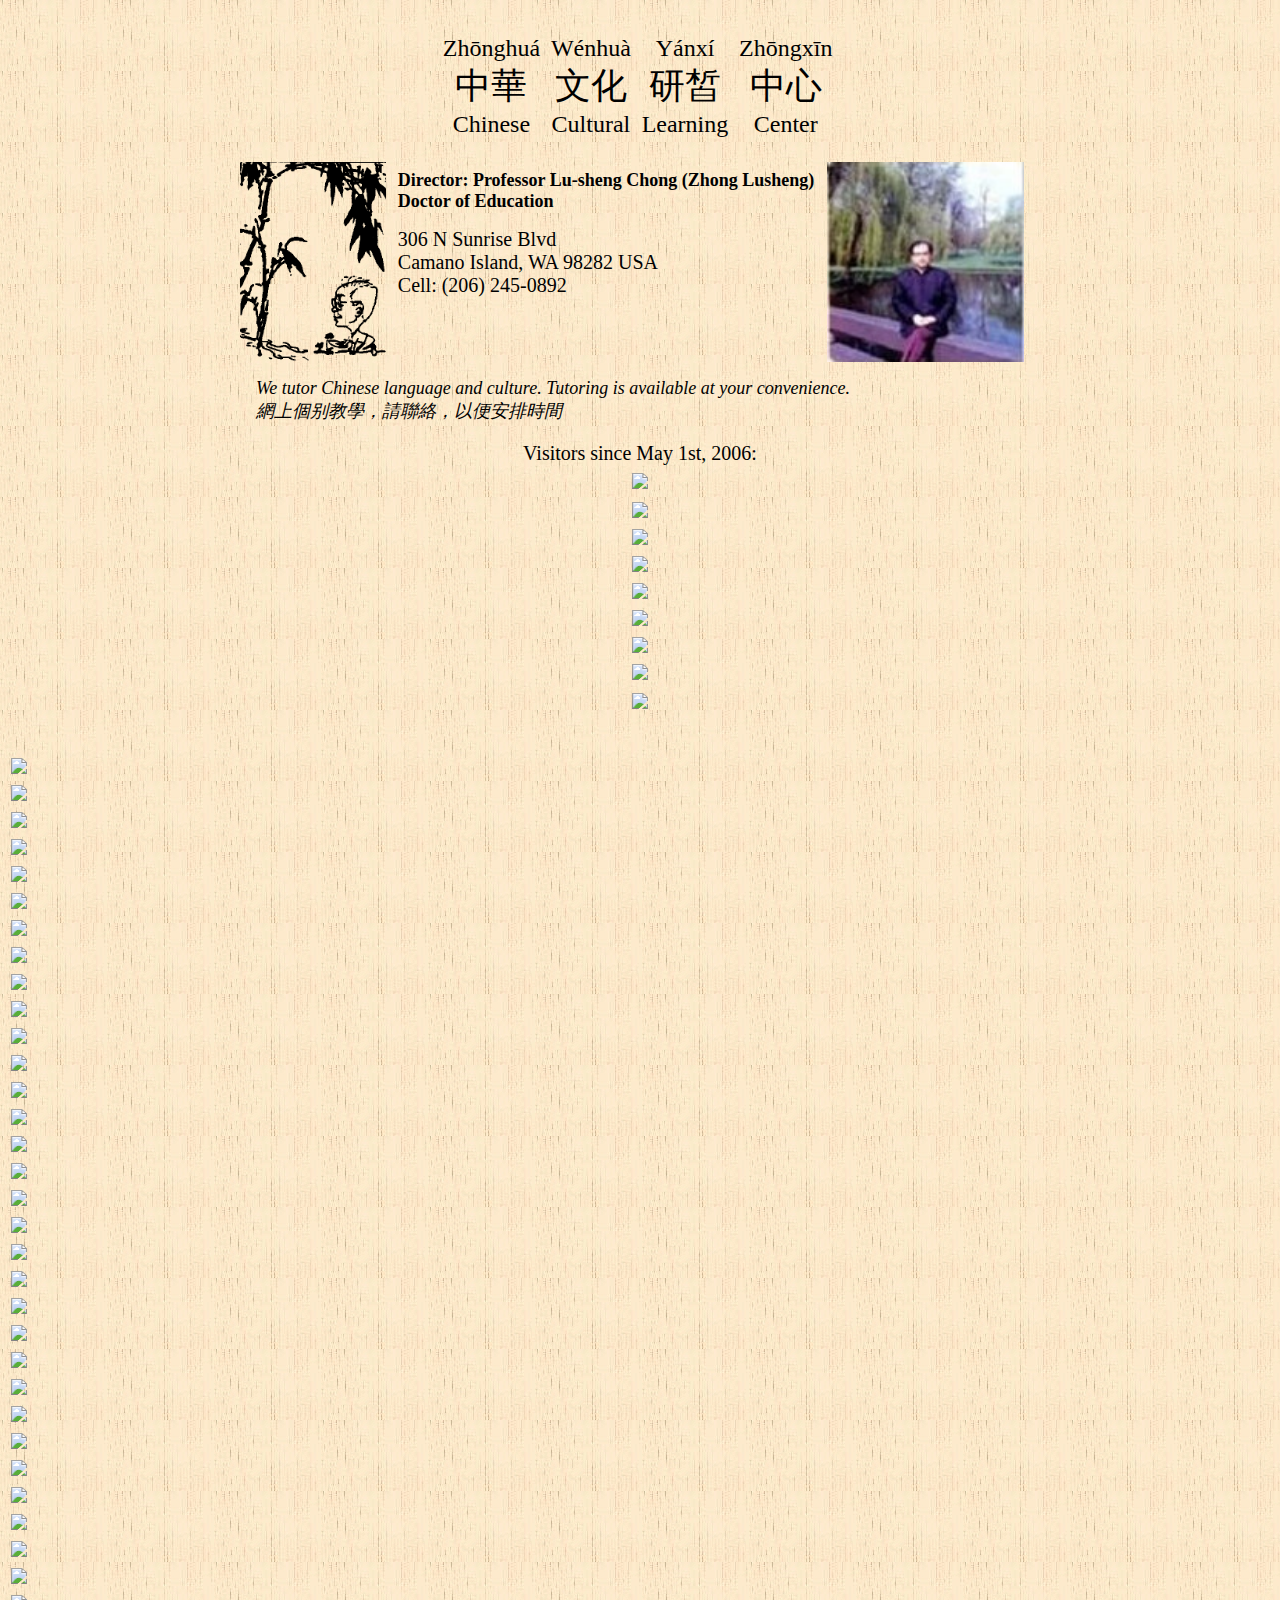
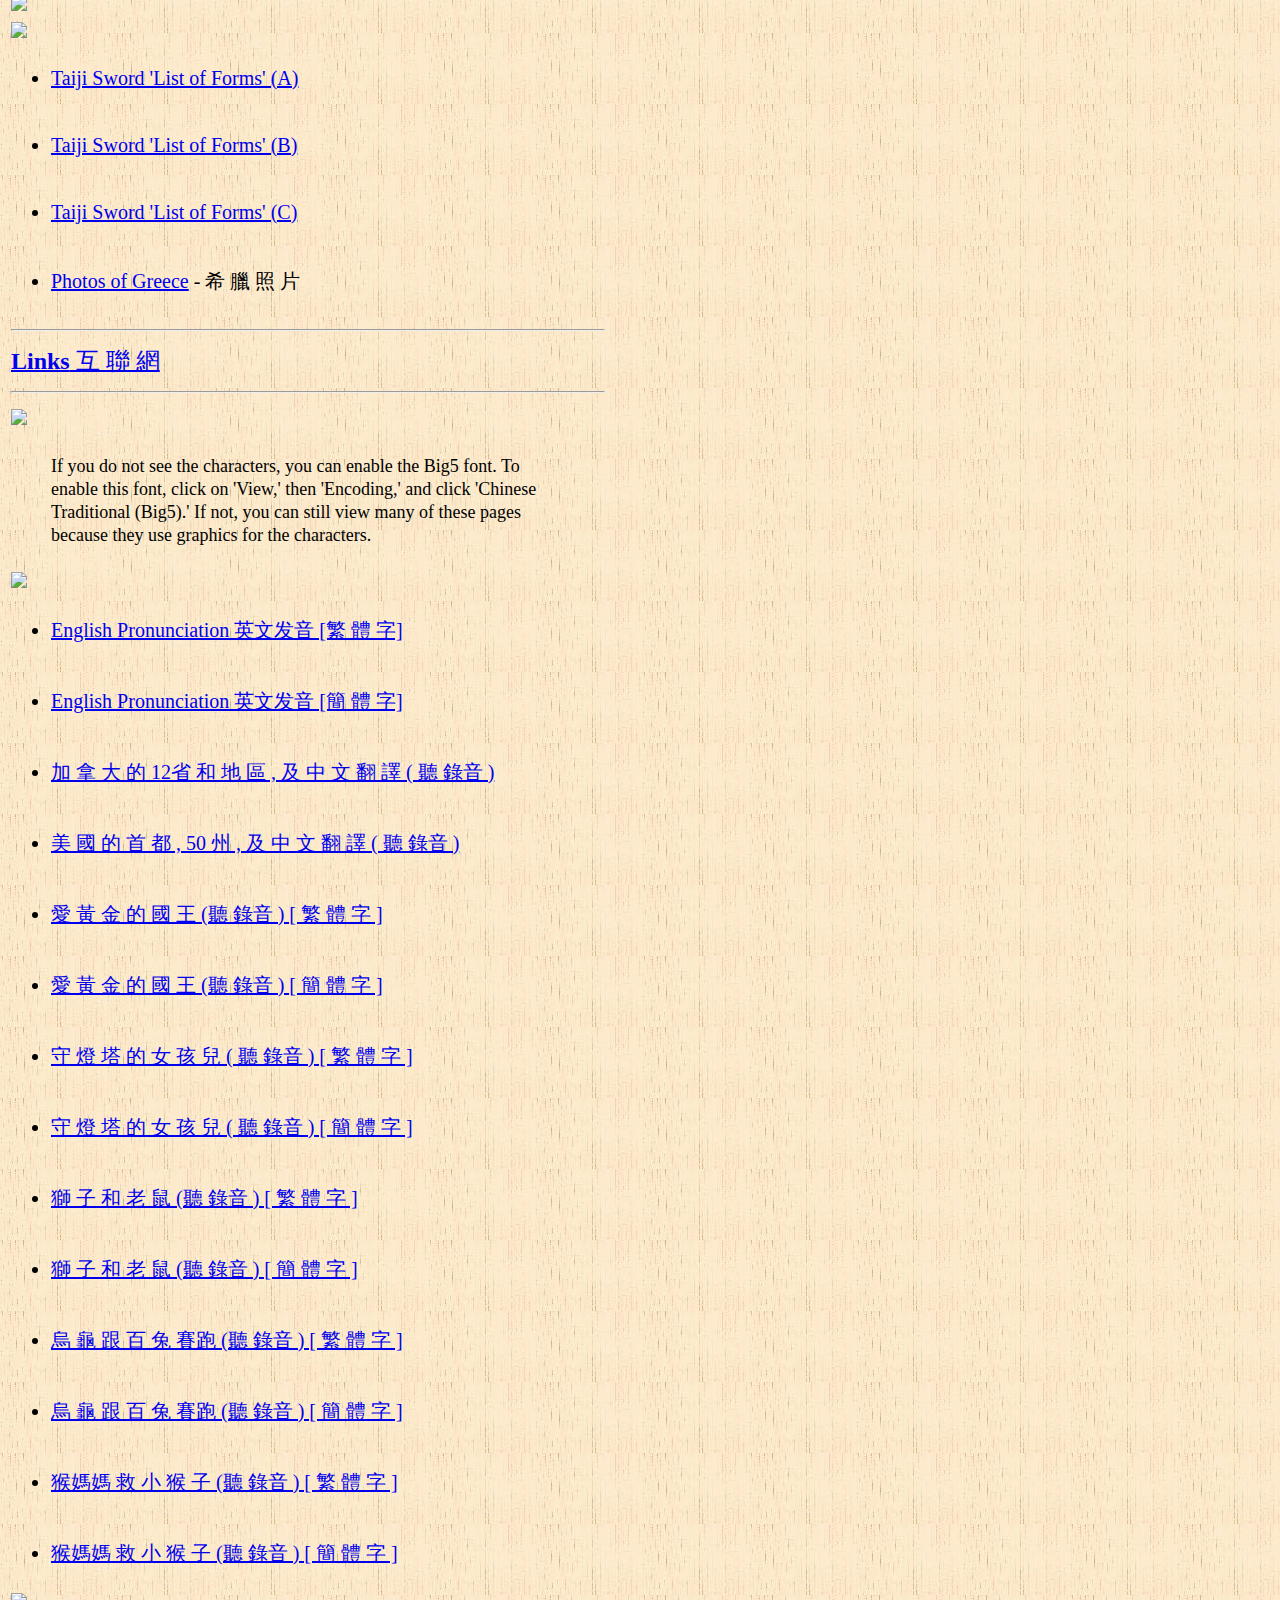
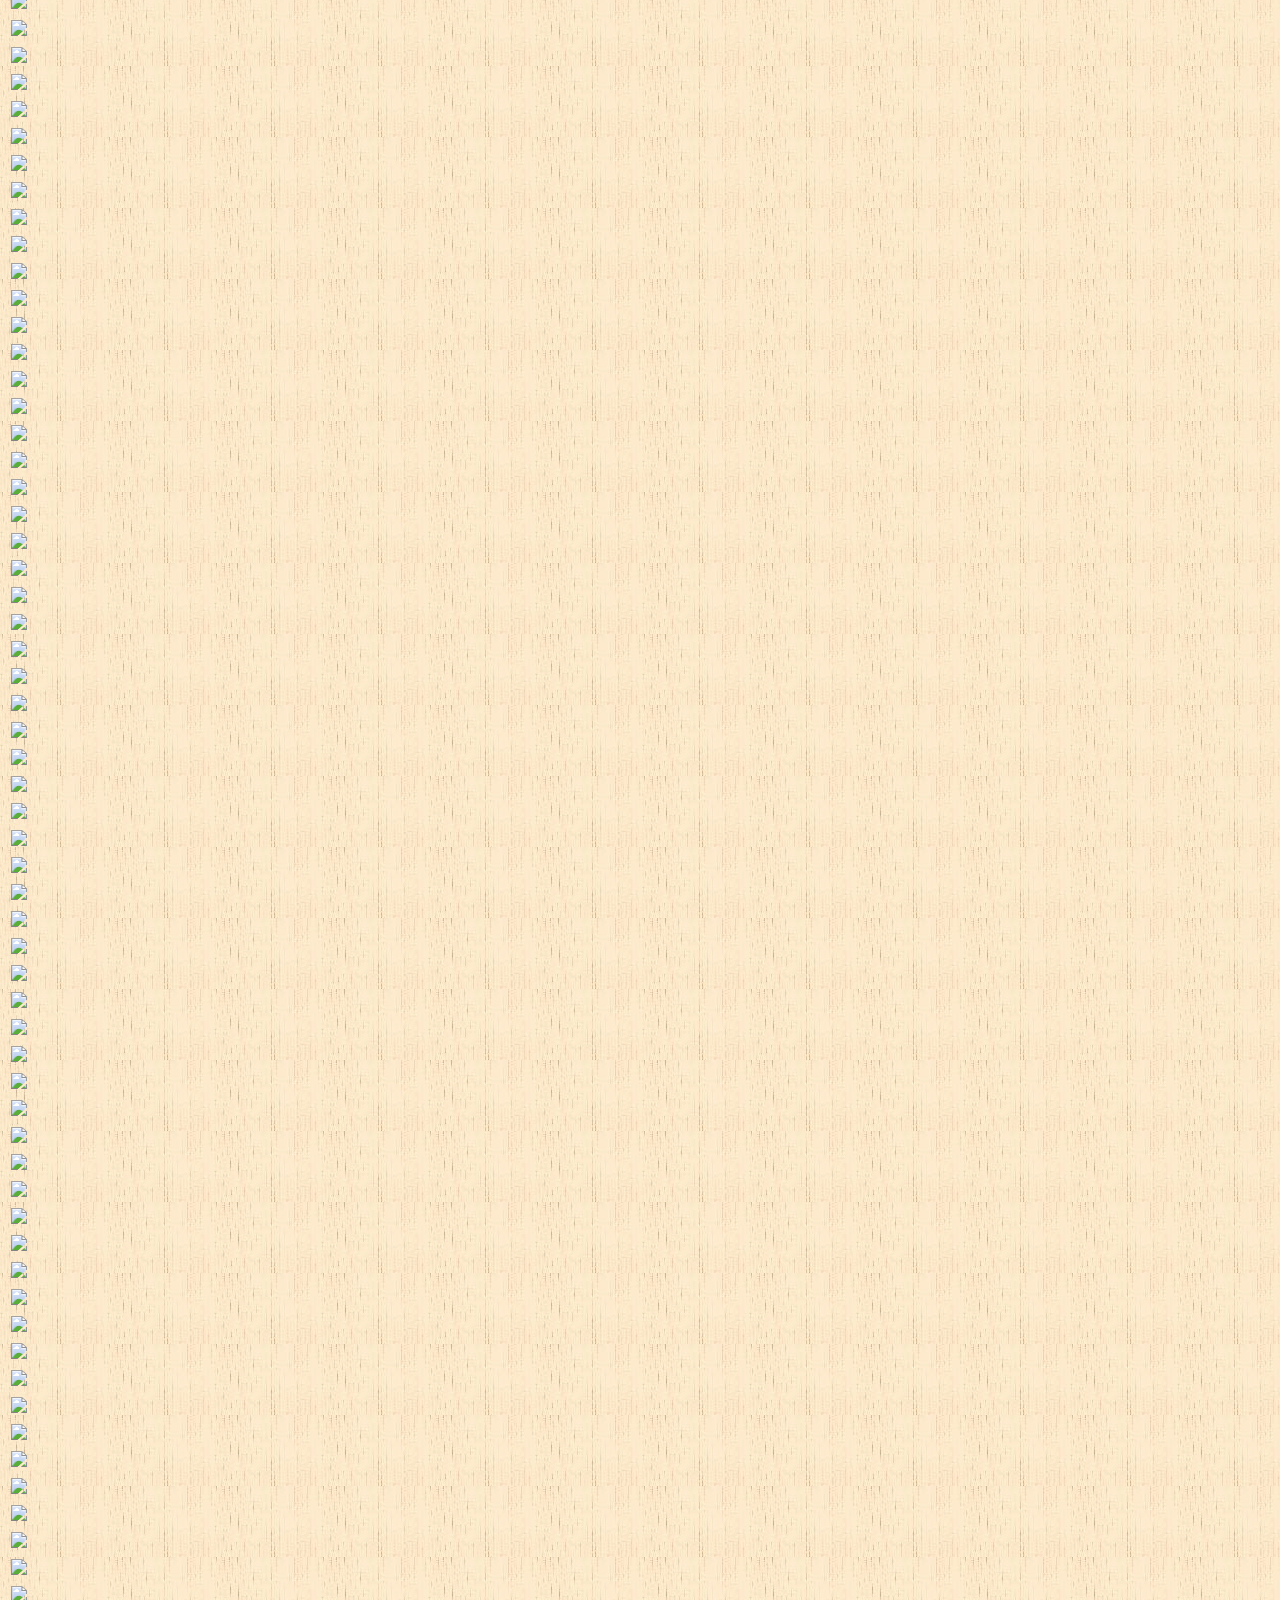
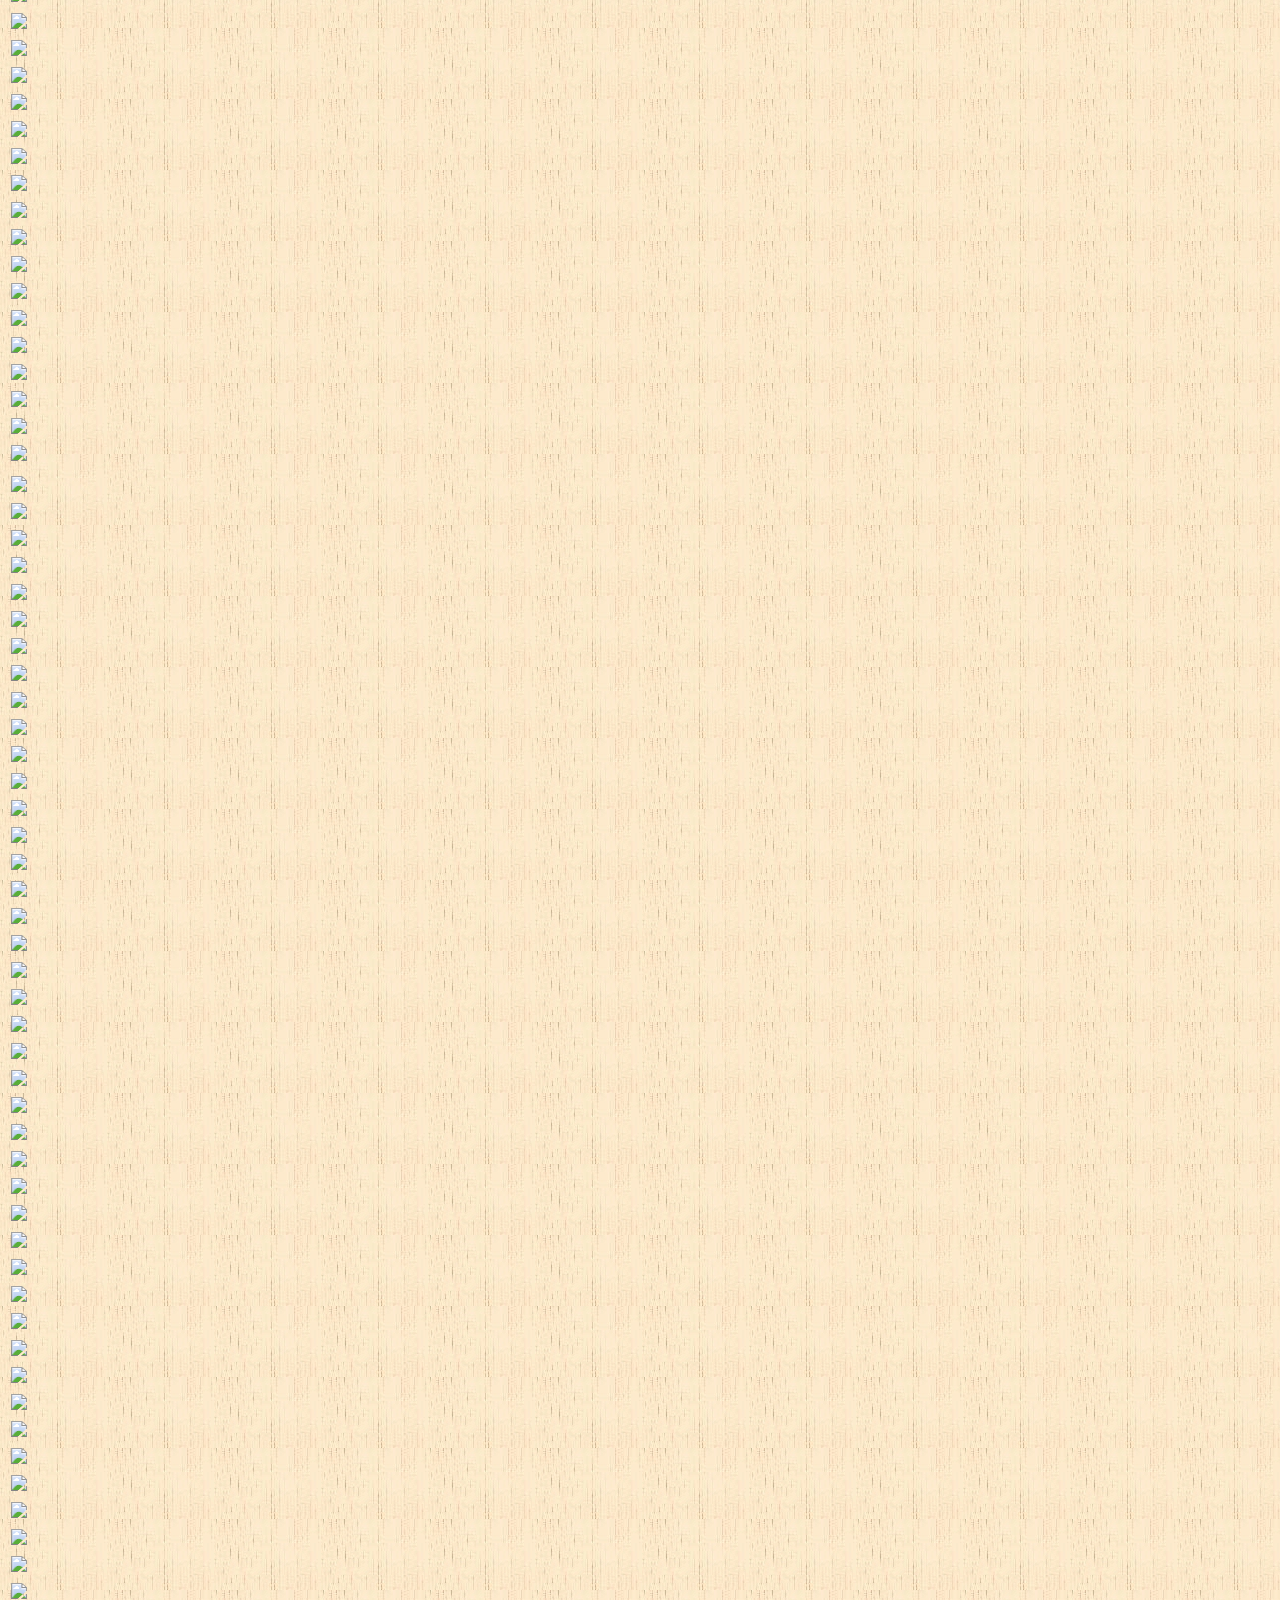
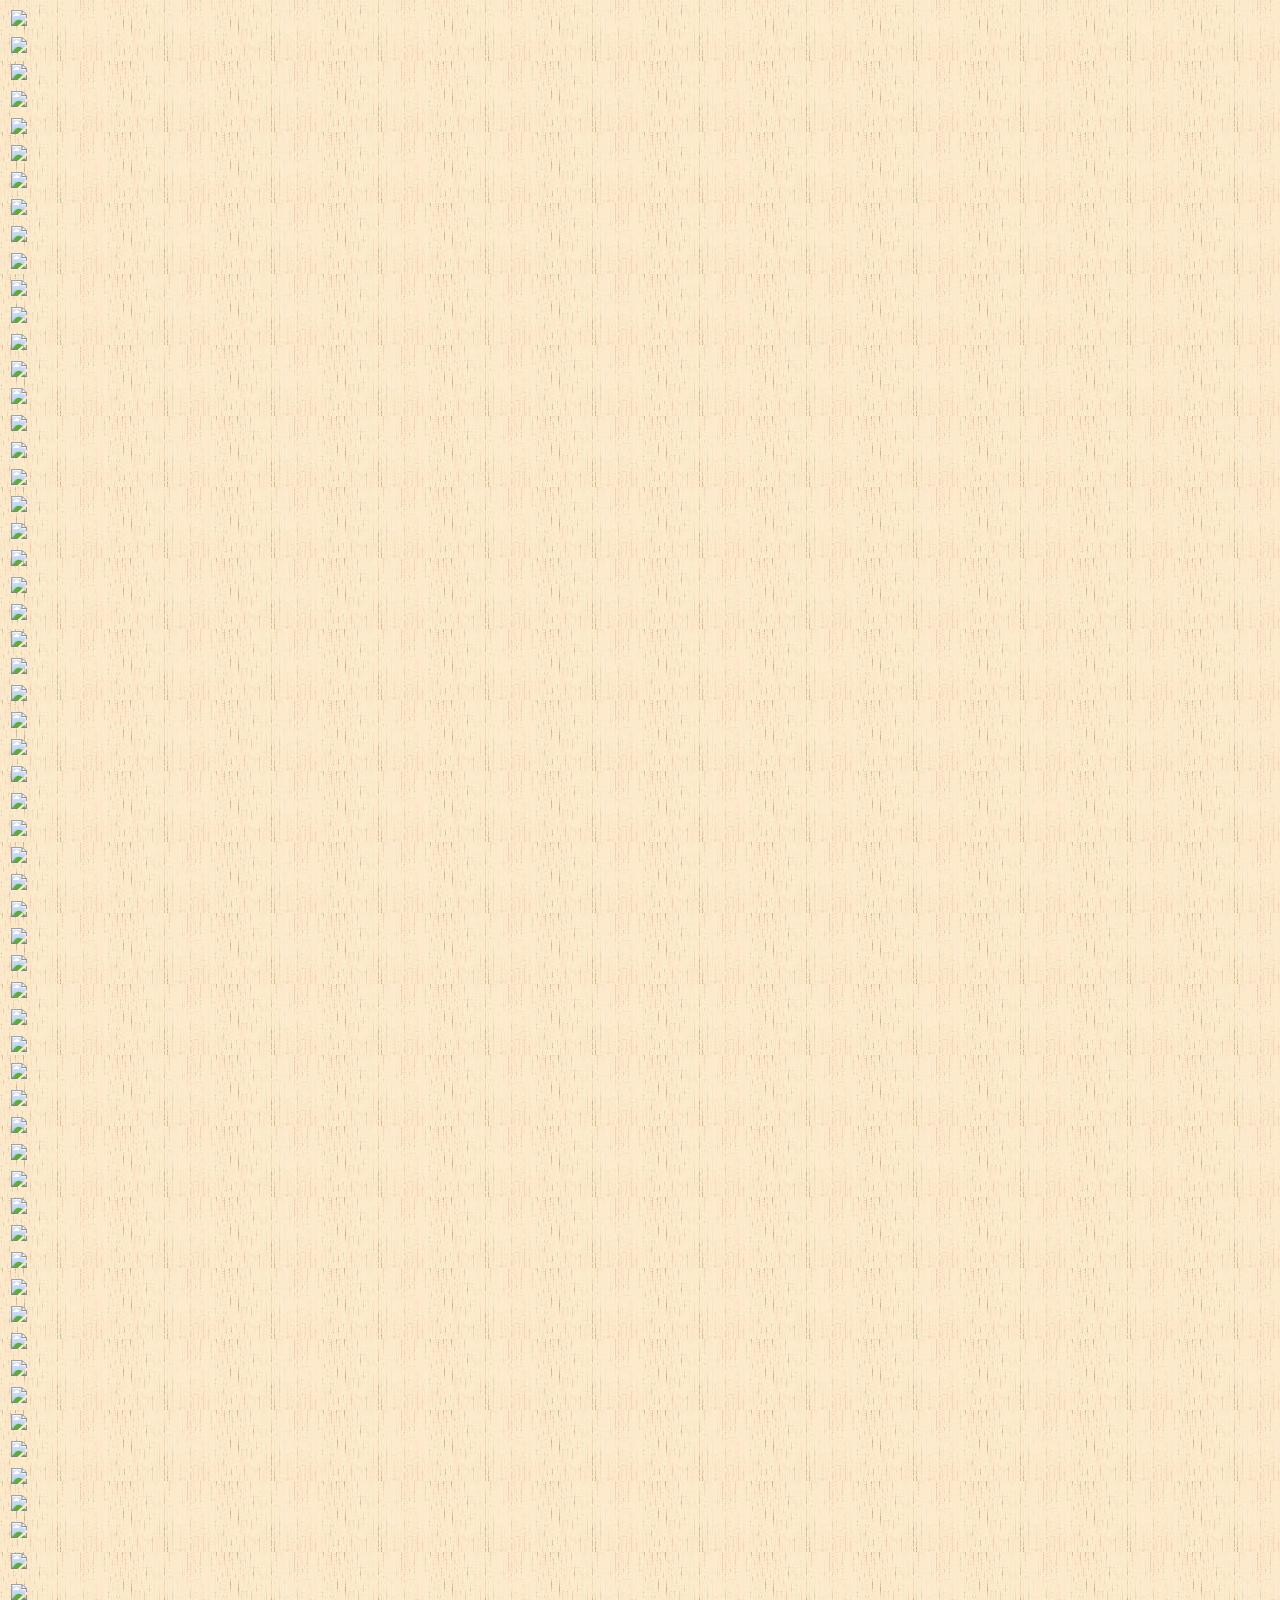
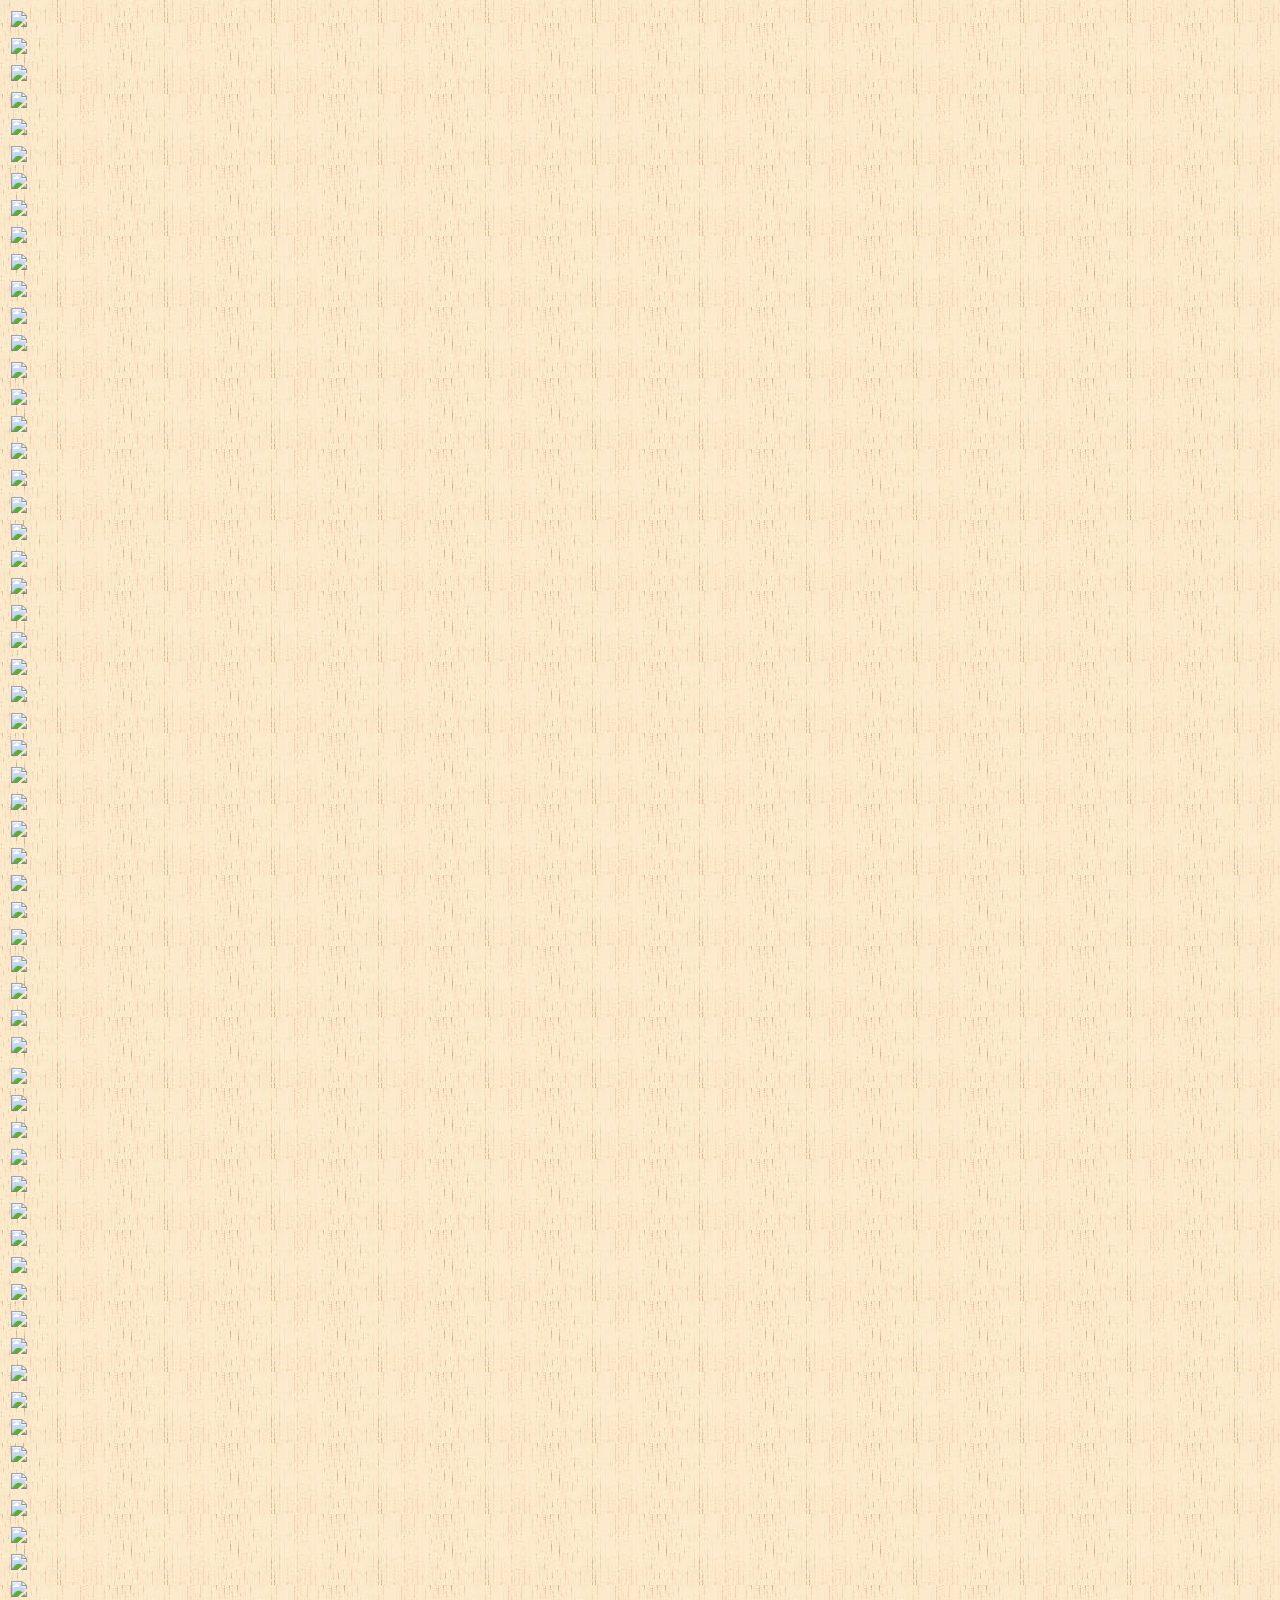
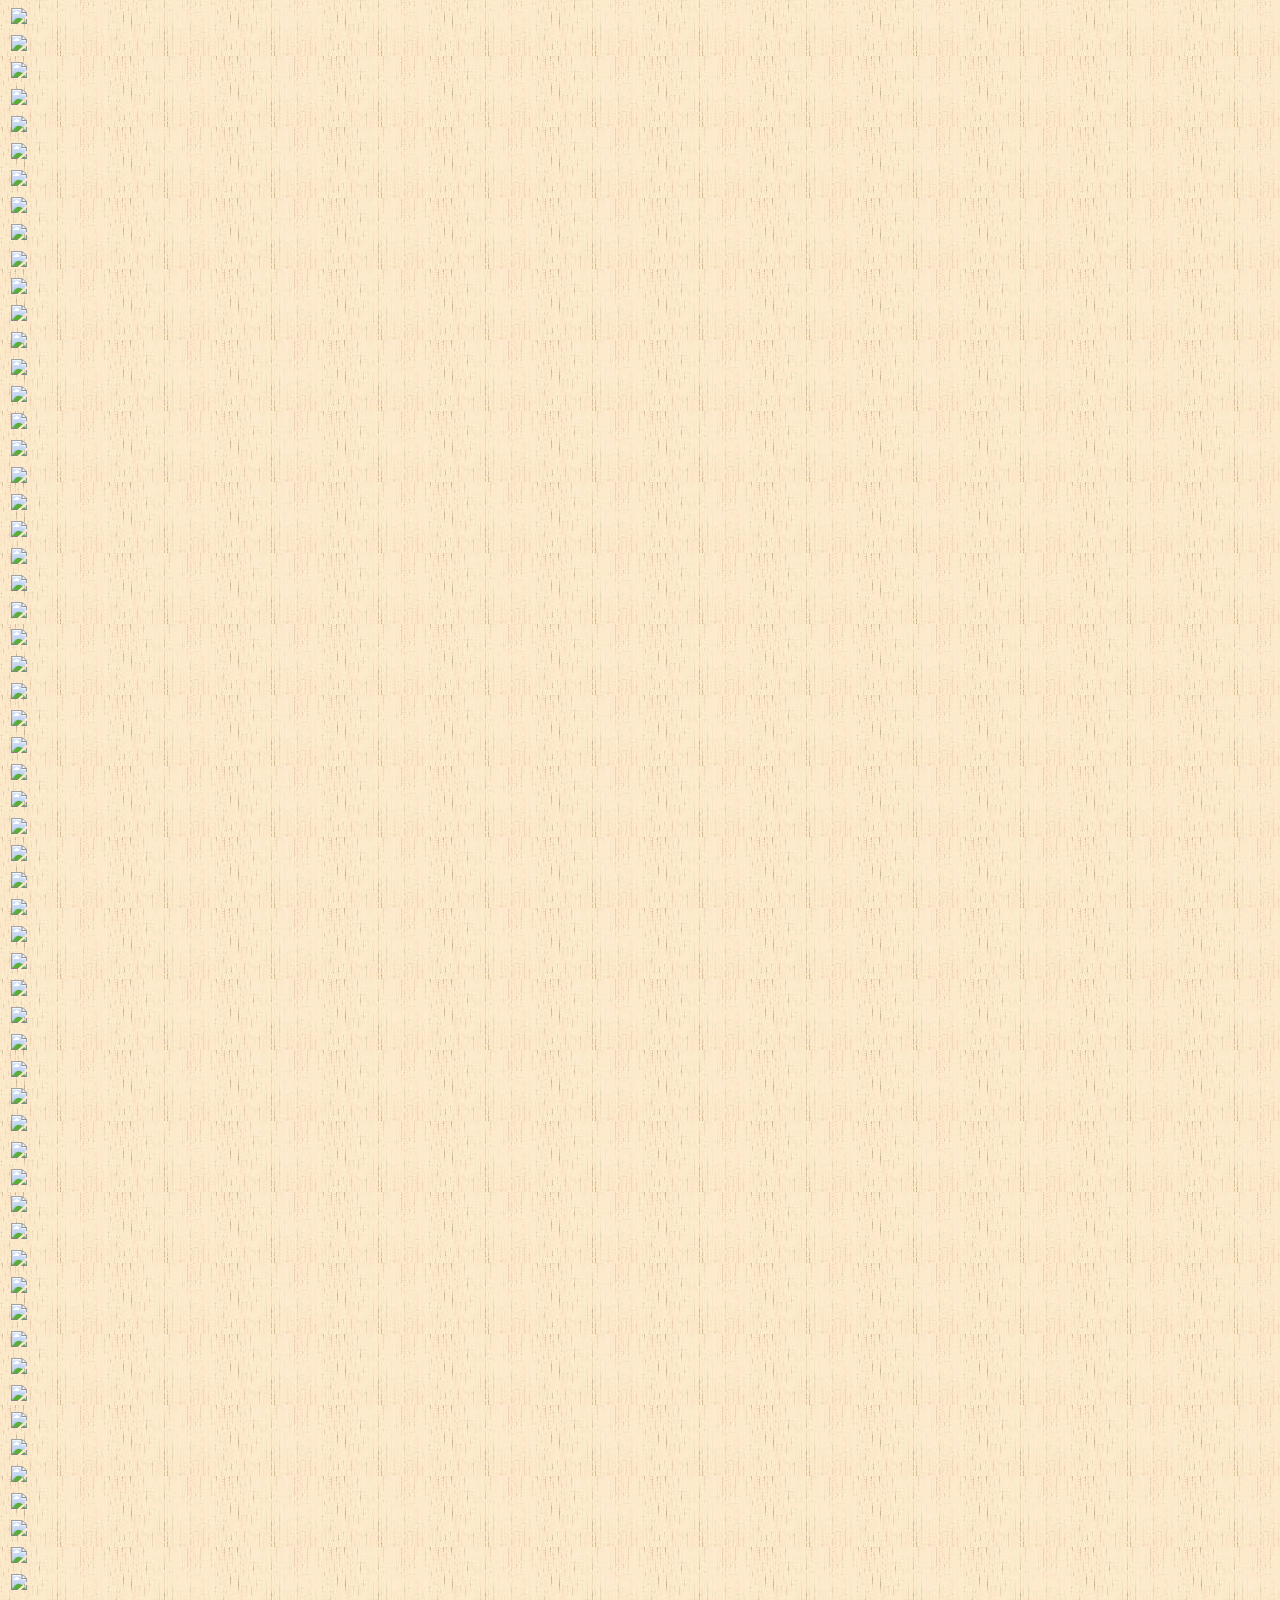
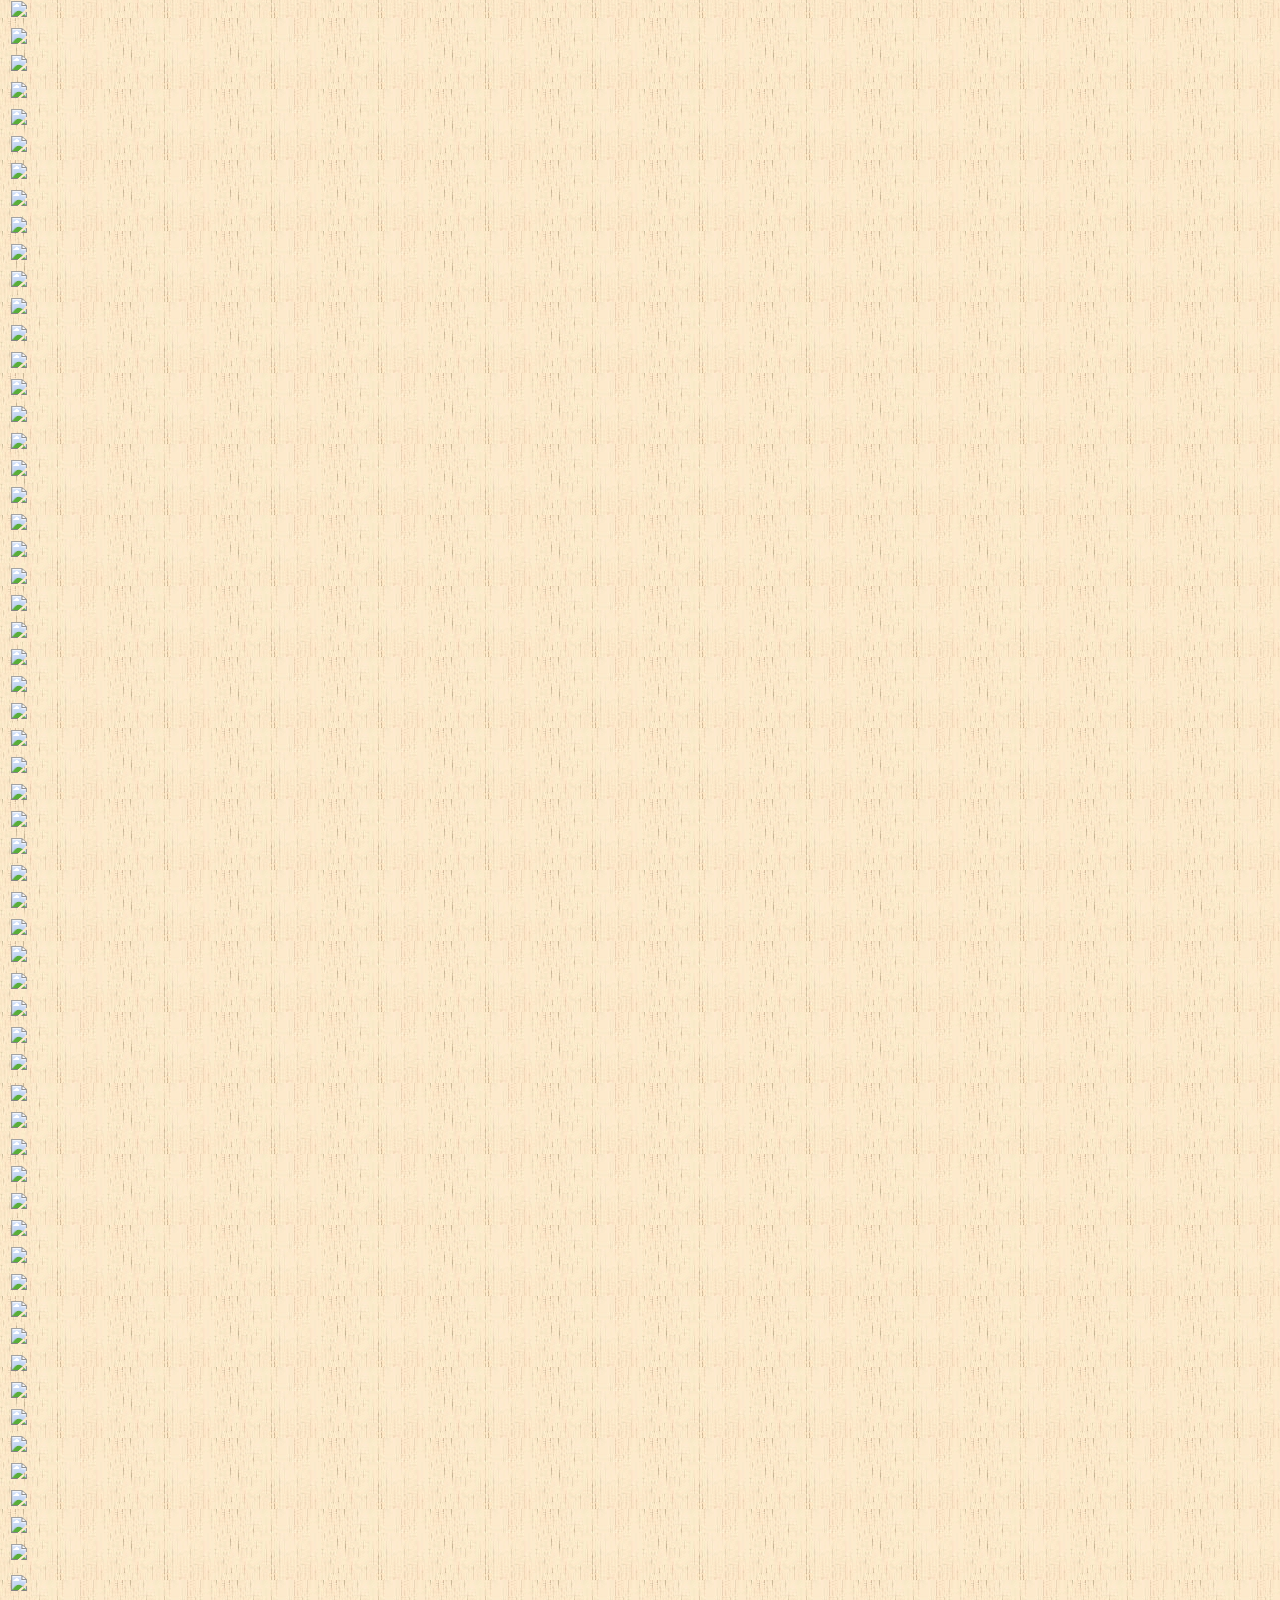
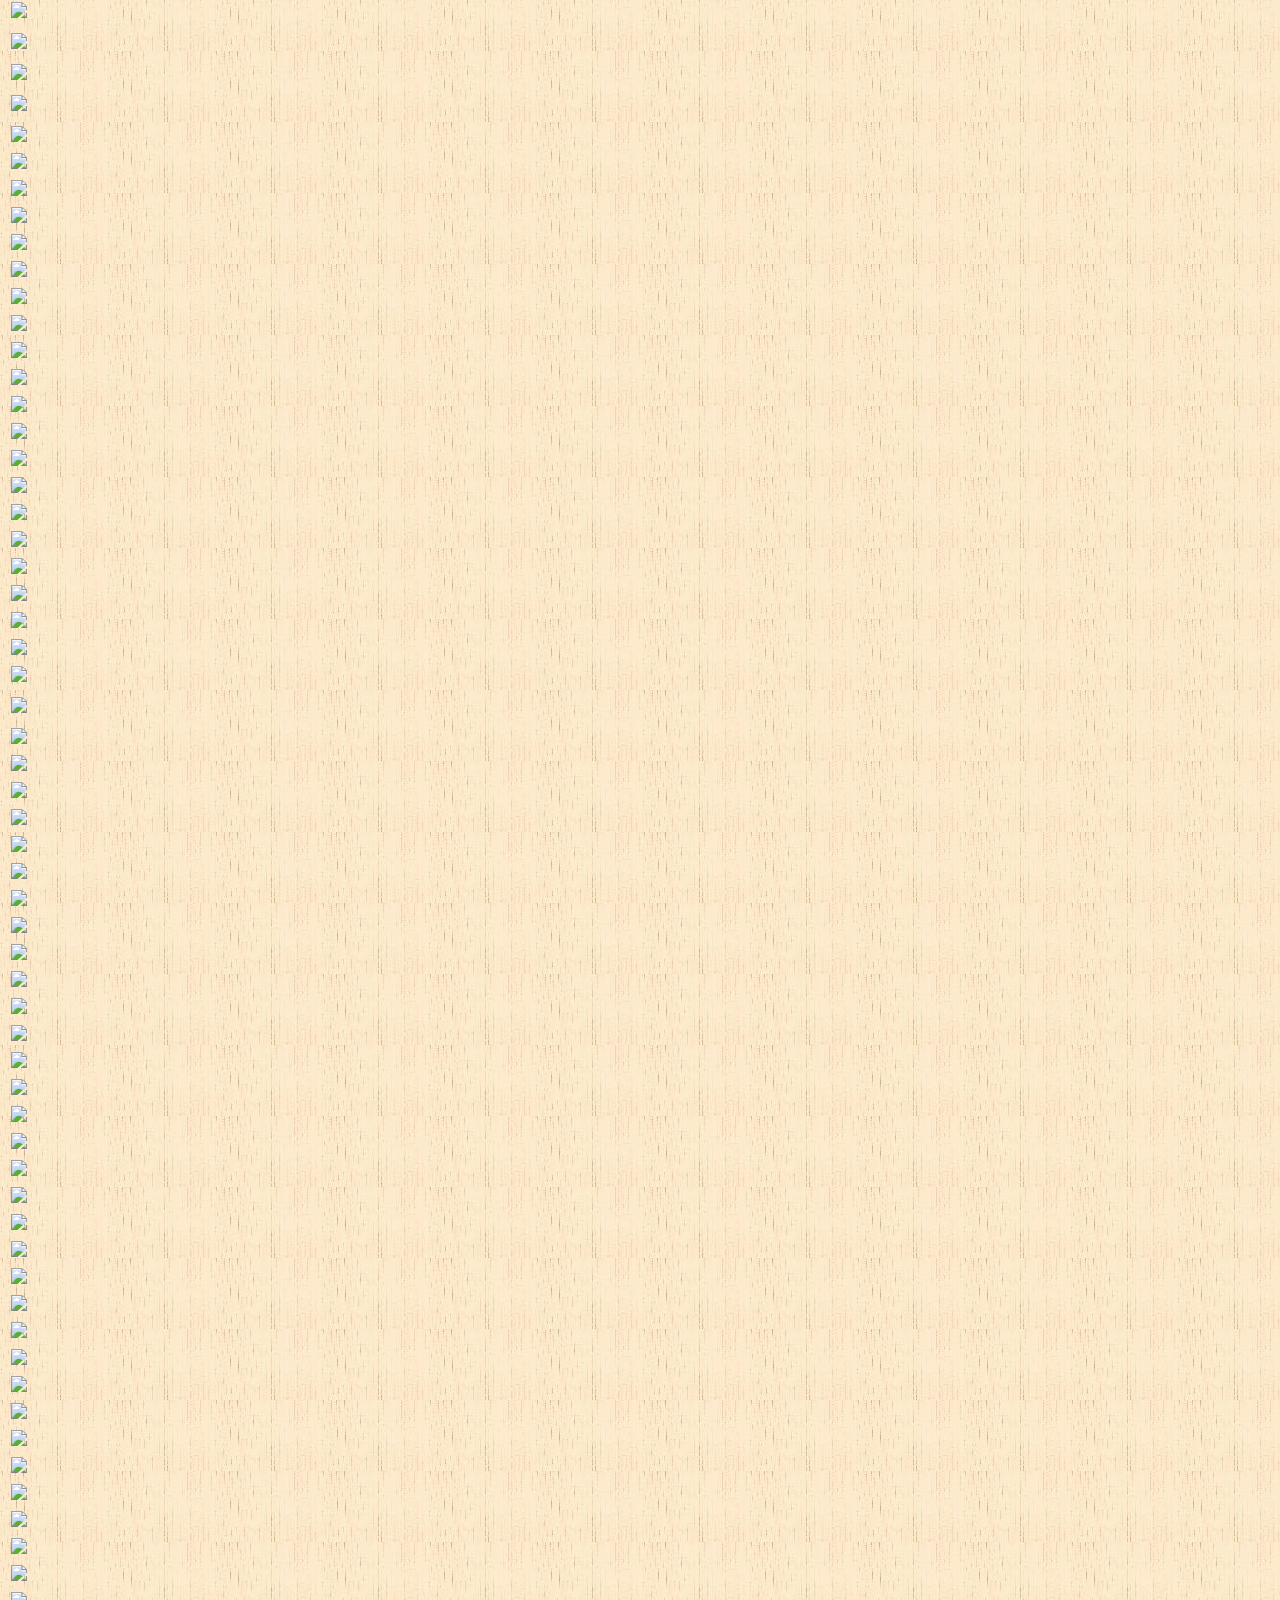
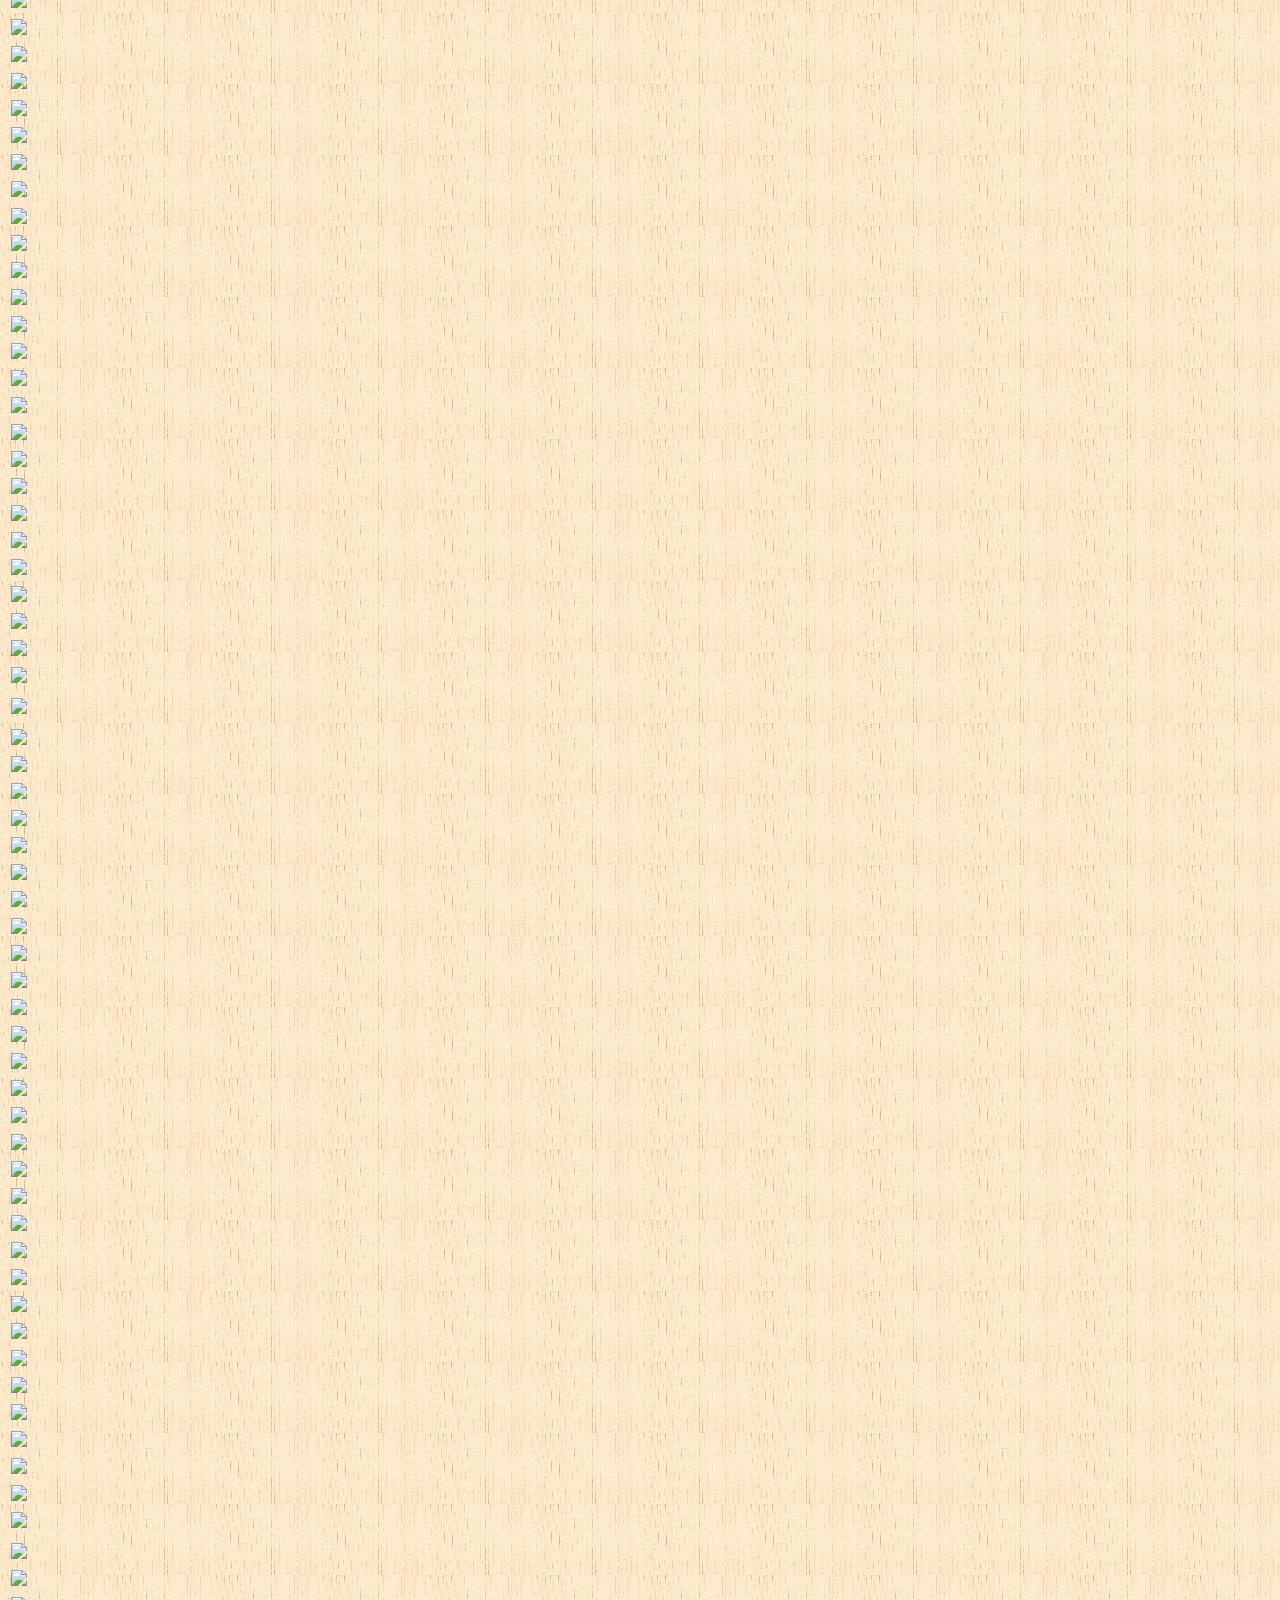
==== legacy/index.html @ 079e82ac "Slowly working through converting images to text..." ====
<!DOCTYPE html>
<html>
<head>
  <meta name="generator" content=
  "HTML Tidy for HTML5 for Linux version 5.4.0">
  <title>Chinese Cultural Learning Center</title>
  <link rel="stylesheet" href="css/index.css">
</head>
<body background="images/bamboo.jpg">
  <div id="container">
    <div style="font-size: 24px; text-align: center; padding-bottom: 1em;">
    <br>
      <div class="atom">
        <div>
          Zhōnghuá
        </div>
        <div class="zh big">
          中華
        </div>
        <div>
          Chinese
        </div>
      </div>
      <div class="atom">
        <div>
          Wénhuà
        </div>
        <div class="zh big">
          文化
        </div>
        <div>
          Cultural
        </div>
      </div>
      <div class="atom">
        <div>
          Yánxí
        </div>
        <div class="zh big">
          研皙
        </div>
        <div>
          Learning
        </div>
      </div>
      <div class="atom">
        <div>
          Zhōngxīn
        </div>
        <div class="zh big">
          中心
        </div>
        <div>
          Center
        </div>
      </div>
    </div>
    <div><img src="images/chong4.gif" alt="Professor Lu-sheng Chong"
    height="200" style="vertical-align: top;">
    <div style="padding: 0.5em; display: inline-block;">
      <font style="font-size: 18px; font-weight: bold;">Director:
      Professor Lu-sheng Chong (Zhong Lusheng)<br>
      Doctor of Education</font>
      <p><font style="font-size: 20px;">306 N Sunrise Blvd<br>
      Camano Island, WA 98282 USA<br>
      Cell: (206) 245-0892</font><br></p>
    </div><img src="images/chong.jpg" alt="Professor Lu-sheng Chong"
    height="200" style="vertical-align: top; padding-left: 5px;"></div>
    <div style="padding: 1em;">
    <font style=
    "font-size: 18px;">
	    <i>We tutor Chinese language and culture.
		    Tutoring is available at your convenience.<br>
	    網上個别教學，請聯絡，以便安排時間</i></font>
    </div>
  </div>
  <center>
    <table>
      <tr>
        <td>Visitors since May 1st, 2006:</td>
      </tr>
    </table>
  </center>
  <center>
    <table>
      <tr>
        <td><img src=
        "/cgi-sys/Count.cgi?df=learnc5.dat|display=Counter|ft=0|md=5|frgb=128;128;128|dd=C"></td>
      </tr>
    </table>
  </center>
  <center>
    <table>
      <tr>
        <td>
          <a href="/seattleinSummerVideo/award.htm"><img src=
          "award.jpg"></a>
        </td>
      </tr>
      <tr>
        <td>
          <a href=
          "workingFolder/classicalPoetrySunginKungquIndex01.htm"><img src="poetrySungInKunqu.jpg"></a>
        </td>
      </tr>
      <tr>
        <td>
          <a href=
          "workingFolder2/classicalPoetryInNanguanIndex01.htm"><img src="poetrySungInNanguan.jpg"></a>
        </td>
      </tr>
      <tr>
        <td>
          <a href=
          "workingFolder3/classicalPoetryInNanguanIndex03.htm"><img src="poetrySungInNanguan03.jpg"></a>
        </td>
      </tr>
      <tr>
        <td>
          <a href=
          "http://fjnanyin.com/media4.asp?sort=19"><img src="linhuanru.jpg"></a>
        </td>
      </tr>
      <tr>
        <td>
          <a href=
          "http://www.youtube.com/watch?v=gVq9Mw14xaY&amp;feature=relmfu">
          <img src="worldHeritageChina.jpg"></a>
        </td>
      </tr>
      <tr>
        <td>
          <a href="EducationalStories/page1.html"><img src=
          "EducationalStories.jpg"></a>
        </td>
      </tr>
    </table>
  </center>
  <center>
    <table>
      <tr>
        <td><map name="FPMap0" id="FPMap0">
          <area href=
          "http://www.learn-chinese.org/#Chinese_English" shape=
          "rect" coords="8, 8, 484, 88">
          <area href=
          "http://www.learn-chinese.org/#LanguageTeaching" shape=
          "rect" coords="569, 9, 1044, 90">
          <area href=
          "http://www.learn-chinese.org/#ClassicalChineseProse"
          shape="rect" coords="9, 93, 485, 175">
          <area href=
          "http://www.learn-chinese.org/#classicalchineseshi"
          shape="rect" coords="569, 94, 1044, 176">
          <area href="http://www.learn-chinese.org/#Guqin_Qu"
          shape="rect" coords="6, 191,486, 270">
          <area href="http://www.learn-chinese.org/#Kun_Qu" shape=
          "rect" coords="566, 191, 1044, 270">
          <area href="http://www.learn-chinese.org/#Nanyin" shape=
          "rect" coords="9, 279, 483, 361">
          <area href=
          "http://www.learn-chinese.org/#southernfujianpoetry"
          shape="rect" coords="568, 282, 1044, 359">
          <area href=
          "http://www.learn-chinese.org/#classicalsouthernfujiansongs"
          shape="rect" coords="7, 371, 483, 453">
          <area href=
          "http://www.learn-chinese.org/#shijiajingdian_title"
          shape="rect" coords="567, 370, 1046, 452">
          <area href=
          "http://www.learn-chinese.org/#chinese_culture" shape=
          "rect" coords="7, 465, 486, 545">
          <area href="http://www.88505.com/" shape="rect" coords=
          "568, 465, 1046, 545">
          <area href="http://www.wuhsing.org/" shape="rect" coords=
          "8,559, 484, 637">
          <area href="http://www.learn-chinese.org/#Multicultural"
          shape="rect" coords="572,555,1045,631">
        </map> <img border="0" src="resultPresentation.jpg" usemap=
        "#FPMap0"></td>
      </tr>
    </table>
  </center><br>
  <br>
  <table border="0" width="600">
    <tr>
      <td>
        <a name="Chinese_English" id="Chinese_English"><img src=
        "Chinese_English.jpg"></a>
      </td>
    </tr>
    <tr>
      <td><img src="Chinese_English_Comment.jpg"></td>
    </tr>
    <tr>
      <td>
        <a href="BilingualVideo/default.htm"><img src=
        "bcpronunciation_pronVideo.jpg"></a>
      </td>
    </tr>
    <tr>
      <td>
        <a href="bcpronunciation/pronunciation.htm"><img src=
        "bcpronunciation_pron.jpg"></a>
      </td>
    </tr>
    <tr>
      <td>
        <a href="BilingualVideo/defaultVideoOnly.htm"><img src=
        "conversationChineseA.jpg"></a>
      </td>
    </tr>
    <tr>
      <td>
        <a href="conversation/prose.html"><img src=
        "conversationChineseB.jpg"></a>
      </td>
    </tr>
    <tr>
      <td>
        <a href="conversationVideo/prose.html"><img src=
        "conversationChineseBVideo.jpg"></a>
      </td>
    </tr>
    <tr>
      <td>
        <a href="BilingualAudio/default.htm"><img src=
        "conversationChineseC.jpg"></a>
      </td>
    </tr>
    <tr>
      <td>
        <a href="story1/main.htm"><img src="story1_main.jpg"></a>
      </td>
    </tr>
    <tr>
      <td>
        <a href="story2/main.htm"><img src="story2_main.jpg"></a>
      </td>
    </tr>
    <tr>
      <td>
        <a href="story3/main.htm"><img src="story3_main.jpg"></a>
      </td>
    </tr>
    <tr>
      <td>
        <a href="story4/main.htm"><img src="story4_main.jpg"></a>
      </td>
    </tr>
    <tr>
      <td>
        <a href="modernprose1/main.htm"><img src=
        "modernprose1.jpg"></a>
      </td>
    </tr>
    <tr>
      <td>
        <a href="modernprose2/main.htm"><img src=
        "modernprose2.jpg"></a>
      </td>
    </tr>
    <tr>
      <td>
        <a href="classicalprose1/main.htm"><img src=
        "classicalprose1.jpg"></a>
      </td>
    </tr>
    <tr>
      <td>
        <a href="classicalprose2/main.htm"><img src=
        "classicalprose2.jpg"></a>
      </td>
    </tr>
    <tr>
      <td>
        <a href="daodejing/main.htm"><img src=
        "daodejing_main.jpg"></a>
      </td>
    </tr>
    <tr>
      <td>
        <a href="classicalpoetry1/main.htm"><img src=
        "classicalpoetry1_main.jpg"></a>
      </td>
    </tr>
    <tr>
      <td>
        <a href="A3-3-0a-han-zi-feng-mian01-/page1.htm"><img src=
        "learn_chinese_characters.jpg"></a>
      </td>
    </tr>
    <tr>
      <td>
        <a href=
        "caligraphy_hanziyushufa/hanziyushufa01.htm"><img src=
        "caligraphy.jpg"></a>
      </td>
    </tr>
    <tr>
      <td><img src="Classic_of_Changes.jpg"></td>
    </tr>
    <tr>
      <td>
        <a href="yijing/yiintr.htm"><img src=
        "Classic_of_Changes_Introduction.jpg"></a>
      </td>
    </tr>
    <tr>
      <td>
        <a href="yijing/qiana.htm"><img src="yijing_qiana.jpg"></a>
      </td>
    </tr>
    <tr>
      <td>
        <a href="yijing/qianb.htm"><img src="yijing_qianb.jpg"></a>
      </td>
    </tr>
    <tr>
      <td>
        <a name="LanguageTeaching" id="LanguageTeaching"><img src=
        "Language_and_Language_Teaching.jpg"></a>
      </td>
    </tr>
    <tr>
      <td>
        <a href="chineseonly/teaching1/main.htm"><img src=
        "chineseonly_teaching1_main.jpg"></a>
      </td>
    </tr>
    <tr>
      <td>
        <a href="zhongyuwen/mulu.html"><img src=
        "zhongguoyuwen_fengmian.jpg"></a>
      </td>
    </tr>
    <tr>
      <td>
        <a href="fujianhuianfangyan/fengmian.htm"><img src=
        "fujianhuianfangyan_fengmian.jpg"></a>
      </td>
    </tr>
    <tr>
      <td>
        <a href=
        "chineseonly/Taiyu%20Guyu%20Yinyun/fengmian/fengmian.htm"><img src="TaiyuGuyuYinyun_fengmian.jpg"></a>
      </td>
    </tr>
    <tr>
      <td>
        <a href=
        "zhongguoyuwen/minnan/fengmianCorrected2.htm"><img src=
        "zhongguoyuwen_minnan.jpg"></a>
      </td>
    </tr>
    <tr>
      <td>
        <a href=
        "chineseonly/minnan%20yu%20ziliao/fengmianCorrected.htm"><img src="MinnanYuZiliao_fengmian.jpg"></a>
      </td>
    </tr>
    <tr>
      <td>
        <a href="foreignlanguage/fengmian.htm"><img src=
        "foreignlanguage_fengmian.jpg"></a>
      </td>
    </tr>
    <tr>
      <td><img src="Martial_Arts_Title.jpg"></td>
    </tr>
    <tr>
      <td>
        <ul>
          <li>
            <a href="martialart/taijisa.htm">Taiji Sword 'List of
            Forms' (A)</a>
          </li>
        </ul>
      </td>
    </tr>
    <tr>
      <td>
        <ul>
          <li>
            <a href="martialart/taijisb.htm">Taiji Sword 'List of
            Forms' (B)</a>
          </li>
        </ul>
      </td>
    </tr>
    <tr>
      <td>
        <ul>
          <li>
            <a href="martialart/taijisc.htm">Taiji Sword 'List of
            Forms' (C)</a>
          </li>
        </ul>
      </td>
    </tr>
    <tr>
      <td>
        <ul>
          <li>
            <a href="greece/greece.htm">Photos of Greece</a> - 希 臘
            照 片
          </li>
        </ul>
      </td>
    </tr>
    <tr>
      <td>
        <hr>
      </td>
    </tr>
    <tr>
      <td>
        <a href="links.php"><font size="+2"><b>Links</b> 互 聯
        網</font></a>
      </td>
    </tr>
    <tr>
      <td>
        <hr>
      </td>
    </tr>
    <tr>
      <td><img src="Chinese_Section_Title.jpg"></td>
    </tr>
    <tr>
      <td>
        <blockquote>
          <font size="+1">If you do not see the characters, you can
          enable the Big5 font. To enable this font, click on
          'View,' then 'Encoding,' and click 'Chinese Traditional
          (Big5).' If not, you can still view many of these pages
          because they use graphics for the characters.</font>
        </blockquote>
      </td>
    </tr>
    <tr>
      <td><img src="Learn_English_Title.jpg"></td>
    </tr>
    <tr>
      <td>
        <ul>
          <li>
            <a href="epronunciation/e-pron01.html">English
            Pronunciation 英文发音 [繁 體 字]</a>
          </li>
        </ul>
      </td>
    </tr>
    <tr>
      <td>
        <ul>
          <li>
            <a href="epronunciation/e-pron-j01.html">English
            Pronunciation 英文发音 [簡 體 字]</a>
          </li>
        </ul>
      </td>
    </tr>
    <tr>
      <td>
        <ul>
          <li>
            <a href="usstates/canadaProv.html">加 拿 大 的 12省 和 地 區 ,
            及 中 文 翻 譯 ( 聽 錄音 )</a>
          </li>
        </ul>
      </td>
    </tr>
    <tr>
      <td>
        <ul>
          <li>
            <a href="usstates/usStates.html">美 國 的 首 都 , 50 州 , 及 中
            文 翻 譯 ( 聽 錄音 )</a>
          </li>
        </ul>
      </td>
    </tr>
    <!-- <tr><td><li><a href="econversation/">&#33521;&#25991; &#26371;&#35441; ( &#32893; &#37636;&#38899; ) </a></td></tr> -->
    <tr>
      <td>
        <ul>
          <li>
            <a href="childrens-stories-chinese/e-st-aie01.html">愛 黃
            金 的 國 王 (聽 錄音 ) [ 繁 體 字 ]</a>
          </li>
        </ul>
      </td>
    </tr>
    <tr>
      <td>
        <ul>
          <li>
            <a href="childrens-stories-chinese/e-st-aiej01.html">愛
            黃 金 的 國 王 (聽 錄音 ) [ 簡 體 字 ]</a>
          </li>
        </ul>
      </td>
    </tr>
    <tr>
      <td>
        <ul>
          <li>
            <a href="childrens-stories-chinese/e-st-shou01.html">守
            燈 塔 的 女 孩 兒 ( 聽 錄音 ) [ 繁 體 字 ]</a>
          </li>
        </ul>
      </td>
    </tr>
    <tr>
      <td>
        <ul>
          <li>
            <a href="childrens-stories-chinese/e-st-shouj01.html">守
            燈 塔 的 女 孩 兒 ( 聽 錄音 ) [ 簡 體 字 ]</a>
          </li>
        </ul>
      </td>
    </tr>
    <tr>
      <td>
        <ul>
          <li>
            <a href=
            "childrens-stories-chinese/e-st-shizie01.html">獅 子 和 老
            鼠 (聽 錄音 ) [ 繁 體 字 ]</a>
          </li>
        </ul>
      </td>
    </tr>
    <tr>
      <td>
        <ul>
          <li>
            <a href=
            "childrens-stories-chinese/e-st-shiziej01.html">獅 子 和 老
            鼠 (聽 錄音 ) [ 簡 體 字 ]</a>
          </li>
        </ul>
      </td>
    </tr>
    <tr>
      <td>
        <ul>
          <li>
            <a href="childrens-stories-chinese/e-st-wue01.html">烏 龜
            跟 百 兔 賽跑 (聽 錄音 ) [ 繁 體 字 ]</a>
          </li>
        </ul>
      </td>
    </tr>
    <tr>
      <td>
        <ul>
          <li>
            <a href="childrens-stories-chinese/e-st-wuej01.html">烏
            龜 跟 百 兔 賽跑 (聽 錄音 ) [ 簡 體 字 ]</a>
          </li>
        </ul>
      </td>
    </tr>
    <tr>
      <td>
        <ul>
          <li>
            <a href="childrens-stories-chinese/e-st-hou01.html">猴媽媽
            救 小 猴 子 (聽 錄音 ) [ 繁 體 字 ]</a>
          </li>
        </ul>
      </td>
    </tr>
    <tr>
      <td>
        <ul>
          <li>
            <a href=
            "childrens-stories-chinese/e-st-houj01.html">猴媽媽 救 小 猴
            子 (聽 錄音 ) [ 簡 體 字 ]</a>
          </li>
        </ul>
      </td>
    </tr>
    <tr>
      <td><img src="Learning_Guide.jpg"></td>
    </tr>
    <tr>
      <td>
        <a href=
        "chineseonly/Xuexi%20zhidao/lun%20du%20shu/lun%20dushu_01.htm">
        <img src="lun_du_shu.jpg"></a>
      </td>
    </tr>
    <tr>
      <td>
        <a href=
        "chineseonly/Xuexi%20zhidao/du%20shenme%20shu/du_01.htm"><img src="du_shenme_shu_du.jpg"></a>
      </td>
    </tr>
    <tr>
      <td>
        <a href=
        "chineseonly/Xuexi%20zhidao/jingdu%20yu%20lyuedu/jing_01.htm">
        <img src="jing_du_yu_lue_du.jpg"></a>
      </td>
    </tr>
    <tr>
      <td>
        <a href=
        "chineseonly/Xuexi%20zhidao/zenyang%20xie%20biji/zen_01.htm">
        <img src="zen_yang_xie_du_shu_bi_ji.jpg"></a>
      </td>
    </tr>
    <tr>
      <td>
        <a href=
        "chineseonly/Xuexi%20zhidao/sanwen/san_01.htm"><img src=
        "sanwen_san.jpg"></a>
      </td>
    </tr>
    <tr>
      <td>
        <a href=
        "chineseonly/Xuexi%20zhidao/wenzhang%20de%20xizuo/wen_01.htm">
        <img src="wenzhang_xizuo.jpg"></a>
      </td>
    </tr>
    <tr>
      <td>
        <a href=
        "chineseonly/Xuexi%20zhidao/xie%20ziji%20de%20wenzhang/xie_01.htm">
        <img src="xie_ziji_de_wenzhang.jpg"></a>
      </td>
    </tr>
    <tr>
      <td>
        <a href=
        "chineseonly/Xuexi%20zhidao/lun%20wensi/lunwen_01.htm"><img src="lun_wensi.jpg"></a>
      </td>
    </tr>
    <tr>
      <td>
        <a href=
        "chineseonly/Xuexi%20zhidao/shi%20yu%20shiren/shi_01.htm"><img src="shi_yu_shiren.jpg"></a>
      </td>
    </tr>
    <tr>
      <td>
        <a href=
        "chineseonly/Xuexi%20zhidao/xuewen%20zhi%20quwei/xue_01.htm">
        <img src="xuewen_zhi_quwei.jpg"></a>
      </td>
    </tr>
    <tr>
      <td>
        <a href=
        "chineseonly/Xuexi%20zhidao/xiuci%20yu%20xinshang/xiu_00.htm">
        <img src="xiuci_yu_xinshang.jpg"></a>
      </td>
    </tr>
    <tr>
      <td>
        <a name="ClassicalChineseProse" id=
        "ClassicalChineseProse"><img src=
        "ClassicalChineseProse.jpg"></a>
      </td>
    </tr>
    <tr>
      <td>
        <a href=
        "ClassicalSanwen/zhiheyijiarang/jiarangzhiheyi01.htm"><img src="zhiheyijiarang.jpg"></a>
      </td>
    </tr>
    <tr>
      <td>
        <a href=
        "ClassicalSanwen/yitaichangboshishuliuxin/liuxinyitaichangboshishu01.htm">
        <img src="yitaichangboshishuliuxin.jpg"></a>
      </td>
    </tr>
    <tr>
      <td>
        <a href=
        "ClassicalSanwen/C1-03--yi-zeng-pian01--/page1.htm"><img src="wangchongyizengpian.jpg"></a>
      </td>
    </tr>
    <tr>
      <td>
        <a href=
        "ClassicalSanwen/C1-04--da-ke-nan01--/page1.htm"><img src=
        "DaKeNanTitle.jpg"></a>
      </td>
    </tr>
    <tr>
      <td>
        <a href=
        "ClassicalSanwen/bangufengyanranshan/bangufengyanranshan01.htm">
        <img src="bangufengyanranshan.jpg"></a>
      </td>
    </tr>
    <tr>
      <td>
        <a href=
        "ClassicalSanwen/chushibiaozhugeliang/zhugeliangchushibiao01.htm">
        <img src=
        "http://www.learn-chinese.org/chushibiaozhugeliang.jpg"></a>
      </td>
    </tr>
    <tr>
      <td>
        <a href=
        "ClassicalSanwen/caopiyuwuzhishu/caopiyuwuzhishu01.htm"><img src="caopiyuwuzhishu.jpg"></a>
      </td>
    </tr>
    <tr>
      <td>
        <a href=
        "ClassicalSanwen/C1-08--bo-yi-lun01-/page1.htm"><img src=
        "C1-08--bo-yi-lun01-new.jpg"></a>
      </td>
    </tr>
    <tr>
      <td>
        <a href=
        "ClassicalSanwen/chenqingbiaolimi/limichenqingbiao01.htm"><img src="http://www.learn-chinese.org/chenqingbiaolimi.jpg"></a>
      </td>
    </tr>
    <tr>
      <td>
        <a href=
        "ClassicalSanwenNew/C1-10--shi-shuo-xin-yu01-/page1.htm"><img src="C1-10--shi-shuo-xin-yu01-new.jpg"></a>
      </td>
    </tr>
    <tr>
      <td>
        <a href="classicalprose1/taoqian/tao01.htm"><img src=
        "taoyuanming_classicalprose.jpg"></a>
      </td>
    </tr>
    <tr>
      <td>
        <a href=
        "classicalprose1/taohuayuanjivideo/taohuayuanjivideo01.htm">
        <img src="taohuayuanjivideo.jpg"></a>
      </td>
    </tr>
    <tr>
      <td>
        <a href=
        "classical_music_gu_qin_qu/Tao%20Qian/Tao%20Qian/taoyuanming01.htm">
        <img src="taoyuanming_taoyuan.jpg"></a>
      </td>
    </tr>
    <tr>
      <td>
        <a href="classicalprose1/wangxizhi/lan01.htm"><img src=
        "wangxizhi.jpg"></a>
      </td>
    </tr>
    <tr>
      <td>
        <a href=
        "ClassicalSanwenNew/C1-12-01--liu-shang-qu-shui01-/page1.htm">
        <img src="liushangqushui_picture.jpg"></a>
      </td>
    </tr>
    <tr>
      <td>
        <a href=
        "ClassicalSanwenNew/C1-12-02--chu-sui-liang-shu-fa01-/page1.htm">
        <img src="chusuiliangshufa_picture.jpg"></a>
      </td>
    </tr>
    <tr>
      <td>
        <a href=
        "ClassicalSanwenNew/C1-12-03--feng-cheng-su-shu-fa01-/page1.htm">
        <img src="fengchengsushufa_picture.jpg"></a>
      </td>
    </tr>
    <tr>
      <td>
        <a href=
        "classicalprose/xiaotongwenxuanxu/xiaotongwenxuanxu01.htm"><img src="xiaotongwenxuanxu.jpg"></a>
      </td>
    </tr>
    <tr>
      <td>
        <a href=
        "classicalprose/zhaomingtaizi/zhaomingtaizi01.htm"><img src="zhaomingtaizi.jpg"></a>
      </td>
    </tr>
    <tr>
      <td>
        <a href=
        "ClassicalSanwen/jifuxujingyewen/liulingxianjifuxujingyewen01.htm">
        <img src="jifuxujingyewen.jpg"></a>
      </td>
    </tr>
    <tr>
      <td>
        <a href=
        "ClassicalSanwen/qingzhengwentishulie/lieqingzhengwentishu01.htm">
        <img src="qingzhengwentishulie.jpg"></a>
      </td>
    </tr>
    <tr>
      <td>
        <a href=
        "ClassicalSanwen/yanyuliuzhiji/liuzhijiyangyu01.htm"><img src="yanyuliuzhiji.jpg"></a>
      </td>
    </tr>
    <tr>
      <td>
        <a href=
        "ClassicalSanwenNew/C1-17--tan-han-lin01--/page1.htm"><img src="C1-17--tan-han-lin01--new.jpg"></a>
      </td>
    </tr>
    <tr>
      <td>
        <a href=
        "classicalprose/bulunlihua/bulunlihua01.htm"><img src=
        "bulunlihua.jpg"></a>
      </td>
    </tr>
    <tr>
      <td>
        <a href=
        "ClassicalSanwenNew/C1-19--tang-gu-shang-shu01--/page1.htm">
        <img src="C1-19--tang-gu-shang-shu01-.jpg"></a>
      </td>
    </tr>
    <tr>
      <td>
        <a href=
        "ClassicalSanwenNew/C1-20--tang-gu-gong-bu01--/page1.htm"><img src="C1-20--tang-gu-gong-bu01-.jpg"></a>
      </td>
    </tr>
    <tr>
      <td>
        <a href=
        "classicalprose/jishierlangwenhanyu/hanyujishierlangwen01.htm">
        <img src="jishierlangwenhanyu.jpg"></a>
      </td>
    </tr>
    <tr>
      <td>
        <a href=
        "classicalprose2/baijuyi/baijuyi/baijuyi01.htm"><img src=
        "baijuyi_picture.jpg"></a>
      </td>
    </tr>
    <tr>
      <td>
        <a href=
        "ClassicalSanwenNew/C1-22-01--bai-ju-yi-de-sheng-ping01-/page1.htm">
        <img src="liangrongluo.jpg"></a>
      </td>
    </tr>
    <tr>
      <td>
        <a href=
        "classicalprose2/baijuyi/yuyuanweizhishu/baijuyi01.htm"><img src="baijuyiyuyuan_picture.jpg"></a>
      </td>
    </tr>
    <tr>
      <td>
        <a href=
        "ClassicalSanwenNew/C1-24--yu-yuan-jiu-shu01--/page1.htm"><img src="baijuyiyuyuan.jpg"></a>
      </td>
    </tr>
    <tr>
      <td>
        <a href=
        "classicalprose/liuzongyuanbushe/liuzongyuan01.htm"><img src="liuzongyuanbushe_picture.jpg"></a>
      </td>
    </tr>
    <tr>
      <td>
        <a href=
        "classicalprose/liuzongyuan/liuzongyuan01.htm"><img src=
        "liuzongyuan_title.jpg"></a>
      </td>
    </tr>
    <tr>
      <td>
        <a href=
        "classicalprose/yangliefuzhuanliao/liaoyangliefuzhuan01.htm">
        <img src="yangliefuzhuanliao.jpg"></a>
      </td>
    </tr>
    <tr>
      <td>
        <a href=
        "classicalprose/nuziyuyunshi/nuziyuyunshi01.htm"><img src=
        "nuziyuyunshi.jpg"></a>
      </td>
    </tr>
    <tr>
      <td>
        <a href=
        "classicalprose1/wangyucheng/huangg01.htm"><img src="huanggang_picture.jpg"></a>
      </td>
    </tr>
    <tr>
      <td>
        <a href="classicalprose1/fanzhongyan/yue01.htm"><img src=
        "fanzhongyanyue_picture.jpg"></a>
      </td>
    </tr>
    <tr>
      <td>
        <a href=
        "classicalprose/yueyanglou/yueyanglou01.htm"><img src=
        "yueyanglou_picture.jpg"></a>
      </td>
    </tr>
    <tr>
      <td>
        <a href=
        "classicalprose2/ouyangxiu/ouyangxiu/ouyangxiu01.htm"><img src="ouyangxiu_picture.jpg"></a>
      </td>
    </tr>
    <tr>
      <td>
        <a href=
        "classicalprose/Ouyang_Xiu/zuiwengting.htm"><img src=
        "ouyangxiu_zuiwengtingpic.jpg"></a>
      </td>
    </tr>
    <tr>
      <td>
        <a href=
        "ClassicalSanwen/ouyangliangrong/ouyangliangrong01.htm"><img src="ouyangliangrong_title.jpg"></a>
      </td>
    </tr>
    <tr>
      <td>
        <a href=
        "classicalprose/ouyangxiu_suanggang/ouyangxiu01.htm"><img src="ouyangxiu_suanggang.jpg"></a>
      </td>
    </tr>
    <tr>
      <td>
        <a href="classicalprose1/zhoudunyi/ai01.htm"><img src=
        "zhoudunyi_ai.jpg"></a>
      </td>
    </tr>
    <tr>
      <td>
        <a href=
        "classicalprose1/xunjianshikangsimaguang/xunjianshikangsimaguang01.htm">
        <img src="xunjianshikangsimaguang.jpg"></a>
      </td>
    </tr>
    <tr>
      <td>
        <a href=
        "classicalprose/litaibaiji/litaibaiji01.htm"><img src=
        "litaibaiji.jpg"></a>
      </td>
    </tr>
    <tr>
      <td>
        <a href=
        "ClassicalSanwenNew/C1-35--li-ren-wei-mei01--/page1.htm"><img src="C1-35--li-ren-wei-mei01--.jpg"></a>
      </td>
    </tr>
    <tr>
      <td>
        <a href=
        "ClassicalSanwenNew/C1-35-01--ba-gu-wen01-/page1.htm"><img src="C1-35-01--ba-gu-wen01-.jpg"></a>
      </td>
    </tr>
    <tr>
      <td>
        <a href="classicalprose2/sushi/sushi/sushi01.htm"><img src=
        "sushi_sushi.jpg"></a>
      </td>
    </tr>
    <tr>
      <td>
        <a href=
        "ClassicalSanwenNew/C1-36-01--su-dong-po01--/page1.htm"><img src="liangrongruo_title.jpg"></a>
      </td>
    </tr>
    <tr>
      <td>
        <a href=
        "ClassicalSanwen/sushishizhong/sushishizhong01.htm"><img src="sushishizhong_title.jpg"></a>
      </td>
    </tr>
    <tr>
      <td>
        <a href=
        "ClassicalSanwen/sushidahuang/sushidahuang01.htm"><img src=
        "sushidahuang_title.jpg"></a>
      </td>
    </tr>
    <tr>
      <td>
        <a href=
        "ClassicalSanwenNew/C1-39--jiao-zhan-shou01--/page1.htm"><img src="jiaozhansushi_title.jpg"></a>
      </td>
    </tr>
    <tr>
      <td>
        <a href="classicalprose1/suche/huang01.htm"><img src=
        "suche_huang.jpg"></a>
      </td>
    </tr>
    <tr>
      <td>
        <a href=
        "ClassicalSanwenNew/C1-41--shang-su-zi-zhan01--/page1.htm"><img src="C1-41--shang-su-zi-zhan01--.jpg"></a>
      </td>
    </tr>
    <tr>
      <td>
        <a href=
        "ClassicalSanwenNew/C1-41-01--huang-ting-jian01--/page1.htm">
        <img src="C1-41-01--huang-ting-jian01--.jpg"></a>
      </td>
    </tr>
    <tr>
      <td>
        <a href=
        "ClassicalSanwenNew/C1-42--jin-shi-lu-hou-xu01--/page1.htm">
        <img src="C1-42--jin-shi-lu-hou-xu01--.jpg"></a>
      </td>
    </tr>
    <tr>
      <td>
        <a href=
        "ClassicalSanwenNew/C1-42-01--jin-shi-lu-xu01--/page1.htm"><img src="C1-42-01--jin-shi-lu-xu01--.jpg"></a>
      </td>
    </tr>
    <tr>
      <td>
        <a href=
        "ClassicalSanwenNew/C1-42-02--nu-shi-ren-li01--/page1.htm"><img src="C1-42-02--nu-shi-ren-li01--.jpg"></a>
      </td>
    </tr>
    <tr>
      <td>
        <a href=
        "ClassicalSanwen/wenxiantongkaozongxu/maduanlinwenxiantongkaozongxu01.htm">
        <img src=
        "http://www.learn-chinese.org/wenxiantongkaozongxu.jpg"></a>
      </td>
    </tr>
    <tr>
      <td>
        <a href="classicalprose1/liuji/shang01.htm"><img src=
        "liuji_shang.jpg"></a>
      </td>
    </tr>
    <tr>
      <td>
        <a href=
        "classicalprose1/yulizijiexuanliuji/yulizijiexuanliuji01.htm">
        <img src="yulizijiexuanliuji.jpg"></a>
      </td>
    </tr>
    <tr>
      <td>
        <a href=
        "classicalprose1/liujideshengpingzhuzuo/liujideshengpingzhuzuo01.htm">
        <img src="liujideshengpingzhuzuo.jpg"></a>
      </td>
    </tr>
    <tr>
      <td>
        <a href=
        "ClassicalSanwenNew/C1-46--shen-lu-lun01--/page1.htm"><img src="C1-46--shen-lu-lun01--.jpg"></a>
      </td>
    </tr>
    <tr>
      <td>
        <a href=
        "ClassicalSanwenNew/C1-47--bai-xing-zu01-/page1.htm"><img src="C1-47--bai-xing-zu01-.jpg"></a>
      </td>
    </tr>
    <tr>
      <td></td>
    </tr>
    <tr>
      <td>
        <a href=
        "classicalprose2/guiyouguang/guiyouguang/gui01.htm"><img src="guiyouguang_gui.jpg"></a>
      </td>
    </tr>
    <tr>
      <td>
        <a href="classicalprose1/tangshunzhi/zhu01.htm"><img src=
        "tangshunzhi_zhu.jpg"></a>
      </td>
    </tr>
    <tr>
      <td>
        <a href="ClassicalSanwen/xuwen/xuwen01.htm"><img src=
        "xuwen_title.jpg"></a>
      </td>
    </tr>
    <tr>
      <td>
        <a href=
        "ClassicalSanwen/yangzhongdaoxishan/yangzhongdaoxishan01.htm">
        <img src="yangzhongdaoxishan_title.jpg"></a>
      </td>
    </tr>
    <tr>
      <td>
        <a href=
        "ClassicalSanwen/hezhoujiweixueyi/weixueyihezhouji01.htm"><img src="hezhoujiweixueyi.jpg"></a>
      </td>
    </tr>
    <tr>
      <td>
        <a href=
        "ClassicalSanwen/tinglinrizhi/lierongzhu01.htm"><img src=
        "tinglinrizhi.jpg"></a>
      </td>
    </tr>
    <tr>
      <td>
        <a href=
        "ClassicalSanwen/lianchiguyanwu/guyanwulianchi01.htm"><img src="lianchiguyanwu.jpg"></a>
      </td>
    </tr>
    <tr>
      <td>
        <a href=
        "ClassicalSanwen/wenzhangfanjian/guyanwuwenzhangfanjian01.htm">
        <img src="wenzhangfanjian.jpg"></a>
      </td>
    </tr>
    <tr>
      <td>
        <a href="ClassicalSanwen/yuanjun/yuanjun01.htm"><img src=
        "yuanjun.jpg"></a>
      </td>
    </tr>
    <tr>
      <td>
        <a href=
        "ClassicalSanwen/dushifangyujiyaozongxu/guzuyudushifangyujiyaozongxu01.htm">
        <img src=
        "http://www.learn-chinese.org/dushifangyujiyaozongxu.jpg"></a>
      </td>
    </tr>
    <tr>
      <td>
        <a href=
        "ClassicalSanwen/yinxuebianweiyin/jiangyongyinxuebianweiyinyan01.htm">
        <img src="yinxuebianweiyin.jpg"></a>
      </td>
    </tr>
    <tr>
      <td>
        <a href="classicalprose1/liyu/liyufuqu01.htm"><img src=
        "liyufuqu_title.jpg"></a>
      </td>
    </tr>
    <tr>
      <td>
        <a href="classicalprose1/liangyu/liangyu01.htm"><img src=
        "liangyu_title.jpg"></a>
      </td>
    </tr>
    <tr>
      <td>
        <a href=
        "classicalprose/fangbaowanjiye/fangbaowanjiye01.htm"><img src="fangbaowanjiye.jpg"></a>
      </td>
    </tr>
    <tr>
      <td>
        <a href=
        "classicalprose/xianbishilueguiyou/xianbishilueguiyou01.htm">
        <img src="xianbishilueguiyou.jpg"></a>
      </td>
    </tr>
    <tr>
      <td>
        <a href=
        "classicalprose1/yaonaidengtai/yaonaidengtai01.htm"><img src="yaonaidengtai_title.jpg"></a>
      </td>
    </tr>
    <tr>
      <td>
        <a href=
        "C1-66--gu-wen-ci-lei-zuan-xu01-/page1.htm"><img src=
        "C1-66--gu-wen-ci-lei-zuan-xu01-.jpg"></a>
      </td>
    </tr>
    <tr>
      <td>
        <a href=
        "classicalprose1/zhinzanzhangxuecheng/zhinzanzhangxuecheng01.htm">
        <img src="zhinzanzhangxuecheng.jpg"></a>
      </td>
    </tr>
    <tr>
      <td>
        <a href=
        "classicalprose1/zhangshengzhuzuo/zhangshengzhuzuo01.htm"><img src="zhangshengzhuzuo.jpg"></a>
      </td>
    </tr>
    <tr>
      <td>
        <a href=
        "ClassicalSanwen/wendezhangxuechang/wendezhangxuechang01.htm">
        <img src="wendezhangxuechang.jpg"></a>
      </td>
    </tr>
    <tr>
      <td>
        <a href=
        "ClassicalSanwenNew/C1-71--lao-zi-kao-yi01--/page1.htm"><img src="C1-71--lao-zi-kao-yi01--.jpg"></a>
      </td>
    </tr>
    <tr>
      <td>
        <a href=
        "ClassicalSanwenNew/C1-72--wen-yan-shuo01--/page1.htm"><img src="C1-72--wen-yan-shuo01--.jpg"></a>
      </td>
    </tr>
    <tr>
      <td>
        <a href=
        "ClassicalSanwenNew/C1-73--qu-yuan-ri-ji01--/page1.htm"><img src="yuyuequyuanriji.jpg"></a>
      </td>
    </tr>
    <tr>
      <td>
        <a href=
        "classicalprose/fuchenyoumingtaishou/zengguofanfuchenyoumingtaishoushu01.htm">
        <img src="fuchenyoumingtaishou.jpg"></a>
      </td>
    </tr>
    <tr>
      <td>
        <a href=
        "classicalprose/cengguofanchuan/cengguofanchuan01.htm"><img src="cengguofanchuan.jpg"></a>
      </td>
    </tr>
    <tr>
      <td>
        <a href=
        "classicalprose/fupenglishengshu/zengguofanfupenglishengshu01.htm">
        <img src="fupenglishengshu.jpg"></a>
      </td>
    </tr>
    <tr>
      <td>
        <a href=
        "classicalprose/ouyangshengwenjixu/zengguofanouyangshengwenjixu01.htm">
        <img src="ouyangshengwenjixu.jpg"></a>
      </td>
    </tr>
    <tr>
      <td>
        <a href=
        "classicalprose/zhiyuandishu/zengguofanzhiyuandishu01.htm"><img src="zhiyuandishu.jpg"></a>
      </td>
    </tr>
    <tr>
      <td>
        <a href=
        "classicalprose/yuzijihongzeng/zengguoguofanyuzijihong01.htm">
        <img src="yuzijihongzeng.jpg"></a>
      </td>
    </tr>
    <tr>
      <td>
        <a href=
        "classicalprose/shanglihongzhangshu/sunwenshanglihongzhangshu01.htm">
        <img src="shanglihongzhangshu.jpg"></a>
      </td>
    </tr>
    <tr>
      <td>
        <a href=
        "classicalprose/guofuyuzhongguo/guofuyuzhongguo01.htm"><img src="guofuyuzhongguo.jpg"></a>
      </td>
    </tr>
    <tr>
      <td>
        <a href=
        "classicalprose/huanghuaganglieshi/huanghuaganglieshi01.htm">
        <img src="huanghuaganglieshi.jpg"></a>
      </td>
    </tr>
    <tr>
      <td>
        <a href=
        "ClassicalSanwenNew/C1-80--xin-li-jian-she-xu01--/page1.htm">
        <img src="C1-80--xin-li-jian-she-xu01--.jpg"></a>
      </td>
    </tr>
    <tr>
      <td>
        <a href=
        "ClassicalSanwenNew/C1-81--huang-hua-gang01--/page1.htm"><img src="C1-81--huang-hua-gang01--.jpg"></a>
      </td>
    </tr>
    <tr>
      <td>
        <a href=
        "ClassicalSanwenNew/C1-82--ji-zhong-shan-xian-sheng01--/page1.htm">
        <img src="C1-82--ji-zhong-shan-xian-sheng01--.jpg"></a>
      </td>
    </tr>
    <tr>
      <td>
        <a href=
        "http://www.youtube.com/watch?v=lgSYocQisMo&amp;feature=related">
        <img src="zengzhongshanyizhuVideo.jpg"></a>
      </td>
    </tr>
    <tr>
      <td>
        <a href=
        "http://www.youtube.com/watch?v=cAf_4fCvdCY&amp;feature=related">
        <img src="zengzhongshanshoushuVideo.jpg"></a>
      </td>
    </tr>
    <tr>
      <td>
        <a href=
        "ClassicalSanwenNew/C1-83--tai-wan-tong-shi-xu01--/page1.htm">
        <img src="C1-83--tai-wan-tong-shi-xu01--.jpg"></a>
      </td>
    </tr>
    <tr>
      <td>
        <a href=
        "ClassicalSanwenNew/C1-84--qiu-cang-hai01-/page1.htm"><img src="C1-84--qiu-cang-hai01-.jpg"></a>
      </td>
    </tr>
    <tr>
      <td>
        <a href=
        "ClassicalSanwenNew/C1-85--nan-ke-tai-shou01--/page1.htm"><img src="C1-85--nan-ke-tai-shou01--.jpg"></a>
      </td>
    </tr>
    <tr>
      <td>
        <a href=
        "ClassicalSanwenNew/C1-86--zhong-shan-lang01-/page1.htm"><img src="C1-86--zhong-shan-lang01-.jpg"></a>
      </td>
    </tr>
    <tr>
      <td>
        <a href=
        "ClassicalSanwenNew/C1-87--liu-lao-lao01--/page1.htm"><img src="C1-87--liu-lao-lao01--.jpg"></a>
      </td>
    </tr>
    <tr>
      <td>
        <a href=
        "ClassicalSanwenNew/C1-88--jun-zi-guo01--/page1.htm"><img src="C1-88--jun-zi-guo01--.jpg"></a>
      </td>
    </tr>
    <tr>
      <td><img src="talesOfMarvels_title.jpg"></td>
    </tr>
    <tr>
      <td>
        <a href=
        "TalesOfMarvels/ligongzuonanke/ligongzuonanke01.htm"><img src="ligongzuonanke_title.jpg"></a>
      </td>
    </tr>
    <tr>
      <td><img src="classicalchinesefu.jpg"></td>
    </tr>
    <tr>
      <td>
        <a href="classicalfu/Fu%20de%20Qiyuan/fu_01.htm"><img src=
        "classicalchinesefu01.jpg"></a>
      </td>
    </tr>
    <tr>
      <td>
        <a href=
        "ClassicalSanwenNew/C2-01--li-sao01--/page1.htm"><img src=
        "C2-01--li-sao01--.jpg"></a>
      </td>
    </tr>
    <tr>
      <td>
        <a href=
        "http://www.learn-chinese.org/classicalprose2/caozhi/caozhi/caozhi01.htm">
        <img src="classicalchinesecaozhi.jpg"></a>
      </td>
    </tr>
    <tr>
      <td>
        <a href=
        "http://www.learn-chinese.org/classicalfu/Cao%20Zhi/zhaomengfushufa/zhaomengfushufa01.html">
        <img src="zhaomengfushufa.jpg"></a>
      </td>
    </tr>
    <tr>
      <td>
        <a href=
        "http://www.learn-chinese.org/classicalfu/Cao%20Zhi/gukaizhitujuan/gukaizhihuajuan01.html">
        <img src="gukaizhihuajuan.jpg"></a>
      </td>
    </tr>
    <tr>
      <td>
        <a href=
        "ClassicalSanwenNew/C2-02-03--cao-zhi-de-sheng-ping01-/page1.htm">
        <img src="C2-02-03--cao-zhi-de-sheng-ping01-.jpg"></a>
      </td>
    </tr>
    <tr>
      <td>
        <a href=
        "ClassicalSanwenNew/C2-03--chang-men-fu01-/page1.htm"><img src="C2-03--chang-men-fu01-.jpg"></a>
      </td>
    </tr>
    <tr>
      <td>
        <a href=
        "ClassicalSanwenNew/C2-03-01--si-ma-xiang-ru-de-zuan-lue01-/page1.htm">
        <img src="C2-03-01--si-ma-xiang-ru-de-zuan-lue01-.jpg"></a>
      </td>
    </tr>
    <tr>
      <td>
        <a href=
        "ClassicalSanwenNew/C2-04--gui-tian-fu01-/page1.htm"><img src="C2-04--gui-tian-fu01-.jpg"></a>
      </td>
    </tr>
    <tr>
      <td>
        <a href=
        "http://www.youtube.com/watch?v=qLfxTWbTlyw&amp;feature=related">
        <img src="luoshengfuVideo.jpg"></a>
      </td>
    </tr>
    <tr>
      <td>
        <a href=
        "classicalfu/Sima%20Xiangru/Xu%20Shiying%20Sima%20Xiangru%20yu/sima_01.htm">
        <img src="classicalchinesefu02.jpg"></a>
      </td>
    </tr>
    <tr>
      <td>
        <a href=
        "classicalfu/Sima%20Xiangru/Life/Life01.htm"><img src=
        "classicalchinesefu03.jpg"></a>
      </td>
    </tr>
    <tr>
      <td>
        <a href=
        "classicalfu/Zhang%20Heng/Life/zhang%20heng01.htm"><img src="classicalchinesefu-guitianfu.jpg"></a>
      </td>
    </tr>
    <tr>
      <td>
        <a href=
        "classicalfu/qiuridenghoufuteng/wangboqiuridenghoufutengwanggejianbiexu01.htm">
        <img src="qiuridenghoufuteng.jpg"></a>
      </td>
    </tr>
    <tr>
      <td>
        <a href=
        "classicalfu/epanggongfudumu/dumuepanggongfu01.htm"><img src="http://www.learn-chinese.org/epanggongfudumu.jpg"></a>
      </td>
    </tr>
    <tr>
      <td>
        <a href=
        "classicalfu/qiushengfuouyangxiu/ouyangxiuqiushengfu01.htm">
        <img src=
        "http://www.learn-chinese.org/qiushengfuouyangxiu.jpg"></a>
      </td>
    </tr>
    <tr>
      <td>
        <a href=
        "classicalfu/chibifusushi/sushichibifu01.htm"><img src=
        "http://www.learn-chinese.org/chibifusushi.jpg"></a>
      </td>
    </tr>
    <tr>
      <td>
        <a href=
        "classicalfu/houchibifusushi/sushihouchibifu01.htm"><img src="http://www.learn-chinese.org/houchibifusushi.jpg"></a>
      </td>
    </tr>
    <tr>
      <td><img src="classicalchinesepianwen_heading.jpg"></td>
    </tr>
    <tr>
      <td>
        <a href=
        "ClassicalSanwenNew/C3-00--dui-ou-ju-fa-yu-pian-wen01-/page1.htm">
        <img src="classicalpianwen_duiou.jpg"></a>
      </td>
    </tr>
    <tr>
      <td>
        <a href=
        "ClassicalSanwenNew/C3-01--shen-si01-/page1.htm"><img src=
        "classicalchinesepianwen_1_shensi.jpg"></a>
      </td>
    </tr>
    <tr>
      <td>
        <a href=
        "classicalpianwen/zixuliuxiaobiao/zixuliuxiaobiao01.htm"><img src="zixuliuxiaobiao.jpg"></a>
      </td>
    </tr>
    <tr>
      <td>
        <a href=
        "ClassicalSanwenNew/C3-03--shi-pin-xu01-/page1.htm"><img src="classicalchinesepianwen_2_shipinxu.jpg"></a>
      </td>
    </tr>
    <tr>
      <td>
        <a href=
        "ClassicalSanwenNew/C3-04--yu-tai-xin-yong-xu01-/page1.htm">
        <img src="classicalpianwen_xuling.jpg"></a>
      </td>
    </tr>
    <tr>
      <td>
        <a href=
        "ClassicalSanwenNew/C3-05--ai-jiang-nan-fu-xu01-/page1.htm">
        <img src="classicalpianwen_yuxin.jpg"></a>
      </td>
    </tr>
    <tr>
      <td>
        <a href=
        "ClassicalSanwenNew/C3-06--hua-jian-ji-xu01-/page1.htm"><img src="classicalchinesepianwen_4_huajian.jpg"></a>
      </td>
    </tr>
    <tr>
      <td>
        <a href=
        "ClassicalSanwenNew/C3-07--qing-wang-zhong-'zi-xu'01--/page1.htm">
        <img src="zixuqingwangzhong.jpg"></a>
      </td>
    </tr>
    <tr>
      <td>
        <a name="classicalchineseshi" id=
        "classicalchineseshi"><img src=
        "classicalchineseshi.jpg"></a>
      </td>
    </tr>
    <tr>
      <td>
        <a href=
        "classicalpoetry1/shijingshisishou/shijingshisishou01.htm"><img src="shijingshisishou.jpg"></a>
      </td>
    </tr>
    <tr>
      <td>
        <a href=
        "classicalshi/Shi%20Jing/Shi%20Jing/shijing01.htm"><img src="classicalchineseshi_meng_author.jpg"></a>
      </td>
    </tr>
    <tr>
      <td>
        <a href=
        "http://www.learn-chinese.org/classicalshi/shixu/shixu01.htm">
        <img src="shixu.jpg"></a>
      </td>
    </tr>
    <tr>
      <td>
        <a href=
        "http://www.learn-chinese.org/nanyin/shijingguanjumusicone/shijingguanjumusicone01.htm">
        <img src="shijingguanjumusicone.jpg"></a>
      </td>
    </tr>
    <tr>
      <td>
        <a href=
        "http://www.learn-chinese.org/nanyin/shijingguanjumusictwo/shijingguanjumusictwo01.htm">
        <img src="shijingguanjumusictwo.jpg"></a>
      </td>
    </tr>
    <tr>
      <td>
        <a href=
        "http://www.learn-chinese.org/classicalshi/hahuiVideo01.htm">
        <img src="hahuiVideo.jpg"></a>
      </td>
    </tr>
    <tr>
      <td>
        <a href=
        "classicalshi/Shi%20Jing/Shi%20Jing/shijing01.htm"><img src="classicalchineseshi_meng.jpg"></a>
      </td>
    </tr>
    <tr>
      <td>
        <a href=
        "classicalshi/Zhang%20Heng/Life/zhang%20heng01.htm"><img src="classicalchineseshi-zhangheng.jpg"></a>
      </td>
    </tr>
    <tr>
      <td>
        <a href=
        "classicalshi/yimingkongquedongnan/yimingkongquedongnan01.htm">
        <img src=
        "http://www.learn-chinese.org/yimingkongquedongnan.jpg"></a>
      </td>
    </tr>
    <tr>
      <td>
        <a href=
        "classicalshi/Ruan%20Ji/Life/ruanji01.htm"><img src="classicalchineseruanji.jpg"></a>
      </td>
    </tr>
    <tr>
      <td>
        <a href=
        "classicalshi/Ruan%20Ji/Zhu%20Lin%20Qi%20Xian/zhulinqixianbanhua.htm">
        <img src="zhulinqixianbanhua_link.jpg"></a>
      </td>
    </tr>
    <tr>
      <td>
        <a href=
        "classicalshi/Ruan%20Ji/Tao%20Yuan%20Ming/taoyuanming01.htm">
        <img src="taoyuanming.jpg"></a>
      </td>
    </tr>
    <tr>
      <td>
        <a href=
        "classicalpoetry1/taoqian/guiyuantian/gui01.htm"><img src=
        "guiyuantian.jpg"></a>
      </td>
    </tr>
    <tr>
      <td>
        <a href=
        "classicalshi/Tao%20Qian/shitaodaiyuehechugui/shitaodaiyuehechugui.htm">
        <img src="shitaodaiyuehechugui_link.jpg"></a>
      </td>
    </tr>
    <tr>
      <td>
        <a href=
        "classicalpoetry1/taoqian/wangeshi/wan01.htm"><img src=
        "taoqian_threepoems.jpg"></a>
      </td>
    </tr>
    <tr>
      <td>
        <a href=
        "classicalpoetry1/xielingyunshiwu/xielingyunshiwu01.htm"><img src="xielingyunshiwu_title.jpg"></a>
      </td>
    </tr>
    <tr>
      <td>
        <a href=
        "classicalpoetry1/xietiao/xietiaoshiliu01.htm"><img src=
        "xietiaoshiliu_title.jpg"></a>
      </td>
    </tr>
    <tr>
      <td>
        <a href=
        "classicalpoetry1/shisanshouliuliuxian/liulingxianshisanshou01.htm">
        <img src="shisanshouliuliuxian.jpg"></a>
      </td>
    </tr>
    <tr>
      <td>
        <a href=
        "classicalpoetry1/yiming/mulanci/mu01.htm"><img src="song_mulan.jpg"></a>
      </td>
    </tr>
    <tr>
      <td>
        <a href="classicalpoetry1/wangwei.htm"><img src=
        "wangwei_twelvePoems.jpg"></a>
      </td>
    </tr>
    <tr>
      <td>
        <a href="classicalshi/libai/libaishiqishou01.htm"><img src=
        "libaishiqishou_title.jpg"></a>
      </td>
    </tr>
    <tr>
      <td>
        <a href="classicalshi/libai/libaizhuang01.htm"><img src=
        "libaizhuang_title.jpg"></a>
      </td>
    </tr>
    <tr>
      <td>
        <a href=
        "http://www.learn-chinese.org/classicalshi/libai/libaijingyesimusic01.htm">
        <img src="libaijingyesimusic.jpg"></a>
      </td>
    </tr>
    <tr>
      <td>
        <a href=
        "http://www.learn-chinese.org/classicalpoetry1/libaijingyesivideo/libaijingyesivideo01.htm">
        <img src="libaijingyesivideo.jpg"></a>
      </td>
    </tr>
    <tr>
      <td>
        <a href=
        "http://www.learn-chinese.org/nanyin/libaiyiqine/libaiyiqine01.htm">
        <img src="libiakyikzinggo.jpg"></a>
      </td>
    </tr>
    <tr>
      <td></td>
    </tr>
    <tr>
      <td>
        <a href=
        "http://www.learn-chinese.org/classicalshi/libai/libaipusamanmusic01.htm">
        <img src="libaipusamanmusic.jpg"></a>
      </td>
    </tr>
    <tr>
      <td></td>
    </tr>
    <tr>
      <td>
        <a href=
        "http://www.learn-chinese.org/nanyin/libaiqingpingdiao/libaiqingpingdiao01.htm">
        <img src="libaiqingpingdiao.jpg"></a>
      </td>
    </tr>
    <tr>
      <td>
        <a href=
        "http://www.learn-chinese.org/nanyin/libaiqingpingdiaomusic/libaiqingpingdiaomusic01.htm">
        <img src="libaiqingpingdiaomusic.jpg"></a>
      </td>
    </tr>
    <tr>
      <td>
        <a href=
        "http://www.learn-chinese.org/classicalpoetry1/libaiqingpingdiaovideo/libaiqingpingdiaovideo01.htm">
        <img src="libaiqingpingdiaovideo.jpg"></a>
      </td>
    </tr>
    <tr>
      <td>
        <a href=
        "http://www.learn-chinese.org/nanyin/dufuchunwanghisishou/dufuchunwang01.htm">
        <img src="dufushisishuowang.jpg"></a>
      </td>
    </tr>
    <tr>
      <td>
        <a href=
        "http://www.learn-chinese.org/nanyin/dufurongzhe/dufurongzhe01.htm">
        <img src="dufurongzhe.jpg"></a>
      </td>
    </tr>
    <tr>
      <td>
        <a href=
        "classicalshi/weiyingwu/weiyingwushiba01.htm"><img src=
        "weiyingwushiba_title.jpg"></a>
      </td>
    </tr>
    <tr>
      <td>
        <a href=
        "classicalshi/weiyingwu/weiyingwuzhuang01.htm"><img src=
        "weiyingwuzhuang_title.jpg"></a>
      </td>
    </tr>
    <tr>
      <td>
        <a href=
        "http://www.learn-chinese.org/nanyin/liuyuxizhuzhiciershou/liuyuxizhuzhiciershou01.htm">
        <img src="liuyuxizhuzhiciershou.jpg"></a>
      </td>
    </tr>
    <tr>
      <td>
        <a href=
        "classicalci/liuyuxizhuzhiciershouvideo/liuyuxizhuzhiciershouvideo01.htm">
        <img src="liuyuxizhuzhiciershouvideo.jpg"></a>
      </td>
    </tr>
    <tr>
      <td>
        <a href=
        "classicalci/zhuzhicivideo/zhuzhicivideo01.htm"><img src=
        "zhuzhicivideo.jpg"></a>
      </td>
    </tr>
    <tr>
      <td>
        <a href=
        "classicalci/baijuyichanghenge/baijuyichanghenge01.htm"><img src="baijuyichanghenge.jpg"></a>
      </td>
    </tr>
    <tr>
      <td>
        <a href=
        "http://www.youtube.com/watch?v=G0b2I64rYms&amp;feature=related">
        <img src="nishangyuyiwuribenvideo.jpg"></a>
      </td>
    </tr>
    <tr>
      <td>
        <a href=
        "classicalci/nishangyuyiwutangvideo/nishangyuyiwutangvideo01.htm">
        <img src="nishangyuyiwutangvideo.jpg"></a>
      </td>
    </tr>
    <tr>
      <td>
        <a href=
        "classicalci/nishangyuyiwuvideo/nishangyuyiwuvideo01.htm"><img src="nishangyuyiwuvideo.jpg"></a>
      </td>
    </tr>
    <tr>
      <td>
        <a href=
        "classicalci/changshengdiantanci1/changshengdiantanci101.htm">
        <img src="changshengdiantanci1.jpg"></a>
      </td>
    </tr>
    <tr>
      <td>
        <a href=
        "classicalci/changshengdiantanci2/changshengdiantanci201.htm">
        <img src="changshengdiantanci2.jpg"></a>
      </td>
    </tr>
    <tr>
      <td>
        <a href=
        "classicalci/changshengdiantanci3/changshengdiantanci301.htm">
        <img src="changshengdiantanci3.jpg"></a>
      </td>
    </tr>
    <tr>
      <td>
        <a href=
        "classicalci/baijuyipipaxingbingxu/baijuyipipaxingbingxu01.htm">
        <img src="baijuyipipaxingbingxu.jpg"></a>
      </td>
    </tr>
    <tr>
      <td>
        <a href=
        "classicalci/baijuyipipaxingbingxuvideo/baijuyipipaxingbingxuvideo01.htm">
        <img src="baijuyipipaxingbingxuvideo.jpg"></a>
      </td>
    </tr>
    <tr>
      <td>
        <a href=
        "classicalpoetry1/wangyucheng/guanshexing/guan01.htm"><img src="wang_yucheng_link.jpg"></a>
      </td>
    </tr>
    <tr>
      <td>
        <a href=
        "classicalpoetry1/wangyucheng/wangyucheng/wangy01.htm"><img src="wang_yuchengLife_link.jpg"></a>
      </td>
    </tr>
    <tr>
      <td>
        <a href=
        "classicalshi/Wei%20Zhuang/Life/wei01.htm"><img src="classicalchineseshi_qinfuyin.jpg"></a>
      </td>
    </tr>
    <tr>
      <td>
        <a href=
        "classicalshi/wuweiye/wuweiyeyuanyuan01.htm"><img src=
        "wuweiyeyuanyuan_title.jpg"></a>
      </td>
    </tr>
    <tr>
      <td>
        <a href="classicalshi/Jin%20He/Life/jinhe01.htm"><img src=
        "classicalchinesejinhe.jpg"></a>
      </td>
    </tr>
    <tr>
      <td><img src="classicalchineseci.jpg"></td>
    </tr>
    <tr>
      <td>
        <a href="classicalci/Li%20Yu/life/liyu01.htm"><img src=
        "classicalchineseliyu.jpg"></a>
      </td>
    </tr>
    <tr>
      <td>
        <a href=
        "classicalci/Li%20Yu/xinshang/xinshang01.htm"><img src=
        "classicalchinesexinshang.jpg"></a>
      </td>
    </tr>
    <tr>
      <td>
        <a href=
        "http://www.learn-chinese.org/classicalci/Li%20Yu/cixuan/liyuci10.htm">
        <img src="yumeiren.jpg"></a>
      </td>
    </tr>
    <tr>
      <td>
        <a href=
        "classicalci/yumeirenvideo/yumeirenvideo01.htm"><img src=
        "yumeirenvideo.jpg"></a>
      </td>
    </tr>
    <tr>
      <td>
        <a href=
        "http://www.learn-chinese.org/classicalci/Li%20Yu/cixuan/liyuci09.htm">
        <img src="xiangjianhuan.jpg"></a>
      </td>
    </tr>
    <tr>
      <td>
        <a href=
        "http://www.youtube.com/watch?v=0V_CrZUtGMw"><img src=
        "xiangjianhuanvideo.jpg"></a>
      </td>
    </tr>
    <tr>
      <td>
        <a href=
        "http://www.learn-chinese.org/nanyin/ouyangxiushengzhazi/ouyangxiushengzhazi01.htm">
        <img src="ouyangxiushengzhazi.jpg"></a>
      </td>
    </tr>
    <tr>
      <td>
        <a href=
        "classicalci/ouyangxiushengzhazivideo/ouyangxiushengzhazivideo01.htm">
        <img src="ouyangxiushengzhazivideo.jpg"></a>
      </td>
    </tr>
    <tr>
      <td>
        <a href=
        "http://www.learn-chinese.org/nanyin/sushishuidiaogetou/sushishuidiaogetou01.htm">
        <img src="soosiaksuidiaogoo.jpg"></a>
      </td>
    </tr>
    <tr>
      <td>
        <a href=
        "http://www.learn-chinese.org/nanyin/sushishuidiaogetoumusictwo/sushishuidiaogetoumusic01.htm">
        <img src="sushishuidiaogetoumusic.jpg"></a>
      </td>
    </tr>
    <tr>
      <td>
        <a href=
        "http://www.learn-chinese.org/classicalpoetry1/liqingzhao/feng/feng01.htm">
        <img src="liqingzhaofenghuang.jpg"></a>
      </td>
    </tr>
    <tr>
      <td>
        <a href=
        "http://www.learn-chinese.org/nanyin/liqingzhaofenghuangtaishangyi/liqingzhaofenghuangtaishangyi01.htm">
        <img src="liqingzhaofenghuangtaishangyi.jpg"></a>
      </td>
    </tr>
    <tr>
      <td>
        <a href=
        "http://www.learn-chinese.org/classicalpoetry1/liqingzhao/zui/zui01.htm">
        <img src="liqingzhaozuihuayin.jpg"></a>
      </td>
    </tr>
    <tr>
      <td>
        <a href=
        "http://www.learn-chinese.org/nanyin/liqingzhaozuihuayinmusic/liqingzhaozuihuayinmusic01.htm">
        <img src="liqingzhaozuihuayinmusic.jpg"></a>
      </td>
    </tr>
    <tr>
      <td>
        <a href=
        "http://www.learn-chinese.org/nanyin/yuefeimanjianghong/yuefeimanjianghong01.htm">
        <img src="yuefeimanjianghong.jpg"></a>
      </td>
    </tr>
    <tr>
      <td></td>
    </tr>
    <tr>
      <td>
        <a href=
        "http://www.learn-chinese.org/nanyin/yuefeimanjianghongmusictwo/yuefeimanjianghongmusic01.htm">
        <img src="yuefeimanjianghongmusic.jpg"></a>
      </td>
    </tr>
    <tr>
      <td>
        <a href=
        "http://www.learn-chinese.org/nanyin/luyouchaitoufeng/luyouchaitoufeng01.htm">
        <img src="luyouchaitoufeng.jpg"></a>
      </td>
    </tr>
    <tr>
      <td>
        <a href=
        "http://www.learn-chinese.org/nanyin/luyouchaitoufengmusicone/luyouchaitoufengmusicone01.htm">
        <img src="luyouchaitoufengmusicone.jpg"></a>
      </td>
    </tr>
    <tr>
      <td>
        <a href=
        "http://www.learn-chinese.org/nanyin/luyouchaitoufengmusictwo/luyouchaitoufengmusictwo01.htm">
        <img src="luyouchaitoufengmusictwo.jpg"></a>
      </td>
    </tr>
    <tr>
      <td>
        <a href=
        "http://www.learn-chinese.org/nanyin/luyouchaitoufengmusicthree/luyouchaitoufengmusicthree01.htm">
        <img src="luyouchaitoufengmusicthree.jpg"></a>
      </td>
    </tr>
    <tr>
      <td>
        <a href=
        "http://www.learn-chinese.org/nanyin/xinqijichounuer/xinqijichounuer01.htm">
        <img src="xinqijichounuer.jpg"></a>
      </td>
    </tr>
    <tr>
      <td>
        <a href=
        "http://www.learn-chinese.org/classicalci/chounuervideo/chounuervideo01.htm">
        <img src="chounuervideo.jpg"></a>
      </td>
    </tr>
    <tr>
      <td>
        <a href=
        "http://www.learn-chinese.org/classicalci/wentianxiangzhengqigebingxu/wentianxiangzhengqigebingxu01.htm">
        <img src="wentianxiangzhengqigebingxu.jpg"></a>
      </td>
    </tr>
    <tr>
      <td>
        <a href=
        "http://www.learn-chinese.org/classicalci/zhaoyoupeiyizhengqige/zhaoyoupeiyizhengqige01.htm">
        <img src="zhaoyoupeiyizhengqige.jpg"></a>
      </td>
    </tr>
    <tr>
      <td>
        <a href=
        "http://www.learn-chinese.org/classicalci/chengrenquyidewentian/chengrenquyidewentian01.htm">
        <img src="chengrenquyidewentian.jpg"></a>
      </td>
    </tr>
    <tr>
      <td>
        <a href=
        "http://www.learn-chinese.org/classicalci/xueshengchangvideo/xueshengchangvideo01.htm">
        <img src="xueshengchangvideo.jpg"></a>
      </td>
    </tr>
    <tr>
      <td>
        <a href=
        "http://www.learn-chinese.org/classicalci/jiangxi1500video/jiangxi1500video01.htm">
        <img src="jiangxi1500video.jpg"></a>
      </td>
    </tr>
    <tr>
      <td>
        <a href="classicalpoetry1/contents.htm"><img src=
        "liqingzhao.jpg"></a>
      </td>
    </tr>
    <tr>
      <td>
        <a href=
        "http://www.learn-chinese.org/classicalci/wengsensishidushule/wengsensishidushule01.htm">
        <img src="wengsensishidushule.jpg"></a>
      </td>
    </tr>
    <tr>
      <td>
        <a href=
        "http://www.learn-chinese.org/classicalci/zhengxiedaoqing/zhengxiedaoqing01.htm">
        <img src="zhengxiedaoqing.jpg"></a>
      </td>
    </tr>
    <tr>
      <td>
        <a href=
        "http://www.learn-chinese.org/classicalci/zhengxiedaoqingone/zhengxiedaoqingone01.htm">
        <img src="zhengxiedaoqingone.jpg"></a>
      </td>
    </tr>
    <tr>
      <td>
        <a href=
        "http://www.learn-chinese.org/classicalci/zhengxiedaoqingtwo/zhengxiedaoqingtwo01.htm">
        <img src="zhengxiedaoqingtwo.jpg"></a>
      </td>
    </tr>
    <tr>
      <td><span id="Guqin_Qu"><img src=
      "classical_music_title_guqin_qu_songs.jpg"></span></td>
    </tr>
    <tr>
      <td>
        <a href=
        "http://www.learn-chinese.org/classical_music_gu_qin_qu/guqinqu_jieshao/guqinqu01.htm">
        <img src="guqin_jieshao.jpg"></a>
      </td>
    </tr>
    <tr>
      <td>
        <a href="http://v.guqu.net/wenxue/7277.html"><img src=
        "introduction_art_gu_qin_qu.jpg"></a>
      </td>
    </tr>
    <tr>
      <td>
        <a href=
        "/classical_music_gu_qin_qu/guQinVideo01.htm"><img src=
        "guQinVideo.jpg"></a>
      </td>
    </tr>
    <tr>
      <td>
        <a href=
        "/classical_music_gu_qin_qu/li_bai_music/libai_01.htm"><img src="li_bai_music.jpg"></a>
      </td>
    </tr>
    <tr>
      <td>
        <a href=
        "http://www.learn-chinese.org/classical_music_gu_qin_qu/qiu_feng_c/qiufengci_01.html">
        <img src="qiu_feng_ci.jpg"></a>
      </td>
    </tr>
    <tr>
      <td>
        <a href=
        "http://www.learn-chinese.org/classical_music_gu_qin_qu/qiufengciyinyue01/qiufengciyinyue01.htm">
        <img src="qiufengciyinyue01.jpg"></a>
      </td>
    </tr>
    <tr>
      <td>
        <a href=
        "http://www.learn-chinese.org/classical_music_gu_qin_qu/qiufengcivideo/qiufengcivideo01.htm">
        <img src="qiufengcivideo.jpg"></a>
      </td>
    </tr>
    <tr>
      <td>
        <a href=
        "http://www.learn-chinese.org/classical_music_gu_qin_qu/xiangjiangyuan/xiangjiangyuan_01.html">
        <img src="xiangjiangyuan.jpg"></a>
      </td>
    </tr>
    <tr>
      <td>
        <a href=
        "http://www.learn-chinese.org/classical_music_gu_qin_qu/xiangyinyue/xiangyinyue01.htm">
        <img src="xiangyinyue.jpg"></a>
      </td>
    </tr>
    <tr>
      <td>
        <a href=
        "http://www.learn-chinese.org/classical_music_gu_qin_qu/xiangjiangrenvideo/xiangjiangrenvideo01.htm">
        <img src="xiangjiangrenvideo01.jpg"></a>
      </td>
    </tr>
    <tr>
      <td>
        <a href=
        "http://www.learn-chinese.org/classical_music_gu_qin_qu/yangguansandie/yang01.htm">
        <img src="yangguansandie.jpg"></a>
      </td>
    </tr>
    <tr>
      <td>
        <a href=
        "http://www.learn-chinese.org/classical_music_gu_qin_qu/Tao%20Qian/guiqulaici/gui01.htm">
        <img src="guiqulaici_gui.jpg"></a>
      </td>
    </tr>
    <tr>
      <td>
        <a href=
        "http://www.learn-chinese.org/classical_music_gu_qin_qu/Tao%20Qian/guiquyinyue/guiquyinyue01.htm">
        <img src="guiquyinyue.jpg"></a>
      </td>
    </tr>
    <tr>
      <td>
        <a href=
        "http://www.learn-chinese.org/classical_music_gu_qin_qu/guiqulaicivideo/guiqulaicivideo01.htm">
        <img src="guiqulaicivideo01.jpg"></a>
      </td>
    </tr>
    <tr>
      <td>
        <a href=
        "http://www.learn-chinese.org/classical_music_gu_qin_qu/Tao%20Qian/sushiguiqushufa/sushiguiqushufa01.htm">
        <img src="sushiguiqushufa.jpg"></a>
      </td>
    </tr>
    <tr>
      <td>
        <a href=
        "http://www.learn-chinese.org/classical_music_gu_qin_qu/yangguansandie/yang01.htm">
        <img src="yangguansandie2.jpg"></a>
      </td>
    </tr>
    <tr>
      <td>
        <a href=
        "http://www.learn-chinese.org/classical_music_gu_qin_qu/yangguanyinyue/yangyinyue01.htm">
        <img src="yangguanyinyue.jpg"></a>
      </td>
    </tr>
    <tr>
      <td>
        <a href=
        "http://www.learn-chinese.org/classical_music_gu_qin_qu/yangguansandievideo/yangguansandievideo01.htm">
        <img src="yangguansandievideo01.jpg"></a>
      </td>
    </tr>
    <tr>
      <td>
        <a href=
        "http://www.learn-chinese.org/nanyin/libaiguanshanyue/libaiguanshanyue01.htm">
        <img src="libaiguanshanyue.jpg"></a>
      </td>
    </tr>
    <tr>
      <td>
        <a href=
        "http://www.learn-chinese.org/classical_music_gu_qin_qu/guanshanyuecvideo/guanshanyuecvideo01.htm">
        <img src="guanshanyuecvideo01.jpg"></a>
      </td>
    </tr>
    <tr>
      <td>
        <a href=
        "http://www.learn-chinese.org/classical_music_gu_qin_qu/guanshanyuevideo/guanshanyuevideo01.htm">
        <img src="guanshanyuevideo.jpg"></a>
      </td>
    </tr>
    <tr>
      <td>
        <a href=
        "http://www.learn-chinese.org/classical_music_gu_qin_qu/caiyanbeifenshi/caiyanbeifenshi01.htm">
        <img src="caiyanbeifenshi.jpg"></a>
      </td>
    </tr>
    <tr>
      <td>
        <a href=
        "http://www.learn-chinese.org/classical_music_gu_qin_qu/hujiashibapaivideo/hujiashibapaivideo01.htm">
        <img src="hujiashibapaivideo.jpg"></a>
      </td>
    </tr>
    <tr>
      <td>
        <a href=
        "http://www.learn-chinese.org/nanyin/luyouchaitoufeng/luyouchaitoufeng01.htm">
        <img src="luyouchaitoufeng.jpg"></a>
      </td>
    </tr>
    <tr>
      <td>
        <a href=
        "http://www.learn-chinese.org/classical_music_gu_qin_qu/chaitoufengcvideo/chaitoufengcvideo01.htm">
        <img src="chaitoufengcvideo01.jpg"></a>
      </td>
    </tr>
    <tr>
      <td>
        <a href=
        "http://www.learn-chinese.org/nanyin/luyoubusuanziyongmei/luyoubusuanziyongmei01.htm">
        <img src="luyoubusuanziyongmei.jpg"></a>
      </td>
    </tr>
    <tr>
      <td>
        <a href=
        "http://www.learn-chinese.org/classical_music_gu_qin_qu/yongmei/yongmei01.htm">
        <img src="yongmei.jpg"></a>
      </td>
    </tr>
    <tr>
      <td>
        <a href=
        "http://www.learn-chinese.org/classical_music_gu_qin_qu/guangshanyuevideothree/guangshanyuevideothree01.htm">
        <img src="guangshanyuevideothree.jpg"></a>
      </td>
    </tr>
    <tr>
      <td>
        <a href=
        "http://www.learn-chinese.org/classical_music_gu_qin_qu/guangshanyuevideofour/guangshanyuevideofour01.htm">
        <img src="guangshanyuevideofour.jpg"></a>
      </td>
    </tr>
    <tr>
      <td>
        <a href=
        "http://www.learn-chinese.org/classical_music_gu_qin_qu/yuzhouchangwanvideo/yuzhouchangwanvideo01.htm">
        <img src="yuzhouchangwanvideo.jpg"></a>
      </td>
    </tr>
    <tr>
      <td>
        <a href=
        "http://www.learn-chinese.org/classical_music_gu_qin_qu/puanzhouvideo/puanzhouvideo01.htm">
        <img src="puanzhouvideo.jpg"></a>
      </td>
    </tr>
    <tr>
      <td>
        <a href=
        "http://www.learn-chinese.org/classical_music_gu_qin_qu/jileyin/jileyin01.htm">
        <img src="jileyin.jpg"></a>
      </td>
    </tr>
    <tr>
      <td>
        <a href=
        "http://www.learn-chinese.org/classical_music_gu_qin_qu/jileyinyinyue/jileyinyinyuess01.htm">
        <img src="jileyinyinyue.jpg"></a>
      </td>
    </tr>
    <tr>
      <td>
        <a href=
        "http://www.learn-chinese.org/classical_music_gu_qin_qu/liuzongyuan/liuzongyuan01.htm">
        <img src="liuzongyuan.jpg"></a>
      </td>
    </tr>
    <tr>
      <td>
        <a href=
        "http://www.learn-chinese.org/classical_music_gu_qin_qu/fengqiuhuang/fengqiuhuang01.htm">
        <img src="fengqiuhuang.jpg"></a>
      </td>
    </tr>
    <tr>
      <td>
        <a href=
        "http://www.learn-chinese.org/classical_music_gu_qin_qu/fengqiuyinyue/fengqiuyinyue01.htm">
        <img src="fengqiuyinyue.jpg"></a>
      </td>
    </tr>
    <tr>
      <td>
        <a href=
        "http://www.learn-chinese.org/classical_music_gu_qin_qu/fengqiuyinyuevideo/fengqiuyinyuevideo01.htm">
        <img src="fengqiuyinyuevideo01.jpg"></a>
      </td>
    </tr>
    <tr>
      <td><span id="Kun_Qu"><img src=
      "classical_opera_title_kun_qu.jpg"></span></td>
    </tr>
    <tr>
      <td>
        <a href="/classicalci/kunquVideo01.htm"><img src=
        "kunquVideo.jpg"></a>
      </td>
    </tr>
    <tr>
      <td>
        <a href=
        "http://www.learn-chinese.org/classicalci/baijuyichanghenge/baijuyichanghenge01.htm">
        <img src="baijuyiTitle.jpg"></a>
      </td>
    </tr>
    <tr>
      <td><img src="changshengdian.jpg"></td>
    </tr>
    <tr>
      <td>
        <a href="http://v.guqu.net/xiqu/11387.html"><img src=
        "kunquxiaoyan.jpg"></a>
      </td>
    </tr>
    <tr>
      <td>
        <a href="http://v.guqu.net/xiqu/11375.html"><img src=
        "kunqujingbian.jpg"></a>
      </td>
    </tr>
    <tr>
      <td>
        <a href="http://v.guqu.net/xiqu/11392.html"><img src=
        "kunqujiulou.jpg"></a>
      </td>
    </tr>
    <tr>
      <td>
        <a href="http://v.guqu.net/xiqu/11371.html"><img src=
        "kunqukuxiang.jpg"></a>
      </td>
    </tr>
    <tr>
      <td>
        <a href=
        "http://www.learn-chinese.org/classical_qu/youyuancem/youyuan_01.html">
        <img src="classical_opera_youyuancem.jpg"></a>
      </td>
    </tr>
    <tr>
      <td>
        <a href=
        "http://www.learn-chinese.org/classical_qu/tangxianzu/tangxianzu01.htm">
        <img src="classical_opera_tangxianzu.jpg"></a>
      </td>
    </tr>
    <tr>
      <td>
        <a href=
        "http://www.learn-chinese.org/classical_qu/youyinyue/youyinyue01.htm">
        <img src="classical_opera_youyinyue.jpg"></a>
      </td>
    </tr>
    <tr>
      <td>
        <a href=
        "http://www.learn-chinese.org/classical_qu/youyuanjingmengvideo/youyuanjingmengvideo01.htm">
        <img src="youyuanjingmengvideo01.jpg"></a>
      </td>
    </tr>
    <tr>
      <td>
        <a href=
        "http://www.learn-chinese.org/classical_qu/youyuanjingmengvideo/youyuanjingmengvideo02.htm">
        <img src="youyuanjingmengvideo02.jpg"></a>
      </td>
    </tr>
    <tr>
      <td>
        <a href=
        "http://www.learn-chinese.org/classical_qu/sifan/sifan01.htm">
        <img src="classical_opera_sifan1.jpg"></a>
      </td>
    </tr>
    <tr>
      <td>
        <a href=
        "http://www.learn-chinese.org/classical_qu/sifanyinyue/sifanyinyue01.htm">
        <img src="classical_opera_sifan2.jpg"></a>
      </td>
    </tr>
    <tr>
      <td>
        <a href=
        "http://www.learn-chinese.org/classical_qu/sifanvideo/sifanvideo01.htm">
        <img src="sifanvideo.jpg"></a>
      </td>
    </tr>
    <tr>
      <td>
        <a href=
        "http://www.learn-chinese.org/classical_qu/wangshifuchangting/wangshifuchangting01.htm">
        <img src="wangshifuchangting.jpg"></a>
      </td>
    </tr>
    <tr>
      <td>
        <a href=
        "http://www.learn-chinese.org/classical_qu/fengqihuangvideo/fengqihuangvideo01.htm">
        <img src="fengqihuangvideo.jpg"></a>
      </td>
    </tr>
    <tr>
      <td>
        <a href=
        "http://www.learn-chinese.org/classical_qu/lianyinvideo/lianyinvideo01.htm">
        <img src="lianyinvideo.jpg"></a>
      </td>
    </tr>
    <tr>
      <td>
        <a href=
        "http://www.learn-chinese.org/classical_qu/chuanjianvideo/chuanjianvideo01.htm">
        <img src="chuanjianvideo.jpg"></a>
      </td>
    </tr>
    <tr>
      <td>
        <a href=
        "http://www.learn-chinese.org/classical_qu/changtingvideo/changtingvideo01.htm">
        <img src="changtingvideo.jpg"></a>
      </td>
    </tr>
    <tr>
      <td>
        <a href=
        "http://www.learn-chinese.org/classical_qu/xixiangjihongliangmusic/xixiangjihongliangmusic01.htm">
        <img src="xixiangjihongliangmusic.jpg"></a>
      </td>
    </tr>
    <tr>
      <td>
        <a href=
        "http://www.learn-chinese.org/classical_qu/kongshangrentaohua/kongshangrentaohua01.htm">
        <img src="kongshangrentaohua.jpg"></a>
      </td>
    </tr>
    <tr>
      <td>
        <a href=
        "http://www.learn-chinese.org/classical_qu/kongshangren/kongshangren01.htm">
        <img src="kongshangren.jpg"></a>
      </td>
    </tr>
    <tr>
      <td>
        <a href=
        "http://www.learn-chinese.org/classical_qu/taohuashanchuangchengvideo/taohuashanchuangchengvideo01.htm">
        <img src="taohuashanchuangchengvideo.jpg"></a>
      </td>
    </tr>
    <tr>
      <td>
        <a href=
        "http://www.learn-chinese.org/classical_qu/taohuashanmianxiangvideo/taohuashanmianxiangvideo01.htm">
        <img src="taohuashanmianxiangvideo.jpg"></a>
      </td>
    </tr>
    <tr>
      <td>
        <a href=
        "http://www.learn-chinese.org/classical_qu/taohuashanqunquvideo/taohuashanqunquvideo01.htm">
        <img src="taohuashanqunquvideo.jpg"></a>
      </td>
    </tr>
    <tr>
      <td>
        <a href=
        "http://www.learn-chinese.org/classical_qu/taohuashantihuayionevideo/taohuashantihuayionevideo01.htm">
        <img src="taohuashantihuayionevideo.jpg"></a>
      </td>
    </tr>
    <tr>
      <td>
        <a href=
        "http://www.learn-chinese.org/classical_qu/taohuashantihuayitwovideo/taohuashantihuayitwovideo01.htm">
        <img src="taohuashantihuayitwovideo.jpg"></a>
      </td>
    </tr>
    <tr>
      <td>
        <a href=
        "http://www.learn-chinese.org/classical_qu/xuqupianvideo/xuqupianvideo01.htm">
        <img src="xuqupianvideo.jpg"></a>
      </td>
    </tr>
    <tr>
      <td><span id="Nanyin"><img src=
      "fujianmusic_title.jpg"></span></td>
    </tr>
    <tr>
      <td>
        <a href=
        "http://www.learn-chinese.org/zhongguoyuwen/lunzhengli/lunzhengli01.htm">
        <img src="lunzhengli.jpg"></a>
      </td>
    </tr>
    <tr>
      <td>
        <a href=
        "http://www.learn-chinese.org/nanyin/page08.htm"><img src=
        "fujianpinyinsystem.jpg"></a>
      </td>
    </tr>
    <tr>
      <td><img src="pictureinternetLink.jpg"></td>
    </tr>
    <tr>
      <td>
        <a href=
        "http://www.learn-chinese.org/nanyin/jieshaonanyinvideo/jieshaonanyinvideo01.htm">
        <img src="jieshaonanyinvideo.jpg"></a>
      </td>
    </tr>
    <tr>
      <td>
        <a href=
        "http://www.learn-chinese.org/nanyin/quanzhoutravelvideo/quanzhoutravelvideo01.htm">
        <img src="quanzhoutravelvideo.jpg"></a>
      </td>
    </tr>
    <tr>
      <td>
        <a href=
        "http://www.youtube.com/watch?v=jYhowRRguUU&amp;feature=related">
        <img src="nanbeiguanxiqushang.jpg"></a>
      </td>
    </tr>
    <tr>
      <td>
        <a href=
        "http://www.youtube.com/watch?v=zHN43i8sHGg&amp;feature=related">
        <img src="nanbeiguanxiquzhong.jpg"></a>
      </td>
    </tr>
    <tr>
      <td>
        <a href=
        "http://www.youtube.com/watch?v=37UBqSPdUB0&amp;NR=1"><img src="nanbeiguanxiquxia.jpg"></a>
      </td>
    </tr>
    <tr>
      <td>
        <a href="http://music.guqu.net/nanyin"><img src=
        "musicguqu.jpg"></a>
      </td>
    </tr>
    <tr>
      <td>
        <a href="http://www.nanyin.cn"><img src="nanyincn.jpg"></a>
      </td>
    </tr>
    <tr>
      <td>
        <a href="http://www.fjnanyin.com"><img src=
        "fjnanyin.jpg"></a>
      </td>
    </tr>
    <tr>
      <td>
        <a href=
        "http://www.learn-chinese.org/nanyin/mintainanyinyimaixiangcheng/temp1.htm">
        <img src="mintainanyinyimaixiangcheng.jpg"></a>
      </td>
    </tr>
    <tr>
      <td>
        <a href=
        "http://www.learn-chinese.org/nanyin/zhwikipedia/ScannedImage01.htm">
        <img src="zhwikipedia.jpg"></a>
      </td>
    </tr>
    <tr>
      <td>
        <a href=
        "http://www.learn-chinese.org/nanyin/wikipediaText/wikipediaText.htm">
        <img src="wikipediaTextTitle.jpg"></a>
      </td>
    </tr>
    <tr>
      <td><span id="southernfujianpoetry"><img src=
      "southernfujianpoetry_title.jpg"></span></td>
    </tr>
    <tr>
      <td>
        <a href=
        "http://www.learn-chinese.org/nanyin/chunjianghuayueye/chunjianghuayueye01.htm">
        <img src="chunjianhuayueye.jpg"></a>
      </td>
    </tr>
    <tr>
      <td>
        <a href=
        "http://www.learn-chinese.org/nanyin/chunjianghuayueyemusic/chunjianghuayueyemusic01.htm">
        <img src="chunjianghuayueyemusic.jpg"></a>
      </td>
    </tr>
    <tr>
      <td>
        <a href=
        "http://www.learn-chinese.org/nanyin/quanjianghuayueye1/quanjianghuayueye1.htm">
        <img src="quanjianghuayueye1.jpg"></a>
      </td>
    </tr>
    <tr>
      <td>
        <a href=
        "http://www.learn-chinese.org/nanyin/quanjianghuayueye2/quanjianghuayueye2.htm">
        <img src="quanjianghuayueye2.jpg"></a>
      </td>
    </tr>
    <tr>
      <td>
        <a href=
        "http://www.learn-chinese.org/nanyin/quanjianghuayueye3/quanjianghuayueye3.htm">
        <img src="quanjianghuayueye3.jpg"></a>
      </td>
    </tr>
    <tr>
      <td>
        <a href=
        "http://www.learn-chinese.org/nanyin/quanjianghuayueye4/quanjianghuayueye4.htm">
        <img src="quanjianghuayueye4.jpg"></a>
      </td>
    </tr>
    <tr>
      <td>
        <a href=
        "http://www.learn-chinese.org/classicalshi/libai/libaishiqishou01.htm">
        <img src="libaishiqishou_link.jpg"></a>
      </td>
    </tr>
    <tr>
      <td>
        <a href=
        "http://www.learn-chinese.org/nanyin/libiakjingyesi/libiakjingyesi01.htm">
        <img src="libiakjingyesi.jpg"></a>
      </td>
    </tr>
    <tr>
      <td>
        <a href=
        "http://www.learn-chinese.org/nanyin/changxiangsilibai/changxiangsilibai01.htm">
        <img src="changxiangsilibai.jpg"></a>
      </td>
    </tr>
    <tr>
      <td>
        <a href=
        "http://www.learn-chinese.org/nanyin/changxiangsilibaimusic/changxiangsilibaimusic01.htm">
        <img src="changxiangsilibaimusic.jpg"></a>
      </td>
    </tr>
    <tr>
      <td>
        <a href=
        "http://www.learn-chinese.org/nanyin/changXianSiwmv/changXianSiwmv.htm">
        <img src="changXianSiwmv.jpg"></a>
      </td>
    </tr>
    <tr>
      <td>
        <a href=
        "http://www.learn-chinese.org/nanyin/libaiqingpingdiao/libaiqingpingdiao01.htm">
        <img src="libaiqingpingdiao.jpg"></a>
      </td>
    </tr>
    <tr>
      <td>
        <a href=
        "http://www.learn-chinese.org/nanyin/libiakcingbingdiaomusic/libiakcingbingdiaomusic01.htm">
        <img src="libiakcingbingdiaomusic.jpg"></a>
      </td>
    </tr>
    <tr>
      <td>
        <a href=
        "http://www.learn-chinese.org/nanyin/jiangjinjiulibai/jiangjinjiulibai01.htm">
        <img src="jiangjinjiulibai.jpg"></a>
      </td>
    </tr>
    <tr>
      <td>
        <a href=
        "http://www.learn-chinese.org/nanyin/jiangjinjiulibaimusic/jiangjinjiulibaimusic01.htm">
        <img src="jiangjinjiulibaimusic.jpg"></a>
      </td>
    </tr>
    <tr>
      <td>
        <a href=
        "http://www.learn-chinese.org/nanyin/jiangjinjiuwmv/jiangjinjiuwmv01.htm">
        <img src="jiangjinjiuwmv.jpg"></a>
      </td>
    </tr>
    <tr>
      <td>
        <a href=
        "http://www.learn-chinese.org/nanyin/jiangjinjiuwmv/jiangjinjiuvideo01.htm">
        <img src="jiangjinjiuvideo.jpg"></a>
      </td>
    </tr>
    <tr>
      <td>
        <a href=
        "http://www.learn-chinese.org/nanyin/libaiyiqine/libaiyiqine01.htm">
        <img src="libiakyikzinggo.jpg"></a>
      </td>
    </tr>
    <tr>
      <td></td>
    </tr>
    <tr>
      <td>
        <a href=
        "http://www.learn-chinese.org/nanyin/libiakyikzinggomusic/libiakyikzinggomusic01.htm">
        <img src="libiakyikzinggomusic.jpg"></a>
      </td>
    </tr>
    <tr>
      <td>
        <a href=
        "http://www.learn-chinese.org/nanyin/dufuchunwang/dufuchunwang01.htm">
        <img src="dufuchunwang.jpg"></a>
      </td>
    </tr>
    <tr>
      <td>
        <a href=
        "http://www.learn-chinese.org/nanyin/duhucunbbong/duhucunbbong01.htm">
        <img src="duhucunbbong.jpg"></a>
      </td>
    </tr>
    <tr>
      <td>
        <a href=
        "http://www.learn-chinese.org/nanyin/chunwangdufu/chunwangdufu01.htm">
        <img src="chunwangdufumusic.jpg"></a>
      </td>
    </tr>
    <tr>
      <td>
        <a href=
        "http://www.learn-chinese.org/nanyin/gguatyeduhuannotation/dufuchunwang01.htm">
        <img src="gguatyeduhuannotation.jpg"></a>
      </td>
    </tr>
    <tr>
      <td>
        <a href=
        "http://www.learn-chinese.org/nanyin/gguatyeduhu/gguatyeduhu01.htm">
        <img src="gguatyeduhu.jpg"></a>
      </td>
    </tr>
    <tr>
      <td>
        <a href=
        "http://www.learn-chinese.org/nanyin/dufuluyeshuhuai/dufuluyeshuhuai01.htm">
        <img src="dufuluyeshuhuai.jpg"></a>
      </td>
    </tr>
    <tr>
      <td>
        <a href=
        "http://www.learn-chinese.org/nanyin/dufuliyasihuai/dufuliyasihuai01.htm">
        <img src="dufuliyasihuai.jpg"></a>
      </td>
    </tr>
    <tr>
      <td>
        <a href=
        "http://www.learn-chinese.org/nanyin/liuyuxizhuzhiciershou/liuyuxizhuzhiciershou01.htm">
        <img src="liuyuxizhuzhiciershou.jpg"></a>
      </td>
    </tr>
    <tr>
      <td>
        <a href=
        "http://www.learn-chinese.org/nanyin/laowusiakdiokgisilisiumusic/laowusiakdiokgisilisiumusic01.htm">
        <img src="laowusiakdiokgisilisiumusic.jpg"></a>
      </td>
    </tr>
    <tr>
      <td>
        <a href=
        "http://www.learn-chinese.org/nanyin/laowusiaksiaosiongkiokvideo/laowusiaksiaosiongkiokvideo01.htm">
        <img src="laowusiaksiaosiongkiokvideo.jpg"></a>
      </td>
    </tr>
    <tr>
      <td>
        <a href=
        "http://www.learn-chinese.org/nanyin/liuyuxixiaoxiangshen/liuyuxixiaoxiangshen01.htm">
        <img src="liuyuxixiaoxiangshen.jpg"></a>
      </td>
    </tr>
    <tr>
      <td>
        <a href=
        "http://www.learn-chinese.org/nanyin/laowusiaksiaosiongkiokmusic/laowusiaksiaosiongkiokmusic01.htm">
        <img src="laowusiaksiaosiongkiokmusic.jpg"></a>
      </td>
    </tr>
    <tr>
      <td>
        <a href=
        "http://www.learn-chinese.org/nanyin/liyokggubbilinannotation/liyokggubbilinannotation.htm">
        <img src="liyokggubbilinannotation.jpg"></a>
      </td>
    </tr>
    <tr>
      <td>
        <a href=
        "http://www.learn-chinese.org/nanyin/liyokggubbilin/liyokggubbilin01.htm">
        <img src="liyokggubbilin.jpg"></a>
      </td>
    </tr>
    <tr>
      <td>
        <a href=
        "http://www.learn-chinese.org/nanyin/liyoklongdoosa_text/liyoklongdoosa_text01.htm">
        <img src="liyoklongdoosa_text.jpg"></a>
      </td>
    </tr>
    <tr>
      <td>
        <a href=
        "http://www.learn-chinese.org/nanyin/liyoklongdoosa/liyoklongdoosa01.htm">
        <img src="liyoklongdoosa.jpg"></a>
      </td>
    </tr>
    <tr>
      <td>
        <a href=
        "http://www.learn-chinese.org/nanyin/ouyangxiunangezi/ouyangxiunangezi01.htm">
        <img src="ouyangxiunangezi.jpg"></a>
      </td>
    </tr>
    <tr>
      <td></td>
    </tr>
    <tr>
      <td>
        <a href=
        "http://www.learn-chinese.org/nanyin/ouyangxiunangezimusic/ouyangxiunangezimusic01.htm">
        <img src="ouyangxiunangezimusic.jpg"></a>
      </td>
    </tr>
    <tr>
      <td>
        <a href=
        "http://www.learn-chinese.org/nanyin/ouyangxiuruanlanggui/ouyangxiuruanlanggui01.htm">
        <img src="ouyangxiuruanlanggui.jpg"></a>
      </td>
    </tr>
    <tr>
      <td></td>
    </tr>
    <tr>
      <td>
        <a href=
        "http://www.learn-chinese.org/nanyin/aoyongsiugguanlongguimusic/aoyongsiugguanlongguimusic01.htm">
        <img src="aoyongsiugguanlongguimusic.jpg"></a>
      </td>
    </tr>
    <tr>
      <td></td>
    </tr>
    <tr>
      <td>
        <a href=
        "http://www.learn-chinese.org/nanyin/ouyangxiushengzhazi/ouyangxiushengzhazi01.htm">
        <img src="ouyangxiushengzhazi.jpg"></a>
      </td>
    </tr>
    <tr>
      <td></td>
    </tr>
    <tr>
      <td>
        <a href=
        "http://www.learn-chinese.org/nanyin/ouyangxiushengzhazimusic/ouyangxiushengzhazimusic01.htm">
        <img src="ouyangxiushengzhazimusic.jpg"></a>
      </td>
    </tr>
    <tr>
      <td></td>
    </tr>
    <tr>
      <td>
        <a href=
        "http://www.learn-chinese.org/nanyin/sushijiangchengzi/sushijiangchengzi01.htm">
        <img src="sushijiangchengzi.jpg"></a>
      </td>
    </tr>
    <tr>
      <td>
        <a href=
        "http://www.learn-chinese.org/nanyin/sushijianchengmusic/sushijianchengmusic01.htm">
        <img src="sushijianchengmusic.jpg"></a>
      </td>
    </tr>
    <tr>
      <td>
        <a href=
        "http://www.learn-chinese.org/nanyin/sushishuidiaogetou/sushishuidiaogetou01.htm">
        <img src="soosiaksuidiaogoo.jpg"></a>
      </td>
    </tr>
    <tr>
      <td>
        <a href=
        "http://www.learn-chinese.org/nanyin/soosiaksuidiaomusic/soosiaksuidiaomusic01.htm">
        <img src="soosiaksuidiaomusic.jpg"></a>
      </td>
    </tr>
    <tr>
      <td>
        <a href=
        "http://www.learn-chinese.org/nanyin/shuidiaogetouvideo/shuidiaogetouvideo01.htm">
        <img src="shuidiaogetouvideo.jpg"></a>
      </td>
    </tr>
    <tr>
      <td>
        <a href=
        "http://www.learn-chinese.org/nanyin/qinguanqueqiaoxian/qinguanqueqiaoxian01.htm">
        <img src="qinguanqueqiaoxian.jpg"></a>
      </td>
    </tr>
    <tr>
      <td>
        <a href=
        "http://www.learn-chinese.org/nanyin/zinguanciokgiaosianmusic/zinguanciokgiaosianmusic01.htm">
        <img src="zinguanciokgiaosianmusic.jpg"></a>
      </td>
    </tr>
    <tr>
      <td>
        <a href=
        "http://www.learn-chinese.org/classicalpoetry1/liqingzhao/liqingzhao/liq01.htm">
        <img src="liqingzhao_life.jpg"></a>
      </td>
    </tr>
    <tr>
      <td>
        <a href=
        "http://www.learn-chinese.org/classicalpoetry1/liqingzhao/ru2/ru201.htm">
        <img src="liqingzhaorumeng.jpg"></a>
      </td>
    </tr>
    <tr>
      <td>
        <a href=
        "http://www.learn-chinese.org/nanyin/liqingzhao/rumengling.htm">
        <img src="rumengling.jpg"></a>
      </td>
    </tr>
    <tr>
      <td>
        <a href=
        "http://www.learn-chinese.org/classicalpoetry1/liqingzhao/yi/yi01.htm">
        <img src="liqingzhaoyijianmei.jpg"></a>
      </td>
    </tr>
    <tr>
      <td>
        <a href=
        "http://www.learn-chinese.org/nanyin/licingziaoyitzian/licingziaoyitzian01.htm">
        <img src="licingziaoyitzian.jpg"></a>
      </td>
    </tr>
    <tr>
      <td>
        <a href=
        "http://www.learn-chinese.org/classicalpoetry1/liqingzhao/feng/feng01.htm">
        <img src="liqingzhaofenghuang.jpg"></a>
      </td>
    </tr>
    <tr>
      <td>
        <a href=
        "http://www.learn-chinese.org/nanyin/licingziaohonghong/licingziaohonghong01.htm">
        <img src="licingziaohonghong.jpg"></a>
      </td>
    </tr>
    <tr>
      <td>
        <a href=
        "http://www.learn-chinese.org/classicalpoetry1/liqingzhao/wu/wu01.htm">
        <img src="liqingzhaowulingchun.jpg"></a>
      </td>
    </tr>
    <tr>
      <td>
        <a href=
        "http://www.learn-chinese.org/nanyin/licingziaobbulingcun/licingziaobbulingcun01.htm">
        <img src="licingziaobbulingcun.jpg"></a>
      </td>
    </tr>
    <tr>
      <td>
        <a href=
        "http://www.learn-chinese.org/classicalpoetry1/liqingzhao/sheng/sheng01.htm">
        <img src="shengshengman.jpg"></a>
      </td>
    </tr>
    <tr>
      <td>
        <a href=
        "http://www.learn-chinese.org/nanyin/licingziaosingsing/licingziaosingsing01.htm">
        <img src="licingziaosingsing.jpg"></a>
      </td>
    </tr>
    <tr>
      <td>
        <a href=
        "http://www.learn-chinese.org/nanyin/licingziaosingsingmandarin/licingziaosingsingmandarin01.htm">
        <img src="licingziaosingsingmandarin.jpg"></a>
      </td>
    </tr>
    <tr>
      <td>
        <a href=
        "http://www.learn-chinese.org/nanyin/shengshengmanvideo/shengshengmanvideo01.htm">
        <img src="shengshengmanvideo.jpg"></a>
      </td>
    </tr>
    <tr>
      <td>
        <a href=
        "http://www.learn-chinese.org/nanyin/yuefeimanjianghong/yuefeimanjianghong01.htm">
        <img src="yuefeimanjianghong.jpg"></a>
      </td>
    </tr>
    <tr>
      <td></td>
    </tr>
    <tr>
      <td>
        <a href=
        "http://www.learn-chinese.org/nanyin/yuefeimanjianghongmusic/yuefeimanjianghongmusic01.htm">
        <img src="yuefeimanjianghongmusic.jpg"></a>
      </td>
    </tr>
    <tr>
      <td></td>
    </tr>
    <tr>
      <td>
        <a href=
        "http://www.learn-chinese.org/nanyin/rongzheaiguoshi/rongzheaiguoshi01.htm">
        <img src="rongzheaiguoshi.jpg"></a>
      </td>
    </tr>
    <tr>
      <td>
        <a href=
        "http://www.learn-chinese.org/nanyin/fangdehun/fangdehun01.htm">
        <img src="fangdehun.jpg"></a>
      </td>
    </tr>
    <tr>
      <td>
        <a href=
        "http://www.learn-chinese.org/nanyin/luyouchaitoufeng/luyouchaitoufeng01.htm">
        <img src="luyouchaitoufeng.jpg"></a>
      </td>
    </tr>
    <tr>
      <td>
        <a href=
        "http://www.learn-chinese.org/nanyin/luyouchaitoufengmusic/luyouchaitoufeng01.htm">
        <img src="luyouchaitoufengmusic.jpg"></a>
      </td>
    </tr>
    <tr>
      <td>
        <a href=
        "http://www.learn-chinese.org/nanyin/luyoubusuanziyongmei/luyoubusuanziyongmei01.htm">
        <img src="luyoubusuanziyongmei.jpg"></a>
      </td>
    </tr>
    <tr>
      <td>
        <a href=
        "http://www.learn-chinese.org/nanyin/boksuanziyingbbnuiliokyiu/boksuanziyingbbnuiliokyiu01.htm">
        <img src="boksuanziyingbbnuiliokyiu.jpg"></a>
      </td>
    </tr>
    <tr>
      <td>
        <a href=
        "http://www.learn-chinese.org/nanyin/xinqijichounuer/xinqijichounuer01.htm">
        <img src="xinqijichounuer.jpg"></a>
      </td>
    </tr>
    <tr>
      <td>
        <a href=
        "http://www.learn-chinese.org/nanyin/sinkizicioloolimusic/sinkizicioloolimusic01.htm">
        <img src="sinkizicioloolimusic.jpg"></a>
      </td>
    </tr>
    <tr>
      <td>
        <a href=
        "http://www.learn-chinese.org/nanyin/xinqijiqingyuanyuanxi/xinqijiqingyuanyuanxi01.htm">
        <img src="xinqijiqingyuanyuanxi.jpg"></a>
      </td>
    </tr>
    <tr>
      <td>
        <a href=
        "http://www.learn-chinese.org/nanyin/sinkizitcingggiokangguansitmusic/sinkizitcingggiokangguansitmusic01.htm">
        <img src="sinkizitcingggiokangguansitmusic.jpg"></a>
      </td>
    </tr>
    <tr>
      <td>
        <a href=
        "http://www.learn-chinese.org/nanyin/guzhearticle/guzhearticle01.htm">
        <img src="guzhearticle.jpg"></a>
      </td>
    </tr>
    <tr>
      <td>
        <a href=
        "http://www.learn-chinese.org/nanyin/jiangjieyumeirentingyu/jiangjieyumeirentingyu01.htm">
        <img src="jiangjieyumeirentingyu.jpg"></a>
      </td>
    </tr>
    <tr>
      <td>
        <a href=
        "http://www.learn-chinese.org/nanyin/zniugiatggubbilintingwumusic/zniugiatggubbilintingwumusic01.htm">
        <img src="zniugiatggubbilintingwumusic.jpg"></a>
      </td>
    </tr>
    <tr>
      <td>
        <a href=
        "classicalpoetry1/shijingshisishou/shijingshisishou01.htm"><img src="shijingshisishou.jpg"></a>
      </td>
    </tr>
    <tr>
      <td>
        <a href=
        "http://www.learn-chinese.org/nanyin/guanjunanguanVideo01.htm">
        <img src="guanjunanguanVideo.jpg"></a>
      </td>
    </tr>
    <tr>
      <td><span id="classicalsouthernfujiansongs"><img src=
      "classicalsouthernfujiansongs_title.jpg"></span></td>
    </tr>
    <tr>
      <td><img src="nanguangqingchang.jpg"></td>
    </tr>
    <tr>
      <td>
        <a href=
        "http://www.learn-chinese.org/nanyin/yakbbniazakilitzniu/yakbbniazakilitzniu01.htm">
        <img src="yakbbniazakilitzniu.jpg"></a>
      </td>
    </tr>
    <tr>
      <td>
        <a href=
        "http://www.learn-chinese.org/nanyin/yakbbniazakilitzniumusic/yakbbniazakilitzniumusic01.htm">
        <img src="yakbbniazakilitzniumusic.jpg"></a>
      </td>
    </tr>
    <tr>
      <td>
        <a href=
        "http://www.learn-chinese.org/nanyin/yakbbniayibooyiusniu/yakbbniayibooyiusniu01.htm">
        <img src="yakbbniayibooyiusniu.jpg"></a>
      </td>
    </tr>
    <tr>
      <td>
        <a href=
        "http://www.learn-chinese.org/nanyin/yakbbniayibooyiusniumusic/yakbbniayibooyiusniumusic01.htm">
        <img src="yakbbniayibooyiusniumusic.jpg"></a>
      </td>
    </tr>
    <tr>
      <td>
        <a href=
        "http://www.learn-chinese.org/nanyin/yakbbniagguansiao/yakbbniagguansiao01.htm">
        <img src="yakbbniagguansiao.jpg"></a>
      </td>
    </tr>
    <tr>
      <td>
        <a href=
        "http://www.learn-chinese.org/nanyin/yakbbniagmusic/yakbbniagmusic01.htm">
        <img src="yakbbniagmusic.jpg"></a>
      </td>
    </tr>
    <tr>
      <td>
        <a href=
        "http://www.learn-chinese.org/nanyin/yakbbniagwmv/yakbbniagwmv01.htm">
        <img src="yakbbniagwmv.jpg"></a>
      </td>
    </tr>
    <tr>
      <td>
        <a href=
        "http://www.learn-chinese.org/nanyin/yakbbniagwmv2/yakbbniagwmv201.htm">
        <img src="yakbbniagwmv2.jpg"></a>
      </td>
    </tr>
    <tr>
      <td>
        <a href=
        "http://www.learn-chinese.org/nanyin/yakbbniacniulai/yakbbniacniulai01.htm">
        <img src="yakbbniacniulai.jpg"></a>
      </td>
    </tr>
    <tr>
      <td>
        <a href=
        "http://www.learn-chinese.org/nanyin/cniulaihuehag/cniulaihuehag01.htm">
        <img src="cniulaihuehag.jpg"></a>
      </td>
    </tr>
    <tr>
      <td>
        <a href=
        "http://www.learn-chinese.org/nanyin/yakbbniazingsindun/yakbbniazingsindun01.htm">
        <img src="yakbbniazingsindun.jpg"></a>
      </td>
    </tr>
    <tr>
      <td>
        <a href=
        "http://www.learn-chinese.org/nanyin/yakbbniazingsindunmusic/yakbbniazingsindunmusic01.htm">
        <img src="yakbbniazingsindunmusic.jpg"></a>
      </td>
    </tr>
    <tr>
      <td>
        <a href=
        "http://v.youku.com/v_show/id_XMTYwNjgyMjQ0.html"><img src=
        "yakbbniazingsindunvideo.jpg"></a>
      </td>
    </tr>
    <tr>
      <td>
        <a href=
        "http://www.learn-chinese.org/nanyin/yabbniahonghut/yabbniahonghut01.htm">
        <img src="yabbniahonghut.jpg"></a>
      </td>
    </tr>
    <tr>
      <td>
        <a href=
        "http://www.learn-chinese.org/nanyin/honghucnuacun/honghucnuacun01.htm">
        <img src="honghucnuacun.jpg"></a>
      </td>
    </tr>
    <tr>
      <td>
        <a href=
        "http://www.learn-chinese.org/nanyin/yakbbniasiobbetniaseh/yakbbniasiobbetniaseh01.htm">
        <img src="yakbbniasiobbetniaseh.jpg"></a>
      </td>
    </tr>
    <tr>
      <td>
        <a href=
        "http://www.learn-chinese.org/nanyin/yakbbniasiobbetniasehmusic/yakbbniasiobbetniasehmusic01.htm">
        <img src="yakbbniasiobbetniasehmusic.jpg"></a>
      </td>
    </tr>
    <tr>
      <td>
        <a href=
        "http://www.learn-chinese.org/nanyin/yakbbniayahcunmge/yakbbniayahcunmge01.htm">
        <img src="yakbbniayahcunmge.jpg"></a>
      </td>
    </tr>
    <tr>
      <td>
        <a href=
        "http://www.learn-chinese.org/nanyin/yakbbniayahcunmgemusic/yakbbniayahcunmgemusic01.htm">
        <img src="yakbbniayahcunmgemusic.jpg"></a>
      </td>
    </tr>
    <tr>
      <td>
        <a href=
        "http://www.learn-chinese.org/nanyin/yakbbniayinsanggo/yakbbniayinsanggo01.htm">
        <img src="yakbbniayinsanggo.jpg"></a>
      </td>
    </tr>
    <tr>
      <td>
        <a href=
        "http://www.learn-chinese.org/nanyin/yinsanggoso/yinsanggoso01.htm">
        <img src="yinsanggoso.jpg"></a>
      </td>
    </tr>
    <tr>
      <td>
        <a href=
        "http://v.youku.com/v_show/id_XMTM5ODYyMDAw.html"><img src=
        "yinsanggosovideo.jpg"></a>
      </td>
    </tr>
    <tr>
      <td>
        <a href=
        "http://www.learn-chinese.org/nanyin/yakbbniadilnigge/yakbbniadilnigge01.htm">
        <img src="yakbbniadilnigge.jpg"></a>
      </td>
    </tr>
    <tr>
      <td>
        <a href=
        "http://www.learn-chinese.org/nanyin/yiakbbniadilnilakggemusic/yiakbbniadilnilakggemusic01.htm">
        <img src="yiakbbniadilnilakggemusic.jpg"></a>
      </td>
    </tr>
    <tr>
      <td>
        <a href=
        "http://www.learn-chinese.org/nanyin/yakbbniagguawili/yakbbniagguawili01.htm">
        <img src="yakbbniagguawili.jpg"></a>
      </td>
    </tr>
    <tr>
      <td>
        <a href=
        "http://www.learn-chinese.org/nanyin/yakbbniagguawilimusic/yakbbniagguawilimusic01.htm">
        <img src="yakbbniagguawilimusic.jpg"></a>
      </td>
    </tr>
    <tr>
      <td>
        <a href=
        "http://www.learn-chinese.org/nanyin/zaozhininfuxinvideo/zaozhininfuxinvideo.htm">
        <img src="zaozhininfuxinvideo.jpg"></a>
      </td>
    </tr>
    <tr>
      <td>
        <a href=
        "http://www.learn-chinese.org/nanyin/yakbbnialniguggehcim/yakbbnialniguggehcim01.htm">
        <img src="yakbbnialniguggehcim.jpg"></a>
      </td>
    </tr>
    <tr>
      <td>
        <a href=
        "http://www.learn-chinese.org/nanyin/yakbbnialniguggehcimmusic/yakbbnialniguggehcimmusic01.htm">
        <img src="yakbbnialniguggehcimmusic.jpg"></a>
      </td>
    </tr>
    <tr>
      <td>
        <a href=
        "http://www.learn-chinese.org/nanyin/yakbbniazigimsia/yakbbniazigimsia01.htm">
        <img src="yakbbniazigimsia.jpg"></a>
      </td>
    </tr>
    <tr>
      <td>
        <a href=
        "http://www.learn-chinese.org/nanyin/zidnasia/zidnasia01.htm">
        <img src="zidnasia.jpg"></a>
      </td>
    </tr>
    <tr>
      <td>
        <a href=
        "http://www.learn-chinese.org/nanyin/yakbbniasiugooluan/yakbbniasiugooluan01.htm">
        <img src="yakbbniasiugooluan.jpg"></a>
      </td>
    </tr>
    <tr>
      <td>
        <a href=
        "http://www.learn-chinese.org/nanyin/yakbbniasiugooluanmusic/yakbbniasiugooluanmusic01.htm">
        <img src="yakbbniasiugooluanmusic.jpg"></a>
      </td>
    </tr>
    <tr>
      <td>
        <a href=
        "http://v.youku.com/v_show/id_XMTUzNzY4NDI4.html"><img src=
        "yakbbniasiugooluanvideo.jpg"></a>
      </td>
    </tr>
    <tr>
      <td>
        <a href=
        "http://www.learn-chinese.org/nanyin/yakbbniaalniutniagan/yakbbniaalniutniagan01.htm">
        <img src="yakbbniaalniutniagan.jpg"></a>
      </td>
    </tr>
    <tr>
      <td>
        <a href=
        "http://www.learn-chinese.org/nanyin/yakbbniaalniutniaganmusic/yakbbniaalniutniaganmusic01.htm">
        <img src="yakbbniaalniutniaganmusic.jpg"></a>
      </td>
    </tr>
    <tr>
      <td>
        <a href=
        "http://v.youku.com/v_show/id_XMTkyNDk0ODA4.html"><img src=
        "yakbbniaalniutniaganvideo.jpg"></a>
      </td>
    </tr>
    <tr>
      <td>
        <a href=
        "http://www.learn-chinese.org/nanyin/yakbbniaaniucaikian/yakbbniaaniucaikian01.htm">
        <img src="yakbbniaaniucaikian.jpg"></a>
      </td>
    </tr>
    <tr>
      <td>
        <a href=
        "http://www.learn-chinese.org/nanyin/yakbbniaalniucekianmusic/yakbbniaalniucekianmusic01.htm">
        <img src="yakbbniaalniucekianmusic.jpg"></a>
      </td>
    </tr>
    <tr>
      <td>
        <a href=
        "http://v.youku.com/v_show/id_XMjAyNzQxMzQw.html"><img src=
        "yakbbniaalniucekianvideo.jpg"></a>
      </td>
    </tr>
    <tr>
      <td>
        <a href=
        "http://www.learn-chinese.org/nanyin/yakbbniamlilniugnia/yakbbniamlilniugnia01.htm">
        <img src="yakbbniamlilniugnia.jpg"></a>
      </td>
    </tr>
    <tr>
      <td></td>
    </tr>
    <tr>
      <td>
        <a href=
        "http://www.learn-chinese.org/nanyin/yakbbniamlilniugniamusic/yakbbniamlilniugniamusic01.htm">
        <img src="yakbbniamlilniugniamusic.jpg"></a>
      </td>
    </tr>
    <tr>
      <td></td>
    </tr>
    <tr>
      <td>
        <a href=
        "http://www.learn-chinese.org/nanyin/yakbbniagangunduanyuk/yakbbniagangunduanyuk01.htm">
        <img src="yakbbniagangunduanyuk.jpg"></a>
      </td>
    </tr>
    <tr>
      <td>
        <a href=
        "http://www.learn-chinese.org/nanyin/yakbbniagangunduanyukmusic/yakbbniagangunduanyukmusic01.htm">
        <img src="yakbbniagangunduanyukmusic.jpg"></a>
      </td>
    </tr>
    <tr>
      <td>
        <a href=
        "http://v.youku.com/v_show/id_XMTQ2OTIyODMy.html"><img src=
        "yakbbniagangunduanyukvideo.jpg"></a>
      </td>
    </tr>
    <tr>
      <td>
        <a href=
        "http://www.learn-chinese.org/nanyin/yakbbniagangunduanyukvideo2/yakbbniagangunduanyukvideo201.htm">
        <img src="yakbbniagangunduanyukvideo2.jpg"></a>
      </td>
    </tr>
    <tr>
      <td>
        <a href=
        "http://www.learn-chinese.org/nanyin/yakbbniadngtnihezua/yakbbniadngtnihezua01.htm">
        <img src="yakbbniadngtnihezua.jpg"></a>
      </td>
    </tr>
    <tr>
      <td>
        <a href=
        "http://www.learn-chinese.org/nanyin/yakbbniadngtnihezuamusic/yakbbniadngtnihezuamusic01.htm">
        <img src="yakbbniadngtnihezuamusic.jpg"></a>
      </td>
    </tr>
    <tr>
      <td>
        <a href=
        "http://www.learn-chinese.org/nanyin/yakbbniataosincutgi/yakbbniataosincutgi01.htm">
        <img src="yakbbniataosincutgi.jpg"></a>
      </td>
    </tr>
    <tr>
      <td>
        <a href=
        "http://www.learn-chinese.org/nanyin/yakbbniataosincutgimusic/yakbbniataosincutgimusic01.htm">
        <img src="yakbbniataosincutgimusic.jpg"></a>
      </td>
    </tr>
    <tr>
      <td>
        <a href=
        "http://www.learn-chinese.org/nanyin/yakbbniasnagnilang/yakbbniasnagnilang01.htm">
        <img src="yakbbniasnagnilang.jpg"></a>
      </td>
    </tr>
    <tr>
      <td>
        <a href=
        "http://v.youku.com/v_show/id_XMTgzNDg3NDMy.html"><img src=
        "yakbbniasnagnilangmusic.jpg"></a>
      </td>
    </tr>
    <tr>
      <td>
        <a href=
        "http://www.learn-chinese.org/nanyin/yakbbniaalniuziyou/yakbbniaalniuziyou01.htm">
        <img src="yakbbniaalniuziyou.jpg"></a>
      </td>
    </tr>
    <tr>
      <td>
        <a href=
        "http://www.learn-chinese.org/nanyin/yakbbniaalniuziyiumusic/yakbbniaalniuziyiumusic01.htm">
        <img src="yakbbniaalniuziyiumusic.jpg"></a>
      </td>
    </tr>
    <tr>
      <td>
        <a href=
        "http://www.learn-chinese.org/nanyin/yakbbniagaggunsasui/yakbbniagaggunsasui01.htm">
        <img src="yakbbniaganggunsasui.jpg"></a>
      </td>
    </tr>
    <tr>
      <td>
        <a href=
        "http://www.learn-chinese.org/nanyin/yakbbniaganggunsasuimusic/yakbbniaganggunsasuiMusic01.htm">
        <img src="yakbbniaganggunsasuimusic.jpg"></a>
      </td>
    </tr>
    <tr>
      <td>
        <a href=
        "http://v.youku.com/v_show/id_XMjAyNzM1NTcy.html"><img src=
        "yakbbniaganggunsasuivideo.jpg"></a>
      </td>
    </tr>
    <tr>
      <td>
        <a href=
        "http://www.learn-chinese.org/nanyin/yakbbniazitsinlaigaogguagunhiangli/yakbbniazitsinlaigaogguagunhiangli01.htm">
        <img src="yakbbniazitsinlaigaogguagunhiangli.jpg"></a>
      </td>
    </tr>
    <tr>
      <td>
        <a href=
        "http://www.learn-chinese.org/nanyin/yakbbniazitsinlaigaogguagunhianglimusic/yakbbniazitsinlaigaogguagunhianglimusic01.htm">
        <img src="yakbbniazitsinlaigaogguagunhianglimusic.jpg"></a>
      </td>
    </tr>
    <tr>
      <td>
        <a href=
        "http://www.learn-chinese.org/nanyin/yakbbniabantaoya/yakbbniabantaoya01.htm">
        <img src="yakbbniabantaoya.jpg"></a>
      </td>
    </tr>
    <tr>
      <td>
        <a href=
        "http://www.learn-chinese.org/nanyin/yakbbniabantaoyamusic/yakbbniabantaoyamusic01.htm">
        <img src="yakbbniabantaoyamusic.jpg"></a>
      </td>
    </tr>
    <tr>
      <td>
        <a href=
        "http://www.learn-chinese.org/nanyin/bantouye/bantouye01.htm">
        <img src="bantouye.jpg"></a>
      </td>
    </tr>
    <tr>
      <td>
        <a href=
        "http://www.learn-chinese.org/nanyin/yakbbniahinghuat/yakbbniahinghuat01.htm">
        <img src="yakbbniahinghuat.jpg"></a>
      </td>
    </tr>
    <tr>
      <td>
        <a href=
        "http://www.learn-chinese.org/nanyin/yakbbniahinghuatmusic/yakbbniahinghuatmusic01.htm">
        <img src="yakbbniahinghuatmusic.jpg"></a>
      </td>
    </tr>
    <tr>
      <td>
        <a href=
        "http://www.learn-chinese.org/nanyin/yakbbniagoocuebbun/yakbbniagoocuebbun01.htm">
        <img src="yakbbniagoocuebbun.jpg"></a>
      </td>
    </tr>
    <tr>
      <td>
        <a href=
        "http://www.learn-chinese.org/nanyin/yakbbniagoocuebbunmusic/yakbbniagoocuebbunmusic01.htm">
        <img src="yakbbniagoocuebbunmusic.jpg"></a>
      </td>
    </tr>
    <tr>
      <td>
        <a href=
        "http://www.learn-chinese.org/nanyin/guximenwmv/guximenwmv01.htm">
        <img src="guximenwmv.jpg"></a>
      </td>
    </tr>
    <tr>
      <td>
        <a href=
        "http://v.youku.com/v_show/id_XMTM5Mzk5NjIw.html"><img src=
        "guximenwmv2.jpg"></a>
      </td>
    </tr>
    <tr>
      <td>
        <a href=
        "http://www.learn-chinese.org/nanyin/yakbbniatniabbnglao/yakbbniatniabbnglao01.htm">
        <img src="yakbbniatniabbnglao.jpg"></a>
      </td>
    </tr>
    <tr>
      <td>
        <a href=
        "http://www.learn-chinese.org/nanyin/yakbbniatniabbnglaomusic/yakbbniatniabbnglaomusic01.htm">
        <img src="yakbbniatniabbnglaomusic.jpg"></a>
      </td>
    </tr>
    <tr>
      <td>
        <a href=
        "http://www.learn-chinese.org/nanyin/yakbbniawiyuahdiao/yakbbniawiyuahdiao01.htm">
        <img src="yakbbniawiyuahdiao.jpg"></a>
      </td>
    </tr>
    <tr>
      <td>
        <a href=
        "http://www.learn-chinese.org/nanyin/yakbbniawiyiguahdiaomusic/yakbbniawiyiguahdiaomusic01.htm">
        <img src="yakbbniawiyiguahdiaomusic.jpg"></a>
      </td>
    </tr>
    <tr>
      <td></td>
    </tr>
    <tr>
      <td>
        <a href=
        "http://www.learn-chinese.org/nanyin/yakbbniasnagnigoo/yakbbniasnagnigoo01.htm">
        <img src="yakbbniasnagnigoo.jpg"></a>
      </td>
    </tr>
    <tr>
      <td>
        <a href=
        "http://www.learn-chinese.org/nanyin/yakbbniasnagnigoomusic/yakbbniasnagnigoomusic01.htm">
        <img src="yakbbniasnagnigoomusic.jpg"></a>
      </td>
    </tr>
    <tr>
      <td>
        <a href=
        "http://v.youku.com/v_show/id_XMTc1NjM2NzI4.html"><img src=
        "yakbbniasnagnigoovideo.jpg"></a>
      </td>
    </tr>
    <tr>
      <td>
        <a href=
        "http://www.learn-chinese.org/nanyin/yakbbniatansuezng/yakbbniatansuezng01.htm">
        <img src="yakbbniatansuezng.jpg"></a>
      </td>
    </tr>
    <tr>
      <td>
        <a href=
        "http://www.learn-chinese.org/nanyin/yakbbniatansuezngmusic/yakbbniatansuezngmusic01.htm">
        <img src="yakbbniatansuezngmusic.jpg"></a>
      </td>
    </tr>
    <tr>
      <td>
        <a href=
        "http://www.learn-chinese.org/nanyin/yakbbniagimzingggoodong/yakbbniagimzingggoodong01.htm">
        <img src="yakbbniagimzingggoodong.jpg"></a>
      </td>
    </tr>
    <tr>
      <td>
        <a href=
        "http://www.learn-chinese.org/nanyin/yakbbniagimzingggoodongmusic/yakbbniagimzingggoodongmusic01.htm">
        <img src="yakbbniagimzingggoodongmusic.jpg"></a>
      </td>
    </tr>
    <tr>
      <td>
        <a href=
        "http://v.youku.com/v_show/id_XMTc1NjQ0ODky.html"><img src=
        "yakbbniagimzingggoodongvideo.jpg"></a>
      </td>
    </tr>
    <tr>
      <td>
        <a href=
        "http://www.learn-chinese.org/nanyin/chensanwuliangdageVideo/chensanwuliangdageVideo.htm">
        <img src="chensanwuliangdageVideo.jpg"></a>
      </td>
    </tr>
    <tr>
      <td>
        <a href=
        "http://www.learn-chinese.org/nanyin/toulimojing.htm"><img src="toulimojing.jpg"></a>
      </td>
    </tr>
    <tr>
      <td>
        <a href=
        "http://www.learn-chinese.org/nanyin/saodi.htm"><img src=
        "saodi.jpg"></a>
      </td>
    </tr>
    <tr>
      <td>
        <a href=
        "http://www.learn-chinese.org/nanyin/liusanVideo.htm"><img src="liusanVideo.jpg"></a>
      </td>
    </tr>
    <tr>
      <td>
        <a href=
        "http://www.learn-chinese.org/nanyin/shengchensanVideo.htm">
        <img src="shengchensanVideo.jpg"></a>
      </td>
    </tr>
    <tr>
      <td>
        <a href=
        "http://www.learn-chinese.org/nanyin/damenVideo.htm"><img src="damenVideo.jpg"></a>
      </td>
    </tr>
    <tr>
      <td>
        <a href=
        "http://www.learn-chinese.org/nanyin/shenChenSan.htm"><img src="shenChenSan.jpg"></a>
      </td>
    </tr>
    <tr>
      <td>
        <a href=
        "http://www.learn-chinese.org/nanyin/shengguan.htm"><img src="shengguan.jpg"></a>
      </td>
    </tr>
    <tr>
      <td><img src="nanguanqingchang.jpg"></td>
    </tr>
    <tr>
      <td>
        <a href=
        "http://www.learn-chinese.org/nanyin/yakbbniasnacnuilniugim/yakbbniasnacnuilniugim01.htm">
        <img src="yakbbniasnacnuilniugim.jpg"></a>
      </td>
    </tr>
    <tr>
      <td>
        <a href=
        "http://www.learn-chinese.org/nanyin/yakbbniasnacnuilniugimmusic/yakbbniasnacnuilniugimmusic01.htm">
        <img src="yakbbniasnacnuilniugimmusic.jpg"></a>
      </td>
    </tr>
    <tr>
      <td>
        <a href=
        "http://www.learn-chinese.org/nanyin/yakbbniasnacnuilniugimwmv/yakbbniasnacnuilniugimwmv01.htm">
        <img src="yakbbniasnacnuilniugimwmv.jpg"></a>
      </td>
    </tr>
    <tr>
      <td>
        <a href=
        "http://www.learn-chinese.org/nanyin/yakbbniasnacnuilniugimwmv2/yakbbniasnacnuilniugimwmv201.htm">
        <img src="yakbbniasnacnuilniugimwmv2.jpg"></a>
      </td>
    </tr>
    <tr>
      <td>
        <a href=
        "http://www.learn-chinese.org/nanyin/yakbbniaggiabngseh/yakbbniaggiabngseh01.htm">
        <img src="yakbbniaggiabngseh.jpg"></a>
      </td>
    </tr>
    <tr>
      <td>
        <a href=
        "http://www.learn-chinese.org/nanyin/yakbbniaggiabngsehmusic/yakbbniaggiabngsehmusic01.htm">
        <img src="yakbbniaggiabngsehmusic.jpg"></a>
      </td>
    </tr>
    <tr>
      <td>
        <a href=
        "http://www.learn-chinese.org/nanyin/yakbbniaggiabngsehwmv2/yakbbniaggiabngsehwmv201.htm">
        <img src="yakbbniaggiabngsehwmv2.jpg"></a>
      </td>
    </tr>
    <tr>
      <td><img src="nanguanqingchangzhaojunchusai.jpg"></td>
    </tr>
    <tr>
      <td>
        <a href=
        "http://www.learn-chinese.org/nanyin/zhaojunchusai/zhaojunchusai01.htm">
        <img src="zhaojunchusai.jpg"></a>
      </td>
    </tr>
    <tr>
      <td>
        <a href=
        "http://www.learn-chinese.org/nanyin/yakbbniasnuhiamzun/yakbbniasnuhiamzun01.htm">
        <img src="yakbbniasnuhiamzun.jpg"></a>
      </td>
    </tr>
    <tr>
      <td>
        <a href=
        "http://www.learn-chinese.org/nanyin/yakbbniasnuhiamzunmusic/yakbbniasnuhiamzunmusic01.htm">
        <img src="yakbbniasnuhiamzunmusic.jpg"></a>
      </td>
    </tr>
    <tr>
      <td>
        <a href=
        "http://www.learn-chinese.org/nanyin/sanjianjun/sanjianjunwmv01.htm">
        <img src="sanjianjunwmv.jpg"></a>
      </td>
    </tr>
    <tr>
      <td>
        <a href=
        "http://www.learn-chinese.org/nanyin/sanjianjunwmvtwo/sanjianjunwmvtwo01.htm">
        <img src="sanjianjunwmv2.jpg"></a>
      </td>
    </tr>
    <tr>
      <td>
        <a href=
        "http://www.learn-chinese.org/nanyin/yakbbniacuthanguan/yakbbniacuthanguan01.htm">
        <img src="yakbbniacuthanguan.jpg"></a>
      </td>
    </tr>
    <tr>
      <td>
        <a href=
        "http://www.learn-chinese.org/nanyin/yakbbniacuthanguanmusic/yakbbniacuthanguanmusic01.htm">
        <img src="yakbbniacuthanguanmusic.jpg"></a>
      </td>
    </tr>
    <tr>
      <td>
        <a href=
        "http://www.learn-chinese.org/nanyin/yakbbniasimtaosiongbi/yakbbniasimtaosiongbi01.htm">
        <img src="yakbbniasimtaosiongbi.jpg"></a>
      </td>
    </tr>
    <tr>
      <td></td>
    </tr>
    <tr>
      <td>
        <a href=
        "http://www.learn-chinese.org/nanyin/yakbbniasimtaosiongbimusic/yakbbniasimtaosiongbimusic01.htm">
        <img src="yakbbniasimtaosiongbimusic.jpg"></a>
      </td>
    </tr>
    <tr>
      <td></td>
    </tr>
    <tr>
      <td>
        <a href=
        "http://www.learn-chinese.org/nanyin/yakbbniatniagniggansniabi/yakbbniatniagniggansniabi01.htm">
        <img src="yakbbniatniagniggansniabi.jpg"></a>
      </td>
    </tr>
    <tr>
      <td></td>
    </tr>
    <tr>
      <td>
        <a href=
        "http://www.learn-chinese.org/nanyin/yakbbniatniagniggansniabimusic/yakbbniatniagniggansniabimusic01.htm">
        <img src="yakbbniatniagniggansniabimusic.jpg"></a>
      </td>
    </tr>
    <tr>
      <td>
        <a href=
        "http://www.learn-chinese.org/nanyin/yakbbniatniagniggansniabimusictwo/yakbbniatniagniggansniabimusictwo01.htm">
        <img src="yakbbniatniagniggansniabimusictwo.jpg"></a>
      </td>
    </tr>
    <tr>
      <td></td>
    </tr>
    <tr>
      <td>
        <a href=
        "http://www.learn-chinese.org/nanyin/yakbbniabagooggak/yakbbniabagooggak01.htm">
        <img src="yakbbniabagooggak.jpg"></a>
      </td>
    </tr>
    <tr>
      <td></td>
    </tr>
    <tr>
      <td>
        <a href=
        "http://www.learn-chinese.org/nanyin/yakbbniabagooggakmusic/yakbbniabagooggakmusic01.htm">
        <img src="yakbbniabagooggakmusic.jpg"></a>
      </td>
    </tr>
    <tr>
      <td></td>
    </tr>
    <tr>
      <td>
        <a href=
        "http://www.learn-chinese.org/nanyin/baguwue/baguwue01.htm">
        <img src="baguwue.jpg"></a>
      </td>
    </tr>
    <tr>
      <td>
        <a href=
        "http://www.learn-chinese.org/nanyin/zhaojunchusaivideo/zhaojunchusaivideo01.htm">
        <img src="zhaojunchusaivideo.jpg"></a>
      </td>
    </tr>
    <tr>
      <td>
        <a href=
        "http://www.learn-chinese.org/nanyin/zhaojunchusaivideotwo/zhaojunchusaivideotwo01.htm">
        <img src="zhaojunchusaivideotwo.jpg"></a>
      </td>
    </tr>
    <tr>
      <td>
        <a href=
        "http://www.learn-chinese.org/classicalci/baijuyichanghenge/baijuyichanghenge01.htm">
        <img src="baijuyiTitle.jpg"></a>
      </td>
    </tr>
    <tr>
      <td>
        <a href=
        "http://www.learn-chinese.org/nanyin/chonghengeVideo.htm"><img src="chonghengeVideo.jpg"></a>
      </td>
    </tr>
    <tr>
      <td><img src="nanguanqingchang_sectiontitle.jpg"></td>
    </tr>
    <tr>
      <td>
        <a href=
        "http://www.learn-chinese.org/nanyin/yakbbniatansniuhuedingNew/yakbbniatansniuhuedingNew01.htm">
        <img src="yakbbniatansniuhuedingNew.jpg"></a>
      </td>
    </tr>
    <tr>
      <td>
        <a href=
        "http://www.learn-chinese.org/nanyin/yakbbniatansniuhuedingmusic/yakbbniatansniuhuedingmusic01.htm">
        <img src="yakbbniatansniuhuedingmusic.jpg"></a>
      </td>
    </tr>
    <tr>
      <td>
        <a href=
        "http://www.learn-chinese.org/nanyin/yakbbniaamsniuamcai/yakbbniaamsniuamcai01.htm">
        <img src="yakbbniaamsniuamcai.jpg"></a>
      </td>
    </tr>
    <tr>
      <td>
        <a href=
        "http://www.learn-chinese.org/nanyin/yakbbniaamsniuamcaimusic/yakbbniaamsniuamcaimusic01.htm">
        <img src="yakbbniaamsniuamcaimusic.jpg"></a>
      </td>
    </tr>
    <tr>
      <td>
        <a href=
        "http://www.learn-chinese.org/nanyin/yakbbniaamsniuamcaivideo/yakbbniaamsniuamcaivideo01.htm">
        <img src="yakbbniaamsniuamcaivideo.jpg"></a>
      </td>
    </tr>
    <tr>
      <td>
        <a href=
        "http://www.learn-chinese.org/nanyin/yakbbniaamsniuamcaivideotwo/yakbbniaamsniuamcaivideotwo01.htm">
        <img src="yakbbniaamsniuamcaivideotwo.jpg"></a>
      </td>
    </tr>
    <tr>
      <td>
        <a href=
        "http://www.learn-chinese.org/nanyin/yakbbnialiamgguatying/yakbbnialiamgguatying01.htm">
        <img src="yakbbnialiamgguatying.jpg"></a>
      </td>
    </tr>
    <tr>
      <td>
        <a href=
        "http://www.learn-chinese.org/nanyin/yakbbnialiamgguatyingmusic/yakbbnialiamgguatyingmusic01.htm">
        <img src="yakbbnialiamgguatyingmusic.jpg"></a>
      </td>
    </tr>
    <tr>
      <td>
        <a href=
        "http://www.learn-chinese.org/nanyin/yakbbniatoobbige/yakbbniatoobbige01.htm">
        <img src="yakbbniatoobbige.jpg"></a>
      </td>
    </tr>
    <tr>
      <td>
        <a href=
        "http://www.learn-chinese.org/nanyin/yakbbniatoobbigiemusic/yakbbniatoobbigiemusic01.htm">
        <img src="yakbbniatoobbigiemusic.jpg"></a>
      </td>
    </tr>
    <tr>
      <td>
        <a href=
        "http://www.learn-chinese.org/nanyin/yakbbniagodualang/yakbbniagodualang01.htm">
        <img src="yakbbniagodualang.jpg"></a>
      </td>
    </tr>
    <tr>
      <td>
        <a href=
        "http://www.learn-chinese.org/nanyin/yakbbniagodualangmusic/yakbbniagodualangmusic01.htm">
        <img src="yakbbniagodualangmusic.jpg"></a>
      </td>
    </tr>
    <tr>
      <td>
        <a href=
        "http://www.learn-chinese.org/nanyin/yakbbniagodualangvideo/yakbbniagodualangvideo01.htm">
        <img src="yakbbniagodualangvideo.jpg"></a>
      </td>
    </tr>
    <tr>
      <td><img src="nanguanqingchang_sectionone.jpg"></td>
    </tr>
    <tr>
      <td>
        <a href=
        "http://www.learn-chinese.org/nanyin/yakbbniasiamgunliu/yakbbniasiamgunliu01.htm">
        <img src="yakbbniasiamgunliu.jpg"></a>
      </td>
    </tr>
    <tr>
      <td>
        <a href=
        "http://www.learn-chinese.org/nanyin/yakbbniasiamgunliumusic/yakbbniasiamgunliumusic01.htm">
        <img src="yakbbniasiamgunliumusic.jpg"></a>
      </td>
    </tr>
    <tr>
      <td>
        <a href=
        "http://www.learn-chinese.org/nanyin/yakbbniasiangunliuvideo/yakbbniasiangunliuvideo01.htm">
        <img src="yakbbniasiangunliuvideo.jpg"></a>
      </td>
    </tr>
    <tr>
      <td>
        <a href=
        "http://www.learn-chinese.org/nanyin/yakbbniabbongbbinggguat/yakbbniabbongbbinggguat01.htm">
        <img src="yakbbniabbongbbinggguat.jpg"></a>
      </td>
    </tr>
    <tr>
      <td>
        <a href=
        "http://www.learn-chinese.org/nanyin/yakbbniabbongbbinggguatmusic/yakbbniabbongbbinggguatmusic01.htm">
        <img src="yakbbniabbongbbinggguatmusic.jpg"></a>
      </td>
    </tr>
    <tr>
      <td>
        <a href=
        "nanyin/wangmingyuevideo/wangmingyuevideo01.htm"><img src=
        "wangmingyuevideo.jpg"></a>
      </td>
    </tr>
    <tr>
      <td><img src="nanguanqingchang_sectiontwo.jpg"></td>
    </tr>
    <tr>
      <td>
        <a href=
        "http://www.learn-chinese.org/nanyin/yakbbiawanbbonghniuli/yakbbiawanbbonghniuli01.htm">
        <img src="yakbbiawanbbonghniuli.jpg"></a>
      </td>
    </tr>
    <tr>
      <td>
        <a href=
        "http://www.learn-chinese.org/nanyin/yakbbiawanbbonghniulimusic/yakbbiawanbbonghniulimusic01.htm">
        <img src="yakbbiawanbbonghniulimusic.jpg"></a>
      </td>
    </tr>
    <tr>
      <td>
        <a href="http://www.56.com/u82/v_MjIxOTc4Mw.html"><img src=
        "yakbbiawanbbonghniulivideo.jpg"></a>
      </td>
    </tr>
    <tr>
      <td>
        <a href=
        "http://www.learn-chinese.org/nanyin/yakbbiawanbbonghniulivideotwo/yakbbiawanbbonghniulivideotwo01.htm">
        <img src="yakbbiawanbbonghniulivideotwo.jpg"></a>
      </td>
    </tr>
    <tr>
      <td>
        <a href=
        "http://www.learn-chinese.org/nanyin/yakbbniagamsiagongzu/yakbbniagamsiagongzu01.htm">
        <img src="yakbbniagamsiagongzu.jpg"></a>
      </td>
    </tr>
    <tr>
      <td>
        <a href=
        "http://www.learn-chinese.org/nanyin/yakbbniagamsiagongzumusic/yakbbniagamsiagongzumusic01.htm">
        <img src="yakbbniagamsiagongzumusic.jpg"></a>
      </td>
    </tr>
    <tr>
      <td>
        <a href=
        "http://www.learn-chinese.org/nanyin/yakbbniagamsiagongzuvideo/yakbbniagamsiagongzuvideo01.htm">
        <img src="yakbbniagamsiagongzuvideo.jpg"></a>
      </td>
    </tr>
    <tr>
      <td><img src="nanguanqingchangfoqu.jpg"></td>
    </tr>
    <tr>
      <td>
        <a href=
        "http://www.learn-chinese.org/nanyin/yakbbnialamhaizan/yakbbnialamhaizan01.htm">
        <img src="yakbbnialamhaizan.jpg"></a>
      </td>
    </tr>
    <tr>
      <td>
        <a href=
        "http://www.learn-chinese.org/nanyin/yakbbnialamhaizanmusic/yakbbnialamhaizanmusic01.htm">
        <img src="yakbbnialamhaizanmusic.jpg"></a>
      </td>
    </tr>
    <tr>
      <td>
        <a href=
        "http://www.learn-chinese.org/nanyin/nanheiguanyinzanvideo/nanheiguanyinzanvideo01.htm">
        <img src="nanheiguanyinzanvideo.jpg"></a>
      </td>
    </tr>
    <tr>
      <td>
        <a href=
        "http://www.learn-chinese.org/nanyin/nanheizannushengvideo/nanheizannushengvideo01.htm">
        <img src="nanheizannushengvideo.jpg"></a>
      </td>
    </tr>
    <tr>
      <td>
        <a href=
        "http://www.learn-chinese.org/nanyin/songbboolnikaigoosi/songbboolnikaigoosi01.htm">
        <img src="songbboolnikaigoosi.jpg"></a>
      </td>
    </tr>
    <tr>
      <td>
        <a href=
        "http://www.learn-chinese.org/nanyin/songbboolnikaigoosimusic/songbboolnikaigoosimusic01.htm">
        <img src="songbboolnikaigoosimusic.jpg"></a>
      </td>
    </tr>
    <tr>
      <td><img src="nanguanxiju.jpg"></td>
    </tr>
    <tr>
      <td>
        <a href=
        "http://www.learn-chinese.org/nanyin/yakbbniabbnuabbinsng/yakbbniabbnuabbinsng01.htm">
        <img src="yakbbniabbnuabbinsng.jpg"></a>
      </td>
    </tr>
    <tr>
      <td>
        <a href=
        "http://www.learn-chinese.org/nanyin/yakbbniabbnuabbinsngmusic/yakbbniabbnuabbinsngmusic01.htm">
        <img src="yakbbniabbnuabbinsngmusic.jpg"></a>
      </td>
    </tr>
    <tr>
      <td>
        <a href=
        "http://www.learn-chinese.org/nanyin/ruolanxingvideo/ruolanxingvideo.htm">
        <img src="ruolanxingvideo.jpg"></a>
      </td>
    </tr>
    <tr>
      <td>
        <a href=
        "http://www.learn-chinese.org/nanyin/manmianshuangmusic/manmianshuangmusic01.htm">
        <img src="manmianshuangmusic.jpg"></a>
      </td>
    </tr>
    <tr>
      <td>
        <a href=
        "http://www.learn-chinese.org/nanyin/yakbbniacutwetng/yakbbniacutwetng01.htm">
        <img src="yakbbniacutwetng.jpg"></a>
      </td>
    </tr>
    <tr>
      <td>
        <a href=
        "http://www.learn-chinese.org/nanyin/chuhuatang/chuhuatang01.htm">
        <img src="chuhuatang.jpg"></a>
      </td>
    </tr>
    <tr>
      <td>
        <a href=
        "http://www.learn-chinese.org/nanyin/bainiaotuvideo/bainiaotuvideo01.htm">
        <img src="bainiaotuvideo.jpg"></a>
      </td>
    </tr>
    <tr>
      <td>
        <a href=
        "http://www.learn-chinese.org/nanyin/yakbbniagoobbengi/yakbbniagoobbengilnia01.htm">
        <img src="yakbbniagoobbengi.jpg"></a>
      </td>
    </tr>
    <tr>
      <td>
        <a href=
        "http://www.learn-chinese.org/nanyin/gaowenjumusic/gaowenjumusic01.htm">
        <img src="gaowenjumusic.jpg"></a>
      </td>
    </tr>
    <tr>
      <td>
        <a href=
        "http://www.learn-chinese.org/nanyin/gaowenjumusicvideoone/gaowenjumusicvideoone01.htm">
        <img src="gaowenjumusicvideoone.jpg"></a>
      </td>
    </tr>
    <tr>
      <td>
        <a href=
        "http://www.learn-chinese.org/nanyin/gaowenjumusicvideotwo/gaowenjumusicvideotwo01.htm">
        <img src="gaowenjumusicvideotwo.jpg"></a>
      </td>
    </tr>
    <tr>
      <td>
        <a href=
        "http://www.learn-chinese.org/nanyin/gaowenjumusicvideothree/gaowenjumusicvideothree01.htm">
        <img src="gaowenjumusicvideothree.jpg"></a>
      </td>
    </tr>
    <tr>
      <td>
        <a href=
        "http://www.learn-chinese.org/nanyin/gaowenjumusicvideofour/gaowenjumusicvideofour01.htm">
        <img src="gaowenjumusicvideofour.jpg"></a>
      </td>
    </tr>
    <tr>
      <td>
        <a href=
        "http://www.learn-chinese.org/nanyin/yakbbniaditliphuehng/yakbbniaditliphuehng01.htm">
        <img src="yakbbniaditliphuehng.jpg"></a>
      </td>
    </tr>
    <tr>
      <td>
        <a href=
        "http://www.learn-chinese.org/nanyin/yakbbniaditliphuehngmusic/yakbbniaditliphuehngMusic01.htm">
        <img guoyushaogongjianliwangzhibang01="" src=
        "yakbbniaditliphuehngmusic.jpg"></a>
      </td>
    </tr>
    <tr>
      <td>
        <a href=
        "http://www.learn-chinese.org/nanyin/zhiruhuaguancaiyujun/zhiruhuaguancaiyujun01.htm">
        <img src="zhiruhuaguancaiyujun.jpg"></a>
      </td>
    </tr>
    <tr>
      <td>
        <a href=
        "http://www.learn-chinese.org/nanyin/zhiruhuaguanchenyinyin/zhiruhuaguanchenyinyin01.htm">
        <img src="zhiruhuaguanchenyinyin.jpg"></a>
      </td>
    </tr>
    <tr>
      <td>
        <a href=
        "http://www.learn-chinese.org/nanyin/zhiruhuaguanliboshi/zhiruhuaguanliboshi01.htm">
        <img src="zhiruhuaguanliboshi.jpg"></a>
      </td>
    </tr>
    <tr>
      <td>
        <a href=
        "http://www.learn-chinese.org/nanyin/zhiruhuaguanqingshaonian/zhiruhuaguanqingshaonian01.htm">
        <img src="zhiruhuaguanqingshaonian.jpg"></a>
      </td>
    </tr>
    <tr>
      <td>
        <a name="opera_of_southern_fujian" id=
        "opera_of_southern_fujian"><img src=
        "opera_of_southern_fujian.jpg"></a>
      </td>
    </tr>
    <tr>
      <td>
        <a href=
        "http://www.learn-chinese.org/operaSouthernFujin/liyaxianvideo/liyaxianvideo01.htm">
        <img src="liyaxianvideo.jpg"></a>
      </td>
    </tr>
    <tr>
      <td>
        <a href=
        "http://www.learn-chinese.org/operaSouthernFujin/lianhualaovideo.htm">
        <img src="lianhualaovideo.jpg"></a>
      </td>
    </tr>
    <tr>
      <td>
        <a href=
        "http://www.learn-chinese.org/operaSouthernFujin/suqinvideo.htm">
        <img src="suqinvideo.jpg"></a>
      </td>
    </tr>
    <tr>
      <td>
        <a href=
        "http://www.learn-chinese.org/operaSouthernFujin/hanguohua.htm">
        <img src="hanguohua.jpg"></a>
      </td>
    </tr>
    <tr>
      <td>
        <a href=
        "http://www.learn-chinese.org/operaSouthernFujin/dongshengvideo/dongshengvideo01.htm">
        <img src="dongshengvideo.jpg"></a>
      </td>
    </tr>
    <tr>
      <td>
        <a name="shijiajingdian_title" id=
        "shijiajingdian_title"><img src=
        "shijiajingdian_title.jpg"></a>
      </td>
    </tr>
    <tr>
      <td>
        <a href=
        "http://www.learn-chinese.org/shijiajingdian/qinjinyaozhizhanzuo/qinjinyaozhizhanzuo01.htm">
        <img src="qinjinyaozhizhanzuo.jpg"></a>
      </td>
    </tr>
    <tr>
      <td>
        <a href=
        "http://www.learn-chinese.org/shijiajingdian/gongzhiqijianjiadaozuo/zuoqiuminggongzhiqijianjiadao01.htm">
        <img src="gongzhiqijianjiadaozuo.jpg"></a>
      </td>
    </tr>
    <tr>
      <td>
        <a href=
        "http://www.learn-chinese.org/shijiajingdian/yushijinshimiexiayanggu/guliangzhanyushijinshimiexiayang01.htm">
        <img src="yushijinshimiexiayanggu.jpg"></a>
      </td>
    </tr>
    <tr>
      <td>
        <a href=
        "http://www.learn-chinese.org/shijiajingdian/shaogongjianliwangzhibangguo/guoyushaogongjianliwangzhibang01.htm">
        <img src="shaogongjianliwangzhibangguo.jpg"></a>
      </td>
    </tr>
    <tr>
      <td>
        <a href=
        "http://www.learn-chinese.org/shijiajingdian/jingjianglunlaoyiguo/guoyujingjianglunlaoyi01.htm">
        <img src="jingjianglunlaoyiguo.jpg"></a>
      </td>
    </tr>
    <tr>
      <td>
        <a href=
        "http://www.learn-chinese.org/shijiajingdian/zhangcemuluxuLiuXiang/zhangcemuluxuLiuXiang01.htm">
        <img src="zhangcemuluxuLiuXiang.jpg"></a>
      </td>
    </tr>
    <tr>
      <td>
        <a href=
        "http://www.learn-chinese.org/shijiajingdian/zhangcemuluxuZengGong/zhangcemuluxuZengGong01.htm">
        <img src="zhangcemuluxuZengGong.jpg"></a>
      </td>
    </tr>
    <tr>
      <td>
        <a href=
        "http://www.learn-chinese.org/shijiajingdian/suqinlianhengshuiqinZhanGuoCe/suqinlianhengshuiqinZhanGuoCe01.htm">
        <img src="suqinlianhengshuiqinZhanGuoCe.jpg"></a>
      </td>
    </tr>
    <tr>
      <td>
        <a href=
        "Classical%20Zhuzi/Sima%20Tan/Lun%20Liu%20Jia%20Yaozhi/lunliujia_01.htm">
        <img src="Lun%20Liu%20Jia%20Yaozhi.jpg"></a>
      </td>
    </tr>
    <tr>
      <td>
        <a href=
        "Classical%20Zhuzi/Sima%20Tan/Sima%20Tan/simatan_01.htm"><img src="Sima%20Tan.jpg"></a>
      </td>
    </tr>
    <tr>
      <td>
        <a href=
        "http://www.learn-chinese.org/shijiajingdian/simaShiJi/simaShiJi01.htm">
        <img src="simaShiJi.jpg"></a>
      </td>
    </tr>
    <tr>
      <td>
        <a href=
        "http://www.learn-chinese.org/shijiajingdian/ximenbaozhiyeShiJi/ximenbaozhiyeShiJi01.htm">
        <img src="ximenbaozhiyeShiJi.jpg"></a>
      </td>
    </tr>
    <tr>
      <td>
        <a href=
        "http://www.learn-chinese.org/shijiajingdian/houmengzhiyuan/hongmen01.htm">
        <img src="houmengzhiyuan.jpg"></a>
      </td>
    </tr>
    <tr>
      <td>
        <a href=
        "http://www.learn-chinese.org/shijiajingdian/gaixiazhikun/gaixia01.htm">
        <img src="gaixiazhikun.jpg"></a>
      </td>
    </tr>
    <tr>
      <td>
        <a href=
        "http://www.learn-chinese.org/shijiajingdian/boyiliezhuan/boyi01.htm">
        <img src="boyiliezhuan.jpg"></a>
      </td>
    </tr>
    <tr>
      <td>
        <a href=
        "http://www.learn-chinese.org/shijiajingdian/baorenshaoqing/baoren01.htm">
        <img src="baorenshaoqing.jpg"></a>
      </td>
    </tr>
    <tr>
      <td>
        <a href=
        "http://www.learn-chinese.org/shijiajingdian/baorenshaoqing/baoren01.htm">
        <img src="baorenshaoqing.jpg"></a>
      </td>
    </tr>
    <tr>
      <td>
        <a href=
        "http://www.learn-chinese.org/shijiajingdian/huohanshuduxingzhuanxu/huohanshuduxingzhuanxu01.htm">
        <img src="huohanshuduxingzhuanxu.jpg"></a>
      </td>
    </tr>
    <tr>
      <td>
        <a href=
        "http://www.learn-chinese.org/shijiajingdian/liennuzhuanmuluxuZengGong/liennuzhuanmuluxuZengGong01.htm">
        <img src="liennuzhuanmuluxuZengGong.jpg"></a>
      </td>
    </tr>
    <tr>
      <td>
        <a href=
        "http://www.learn-chinese.org/shijiajingdian/suishuwenxuezhuanxuWeiZheng/suishuwenxuezhuanxuWeiZheng01.htm">
        <img src="suishuwenxuezhuanxuWeiZheng.jpg"></a>
      </td>
    </tr>
    <tr>
      <td>
        <a href=
        "http://www.learn-chinese.org/shijiajingdian/wudaishiyixingzhuanxuouyang/wudaishiyixingzhuanxuouyang01.htm">
        <img src="wudaishiyixingzhuanxuouyang.jpg"></a>
      </td>
    </tr>
    <tr>
      <td><img src="confucianclassics_title.jpg"></td>
    </tr>
    <tr>
      <td>
        <a href="kongzi_pictures.htm"><img src=
        "kongzi_pictures.jpg"></a>
      </td>
    </tr>
    <tr>
      <td>
        <a href=
        "/classicalrujia/guanguhuakongziVideo01.htm"><img src=
        "guanguhuakongziVideo.jpg"></a>
      </td>
    </tr>
    <tr>
      <td>
        <a href="/classicalrujia/kongmiaoVideo01.htm"><img src=
        "kongmiaoVideo.jpg"></a>
      </td>
    </tr>
    <tr>
      <td>
        <a href=
        "/classicalrujia/lunyuneirongzhujie/lunyuneirongzhujie01.htm">
        <img src="lunyuneirongzhujie.jpg"></a>
      </td>
    </tr>
    <tr>
      <td>
        <a href=
        "/classicalrujia/lunyuxuandu/lunyuxuandu01.htm"><img src=
        "lunyuxuandu.jpg"></a>
      </td>
    </tr>
    <tr>
      <td>
        <a href=
        "/classicalrujia/xiaojingxuandu/xiaojingxuandu01.htm"><img src="xiaojingxuandu.jpg"></a>
      </td>
    </tr>
    <tr>
      <td>
        <a href=
        "http://www.learn-chinese.org/classicalrujia/Li%20Ji/Life/life01.htm">
        <img src="classicalrujia_liji_life.jpg"></a>
      </td>
    </tr>
    <tr>
      <td>
        <a href=
        "http://www.learn-chinese.org/classicalrujia/Li%20Ji/Xue%20Ji/xueji01.htm">
        <img src="classicalrujia_liji_xueji.jpg"></a>
      </td>
    </tr>
    <tr>
      <td>
        <a href=
        "http://www.learn-chinese.org/classicalrujia/Li%20Ji/Daxue/daxue_01.html">
        <img src="classicalrujia_liji_daxue.jpg"></a>
      </td>
    </tr>
    <tr>
      <td>
        <a href="datongyuxiaokang/da01.htm"><img src=
        "cc_datongyuxiaokang.jpg"></a>
      </td>
    </tr>
    <tr>
      <td>
        <a href="sunzhongshan.htm"><img src=
        "sunzhongshan_reference_to_file.jpg"></a>
      </td>
    </tr>
    <tr>
      <td>
        <a href=
        "/classicalrujia/zhongyongliji/zhongyongliji01.htm"><img src="zhongyongliji.jpg"></a>
      </td>
    </tr>
    <tr>
      <td>
        <a href="kong_zi_pictures.htm"><img src=
        "cc_kong_zi_ji_nian_ge.jpg"></a>
      </td>
    </tr>
    <tr>
      <td>
        <a href=
        "/classicalrujia/datongkongziTradVideo.htm"><img src=
        "datongkongziTradVideo.jpg"></a>
      </td>
    </tr>
    <tr>
      <td>
        <a href=
        "/classicalrujia/datongkongziSimpVideo.htm"><img src=
        "datongkongziSimpVideo.jpg"></a>
      </td>
    </tr>
    <tr>
      <td>
        <a href=
        "/classicalrujia/mengzishuintro/mengzishuintro01.htm"><img src="mengzishuintro.jpg"></a>
      </td>
    </tr>
    <tr>
      <td>
        <a href=
        "/classicalrujia/yirenzhengmengzi/yirenzhengmengzi01.htm"><img src="yirenzhengmengzi.jpg"></a>
      </td>
    </tr>
    <tr>
      <td>
        <a href=
        "/classicalrujia/yanghaozhiqi/yanghaozhiqi01.htm"><img src=
        "yanghaozhiqi.jpg"></a>
      </td>
    </tr>
    <tr>
      <td>
        <a href=
        "/classicalrujia/fengonghezuoge/fengonghezuoge01.htm"><img src="fengonghezuoge.jpg"></a>
      </td>
    </tr>
    <tr>
      <td>
        <a href=
        "/classicalrujia/hahuixinyayemenziVideo/hahuixinyayemenziVideo01.htm">
        <img src="hahuixinyayemenziVideo.jpg"></a>
      </td>
    </tr>
    <tr>
      <td>
        <a href=
        "/classicalrujia/kongshengjiuVideo/kongshengjiuVideo01.htm">
        <img src="kongshengjiuVideo.jpg"></a>
      </td>
    </tr>
    <tr>
      <td>
        <a href=
        "/classicalrujia/xianghegeVideo/xianghegeVideo01.htm"><img src="xianghegeVideo.jpg"></a>
      </td>
    </tr>
    <tr>
      <td>
        <a href=
        "classicalrujia/Zheng%20Xuan/Life/zheng_01.htm"><img src=
        "zhen_xuan_life.jpg"></a>
      </td>
    </tr>
    <tr>
      <td>
        <a href=
        "classicalrujia/Zheng%20Xuan/Jie%20Zi%20Yien%20Shu/jieziyien_01.htm">
        <img src="jie_zi_yien_shu.jpg"></a>
      </td>
    </tr>
    <tr>
      <td>
        <a href=
        "classicalrujia/Han%20Yu/life/hanyu01.htm"><img src="han_yu_shi_shuo_second_ref.jpg"></a>
      </td>
    </tr>
    <tr>
      <td>
        <a href=
        "classicalrujia/Han%20Yu/Shi%20Shuo/shi01.htm"><img src=
        "classicalrujia_Han_Yu_Shi_Shuo.jpg"></a>
      </td>
    </tr>
    <tr>
      <td>
        <a href=
        "http://www.learn-chinese.org/classicalrujia/Han%20Yu/jinxuejie/jinxuejie_01.html">
        <img src="classicalrujia_Han_Yu_jinxuejie.jpg"></a>
      </td>
    </tr>
    <tr>
      <td>
        <a href=
        "/classicalrujia/lunyubianliuzongyuan/lunyubianliuzongyuan01.htm">
        <img src="lunyubianliuzongyuan.jpg"></a>
      </td>
    </tr>
    <tr>
      <td>
        <a href=
        "http://www.learn-chinese.org/classicalrujia/tongyefengdibian/tongyefengdibian01.htm">
        <img src="tongyefengdibian.jpg"></a>
      </td>
    </tr>
    <tr>
      <td>
        <a href=
        "http://www.learn-chinese.org/classicalrujia/Zeng%20Gong/Life/zenggong_01.htm">
        <img src="classicalrujia_Zeng_Gong_Life_zenggong.jpg"></a>
      </td>
    </tr>
    <tr>
      <td>
        <a href=
        "http://www.learn-chinese.org/classicalrujia/Zeng%20Gong/Yinhuang%20Xian/yihuang_01.htm">
        <img src=
        "classicalrujia_Zeng_Gong_Yinhuang_Xian_yihuang.jpg"></a>
      </td>
    </tr>
    <tr>
      <td>
        <a href=
        "classicalrujia/Wang%20Anshi/life/wanganshi01.htm"><img src="wanganshi.jpg"></a>
      </td>
    </tr>
    <tr>
      <td>
        <a href=
        "classicalrujia/Wang%20Anshi/zhouliyixu/zhouliyi01.htm"><img src="classicalrujia_zhouliyi.jpg"></a>
      </td>
    </tr>
    <tr>
      <td>
        <a href=
        "classicalrujia/Wang%20Anshi/shiyixu/shiyi01.htm"><img src=
        "classicalrujia_shiyixu.jpg"></a>
      </td>
    </tr>
    <tr>
      <td>
        <a href=
        "classicalrujia/Wang%20Anshi/shuyixu/shuyi01.htm"><img src=
        "classicalrujia_shuyixu.jpg"></a>
      </td>
    </tr>
    <tr>
      <td>
        <a href=
        "http://www.learn-chinese.org/classicalrujia/Wang%20Shouren/Life/wang_01.htm">
        <img src="classicalrujia_Wang_Shouren_Life_wang.jpg"></a>
      </td>
    </tr>
    <tr>
      <td>
        <a href=
        "http://www.learn-chinese.org/classicalrujia/Wang%20Shouren/Xun%20Meng%20Dayi/xunmeng_01.htm">
        <img src=
        "classicalrujia_Wang_Shouren_Xun_Meng_Dayi_xunmeng.jpg"></a>
      </td>
    </tr>
    <tr>
      <td>
        <a href=
        "http://www.learn-chinese.org/classicalrujia/zhuboluzhijiageyan/zhuboluzhijiageyan01.htm">
        <img src="zhuboluzhijiageyan.jpg"></a>
      </td>
    </tr>
    <tr>
      <td>
        <a href=
        "http://www.learn-chinese.org/classicalrujia/Huang%20Zongxi/Life/huangzongxi_01.htm">
        <img src=
        "classicalrujia_Huang_Zongxi_Life_huangzongxi_01.jpg"></a>
      </td>
    </tr>
    <tr>
      <td>
        <a href=
        "http://www.learn-chinese.org/classicalrujia/Huang%20Zongxi/Yuan%20Jun/yuanjun_01.htm">
        <img src=
        "classicalrujia_Huang_Zongxi_Yuan_Jun_yuanjun_01.jpg"></a>
      </td>
    </tr>
    <tr>
      <td>
        <a href=
        "http://www.learn-chinese.org/classicalrujia/Zeng%20Guofan/Life/zengguofan_01.htm">
        <img src=
        "classicalrujia_Zeng_Guofan_Life_zengguofan_01.jpg"></a>
      </td>
    </tr>
    <tr>
      <td>
        <a href=
        "http://www.learn-chinese.org/classicalrujia/Zeng%20Guofan/Yuan%20Cai/yuancai_01.htm">
        <img src=
        "classicalrujia_Zeng_Guofan_Yuan_Cai_yuancai_01.jpg"></a>
      </td>
    </tr>
    <tr>
      <td>
        <a href=
        "http://www.learn-chinese.org/classicalrujia/zhengzhehuaxiangji/zhengzhehuaxiangji01.htm">
        <img src="zhengzhehuaxiangji.jpg"></a>
      </td>
    </tr>
    <tr>
      <td><img src="daoistclassicstitle.jpg"></td>
    </tr>
    <tr>
      <td>
        <a href="wudaozihua.htm"><img src=
        "wudaozihua_link.jpg"></a>
      </td>
    </tr>
    <tr>
      <td>
        <a href=
        "http://www.learn-chinese.org/daodejing/main.htm"><img src=
        "daodejing.jpg"></a>
      </td>
    </tr>
    <tr>
      <td>
        <a href="/multicultural/louguantaiVideo01.htm"><img src=
        "louguantaiVideo.jpg"></a>
      </td>
    </tr>
    <tr>
      <td>
        <a href=
        "http://www.learn-chinese.org/classicalprose2/zhuangzi/zhuangzi/zhuang01.htm">
        <img src="zhuangzi.jpg"></a>
      </td>
    </tr>
    <tr>
      <td>
        <a href=
        "http://www.learn-chinese.org/classicalprose1/zhuangzi/yang01.htm">
        <img src="zhuangzi_yang.jpg"></a>
      </td>
    </tr>
    <tr>
      <td>
        <a href=
        "http://www.learn-chinese.org/classicalprose2/jikang/jikang/jikang01.htm">
        <img src="jikang.jpg"></a>
      </td>
    </tr>
    <tr>
      <td>
        <a href=
        "http://www.learn-chinese.org/taoistclassics/luyan1.htm"><img src="luyan1.jpg"></a>
      </td>
    </tr>
    <tr>
      <td>
        <a href=
        "http://www.learn-chinese.org/taoistclassics/luyan2.htm"><img src="luyan2.jpg"></a>
      </td>
    </tr>
    <tr>
      <td>
        <a href=
        "http://www.learn-chinese.org/taoistclassics/ludongbn.htm"><img src="ludongbn.jpg"></a>
      </td>
    </tr>
    <tr>
      <td>
        <a href=
        "http://www.learn-chinese.org/chineseonly/daoqu/fengmian.htm">
        <img src="fengmian.jpg"></a>
      </td>
    </tr>
    <tr>
      <td><img src="PhiliosophilClassicsTitle.jpg"></td>
    </tr>
    <tr>
      <td>
        <a href=
        "Classical%20Zhuzi/Sima%20Tan/Sima%20Tan/simatan_01.htm"><img src="Sima%20Tan.jpg"></a>
      </td>
    </tr>
    <tr>
      <td>
        <a href=
        "Classical%20Zhuzi/Sima%20Tan/Lun%20Liu%20Jia%20Yaozhi/lunliujia_01.htm">
        <img src="Lun%20Liu%20Jia%20Yaozhi.jpg"></a>
      </td>
    </tr>
    <tr>
      <td>
        <a href=
        "Classical%20Zhuzi/Ban%20Gu/Ban%20Gu/bangu_01.htm"><img src="Ban%20Gu.jpg"></a>
      </td>
    </tr>
    <tr>
      <td>
        <a href=
        "Classical%20Zhuzi/Ban%20Gu/Hanshu%20Yiwenzhi/hanshu_01.htm">
        <img src="Hanshu%20Yiwenzhi.jpg"></a>
      </td>
    </tr>
    <tr>
      <td>
        <a href=
        "Classical%20Zhuzi/Sun%20Zi/Sun%20Zi/sunzi_01.htm"><img src="Sun%20Zi.jpg"></a>
      </td>
    </tr>
    <tr>
      <td>
        <a href=
        "Classical%20Zhuzi/Sun%20Zi/Mou%20Gong/mougong_01.htm"><img src="Mou%20Gong.jpg"></a>
      </td>
    </tr>
    <tr>
      <td>
        <a href=
        "Classical%20Zhuzi/Mo%20Zi/Mo%20Zi/mozi_01.htm"><img src=
        "Mo%20Zi.jpg"></a>
      </td>
    </tr>
    <tr>
      <td>
        <a href=
        "classicalprose1/mozi/jianaishang/jian01.htm"><img src=
        "jianaishang.jpg"></a>
      </td>
    </tr>
    <tr>
      <td>
        <a href=
        "classicalprose1/mozi/feigongshang/fei01.htm"><img src=
        "feigongshang.jpg"></a>
      </td>
    </tr>
    <tr>
      <td>
        <a href=
        "Classical%20Zhuzi/Mo%20Zi/Fei%20Ming%20Xia/feiming_01.htm">
        <img src="Fei%20Ming%20Xia.jpg"></a>
      </td>
    </tr>
    <tr>
      <td>
        <a href=
        "Classical%20Zhuzi/Mo%20Zi/Gui%20Yi/guiyi_01.htm"><img src=
        "Gui%20Yi.jpg"></a>
      </td>
    </tr>
    <tr>
      <td>
        <a href=
        "Classical%20Zhuzi/Mo%20Zi/Gong%20Shu/gongshu_01.htm"><img src="Gong%20Shu.jpg"></a>
      </td>
    </tr>
    <tr>
      <td>
        <a href=
        "Classical%20Zhuzi/Lushi%20Chunqiu/Lushi%20Chunqiu/lushichunqiu_01.html">
        <img src="Lushi%20Chunqiu.jpg"></a>
      </td>
    </tr>
    <tr>
      <td>
        <a href=
        "Classical%20Zhuzi/Lushi%20Chunqiu/Wu%20Tu/wutu_01.html"><img src="Wu%20Tu.jpg"></a>
      </td>
    </tr>
    <tr>
      <td>
        <a href=
        "Classical%20Zhuzi/Lushi%20Chunqiu/Le%20Cheng/lecheng_01.html">
        <img src="Le%20Cheng.jpg"></a>
      </td>
    </tr>
    <tr>
      <td><img src="Buddhist_Classics_title.jpg"></td>
    </tr>
    <tr>
      <td>
        <a href=
        "chineseonly/buddhistTemple/buddhistTemple.htm"><img src=
        "buddhistTemple.jpg"></a>
      </td>
    </tr>
    <tr>
      <td>
        <a href=
        "chineseonly/fojiajingdian/Fo%20Shuo%20Emituofo%20Jing/fengmian.htm">
        <img src="buddhist_01_fuoshuo.jpg"></a>
      </td>
    </tr>
    <tr>
      <td>
        <a href=
        "chineseonly/fojiajingdian/amituofovideo/amituofovideo01.htm">
        <img src="amituofovideo.jpg"></a>
      </td>
    </tr>
    <tr>
      <td>
        <a href=
        "chineseonly/fojiajingdian/Chengzan%20jingtu%20Sheshou%20Jing/fengmian.htm">
        <img src="buddhist_02_chengzan.jpg"></a>
      </td>
    </tr>
    <tr>
      <td>
        <a href=
        "chineseonly/fojiajingdian/Jiumoluoshi%20Yu%20Xuanzang/fengmian.htm">
        <img src="buddhist_03_jiumo.jpg"></a>
      </td>
    </tr><!-- classical chinese cd2 -->
    <tr>
      <td>
        <a href=
        "classicalfojia/Hongyi%20Dashi/xinjing/boreboluomiduoxinjing01.htm">
        <img src="buddhist_04_xinjing.jpg"></a>
      </td>
    </tr>
    <tr>
      <td>
        <a href=
        "http://www.learn-chinese.org/nanyin/xinjing1music/xinjing1music01.htm">
        <img src="xinjing1music.jpg"></a>
      </td>
    </tr>
    <tr>
      <td>
        <a href=
        "http://www.learn-chinese.org/nanyin/xinjing2music/xinjing2music01.htm">
        <img src="xinjing2music.jpg"></a>
      </td>
    </tr>
    <tr>
      <td>
        <a href=
        "http://www.learn-chinese.org/nanyin/xingjingvideo/xingjingvideo01.htm">
        <img src="xingjingvideo.jpg"></a>
      </td>
    </tr>
    <tr>
      <td>
        <a href=
        "http://www.learn-chinese.org/nanyin/xingjingqiyuvideo/xingjingqiyuvideo01.htm">
        <img src="xingjingqiyuvideo.jpg"></a>
      </td>
    </tr>
    <tr>
      <td>
        <a href=
        "classicalfojia/Xinjing/zhaoxinjing01.htm"><img src="buddhist_zhaoxinjing.jpg"></a>
      </td>
    </tr>
    <tr>
      <td>
        <a href=
        "classicalfojia/Xinjing/hongyixinjing01.htm"><img src=
        "buddhist_hongyixinjing.jpg"></a>
      </td>
    </tr>
    <tr>
      <td>
        <a href=
        "chineseonly/fojiajingdian/Liuzu%20Tanjing%20Xingyou/life_01.htm">
        <img src="buddhist_05_liuzu0.jpg"></a>
      </td>
    </tr>
    <tr>
      <td>
        <a href=
        "chineseonly/fojiajingdian/Liuzu%20Tanjing%20Xingyou/life_01.htm">
        <img src="buddhist_05_liuzu.jpg"></a>
      </td>
    </tr>
    <tr>
      <td>
        <a href=
        "classicalfojia/Xuyun%20Laoheshang/xuyun/xuyun_01.htm"><img src="zaijiazhong.jpg"></a>
      </td>
    </tr>
    <tr>
      <td>
        <a href=
        "classicalfojia/Xuyun%20Laoheshang/dongliankaishi/dongliankaishi_01.htm">
        <img src="dongliankaishi.jpg"></a>
      </td>
    </tr>
    <tr>
      <td>
        <a href=
        "classicalfojia/Xuyun%20Laoheshang/chantangkaishi/chantang_01.htm">
        <img src="xuyun.jpg"></a>
      </td>
    </tr>
    <tr>
      <td>
        <a href=
        "classicalfojia/Yinguang%20Fashi/yinguang/yinguang_01.htm"><img src="yinguang.jpg"></a>
      </td>
    </tr>
    <tr>
      <td>
        <a href=
        "classicalfojia/Yinguang%20Fashi/zongshan/zongshan01.htm"><img src="fojia_zongshan.jpg"></a>
      </td>
    </tr>
    <tr>
      <td>
        <a href=
        "classicalfojia/Yinguang%20Fashi/renjun/renjun01.htm"><img src="renjun.jpg"></a>
      </td>
    </tr>
    <tr>
      <td>
        <a href=
        "classicalfojia/Yinguang%20Fashi/wenchao/wenchao_01.htm"><img src="wenchao.jpg"></a>
      </td>
    </tr>
    <tr>
      <td>
        <a href=
        "classicalfojia/Taixu%20Dashi/Taixu%20Dashi/taixu_01.htm"><img src="taixu.jpg"></a>
      </td>
    </tr>
    <tr>
      <td>
        <a href=
        "classicalfojia/yinguangdashivideo/yinguangdashivideo01.htm">
        <img src="yinguangdashivideo.jpg"></a>
      </td>
    </tr>
    <tr>
      <td>
        <a href=
        "classicalfojia/Taixu%20Dashi/Zai%20Jia%20Zhong/zaijiazhong_01.htm">
        <img src="buddhist_zaijiazhong.jpg"></a>
      </td>
    </tr>
    <tr>
      <td>
        <a href=
        "classicalfojia/Taixu%20Dashi/Renren%20Zizhi/renren_01.htm">
        <img src="buddhist_renren.jpg"></a>
      </td>
    </tr>
    <tr>
      <td>
        <a href=
        "classicalfojia/Taixu%20Dashi/Xue%20Fo/xuefo_01.htm"><img src="buddhist_xuefo.jpg"></a>
      </td>
    </tr>
    <tr>
      <td>
        <a href=
        "classicalfojia/Taixu%20Dashi/Foxue%20de%20Jianglai/foxuedejianglai_01.htm">
        <img src="buddhist_foxuedejianglai.jpg"></a>
      </td>
    </tr>
    <tr>
      <td>
        <a href=
        "chineseonly/fojiajingdian/Hongyi%20Dashi/Life/hongyi_01.htm">
        <img src="buddhist_06_hongyi.jpg"></a>
      </td>
    </tr>
    <tr>
      <td>
        <a href=
        "classicalfojia/Hongyi%20Dashi/Nanmin/nanmin_01.htm"><img src="buddhist_07_nanmin.jpg"></a>
      </td>
    </tr>
    <tr>
      <td>
        <a href=
        "classicalfojia/Hongyi%20Dashi/Rensheng/rensheng_01.htm"><img src="buddhist_08_rensheng.jpg"></a>
      </td>
    </tr>
    <tr>
      <td>
        <a href=
        "classicalfojia/Hongyi%20Dashi/Fojiao/fojiao_01.htm"><img src="buddhist_09_fojiao.jpg"></a>
      </td>
    </tr>
    <tr>
      <td>
        <a href=
        "classicalfojia/Hongyi%20Dashi/qingnian/qingnian_01.htm"><img src="buddhist_10_qingnian.jpg"></a>
      </td>
    </tr>
    <tr>
      <td>
        <a href=
        "classicalfojia/Hongyi%20Dashi/shiciyinyue/shiciyinyue_01.htm">
        <img src="buddhist_15_shiciyinyue.jpg"></a>
      </td>
    </tr>
    <tr>
      <td>
        <a href=
        "classicalfojia/hongyidashigequvideo/hongyidashigequvideo.htm">
        <img src="hongyidashigequvideo.jpg"></a>
      </td>
    </tr>
    <tr>
      <td>
        <a href=
        "classicalfojia/lishutongyimengvideo/lishutongyimengvideo01.htm">
        <img src="lishutongyimengvideo.jpg"></a>
      </td>
    </tr>
    <tr>
      <td>
        <a href="classicalfojia/mengvideo/mengvideo.htm"><img src=
        "mengvideo.jpg"></a>
      </td>
    </tr>
    <tr>
      <td>
        <a href=
        "classicalfojia/yiershivideo/yiershivideo.htm"><img src=
        "yiershivideo.jpg"></a>
      </td>
    </tr>
    <tr>
      <td>
        <a href=
        "classicalfojia/changtingsongbievideo/changtingsongbievideo.htm">
        <img src="changtingsongbievideo.jpg"></a>
      </td>
    </tr>
    <tr>
      <td>
        <a href=
        "classicalfojia/foqusanbaogevideo/foqusanbaogevideo.htm"><img src="foqusanbaogevideo.jpg"></a>
      </td>
    </tr>
    <tr>
      <td>
        <a href=
        "classicalfojia/Hongyi%20Dashi/shufa/shufa_01.htm"><img src="buddhist_16_shufa.jpg"></a>
      </td>
    </tr>
    <tr>
      <td>
        <a href=
        "classicalfojia/Hongyi%20Dashi/xia/xia_01.htm"><img src=
        "buddhist_11_xia.jpg"></a>
      </td>
    </tr>
    <tr>
      <td>
        <a href=
        "classicalfojia/Hongyi%20Dashi/feng/feng_01.htm"><img src=
        "buddhist_12_feng.jpg"></a>
      </td>
    </tr>
    <tr>
      <td>
        <a href=
        "classicalfojia/Hongyi%20Dashi/hu1ji/hu1ji_01.htm"><img src="buddhist_13_hu1ji.jpg"></a>
      </td>
    </tr>
    <tr>
      <td>
        <a href=
        "classicalfojia/Hongyi%20Dashi/husheng2ji/husheng2ji_01.htm">
        <img src="buddhist_14_husheng2ji.jpg"></a>
      </td>
    </tr>
    <tr>
      <td><span id="Multicultural"><img src=
      "Multicultural_Title.jpg"></span></td>
    </tr>
    <tr>
      <td>
        <a href=
        "http://www.learn-chinese.org/multicultural/N1-00a--about-prof--chong-/page1.htm">
        <img src="N1-00a--about-prof--chong-.jpg"></a>
      </td>
    </tr>
    <tr>
      <td>
        <a href=
        "http://www.learn-chinese.org/womende/womende01.htm"><img src="rationalConcept.jpg"></a>
      </td>
    </tr>
    <tr>
      <td>
        <a href=
        "http://www.learn-chinese.org/multicultural/N1-01-1a/page1.html">
        <img src="N1-01-1a.JPG"></a>
      </td>
    </tr>
    <tr>
      <td>
        <a href=
        "http://www.learn-chinese.org/multicultural/N1-01-1b/page1.html">
        <img src="N1-01-1b.JPG"></a>
      </td>
    </tr>
    <tr>
      <td>
        <a href=
        "http://www.learn-chinese.org/multicultural/N1-01-1c/page1.html">
        <img src="N1-01-1c.JPG"></a>
      </td>
    </tr>
    <tr>
      <td>
        <a href=
        "http://www.learn-chinese.org/multicultural/N1-01-2a/page1.html">
        <img src="N1-01-2a.JPG"></a>
      </td>
    </tr>
    <tr>
      <td>
        <a href=
        "http://www.learn-chinese.org/multicultural/N1-01-2b/page1.html">
        <img src="N1-01-2b.JPG"></a>
      </td>
    </tr>
    <tr>
      <td>
        <a href=
        "http://www.learn-chinese.org/multicultural/N1-01-2c/page1.html">
        <img src="N1-01-2c.JPG"></a>
      </td>
    </tr>
    <tr>
      <td>
        <a href=
        "http://www.learn-chinese.org/multicultural/N1-01-2d/page1.html">
        <img src="N1-01-2d.JPG"></a>
      </td>
    </tr>
    <tr>
      <td>
        <a href=
        "http://www.learn-chinese.org/multicultural/N1-02a-01--a-record-/page1.htm">
        <img src="N1-02a-01--a-record-.jpg"></a>
      </td>
    </tr>
    <tr>
      <td>
        <a href=
        "http://www.learn-chinese.org/multicultural/N1-02b-01--/page1.htm">
        <img src="N1-02b-01--.jpg"></a>
      </td>
    </tr>
    <tr>
      <td>
        <a href=
        "http://www.learn-chinese.org/multicultural/N1-03a-01--a-hermit-/page1.htm">
        <img src="N1-03a-01--a-hermit-.jpg"></a>
      </td>
    </tr>
    <tr>
      <td>
        <a href=
        "http://www.learn-chinese.org/multicultural/N1-03b-01--/page1.htm">
        <img src="N1-03b-01--.jpg"></a>
      </td>
    </tr>
    <tr>
      <td>
        <a href=
        "http://www.learn-chinese.org/multicultural/N1-04a-01--my-health-/page1.htm">
        <img src="N1-04a-01--my-health-.jpg"></a>
      </td>
    </tr>
    <tr>
      <td>
        <a href=
        "http://www.learn-chinese.org/multicultural/N1-04b-01--/page1.htm">
        <img src="N1-04b-01--.jpg"></a>
      </td>
    </tr>
    <tr>
      <td>
        <a href=
        "http://www.learn-chinese.org/multicultural/N1-05--zhong-hua01-/page1.htm">
        <img src="N1-05--zhong-hua01-.jpg"></a>
      </td>
    </tr>
    <tr>
      <td>
        <a href=
        "http://www.learn-chinese.org/multicultural/N1-06--hu-lian01-/page1.htm">
        <img src="N1-06--hu-lian01-.jpg"></a>
      </td>
    </tr>
    <tr>
      <td>
        <a href=
        "classicalprose/FotuoShifai/FotuoShifai01.htm"><img src=
        "FotuoShifai.jpg"></a>
      </td>
    </tr>
    <tr>
      <td>
        <a href=
        "http://www.learn-chinese.org/multicultural/N2-02--fo-jiao-he-zhong-guo01-/page1.htm">
        <img src="N2-02--fo-jiao-he-zhong-guo01-.jpg"></a>
      </td>
    </tr>
    <tr>
      <td>
        <a href=
        "classicalprose/congxiandai/congxiandai01.htm"><img src=
        "congxiandai.jpg"></a>
      </td>
    </tr>
    <tr>
      <td>
        <a href=
        "http://www.learn-chinese.org/multicultural/N2-04--fo-xue-yi-pie01-/page1.htm">
        <img src="N2-04--fo-xue-yi-pie01-.jpg"></a>
      </td>
    </tr>
    <tr>
      <td>
        <a href=
        "http://www.learn-chinese.org/multicultural/N2-05--le-de-quan-yuan01-/page1.htm">
        <img src="N2-05--le-de-quan-yuan01-.jpg"></a>
      </td>
    </tr>
    <tr>
      <td>
        <a href=
        "http://www.learn-chinese.org/ChanxiuZhongxin/zhongguo01.htm">
        <img src="zhongguo.jpg"></a>
      </td>
    </tr>
    <tr>
      <td>
        <a href=
        "http://www.learn-chinese.org/multicultural/N2-07--cong-yi-ben-yan-jiu-chan-fa00-/page1.htm">
        <img src="N2-07--cong-yi-ben-yan-jiu-chan-fa00-.jpg"></a>
      </td>
    </tr>
    <tr>
      <td>
        <a href=
        "http://www.learn-chinese.org/fojiaode/fojiaode00.htm"><img src="fojiaode.jpg"></a>
      </td>
    </tr>
    <tr>
      <td>
        <a href=
        "http://www.learn-chinese.org/ledequanyuan/ledequanyuan01.htm">
        <img src="ledequanyuan.jpg"></a>
      </td>
    </tr>
    <tr>
      <td>
        <a href=
        "http://en.wikipedia.org/wiki/Religion_in_China"><img src=
        "religionInChina.jpg"></a>
      </td>
    </tr>
    <tr>
      <td>
        <a href=
        "http://zh.wikipedia.org/wiki/%E4%B8%AD%E5%9B%BD%E5%AE%97%E6%95%99">
        <img src="religionInChinaZhongWen.jpg"></a>
      </td>
    </tr>
    <tr>
      <td>
        <a href="http://en.wikipedia.org/wiki/Buddhism"><img src=
        "wikipediaBuddhism.jpg"></a>
      </td>
    </tr>
    <tr>
      <td>
        <a href="http://baike.baidu.com/view/4696.htm"><img src=
        "baikebaiduBuddhism.jpg"></a>
      </td>
    </tr>
    <tr>
      <td>
        <a href=
        "http://www.learn-chinese.org/multicultural/lingshanfanyinVideo01.htm">
        <img src="lingshanfanyinVideo.jpg"></a>
      </td>
    </tr>
    <tr>
      <td>
        <a href=
        "http://en.wikipedia.org/wiki/%E9%81%93%E6%95%99"><img src=
        "wikipediaTaoism.jpg"></a>
      </td>
    </tr>
    <tr>
      <td>
        <a href="http://baike.baidu.com/view/6683.htm"><img src=
        "baikebaiduTaoism.jpg"></a>
      </td>
    </tr>
    <tr>
      <td>
        <a href=
        "/multicultural/diaojiaoShengDiVideo01.htm"><img src=
        "diaojiaoShengDiVideo.jpg"></a>
      </td>
    </tr>
    <tr>
      <td>
        <a href="/multicultural/tianshiFuVideo01.htm"><img src=
        "tianshiFuVideo.jpg"></a>
      </td>
    </tr>
    <tr>
      <td>
        <a href="/multicultural/wudangShanVideo01.htm"><img src=
        "wudangShanVideo.jpg"></a>
      </td>
    </tr>
    <tr>
      <td>
        <a href="/multicultural/yuanshiVideo01.htm"><img src=
        "yuanshiVideo.jpg"></a>
      </td>
    </tr>
    <tr>
      <td>
        <a href="/multicultural/qinghelaorenVideo01.htm"><img src=
        "qinghelaorenVideo.jpg"></a>
      </td>
    </tr>
    <tr>
      <td>
        <a href="/multicultural/baguaVideo01.htm"><img src=
        "baguaVideo.jpg"></a>
      </td>
    </tr>
    <tr>
      <td>
        <a href=
        "http://zh.wikipedia.org/wiki/%E5%84%92%E5%AE%B6"><img src=
        "rujiawikipediazh.jpg"></a>
      </td>
    </tr>
    <tr>
      <td>
        <a href=
        "/multicultural/rujiayoukuxueshengVideo01.htm"><img src=
        "rujiayoukuxueshengVideo.jpg"></a>
      </td>
    </tr>
    <tr>
      <td>
        <a href="/multicultural/bayiwu.htm"><img src=
        "bayiwu.jpg"></a>
      </td>
    </tr>
    <tr>
      <td>
        <a href=
        "http://en.wikipedia.org/wiki/Jewish_culture"><img src=
        "jewishCultureWikipedia.jpg"></a>
      </td>
    </tr>
    <tr>
      <td>
        <a href="/israel/hahuiisraelVideo01.htm"><img src=
        "hahuiisraelVideo.jpg"></a>
      </td>
    </tr>
    <tr>
      <td>
        <a href=
        "http://zh.wikipedia.org/wiki/%E4%B8%AD%E5%9C%8B%E7%8C%B6%E5%A4%AA%E4%BA%BA">
        <img src="zhongguoyoutairen.jpg"></a>
      </td>
    </tr>
    <tr>
      <td>
        <a href=
        "http://zh.wikipedia.org/wiki/%E9%96%8B%E5%B0%81%E7%8C%B6%E5%A4%AA%E4%BA%BA">
        <img src="kaifengyoutairen.jpg"></a>
      </td>
    </tr>
    <tr>
      <td>
        <a href="http://www.tucsonchinesebible.org/"><img src=
        "xinyishengjing.jpg"></a>
      </td>
    </tr>
    <tr>
      <td>
        <a href=
        "http://www.goldenlampstand.org/glb/readglb.php?GLID=11306">
        <img src="tianzhujiaoheVideo.jpg"></a>
      </td>
    </tr>
    <tr>
      <td>
        <a href=
        "http://www.answering-islam.org/chinese/topic21-a/tc-21-a-q.html">
        <img src="youtaijiaoVideo.jpg"></a>
      </td>
    </tr>
    <tr>
      <td>
        <a href="http://baike.baidu.com/view/7542.htm"><img src=
        "youtairen.jpg"></a>
      </td>
    </tr>
    <tr>
      <td>
        <a href="http://baike.baidu.com/view/193.htm"><img src=
        "youtaijiao.jpg"></a>
      </td>
    </tr>
    <tr>
      <td>
        <a href=
        "http://www.islamreligion.com/category/91/"><img src=
        "yisilanjiao.jpg"></a>
      </td>
    </tr>
    <tr>
      <td>
        <a href=
        "http://zh.wikipedia.org/zh-hk/%E4%BC%8A%E6%96%AF%E8%98%AD%E6%95%99">
        <img src="yisilanjiaozh.jpg"></a>
      </td>
    </tr>
    <tr>
      <td>
        <a href=
        "http://www.islam.org.hk/?action-viewnews-itemid-5067"><img src="majianyi.jpg"></a>
      </td>
    </tr>
    <tr>
      <td>
        <a href=
        "http://www.islam.org.hk/commentary/3.htm"><img src="gulanjingdayi.jpg"></a>
      </td>
    </tr>
    <tr>
      <td>
        <a href=
        "http://zh.wikipedia.org/wiki/%E7%B5%B2%E7%B6%A2%E4%B9%8B%E8%B7%AF#.E5.8C.97.E6.AE.B5">
        <img src="sizhouzhilu.jpg"></a>
      </td>
    </tr>
    <tr>
      <td>
        <a href="http://baike.baidu.com/view/690614.htm"><img src=
        "sizhouzhiluyou.jpg"></a>
      </td>
    </tr>
    <tr>
      <td>
        <a href="http://en.wikipedia.org/wiki/Tibet"><img src=
        "xizangwikipedia.jpg"></a>
      </td>
    </tr>
    <tr>
      <td>
        <a href="http://baike.baidu.com/view/2684.htm"><img src=
        "xizangbaike.jpg"></a>
      </td>
    </tr>
    <tr>
      <td>
        <a href="/multicultural/xizangfanbeiVideo01.htm"><img src=
        "xizangfanbeiVideo01.jpg"></a>
      </td>
    </tr>
    <tr>
      <td>
        <a href="http://en.wikipedia.org/wiki/Ukraine"><img src=
        "wukelanwikipedia.jpg"></a>
      </td>
    </tr>
    <tr>
      <td>
        <a href=
        "http://zh.wikipedia.org/wiki/%E7%83%8F%E5%85%8B%E8%98%AD#.E5.8E.86.E5.8F.B2">
        <img src="wukelanwikipediazh.jpg"></a>
      </td>
    </tr>
    <tr>
      <td>
        <a href="http://baike.baidu.com/view/10290.htm"><img src=
        "wukelanbaidu.jpg"></a>
      </td>
    </tr>
    <tr>
      <td>
        <a href="http://baike.baidu.com/view/1675081.htm"><img src=
        "rouzhiguobaike.jpg"></a>
      </td>
    </tr>
    <tr>
      <td>
        <a href=
        "http://en.wikipedia.org/wiki/Persian_people#Ancient_history_and_origin">
        <img src="bosirenwikipedia.jpg"></a>
      </td>
    </tr>
    <tr>
      <td>
        <a href=
        "http://zh.wikipedia.org/zh-tw/%E6%B3%A2%E6%96%AF%E5%B8%9D%E5%9C%8B">
        <img src="bosiwikipediazh.jpg"></a>
      </td>
    </tr>
    <tr>
      <td>
        <a href=
        "http://www.sonofthesouth.net/american-indians/"><img src=
        "meizhouyindianren.jpg"></a>
      </td>
    </tr>
    <tr>
      <td>
        <a href="http://baike.baidu.com/view/10100.htm"><img src=
        "yindianren.jpg"></a>
      </td>
    </tr>
    <tr>
      <td>
        <a href=
        "http://zh.wikipedia.org/wiki/%E5%8D%B0%E7%AC%AC%E5%AE%89%E4%BA%BA">
        <img src="meizhouyuanzhumin.jpg"></a>
      </td>
    </tr>
    <tr>
      <td>
        <a href=
        "http://en.wikipedia.org/wiki/Native_Americans_in_the_United_States">
        <img src="meiguodeyindianren.jpg"></a>
      </td>
    </tr>
    <tr>
      <td>
        <a href=
        "http://en.wikipedia.org/wiki/%E5%84%92%E5%AE%B6"><img src=
        "yindianrenzaimeiguo.jpg"></a>
      </td>
    </tr>
    <tr>
      <td>
        <a href=
        "http://www.learn-chinese.org/pdf/bies24.pdf"><img src=
        "fojiaoyuyixue.jpg"></a>
      </td>
    </tr>
    <tr>
      <td>
        <a href=
        "http://www.learn-chinese.org/pdf/bies33.pdf"><img src=
        "fojianduishenxinjibing.jpg"></a>
      </td>
    </tr>
    <tr>
      <td>
        <a href=
        "classicalfojia/xuexifanyinyaoshizhou.htm"><img src="xuexifanyinyaoshizhou.jpg"></a>
      </td>
    </tr>
    <tr>
      <td>
        <a href="classicalfojia/fanyinyaoshizhou.htm"><img src=
        "fanyinyaoshizhou.jpg"></a>
      </td>
    </tr>
    <tr>
      <td>
        <a href="classicalfojia/yaoshifozan.htm"><img src=
        "yaoshifozan.jpg"></a>
      </td>
    </tr>
    <tr>
      <td>
        <a href="classicalfojia/yaoshiliuliguanga.htm"><img src=
        "yaoshiliuliguanga.jpg"></a>
      </td>
    </tr>
    <tr>
      <td>
        <a href="classicalfojia/yaoshiliuliguangb.htm"><img src=
        "yaoshiliuliguangb.jpg"></a>
      </td>
    </tr>
    <tr>
      <td>
        <a href="classicalfojia/yaoshiliuliguangc.htm"><img src=
        "yaoshiliuliguangc.jpg"></a>
      </td>
    </tr>
    <tr>
      <td>
        <a href="classicalfojia/sutraMasterHealing.htm"><img src=
        "sutraMasterHealing.jpg"></a>
      </td>
    </tr>
    <tr>
      <td>
        <a href="classicalfojia/yaoshizhouMantra.htm"><img src=
        "yaoshizhouMantra.jpg"></a>
      </td>
    </tr>
    <tr>
      <td>
        <a href="classicalfojia/yaoshixinzhouMantra.htm"><img src=
        "yaoshixinzhouMantra.jpg"></a>
      </td>
    </tr>
    <tr>
      <td>
        <a href="classicalfojia/yaoshifoshierdayuan.htm"><img src=
        "yaoshifoshierdayuan.jpg"></a>
      </td>
    </tr>
    <tr>
      <td>
        <a href="classicalfojia/dabeizhounansheng.htm"><img src=
        "dabeizhounansheng.jpg"></a>
      </td>
    </tr>
    <tr>
      <td>
        <a name="chinese_culture" id="chinese_culture"><img src=
        "chinese_culture.jpg"></a>
      </td>
    </tr>
    <tr>
      <td>
        <a href=
        "http://www.learn-chinese.org/sunrise_garden/sunrise01a.html">
        <img src="sunrise_garden.jpg"></a>
      </td>
    </tr>
    <tr>
      <td>
        <ul>
          <li>
            <a href="chineseonly/risheng/risheng.html">鍾 露 昇 ﹕ 日 升
            園 林 記</a>
          </li>
        </ul>
      </td>
    </tr>
    <tr>
      <td>
        <ul>
          <li>
            <a href="chineseonly/peonies/cpsgn(a).html">中 國 牡 丹 品 種
            園 (Chinese Peony Species Garden) ﹕白色﹐ 黃色﹐ 綠 色﹐ 粉色。</a>
          </li>
        </ul>
      </td>
    </tr>
    <tr>
      <td>
        <ul>
          <li>
            <a href="chineseonly/peonies/cpsgn(b).html">中 國 牡 丹 品 種
            園 (Chinese Peony Species Garden) ﹕紅色。</a>
          </li>
        </ul>
      </td>
    </tr>
    <tr>
      <td>
        <ul>
          <li>
            <a href="chineseonly/peonies/cpsgn(c).html">中 國 牡 丹 品 種
            園 (Chinese Peony Species Garden) ﹕紫色﹐藍色﹐墨色﹐ 複色。</a>
          </li>
        </ul>
      </td>
    </tr>
    <tr>
      <td>
        <ul>
          <li>
            <a href="chineseonly/herbs/herbs.htm">中 國 草 藥 品種 園</a>
          </li>
        </ul>
      </td>
    </tr>
    <tr>
      <td>
        <a href=
        "seattleinSummerVideo/seattleHorticulture.htm"><img src=
        "seattleHorticulture.jpg"></a>
      </td>
    </tr>
    <tr>
      <td>
        <ul>
          <li>
            <a href="chineseonly/cloth/cloth.htm">中 國 古代 服飾</a>
          </li>
        </ul>
      </td>
    </tr>
    <tr>
      <td>
        <ul>
          <li>
            <a href="chineseonly/daoqu/fengmian.htm">道 曲 及 掛 穗
            &lt;Selected Daoist Chants (Musical Notation)&gt;</a>
          </li>
        </ul>
      </td>
    </tr>
    <tr>
      <td><font size="+2"><b>Selected Travel Articles - 遊 記 選
      載</b></font></td>
    </tr>
    <tr>
      <td>
        <ul>
          <li>
            <a href="chineseonly/zijinch/zijinch.htm">佘 樹 森 ﹕紫禁 城
            -- 東方 的 藝術 之 宮</a>
          </li>
        </ul>
      </td>
    </tr>
    <tr>
      <td>
        <ul>
          <li>
            <a href="chineseonly/chunyou/chunyou.htm">沈 從 文 ﹕春 游
            頤和園</a>
          </li>
        </ul>
      </td>
    </tr>
    <tr>
      <td>
        <ul>
          <li>
            <a href="chineseonly/changch/changch.htm">方 師 鐸﹕長城 和 邊
            牆 的 沿 革</a>
          </li>
        </ul>
      </td>
    </tr>
    <tr>
      <td>
        <ul>
          <li>
            <a href="chineseonly/beidai/beidai.htm">陳 衡 哲 ﹕ 再 游 北 戴
            河</a>
          </li>
        </ul>
      </td>
    </tr>
    <tr>
      <td>
        <ul>
          <li>
            <a href="chineseonly/sanxia/sanxia.htm">劉 大 杰 ﹕ 巴 東 三
            峽</a>
          </li>
        </ul>
      </td>
    </tr>
    <tr>
      <td>
        <ul>
          <li>
            <a href="chineseonly/lushan/lushan.htm">豐 子 愷 ﹕ 廬 山 面
            目</a>
          </li>
        </ul>
      </td>
    </tr>
    <tr>
      <td>
        <ul>
          <li>
            <a href="chineseonly/alish/alish.htm">楊 一 峰 ﹕ 阿 里 山 五
            奇</a>
          </li>
        </ul>
      </td>
    </tr>
    <tr>
      <td>
        <ul>
          <li>
            <a href=
            "chineseonly/xiyatuzhixia/georgetownuniversity01.htm">鍾
            露 昇 ﹕ 西 雅 圖 之 夏</a>
          </li>
        </ul>
      </td>
    </tr>
    <tr>
      <td>
        <a href="seattleinSummerVideo/bonzai01.htm"><img src=
        "summerinSeattle1.jpg"></a>
      </td>
    </tr>
    <tr>
      <td>
        <a href="universityWashington/university01.htm"><img src=
        "summerinSeattle2.jpg"></a>
      </td>
    </tr>
    <tr>
      <td>
        <a href=
        "seattleinSummerVideo/universityVillage.htm"><img src=
        "summerinSeattle3.jpg"></a>
      </td>
    </tr>
    <tr>
      <td>
        <a href="seattleinSummerVideo/westSeattle.htm"><img src=
        "summerinSeattle4.jpg"></a>
      </td>
    </tr>
    <tr>
      <td>
        <a href=
        "seattleinSummerVideo/volunteerParkSeattle.htm"><img src=
        "summerinSeattle5.jpg"></a>
      </td>
    </tr>
    <tr>
      <td>
        <a href="seattleinSummerVideo/zooVisit.htm"><img src=
        "summerinSeattle6.jpg"></a>
      </td>
    </tr>
    <tr>
      <td>
        <a href="seattleinSummerVideo/locksSeattle.htm"><img src=
        "summerinSeattle7.jpg"></a>
      </td>
    </tr>
    <tr>
      <td><font size="+2"><img src=
      "chinesehistory.jpg"></font></td>
    </tr>
    <tr>
      <td>
        <a href=
        "chineseonly/Fang%20Jiaoshou%20Wencun/Zhongguo%20Lishi/fengmian.htm">
        <img src="fang%20jiaoshou_reference.jpg"></a>
      </td>
    </tr>
    <tr>
      <td>
        <a href="videosyouku.htm">videos youku</a>
      </td>
    </tr>
    <tr>
      <td>
        <a href="videosyoutube.htm">videos youtube</a>
      </td>
    </tr>
  </table>
  <td>
    <table border="1"></table>
    <center>
      <hr size="1" width="75%">
      <p><font size="+1">If you would like to see the old website,
      you can go here:<br>
      <a href=
      "http://gator.uhd.edu/~chong/">http://gator.uhd.edu/~chong/</a></font></p>
    </center><font size="+1"><font style=
    "position: absolute;overflow: hidden;height: 0;width: 0">571hjgg55421</font></font>
  </td>
</body>
</html>
---- legacy/css/index.css ----
div.zh {
    display: block;
    font-family: 'Noto Sans', 'Microsoft Yahei', SimSun, sans-serif;
}

div.big {
    font-size: 36px;
}

div.atom {
    padding-right: 0.2em;
    display: inline-block;
}

div#container {
    width: 800px;
    margin-left: auto;
    margin-right: auto;
}

td {
    font-size: 125%
}
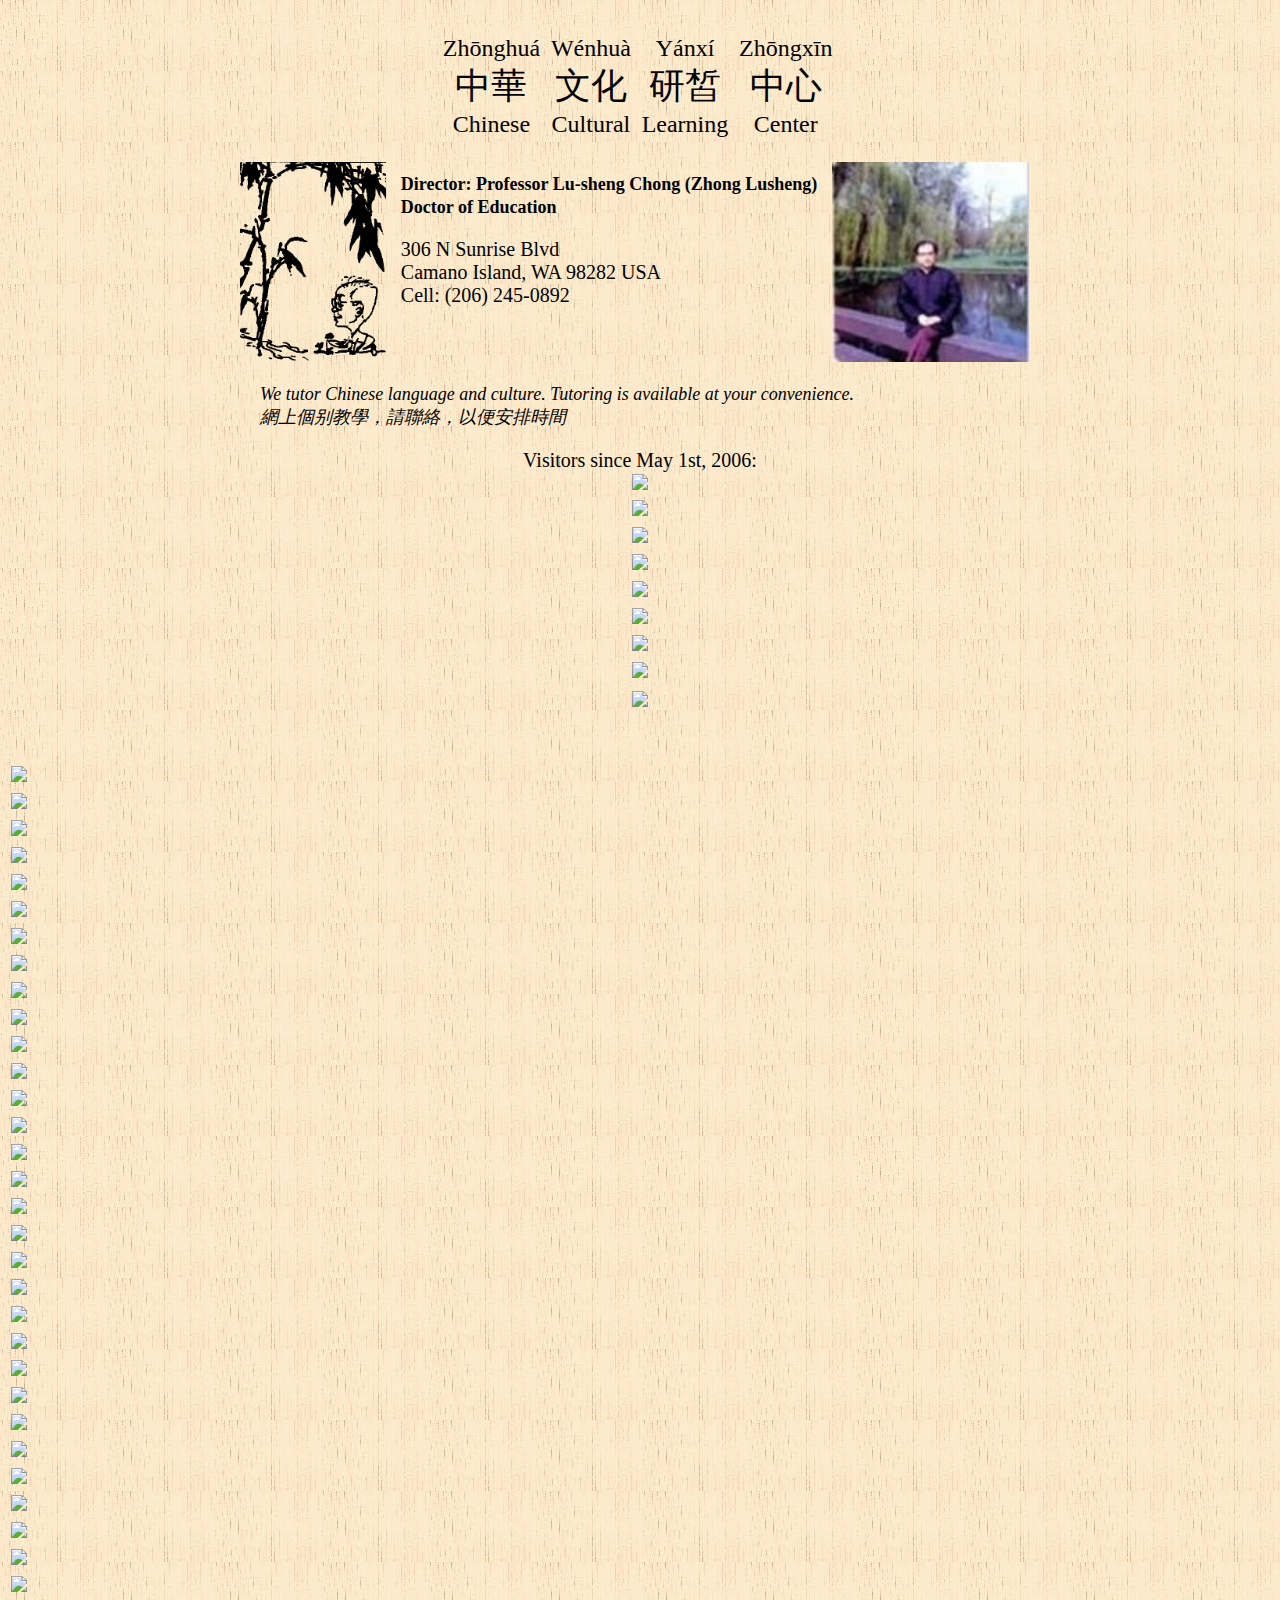
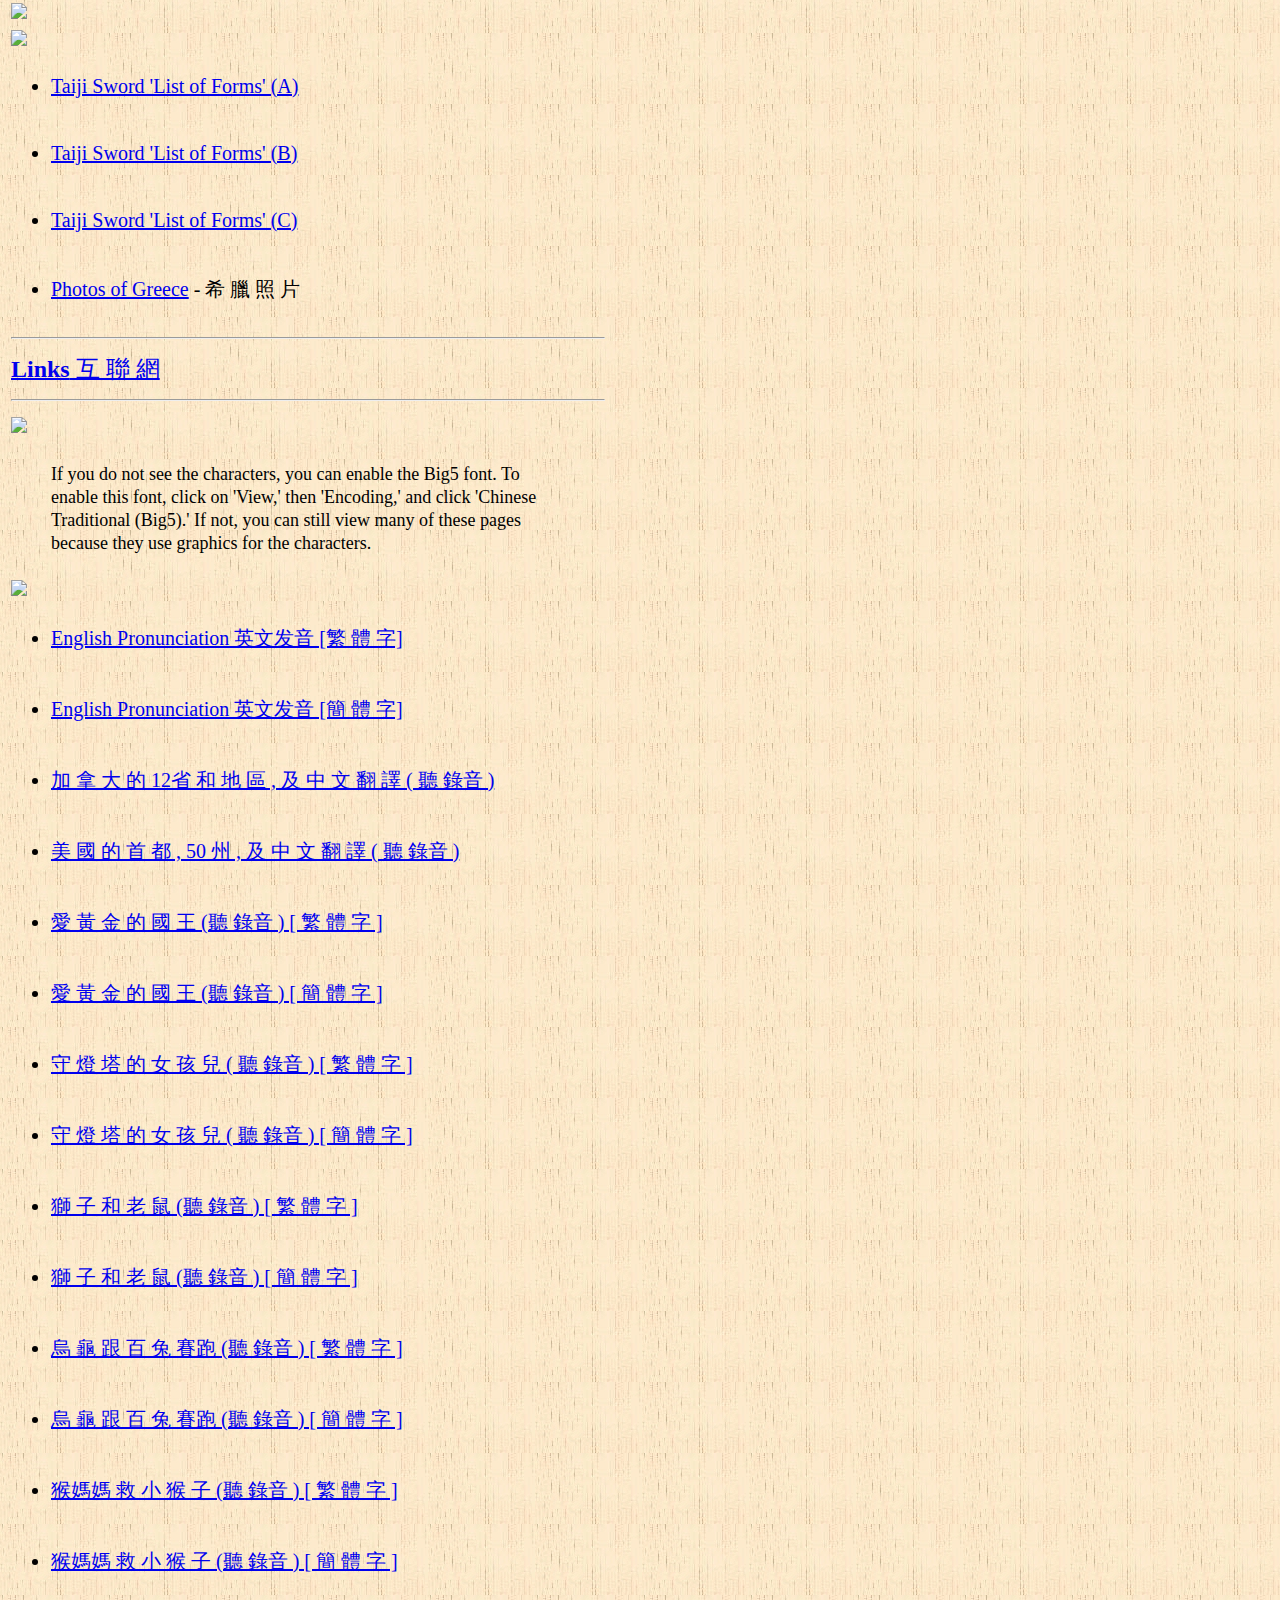
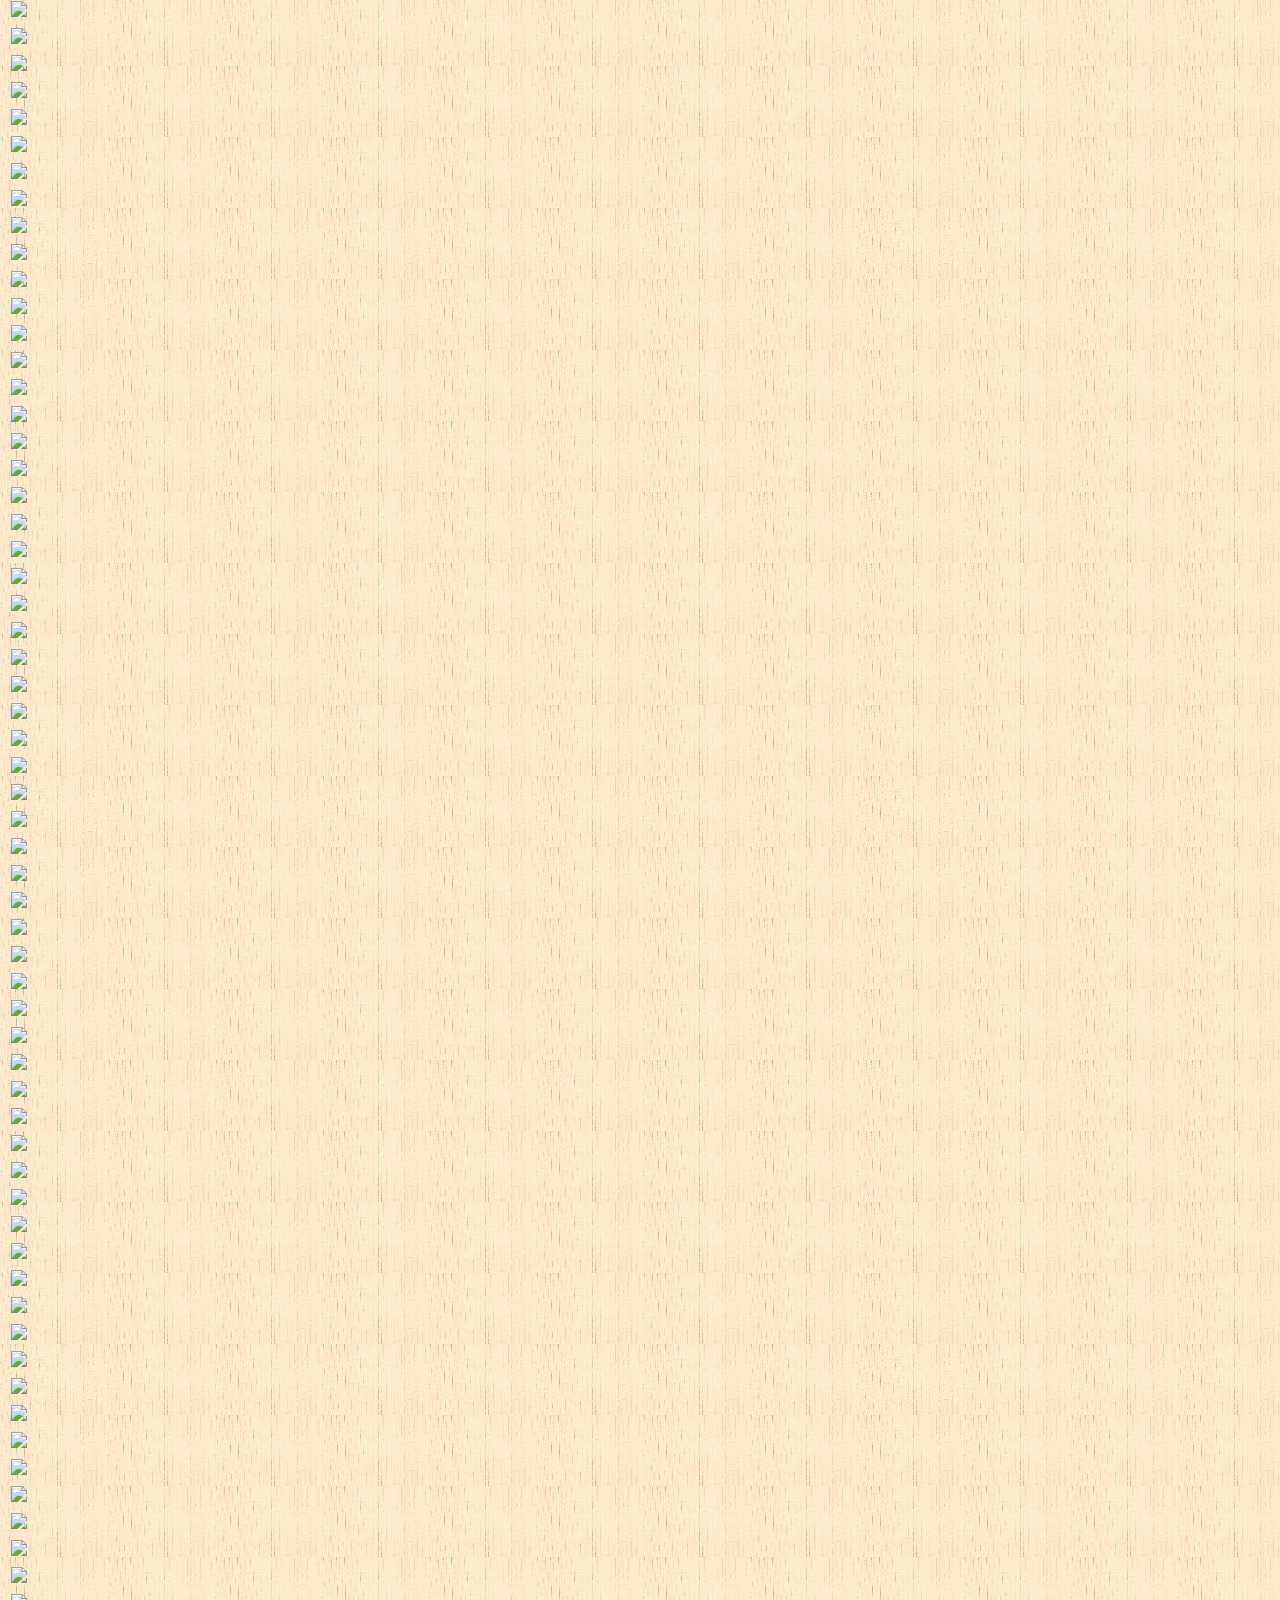
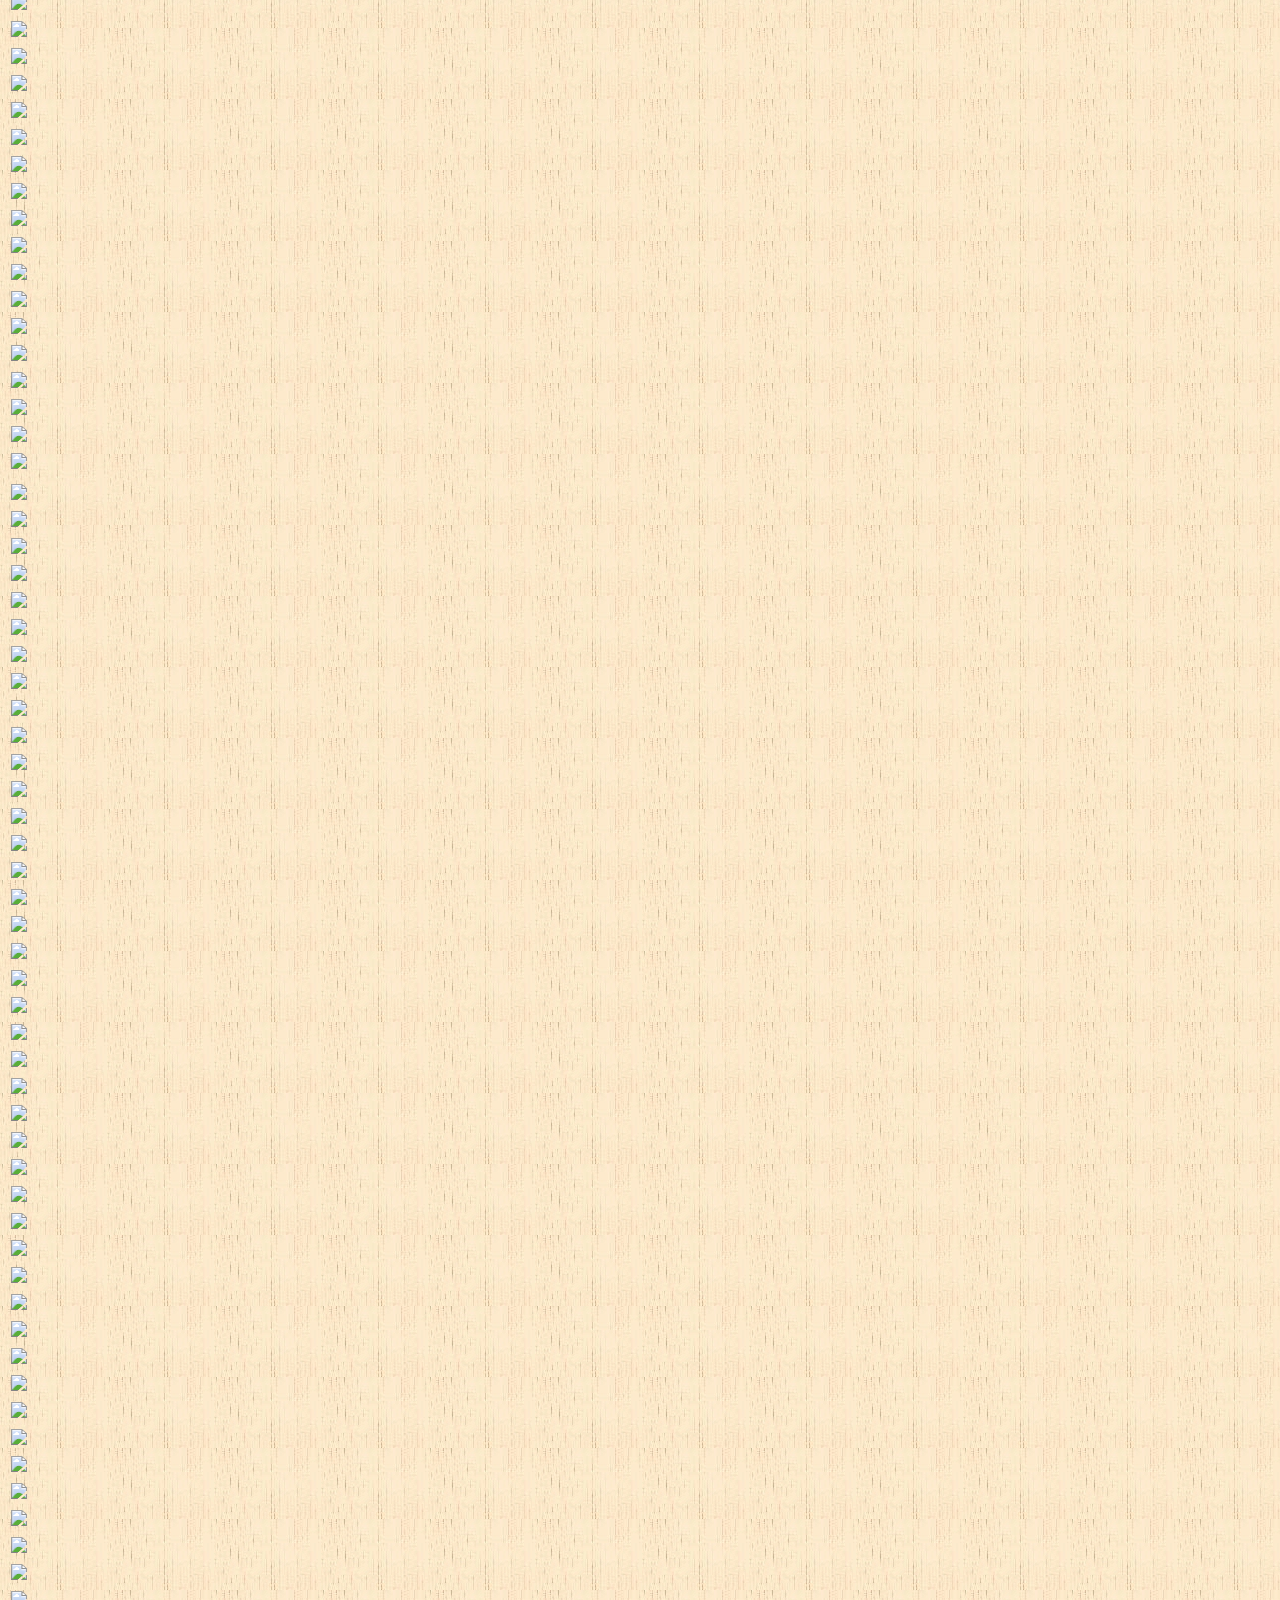
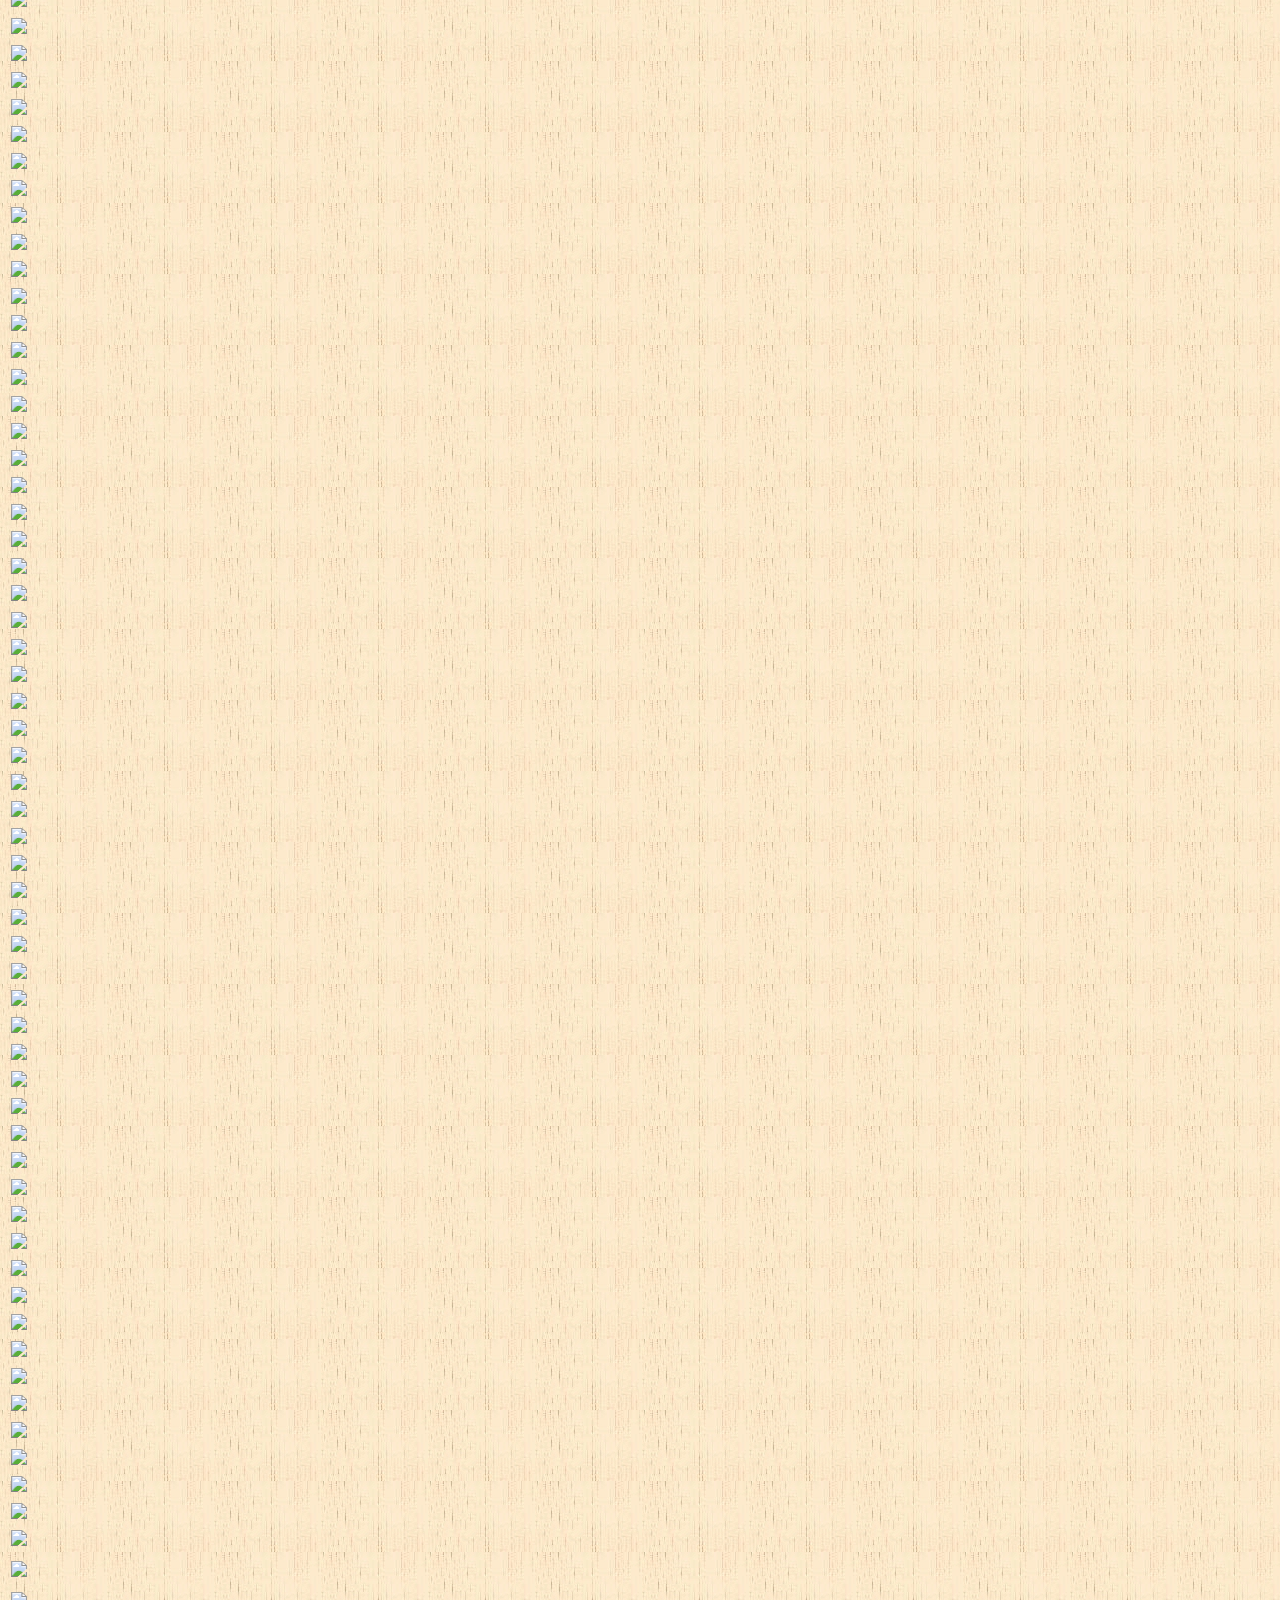
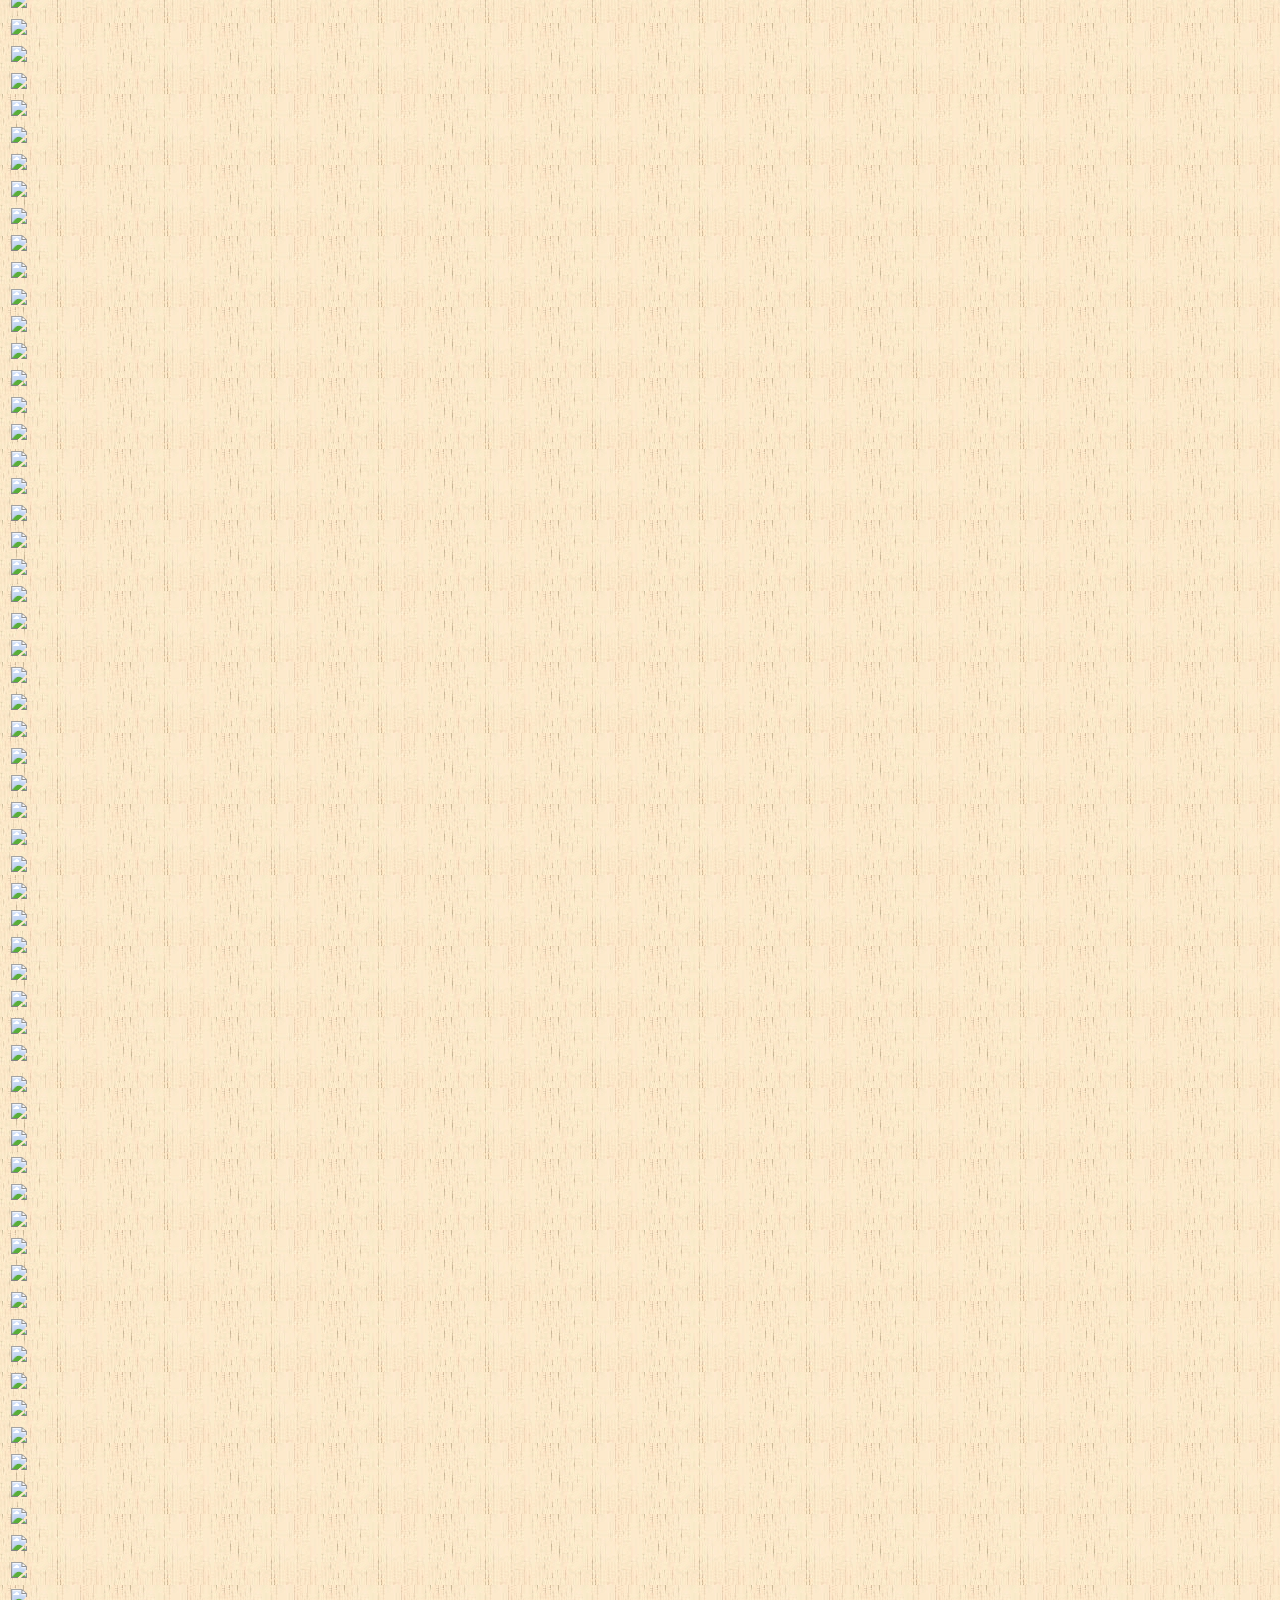
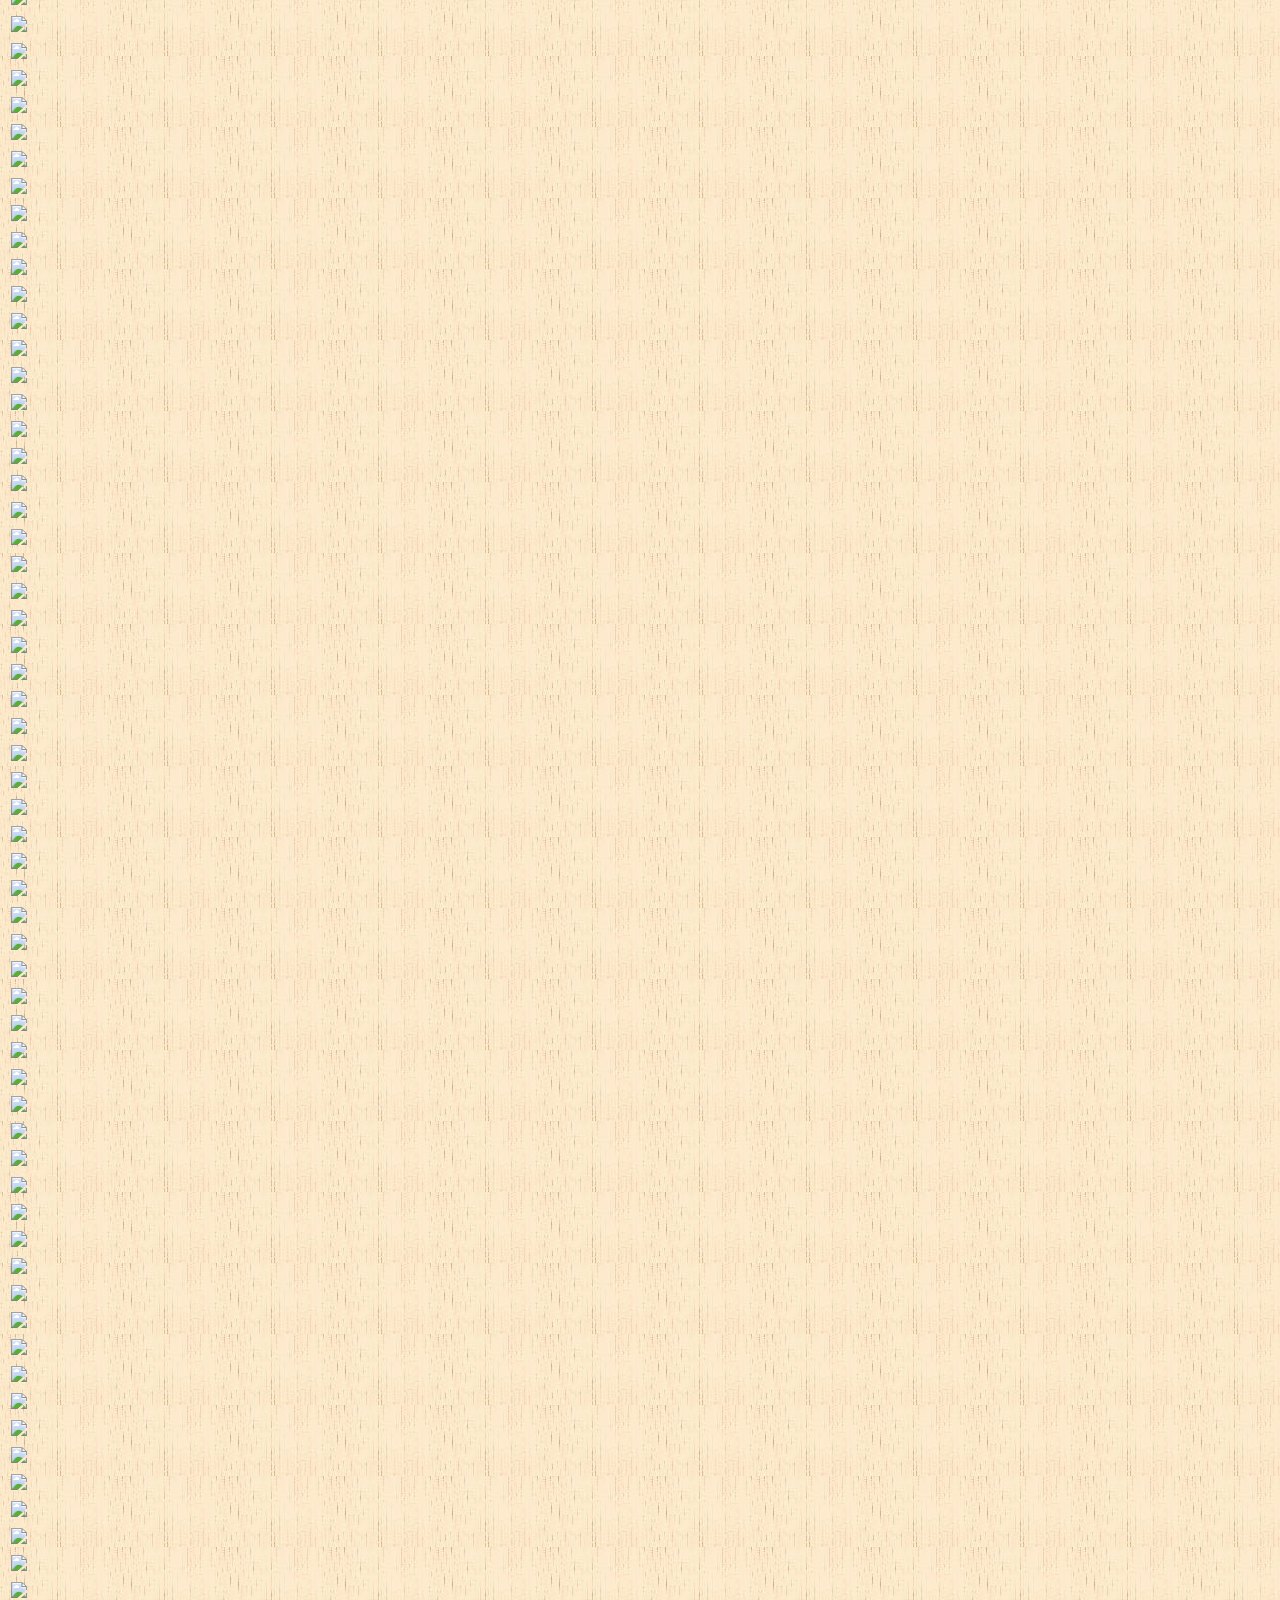
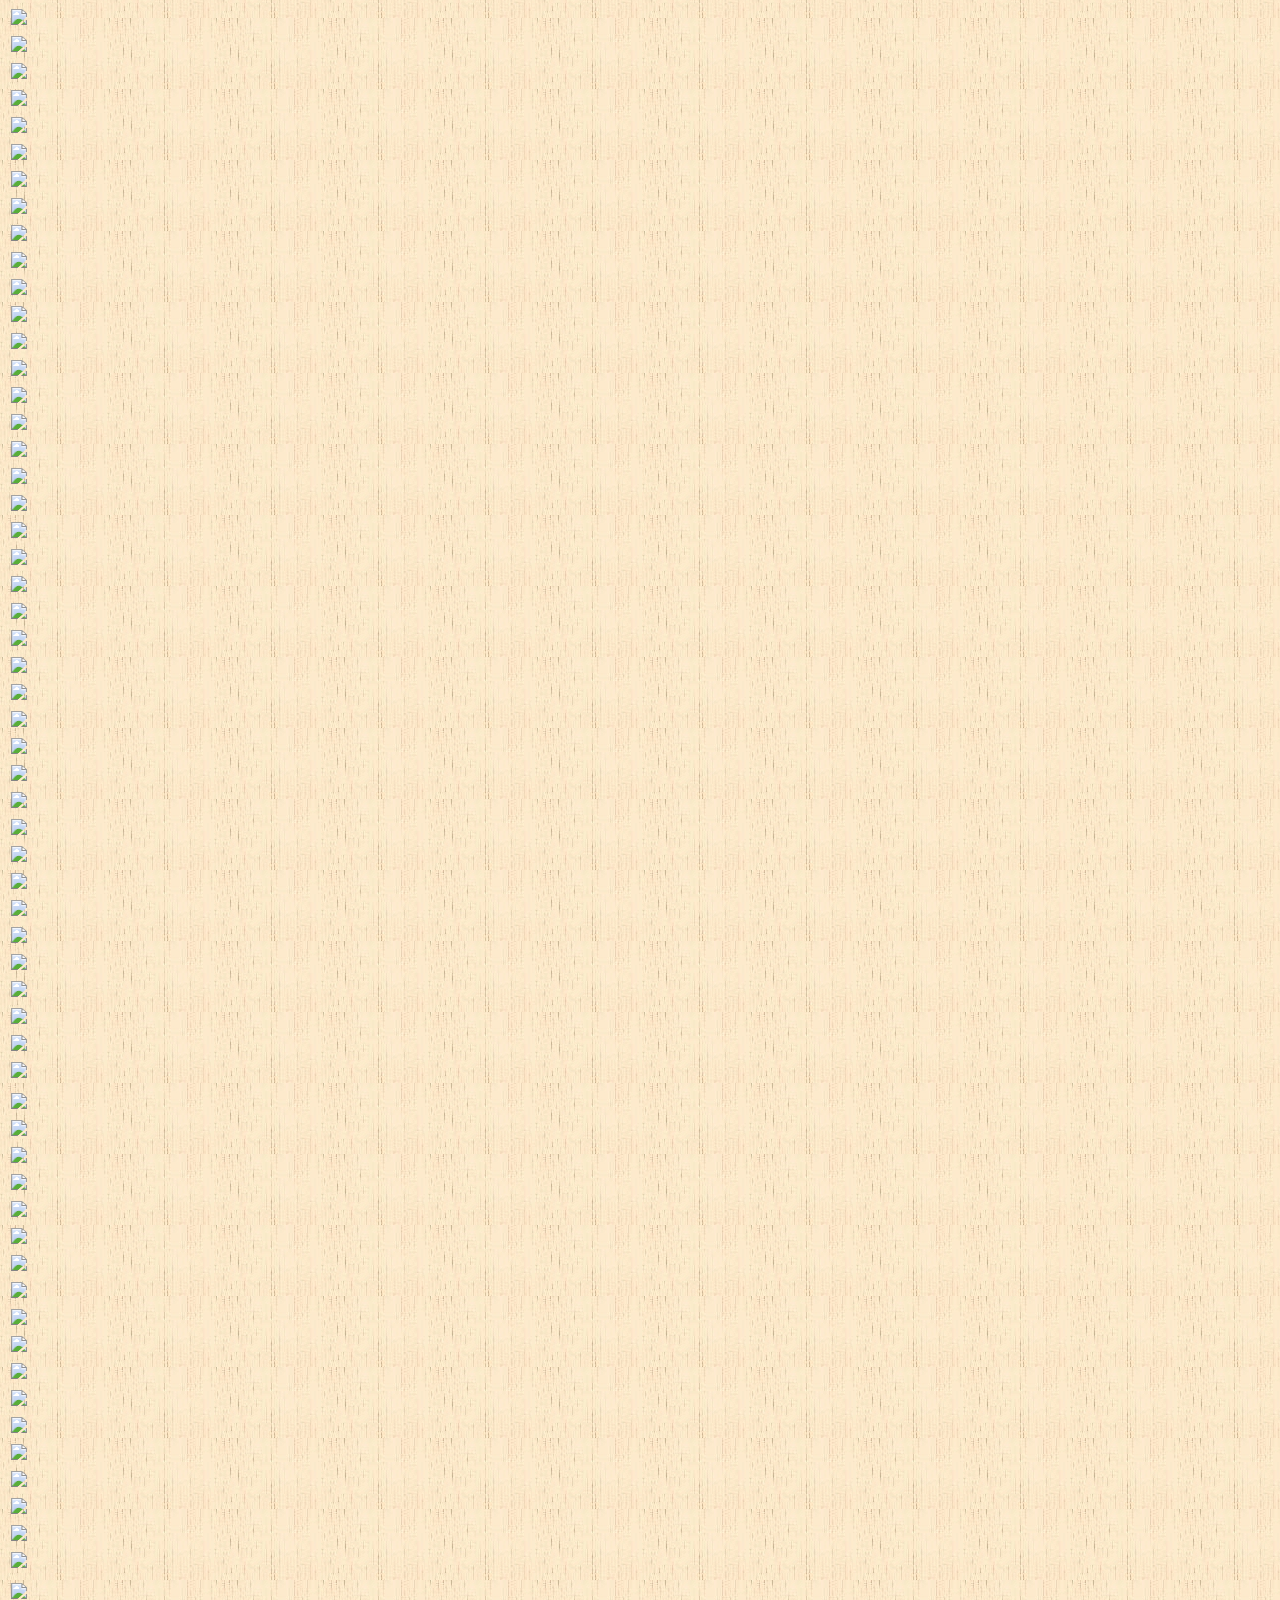
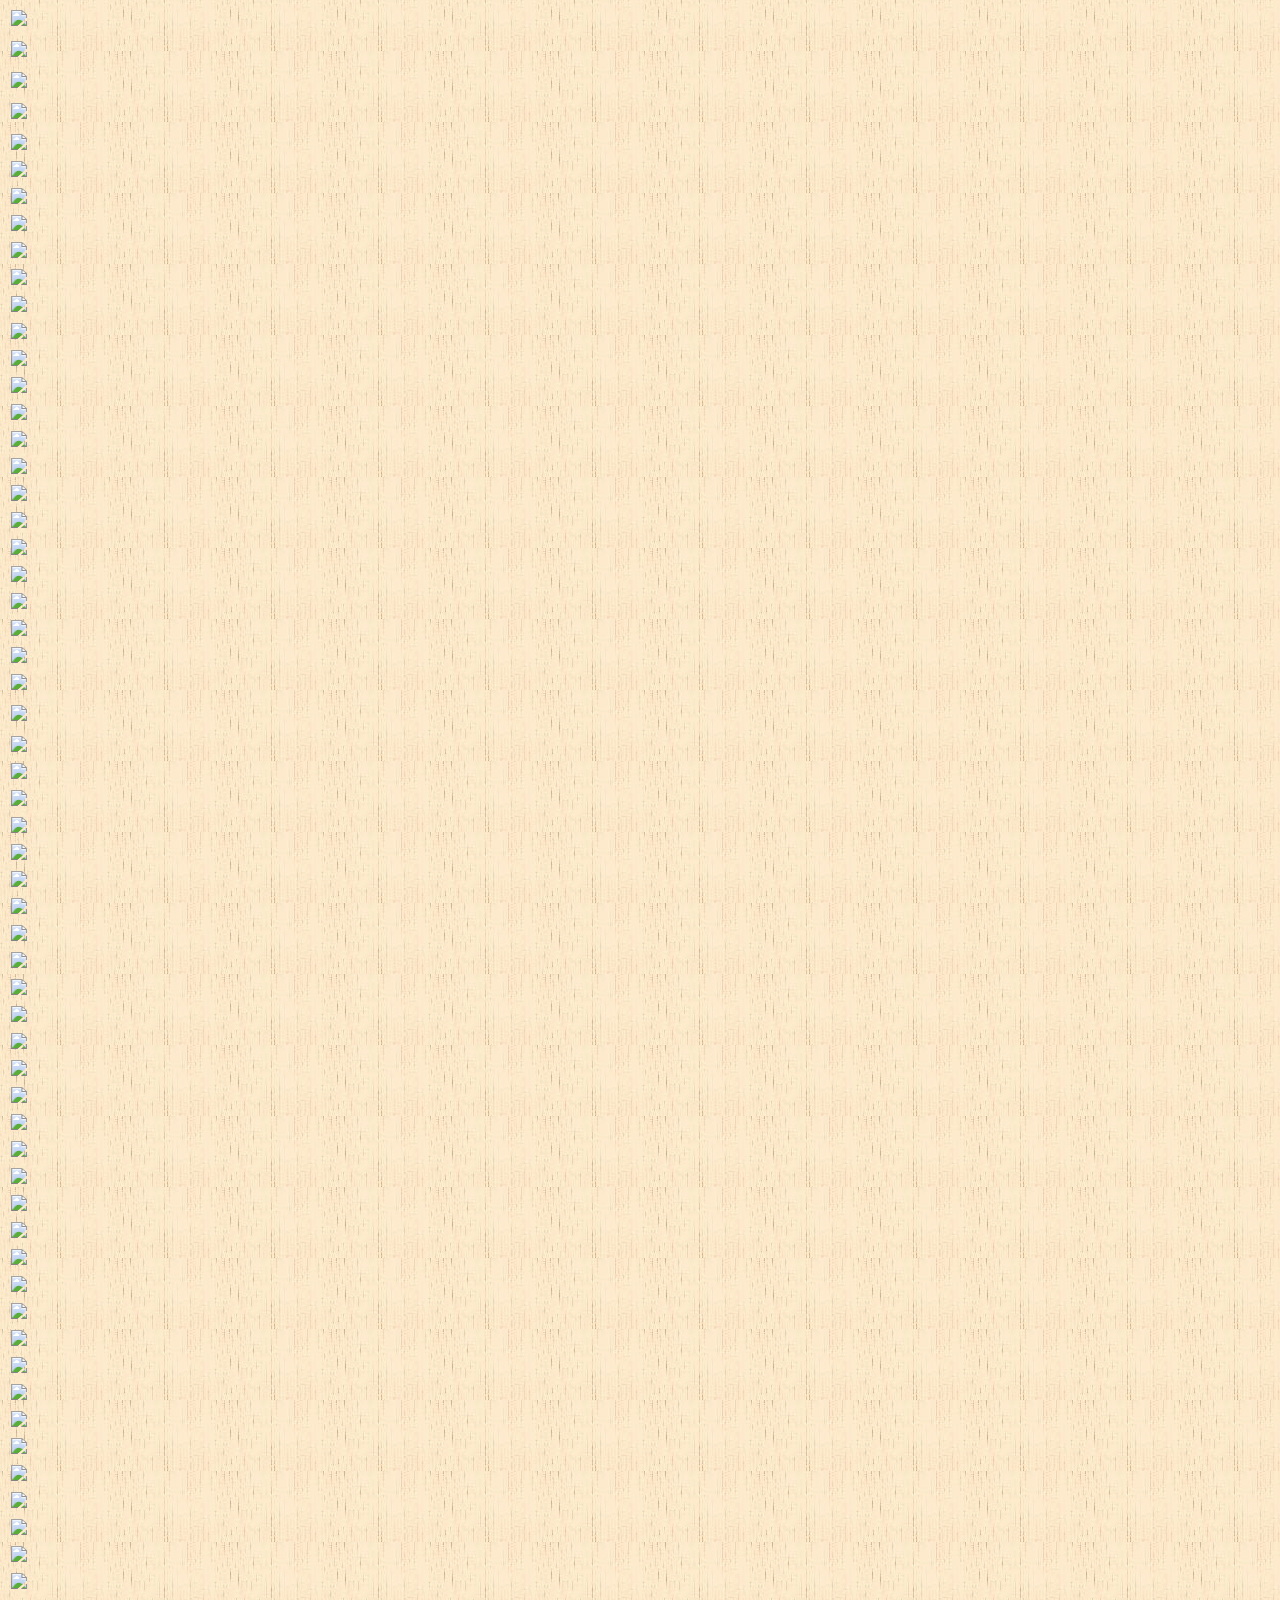
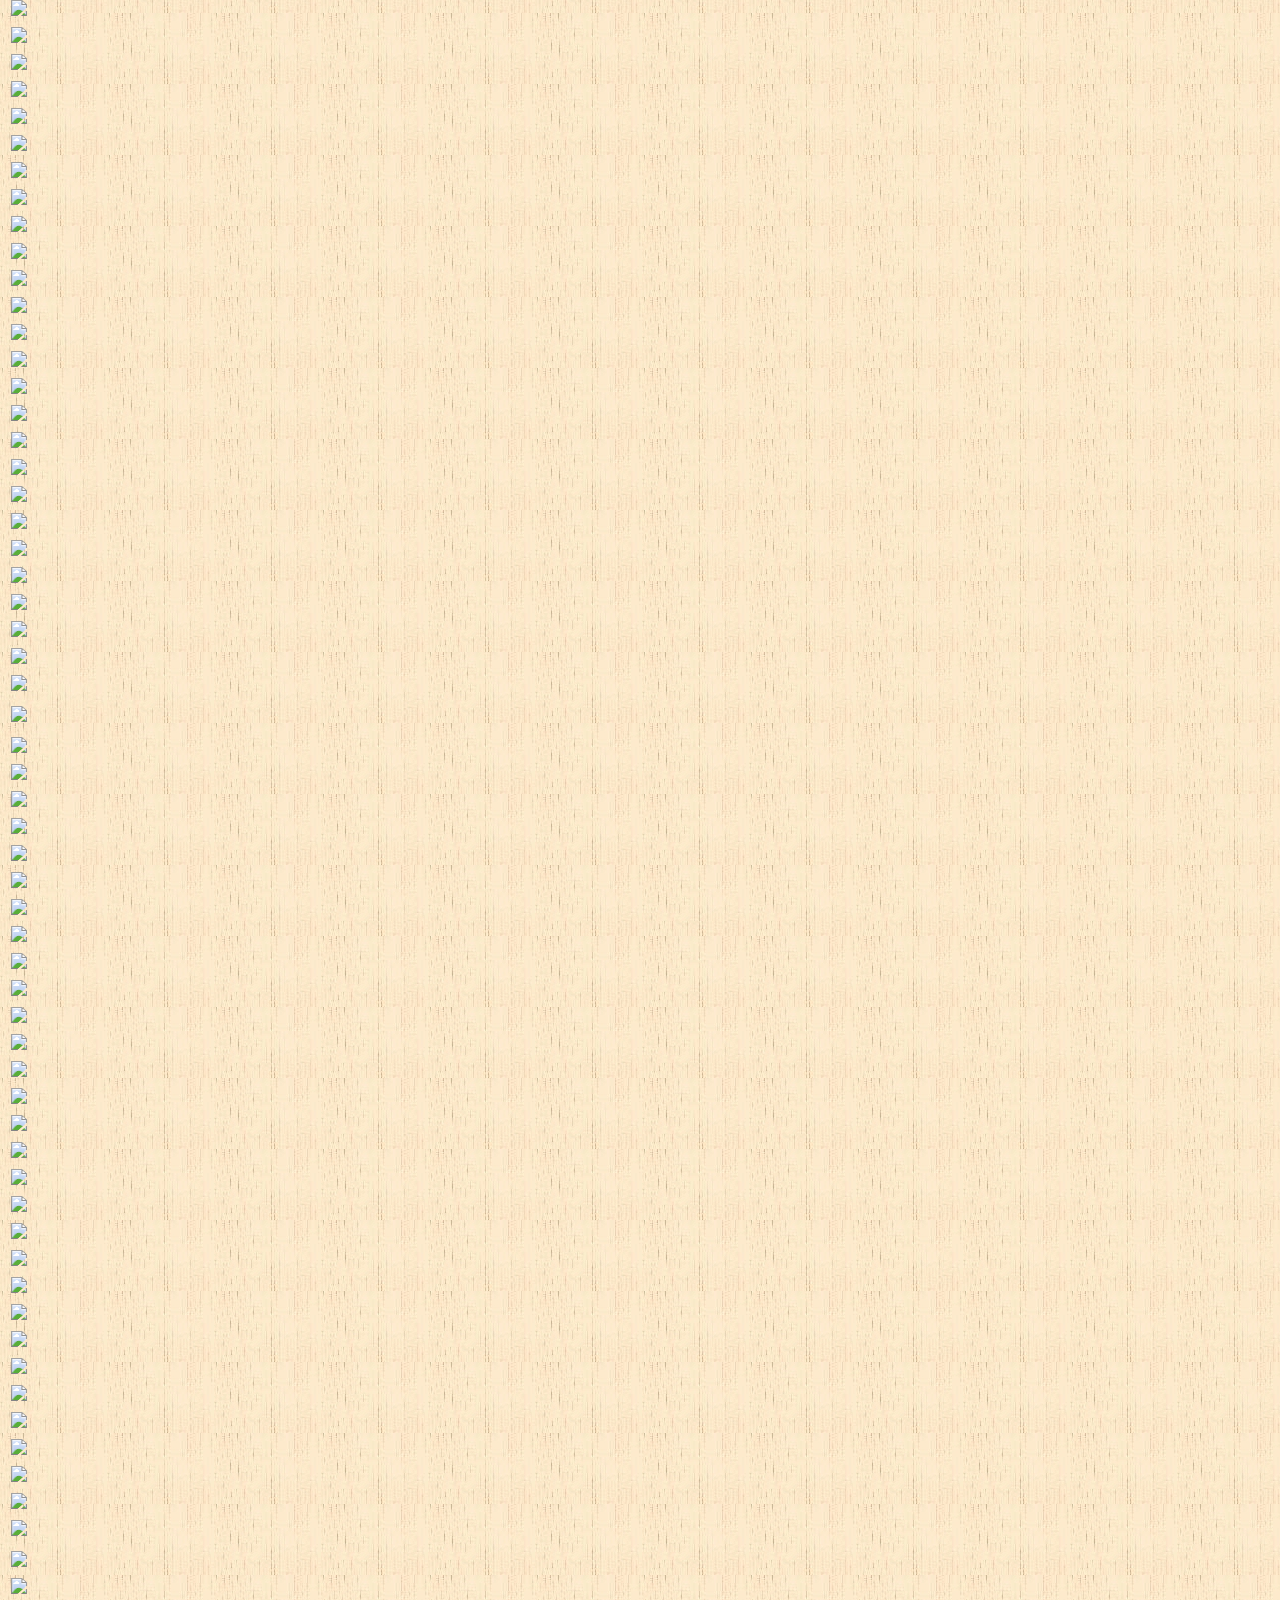
==== commit 36c8aaec: "Clean up the web counter" ====
--- a/legacy/index.html
+++ b/legacy/index.html
@@ -75,19 +75,9 @@
     </div>
   </div>
   <center>
-    <table>
-      <tr>
-        <td>Visitors since May 1st, 2006:</td>
-      </tr>
-    </table>
-  </center>
-  <center>
-    <table>
-      <tr>
-        <td><img src=
-        "/cgi-sys/Count.cgi?df=learnc5.dat|display=Counter|ft=0|md=5|frgb=128;128;128|dd=C"></td>
-      </tr>
-    </table>
+    Visitors since May 1st, 2006:<br>
+        <img src=
+        "/cgi-sys/Count.cgi?df=learnc5.dat|display=Counter|ft=0|md=5|frgb=128;128;128|dd=C">
   </center>
   <center>
     <table>
--- a/legacy/css/index.css
+++ b/legacy/css/index.css
@@ -1,3 +1,7 @@
+body {
+    font-size: 20px;
+}
+
 div.zh {
     display: block;
     font-family: 'Noto Sans', 'Microsoft Yahei', SimSun, sans-serif;
@@ -17,7 +21,3 @@
     margin-left: auto;
     margin-right: auto;
 }
-
-td {
-    font-size: 125%
-}
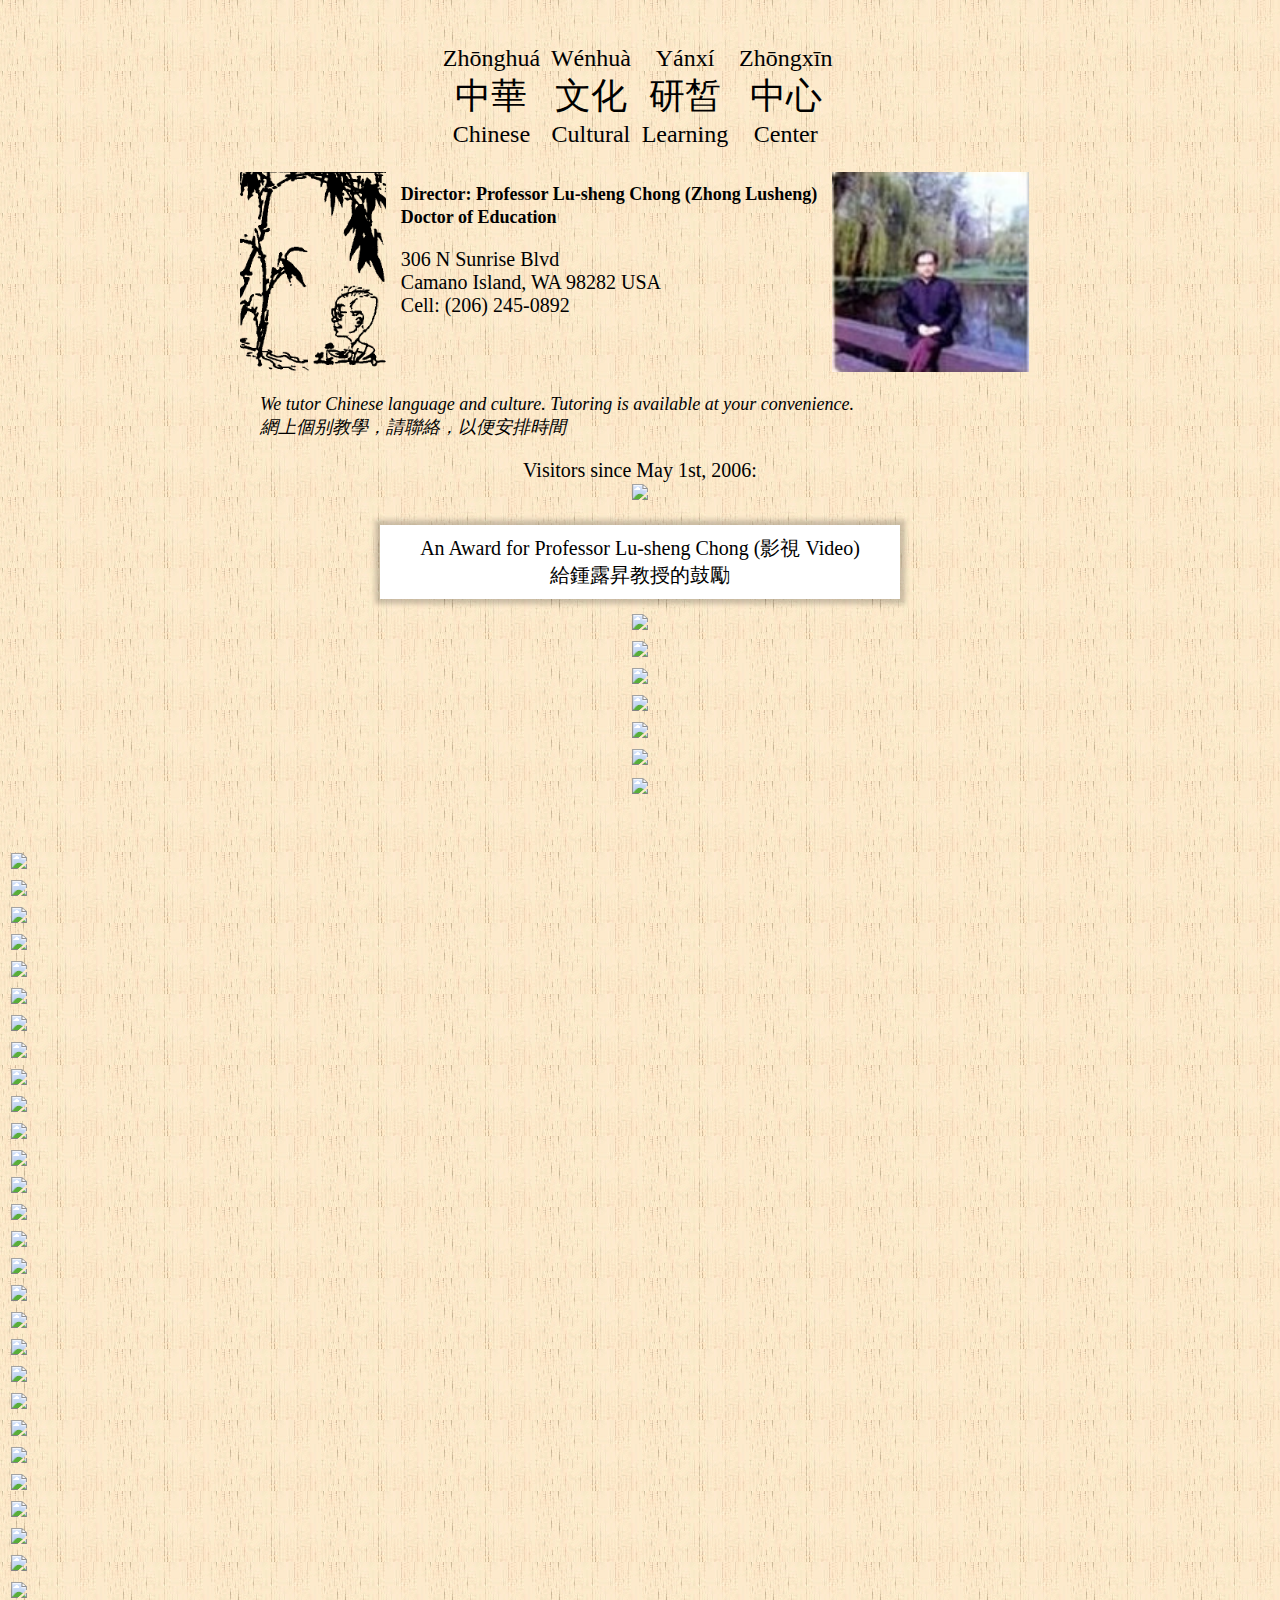
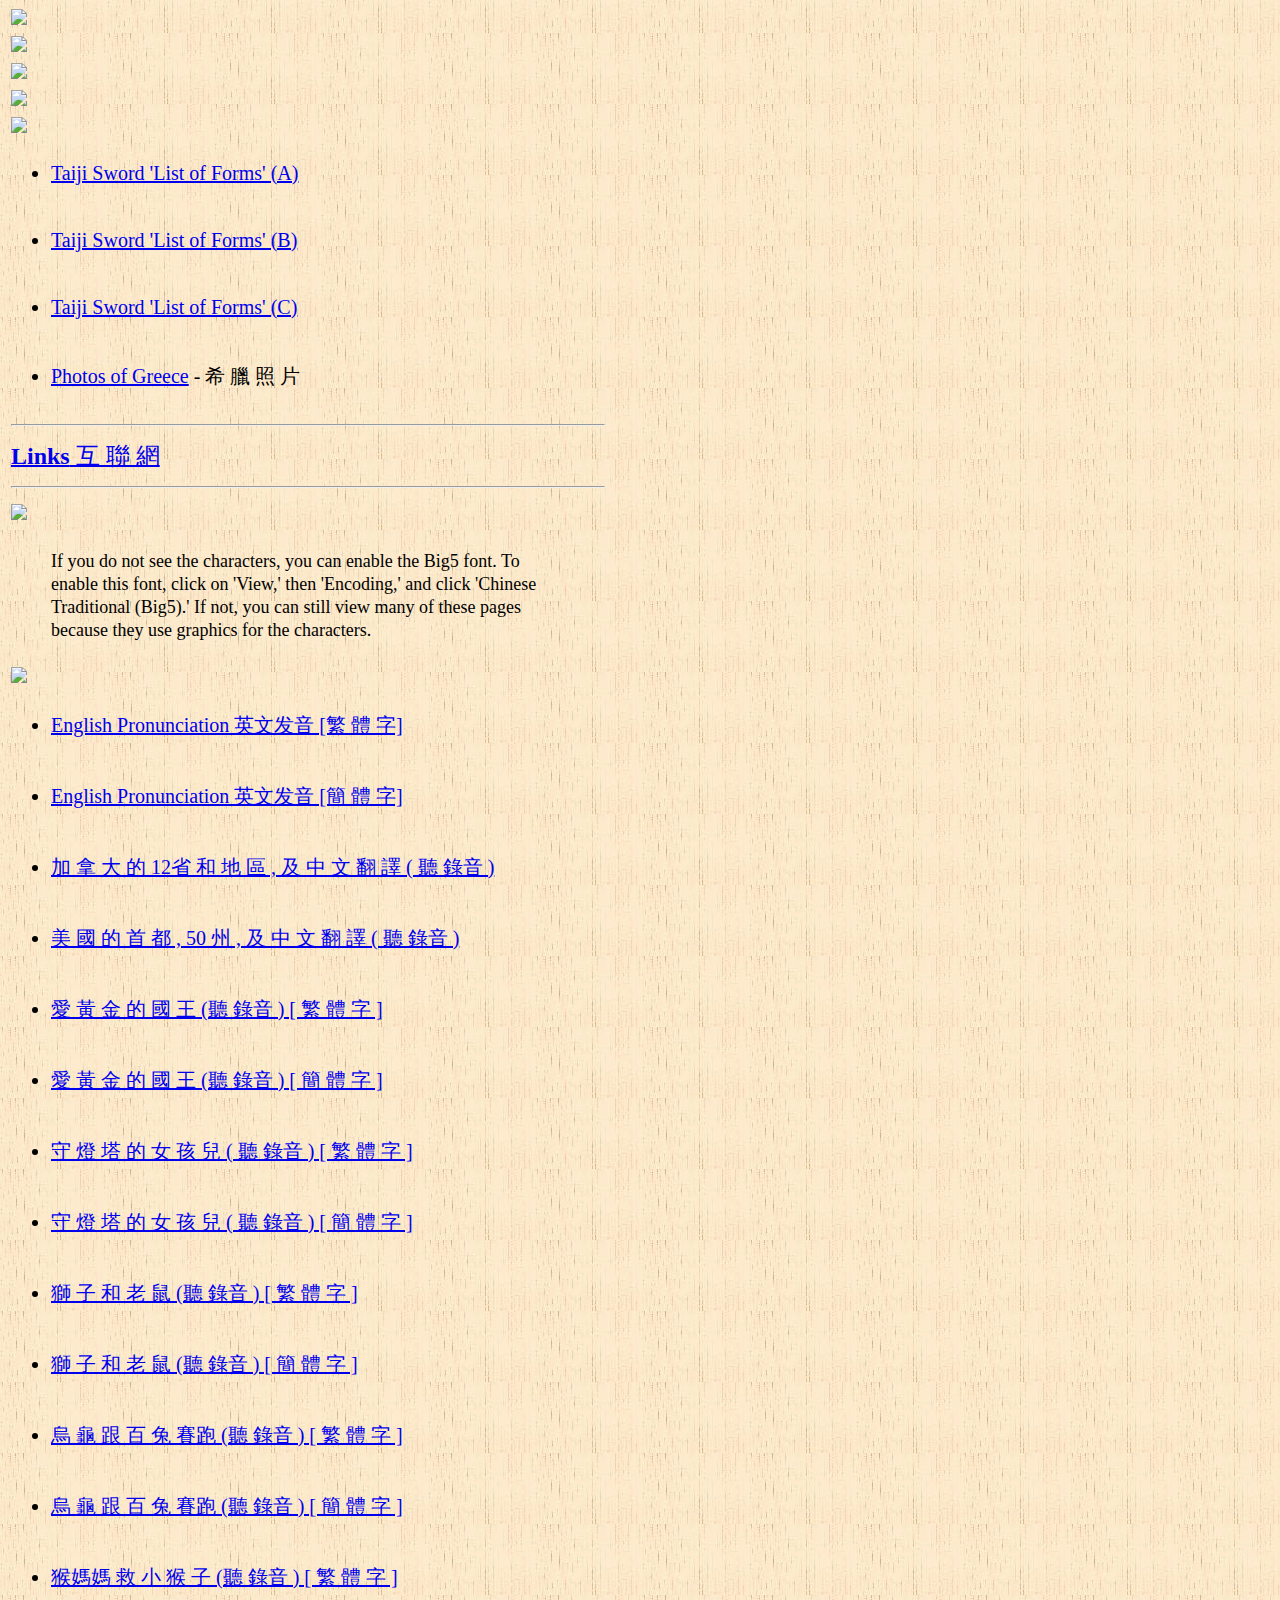
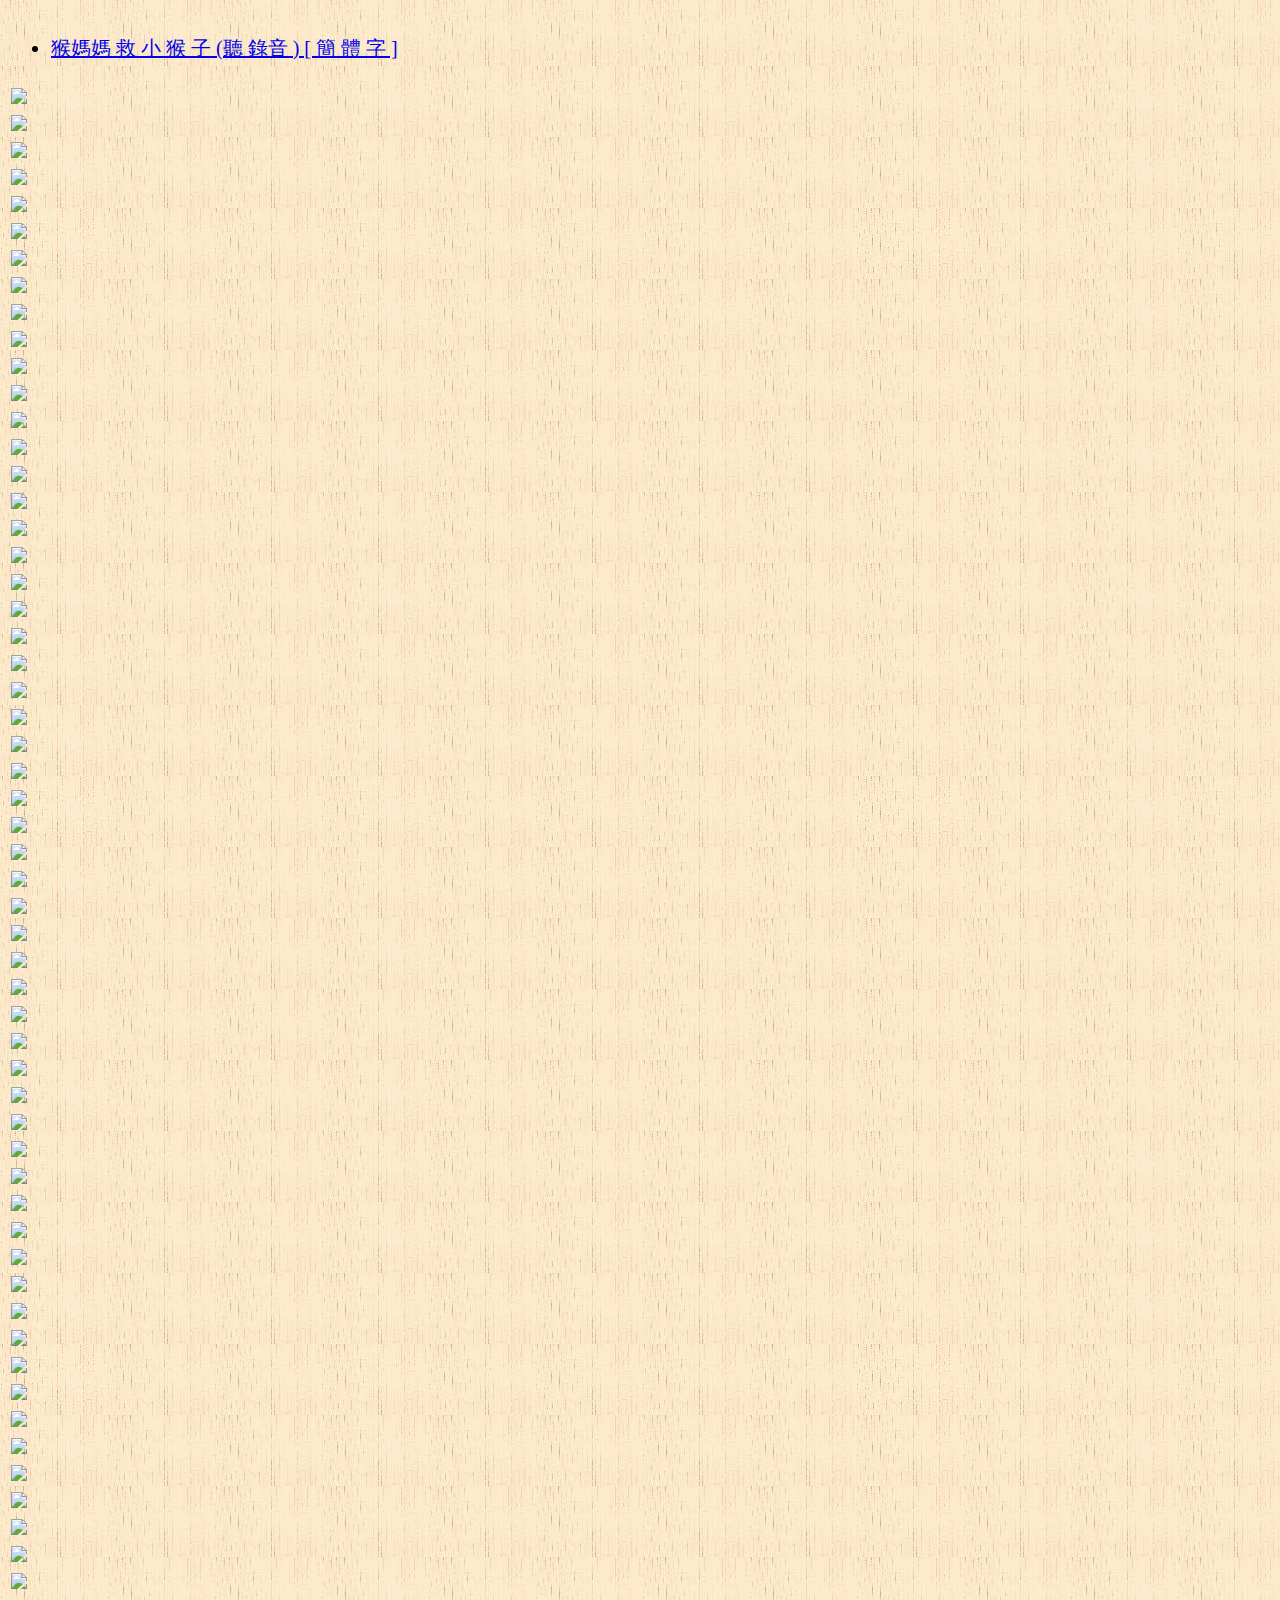
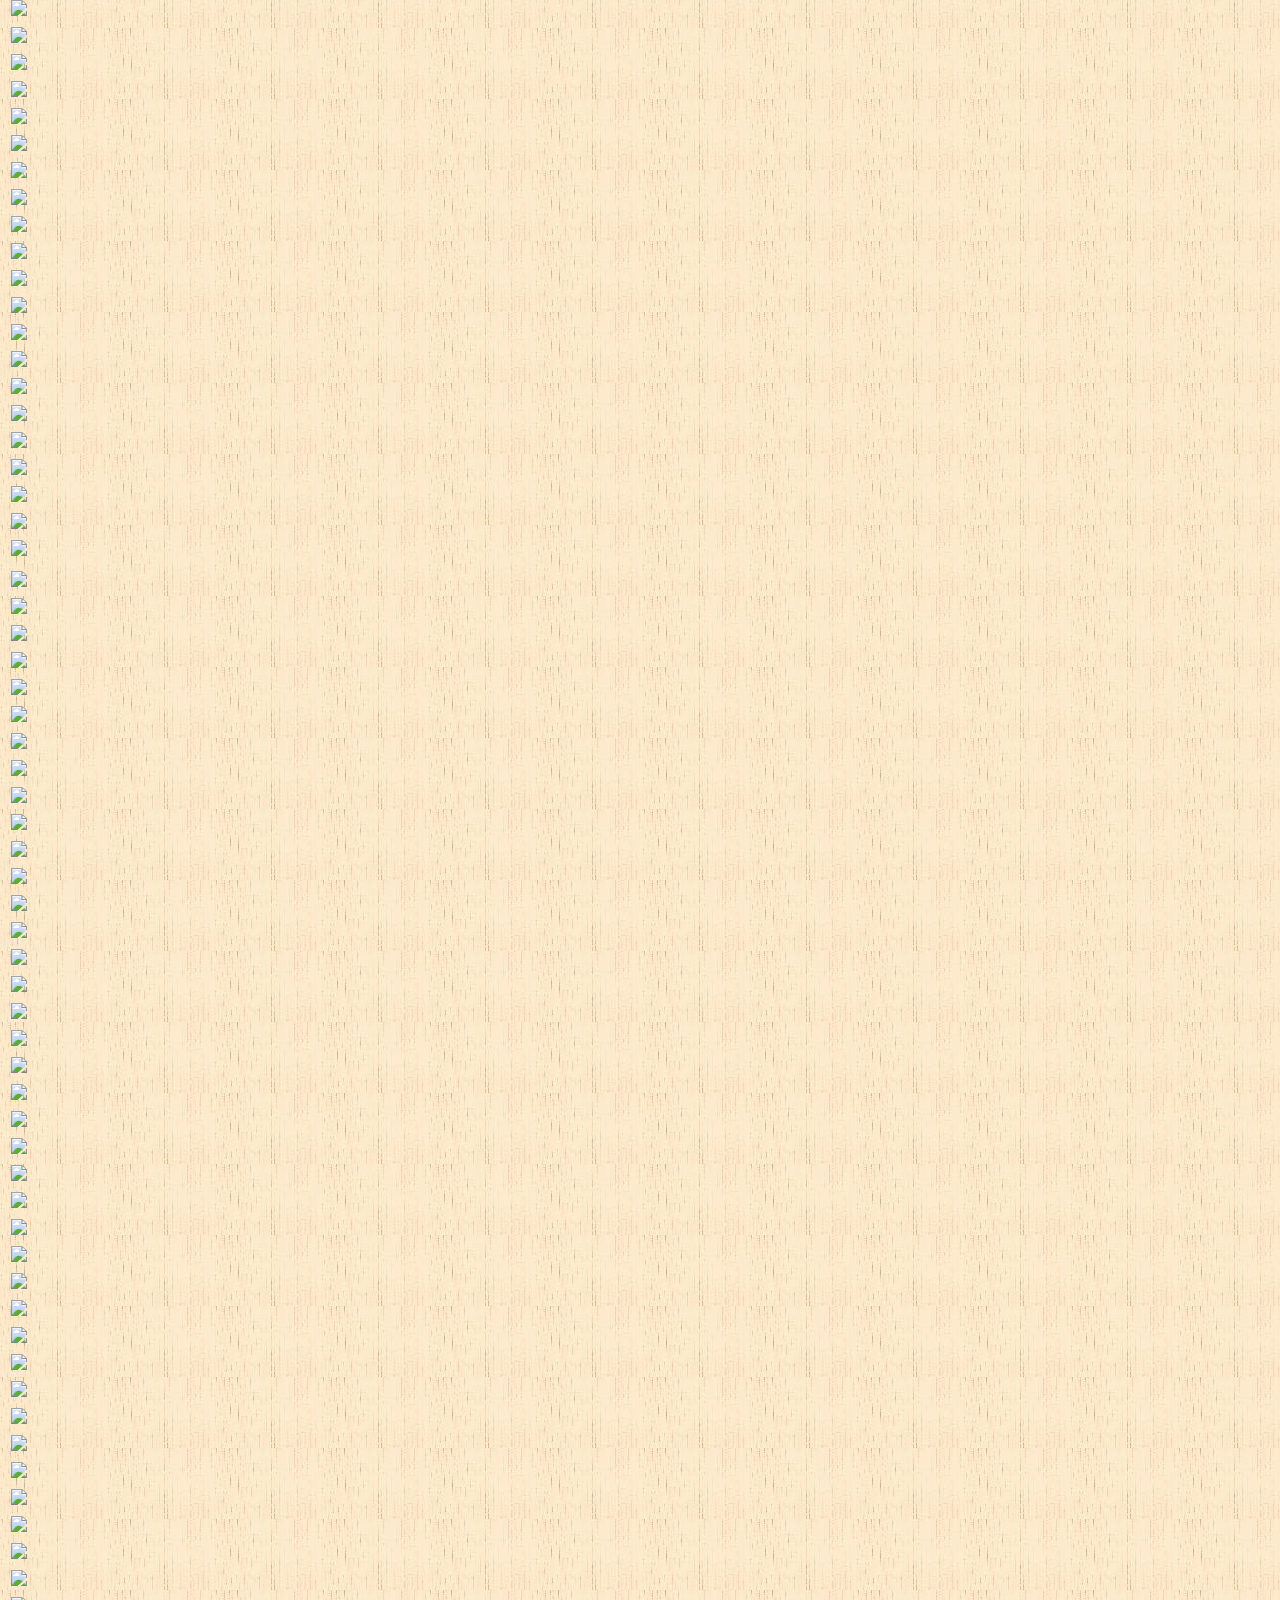
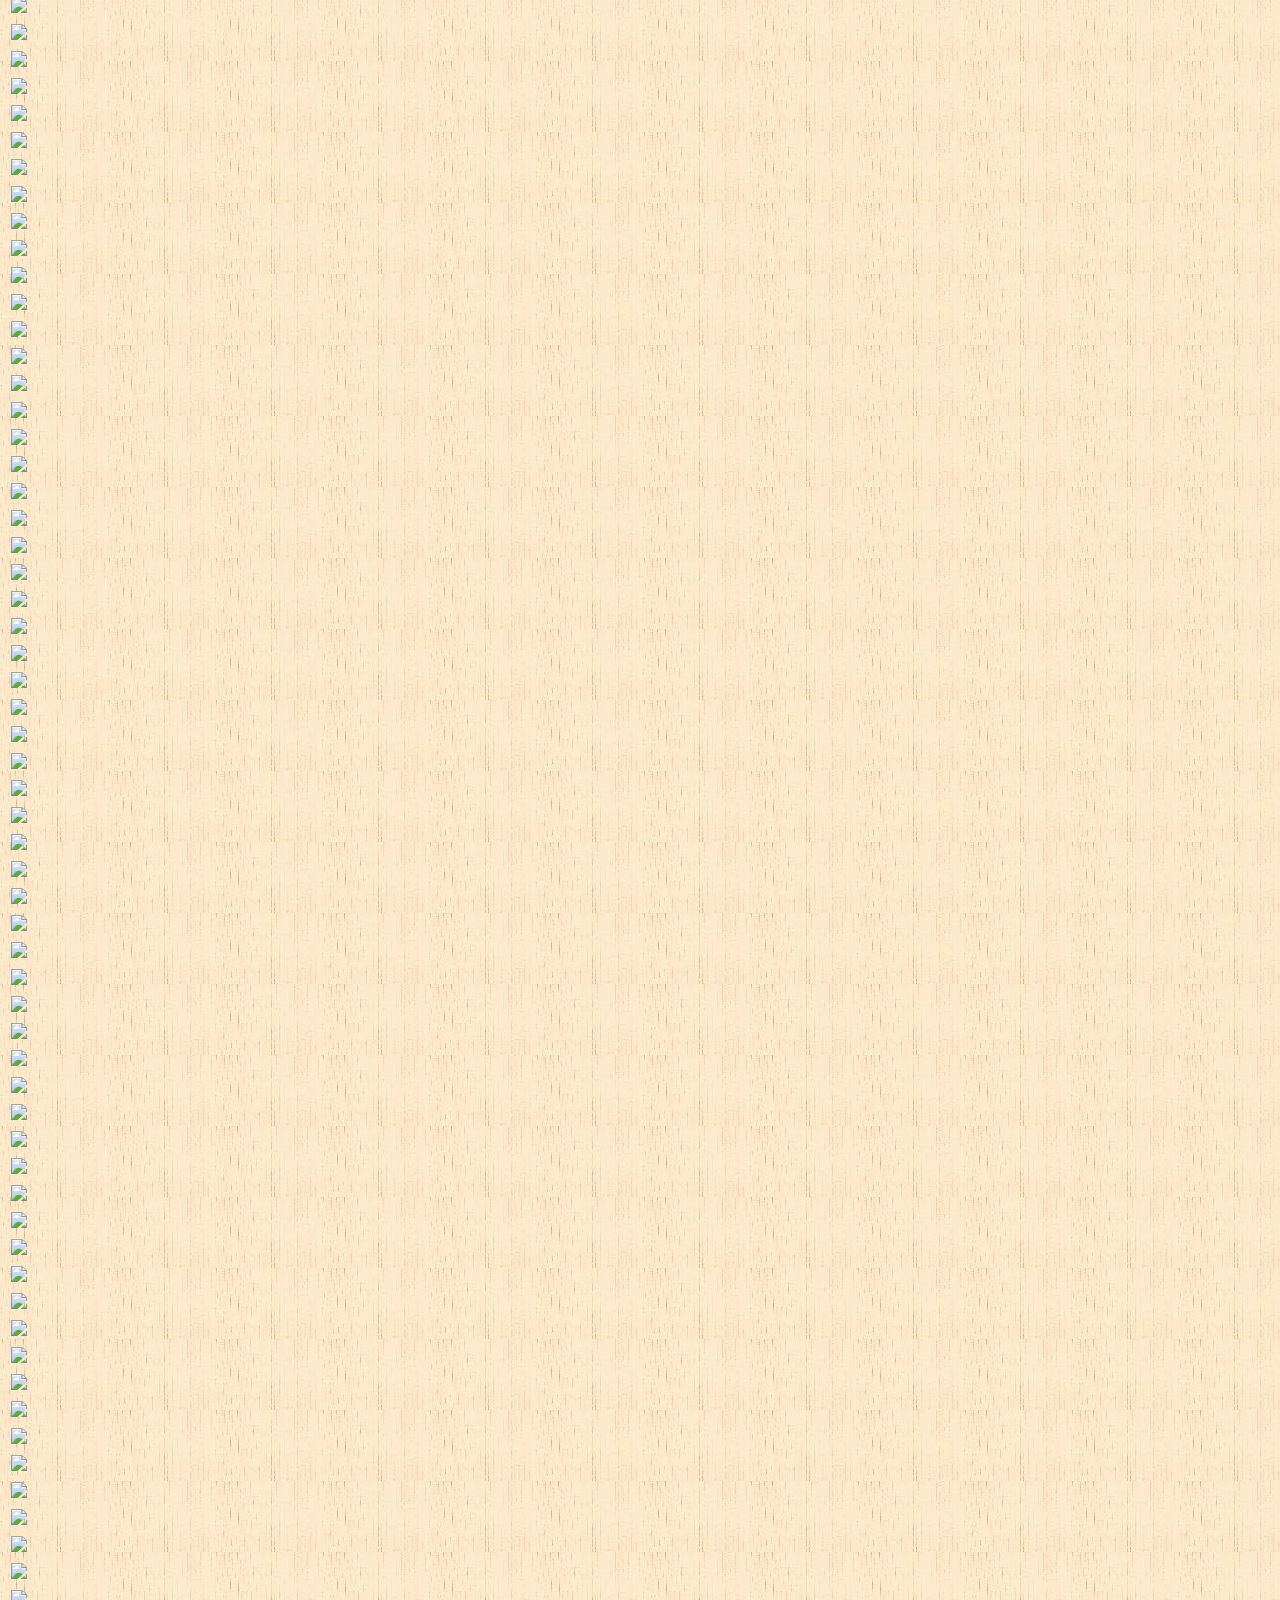
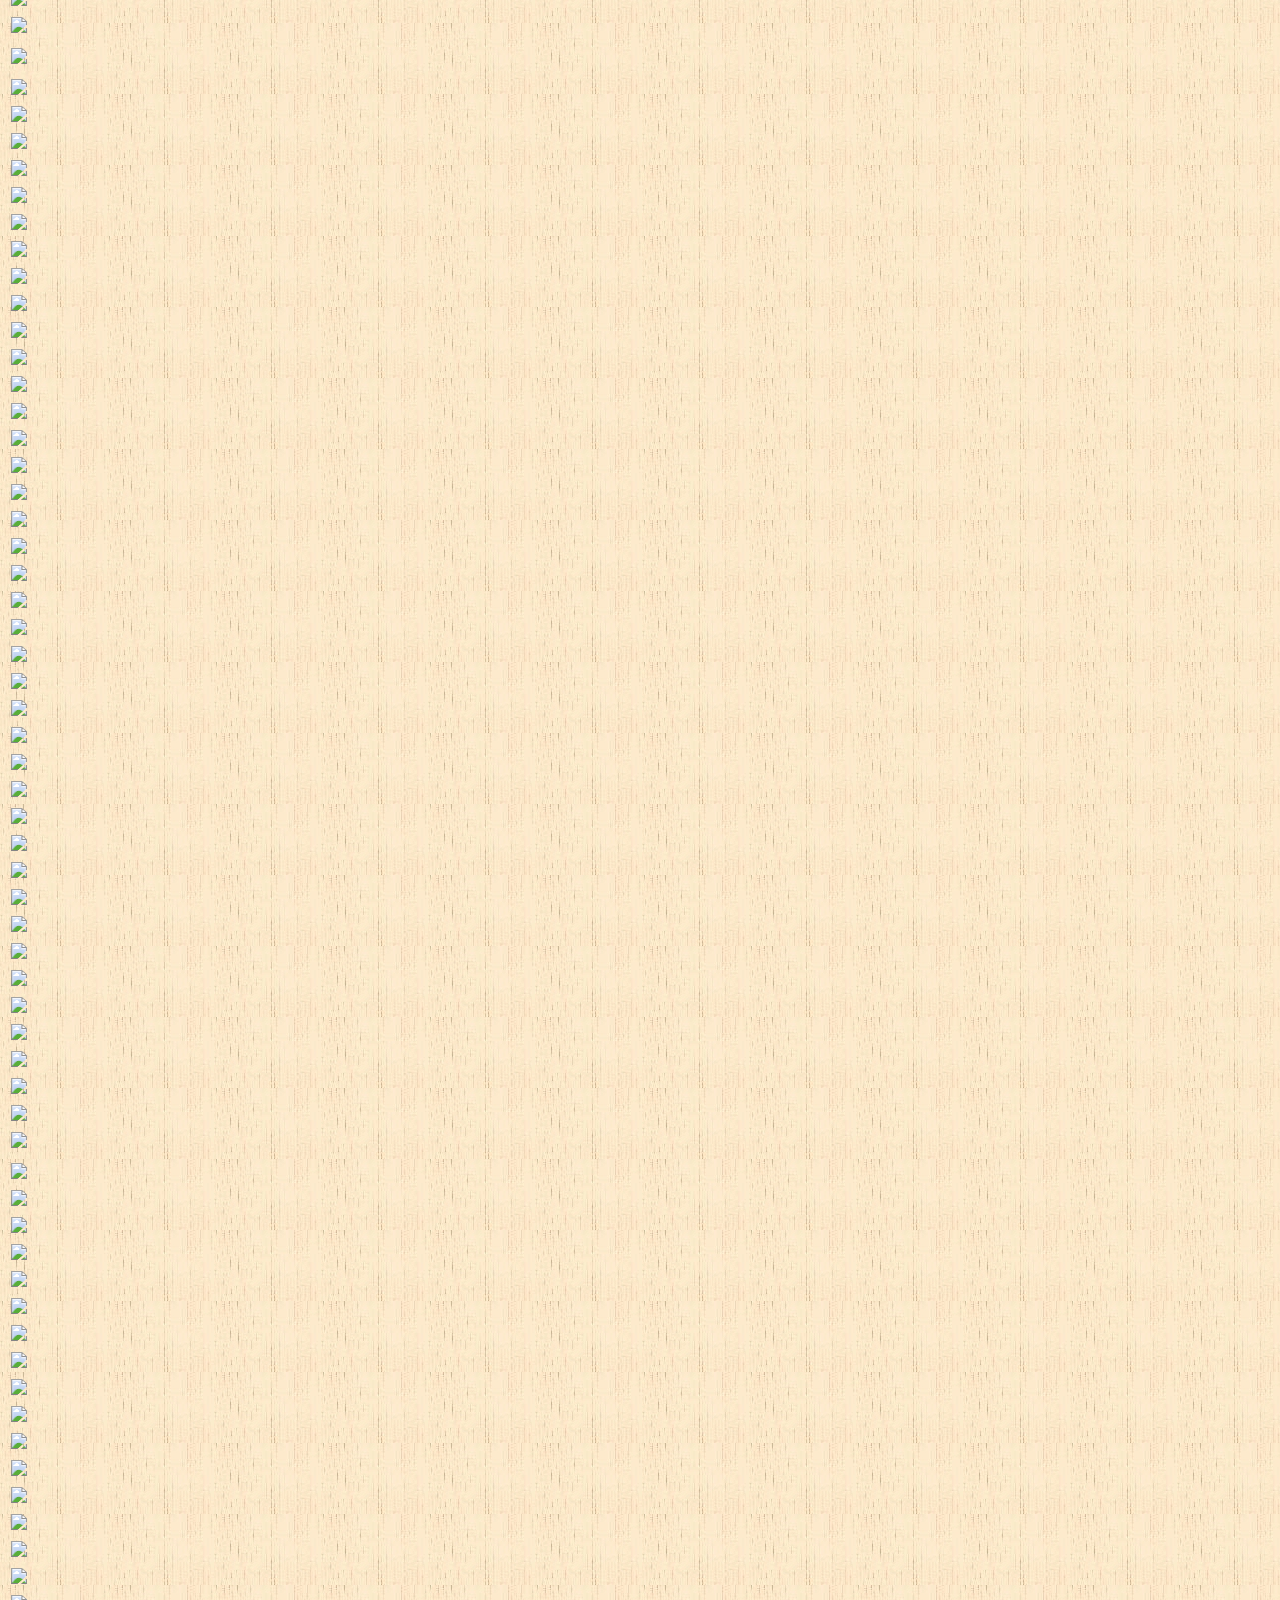
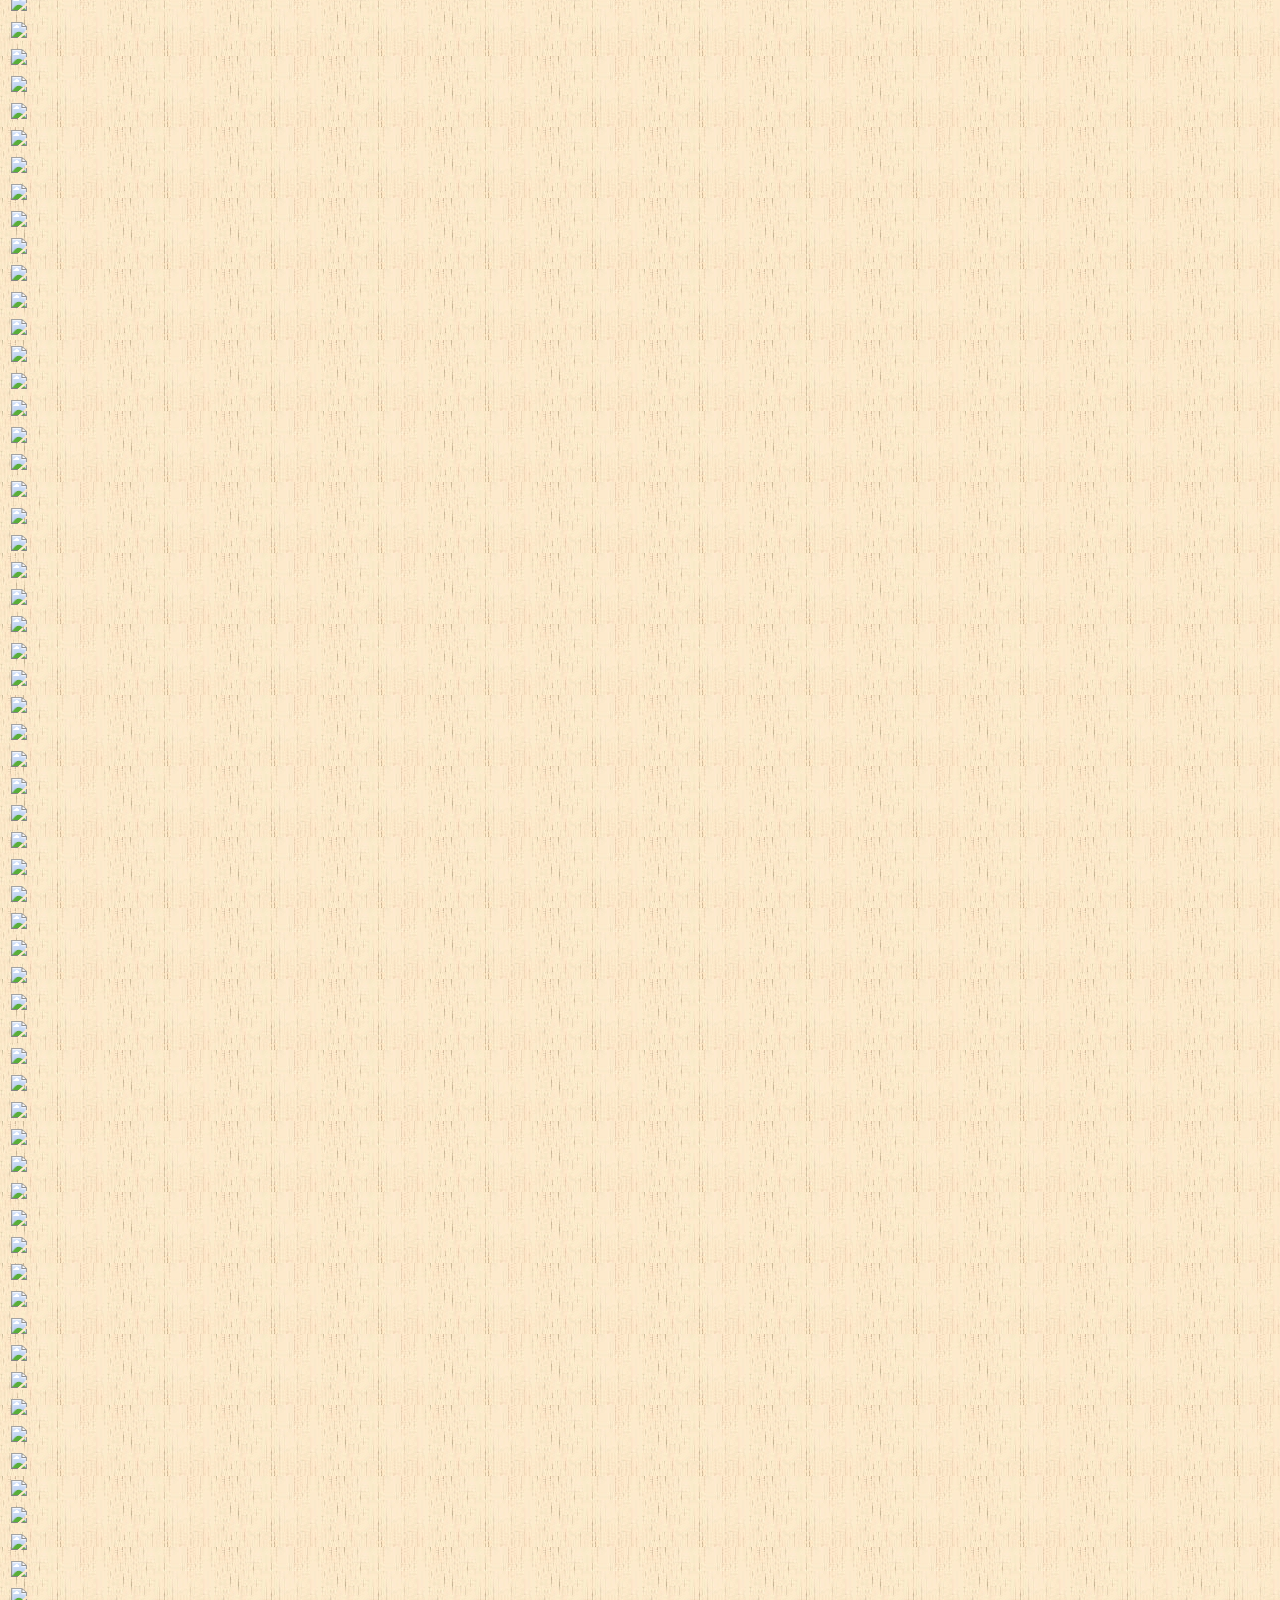
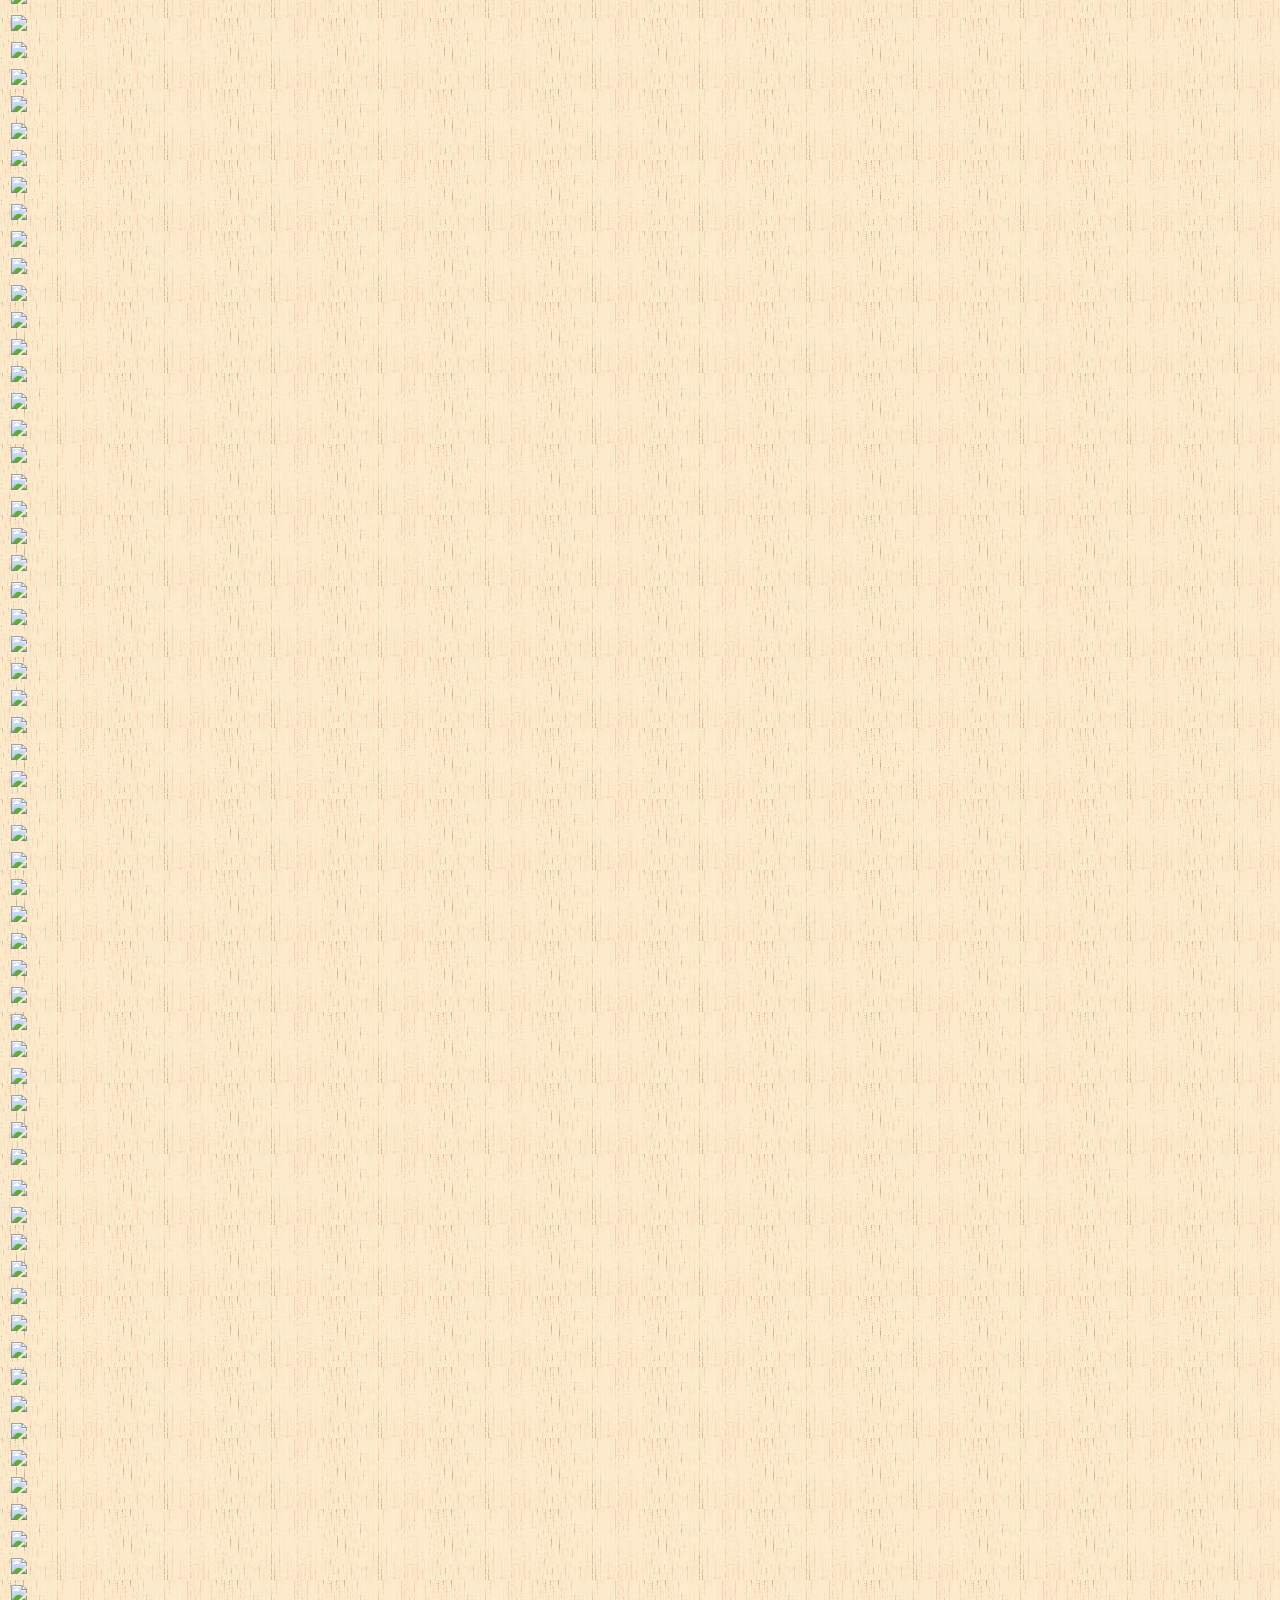
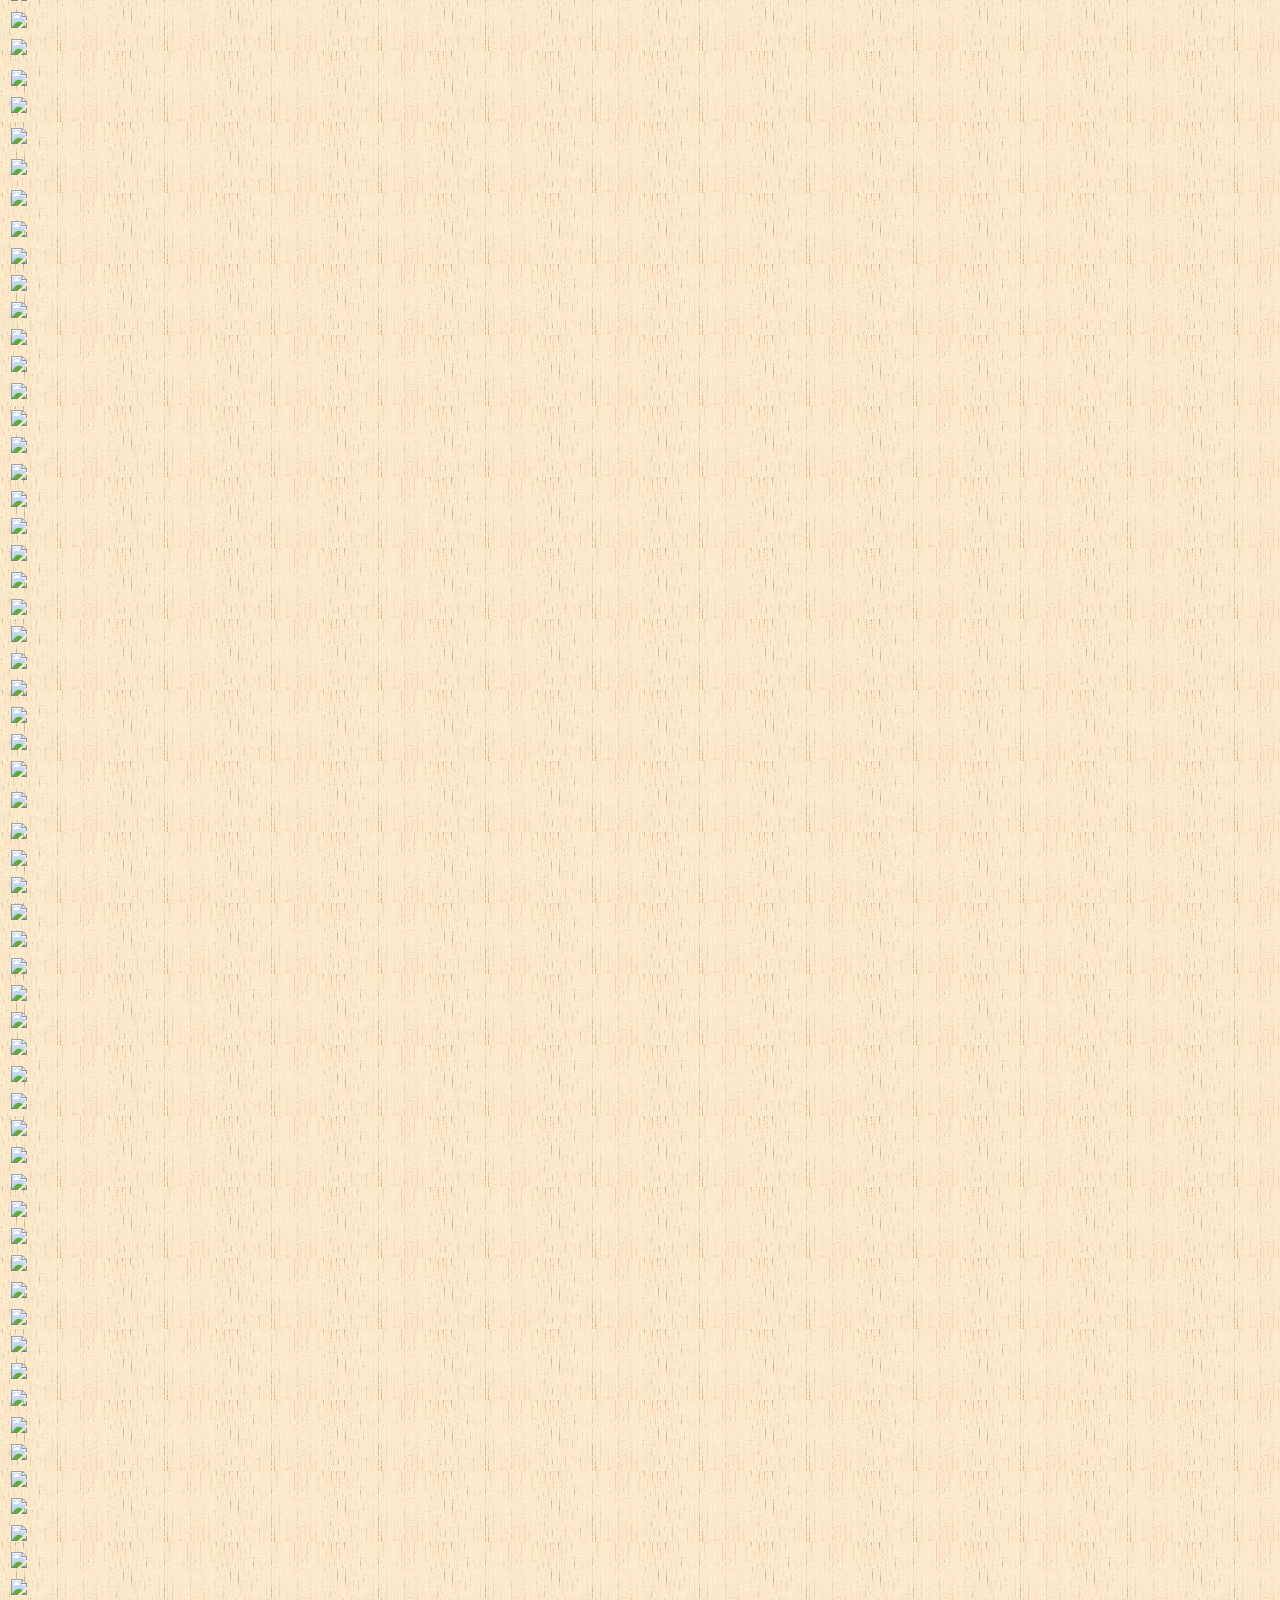
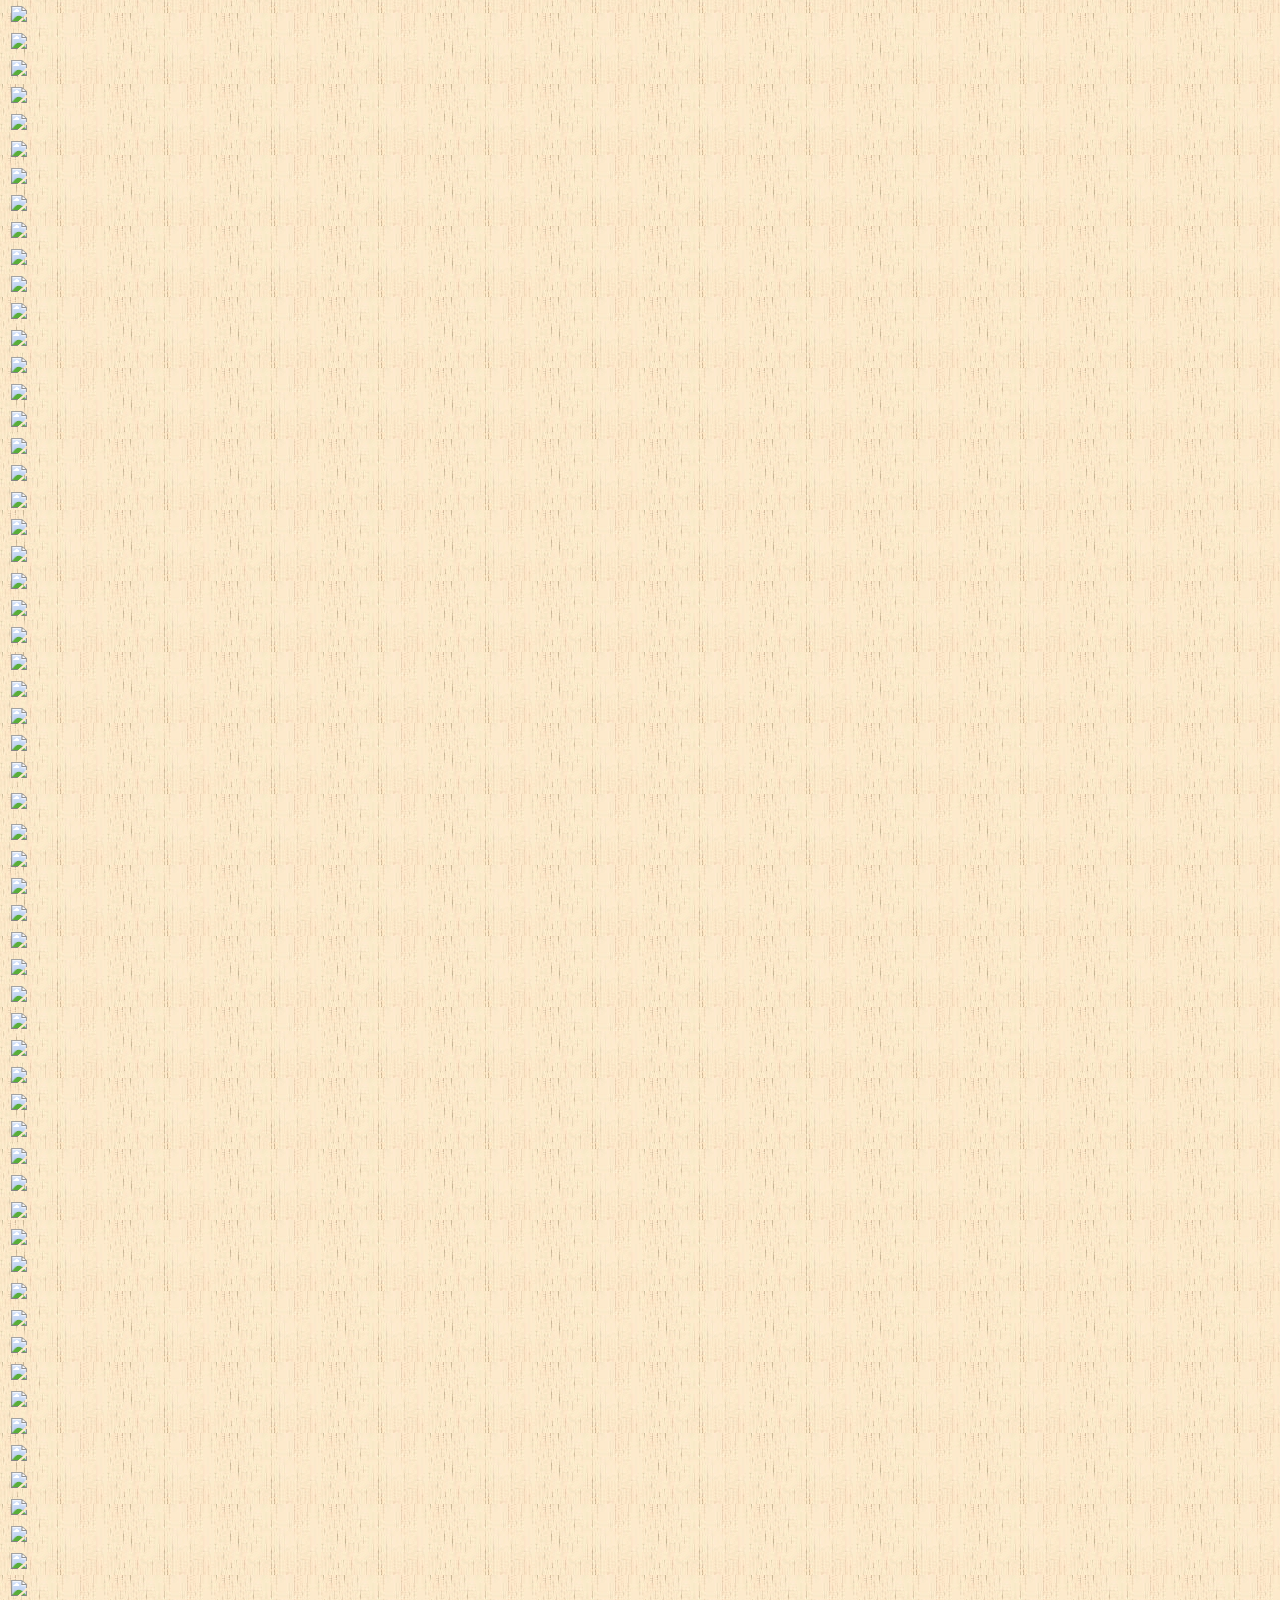
==== commit bc7e39a7: "Switched out the first link" ====
--- a/legacy/index.html
+++ b/legacy/index.html
@@ -73,20 +73,21 @@
 		    Tutoring is available at your convenience.<br>
 	    網上個别教學，請聯絡，以便安排時間</i></font>
     </div>
-  </div>
   <center>
     Visitors since May 1st, 2006:<br>
         <img src=
-        "/cgi-sys/Count.cgi?df=learnc5.dat|display=Counter|ft=0|md=5|frgb=128;128;128|dd=C">
+	"/cgi-sys/Count.cgi?df=learnc5.dat|display=Counter|ft=0|md=5|frgb=128;128;128|dd=C">
+<p>
+
+<div class="linkbox" onClick="location.href='/seattleinSummerVideo/award.htm';">
+	An Award for Professor Lu-sheng Chong (影視 Video)<br>
+	給鍾露昇教授的鼓勵
+</div>
   </center>
+
+  </div>
   <center>
     <table>
-      <tr>
-        <td>
-          <a href="/seattleinSummerVideo/award.htm"><img src=
-          "award.jpg"></a>
-        </td>
-      </tr>
       <tr>
         <td>
           <a href=
--- a/legacy/css/index.css
+++ b/legacy/css/index.css
@@ -1,10 +1,10 @@
 body {
     font-size: 20px;
+    font-family: 'Noto Sans', 'Microsoft Yahei', SimSun, serif;
 }
 
 div.zh {
     display: block;
-    font-family: 'Noto Sans', 'Microsoft Yahei', SimSun, sans-serif;
 }
 
 div.big {
@@ -20,4 +20,17 @@
     width: 800px;
     margin-left: auto;
     margin-right: auto;
+    padding: 10px;
 }
+
+div.linkbox {
+    box-shadow: 0px 0px 5px 5px rgba(0, 0, 0, 0.2);
+    background-color: white;
+    padding: .5em 2em .5em 2em;
+    display: inline-block;
+}
+
+div.linkbox:hover {
+    background-color: #EEF;
+    cursor: pointer;
+}
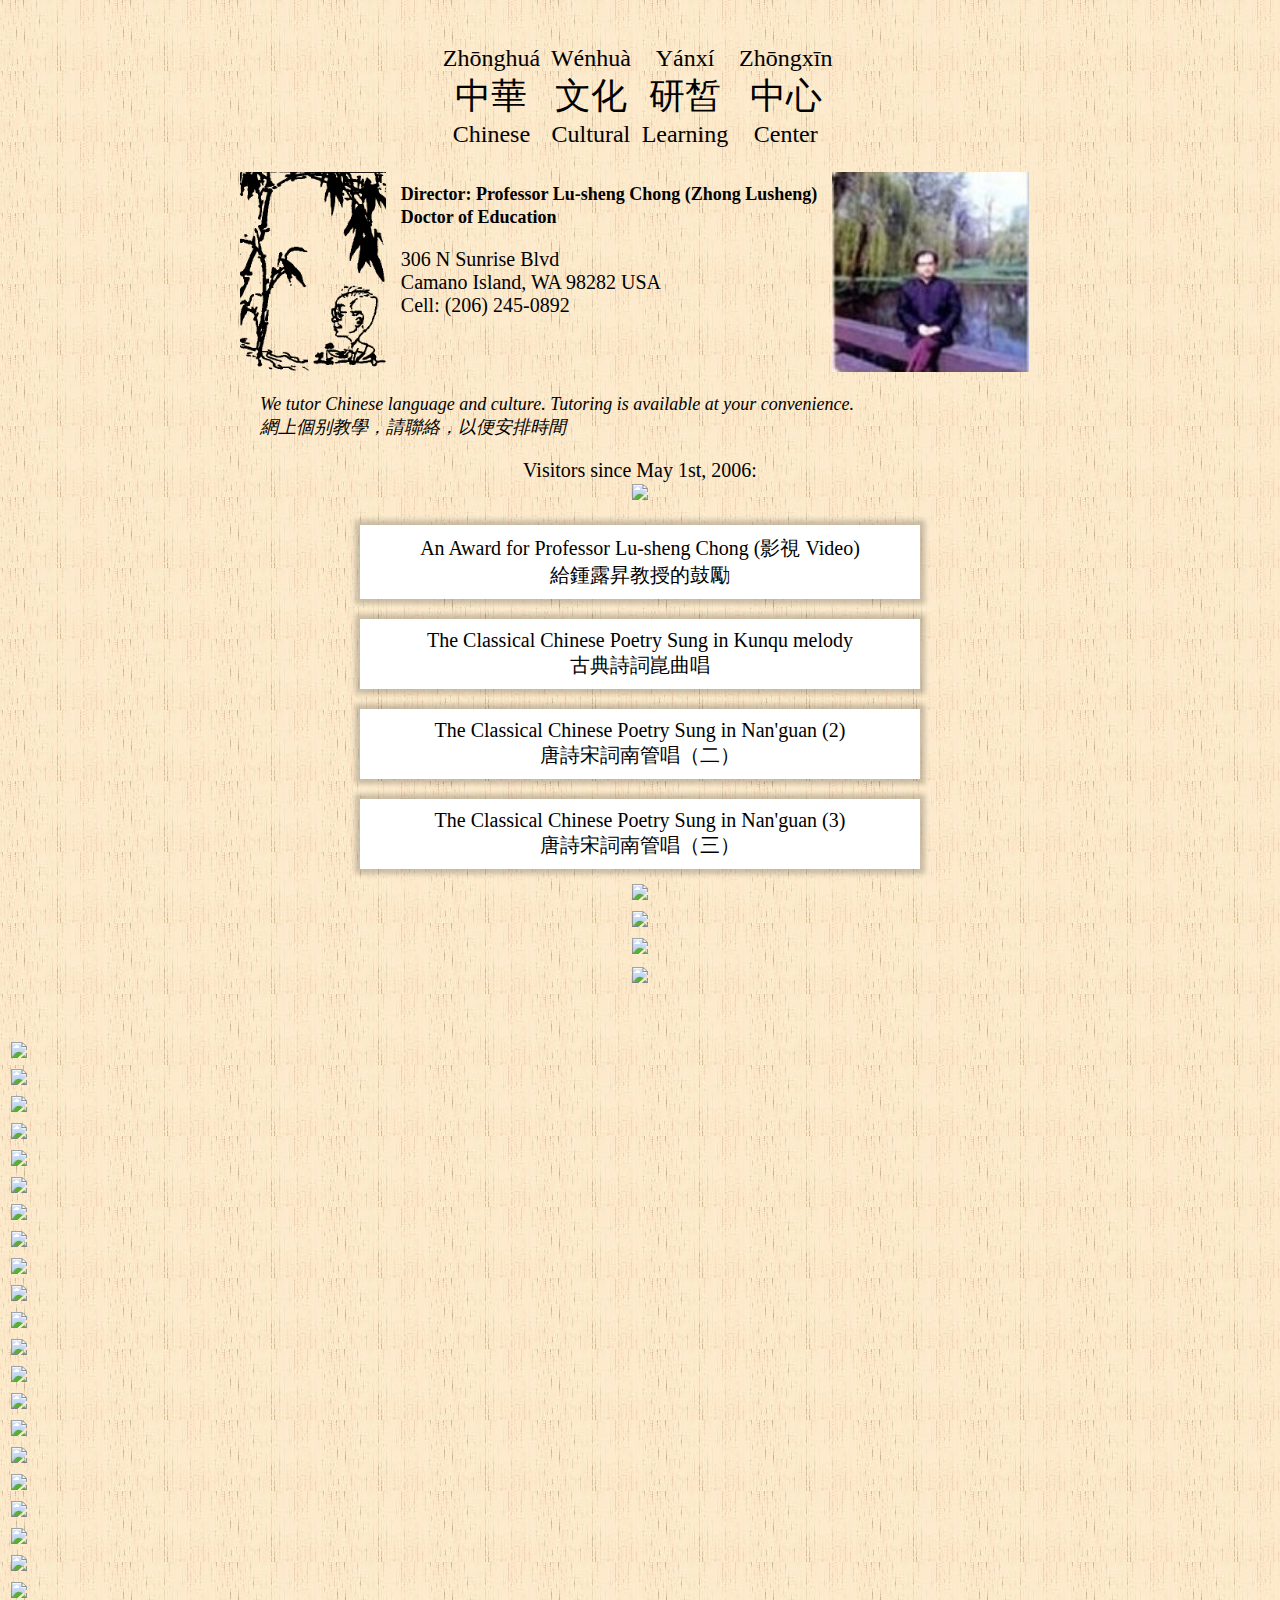
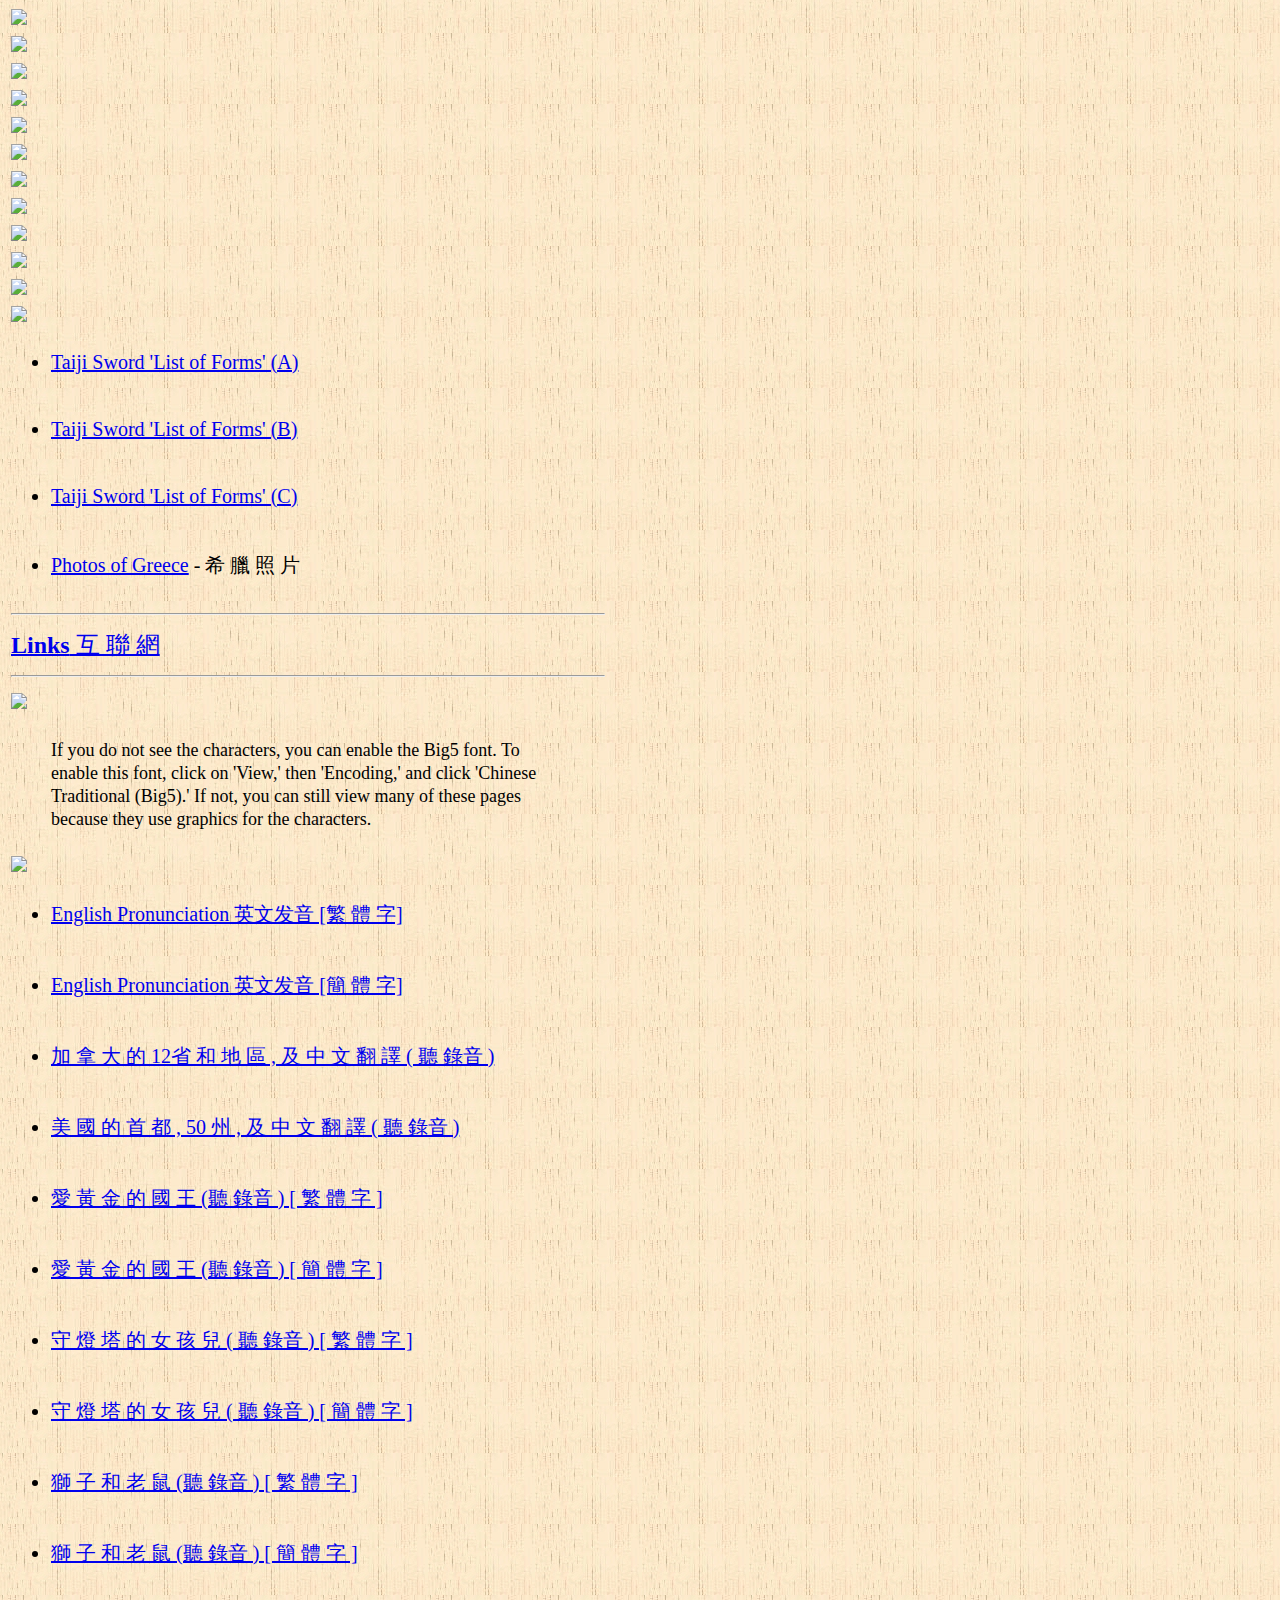
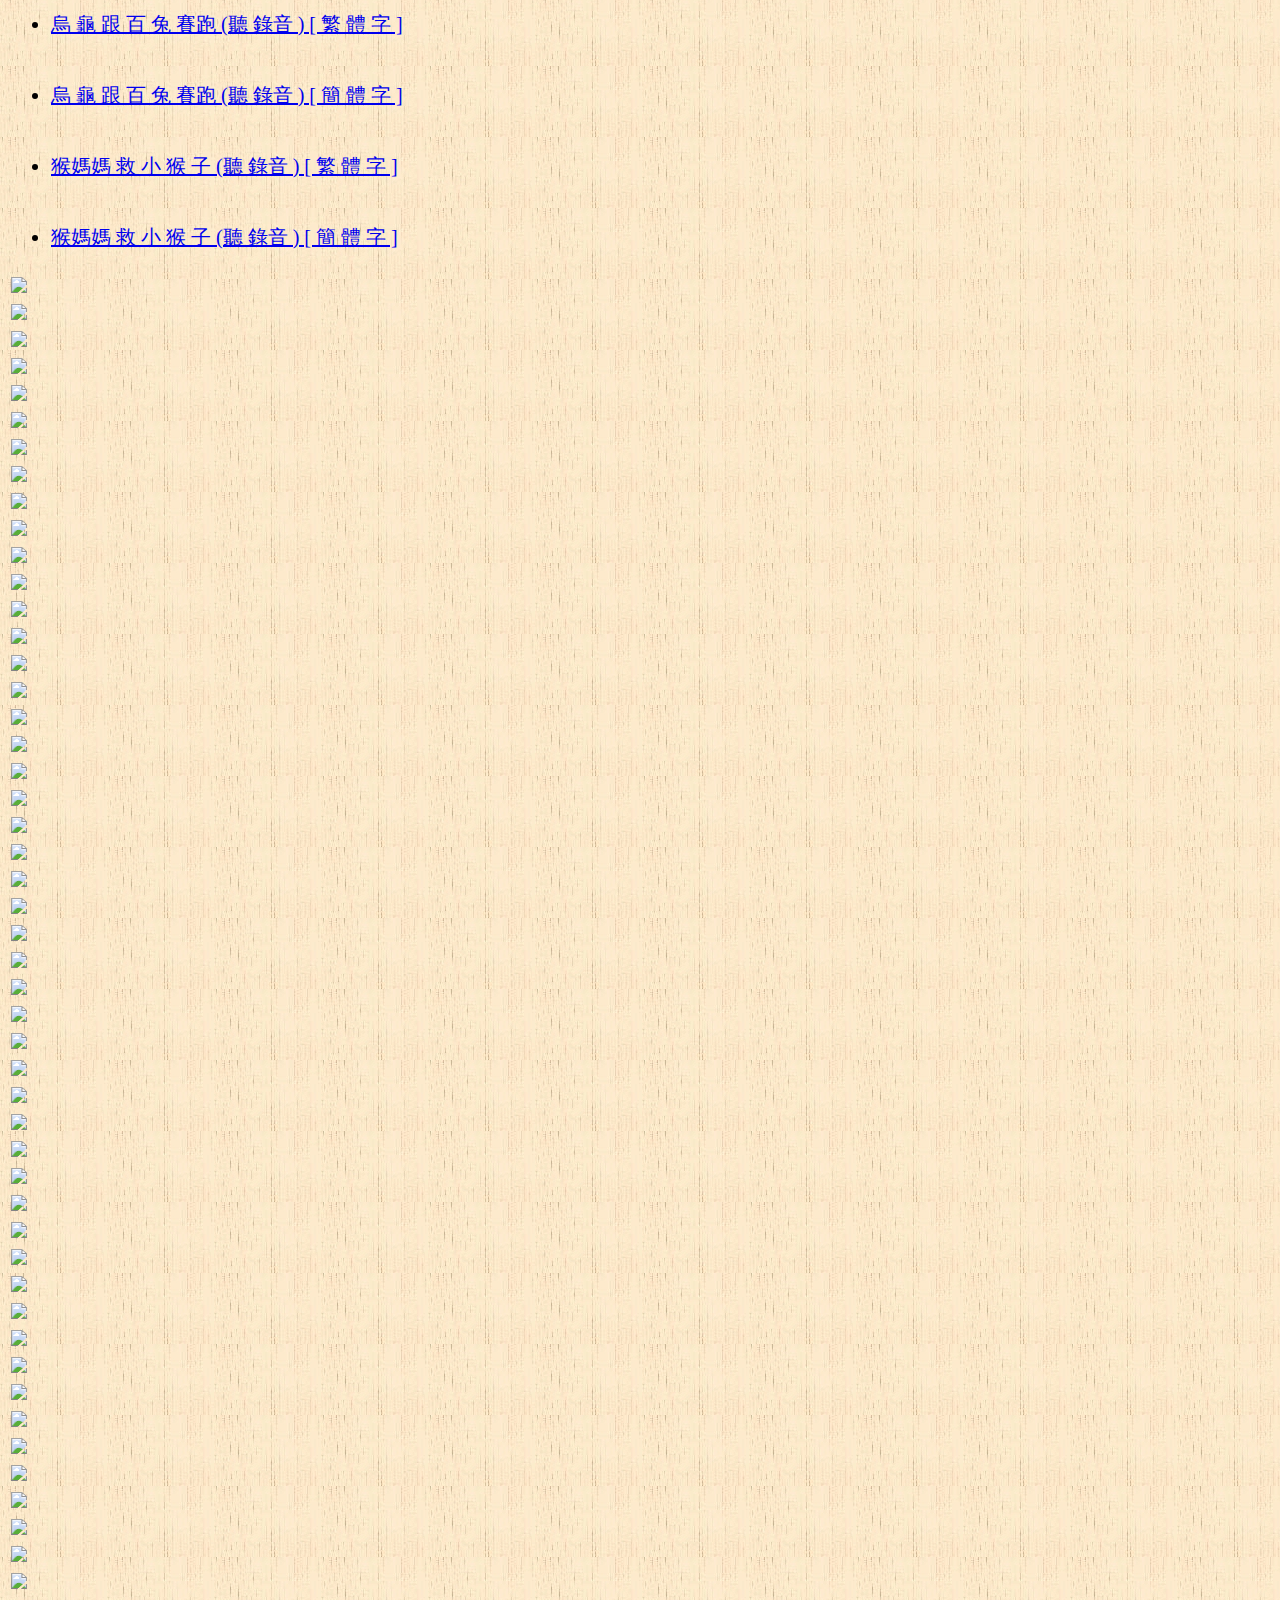
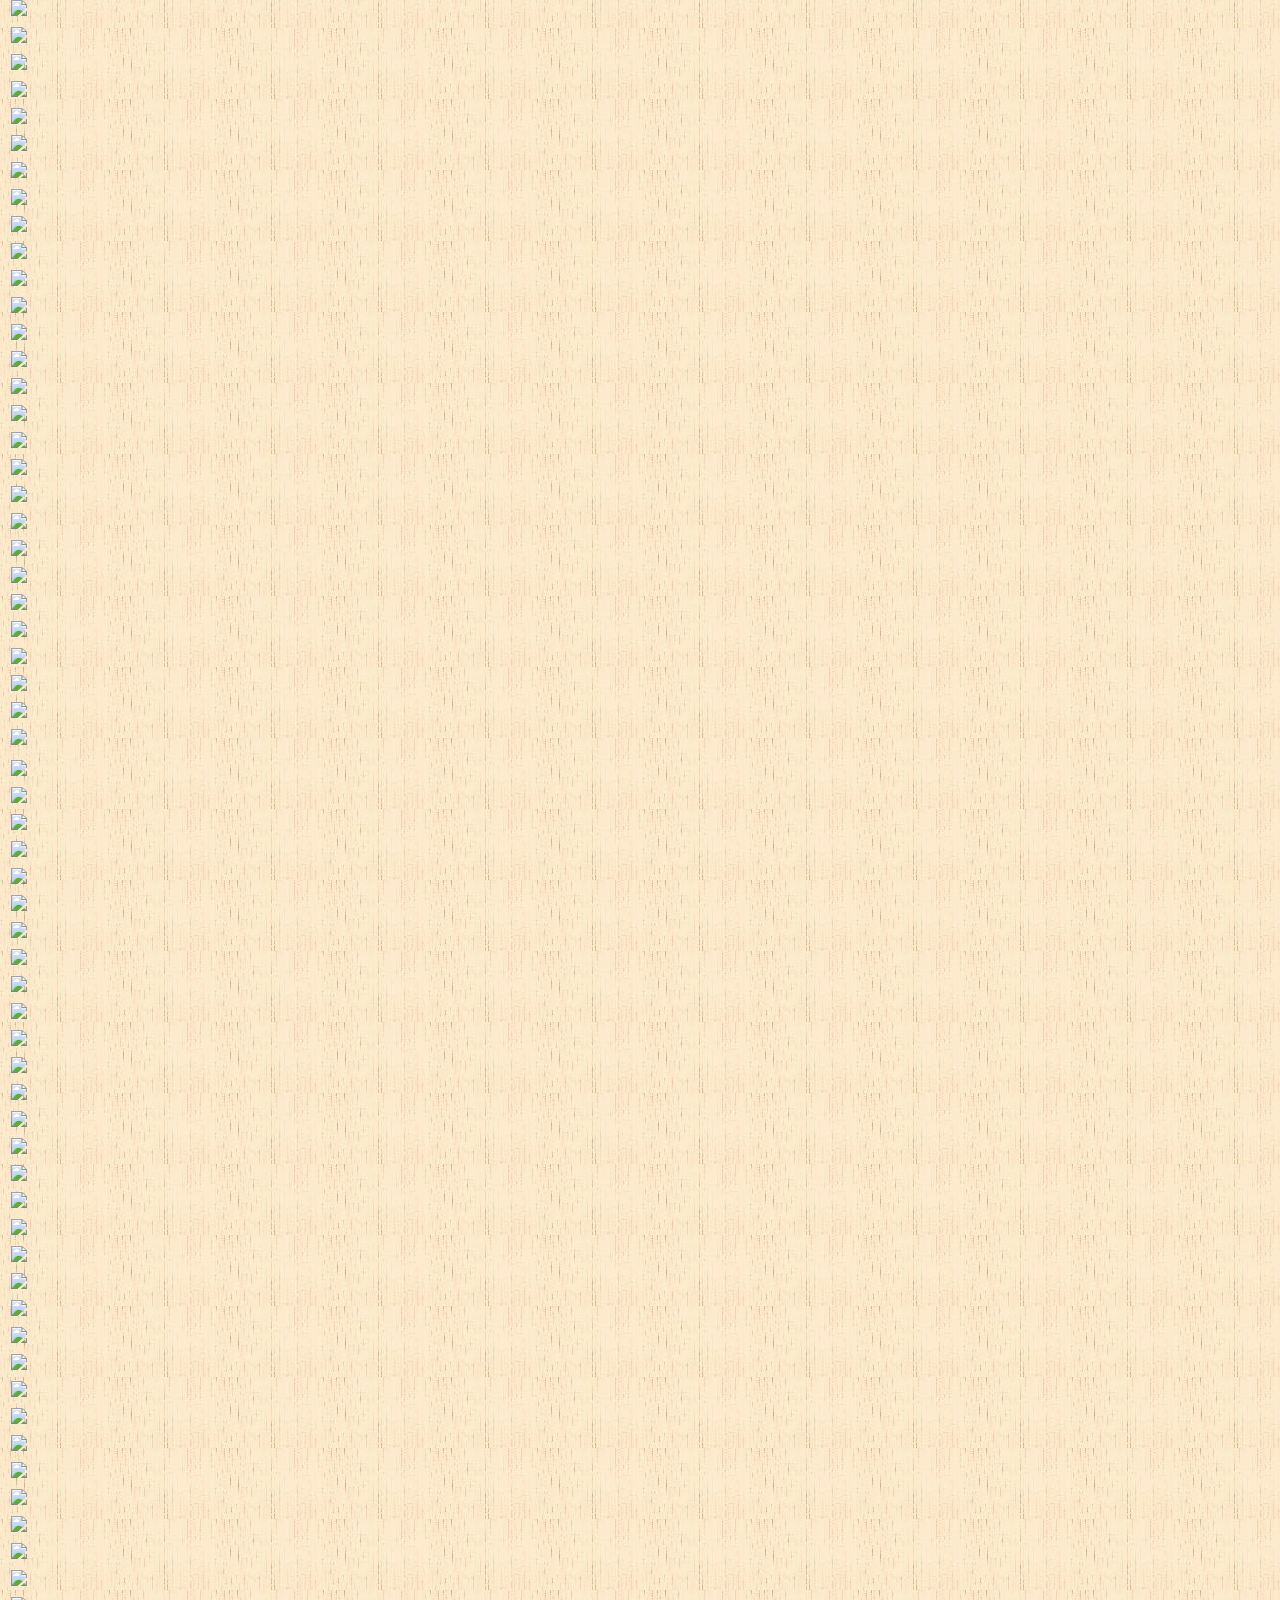
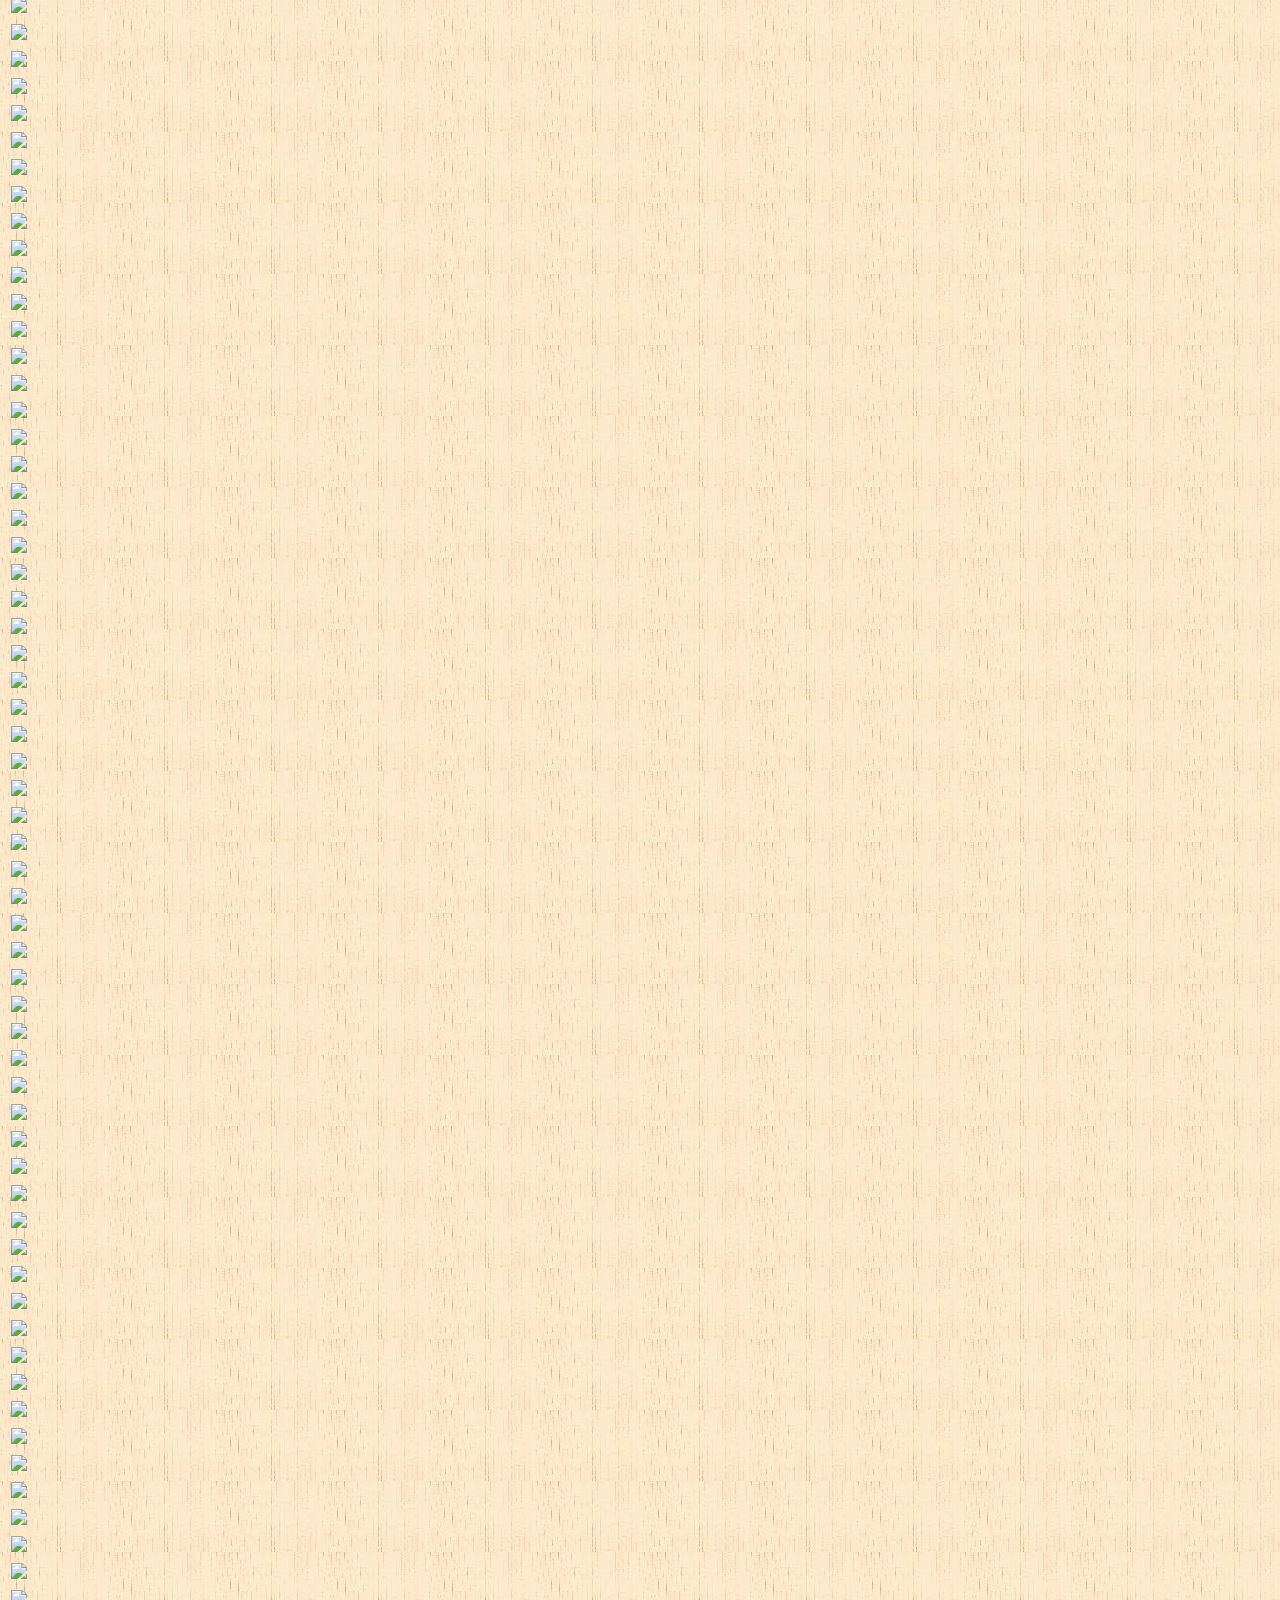
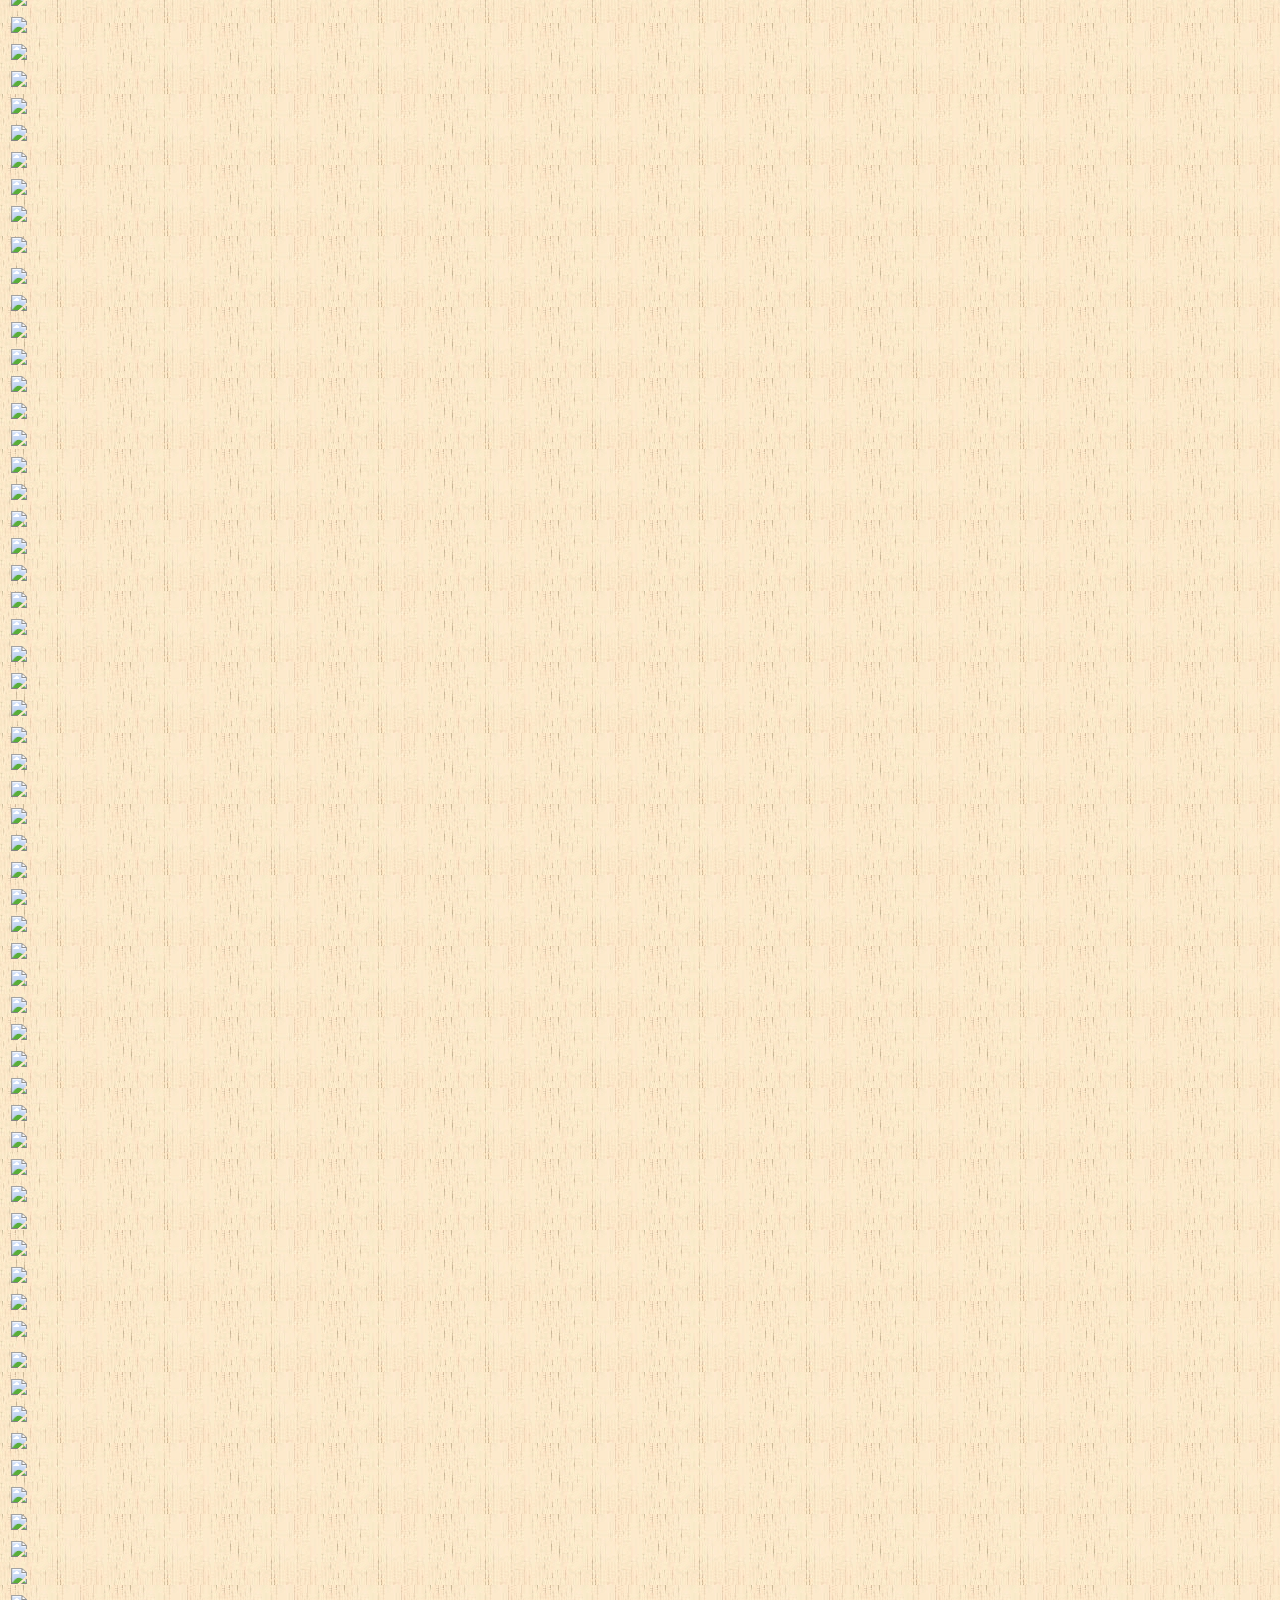
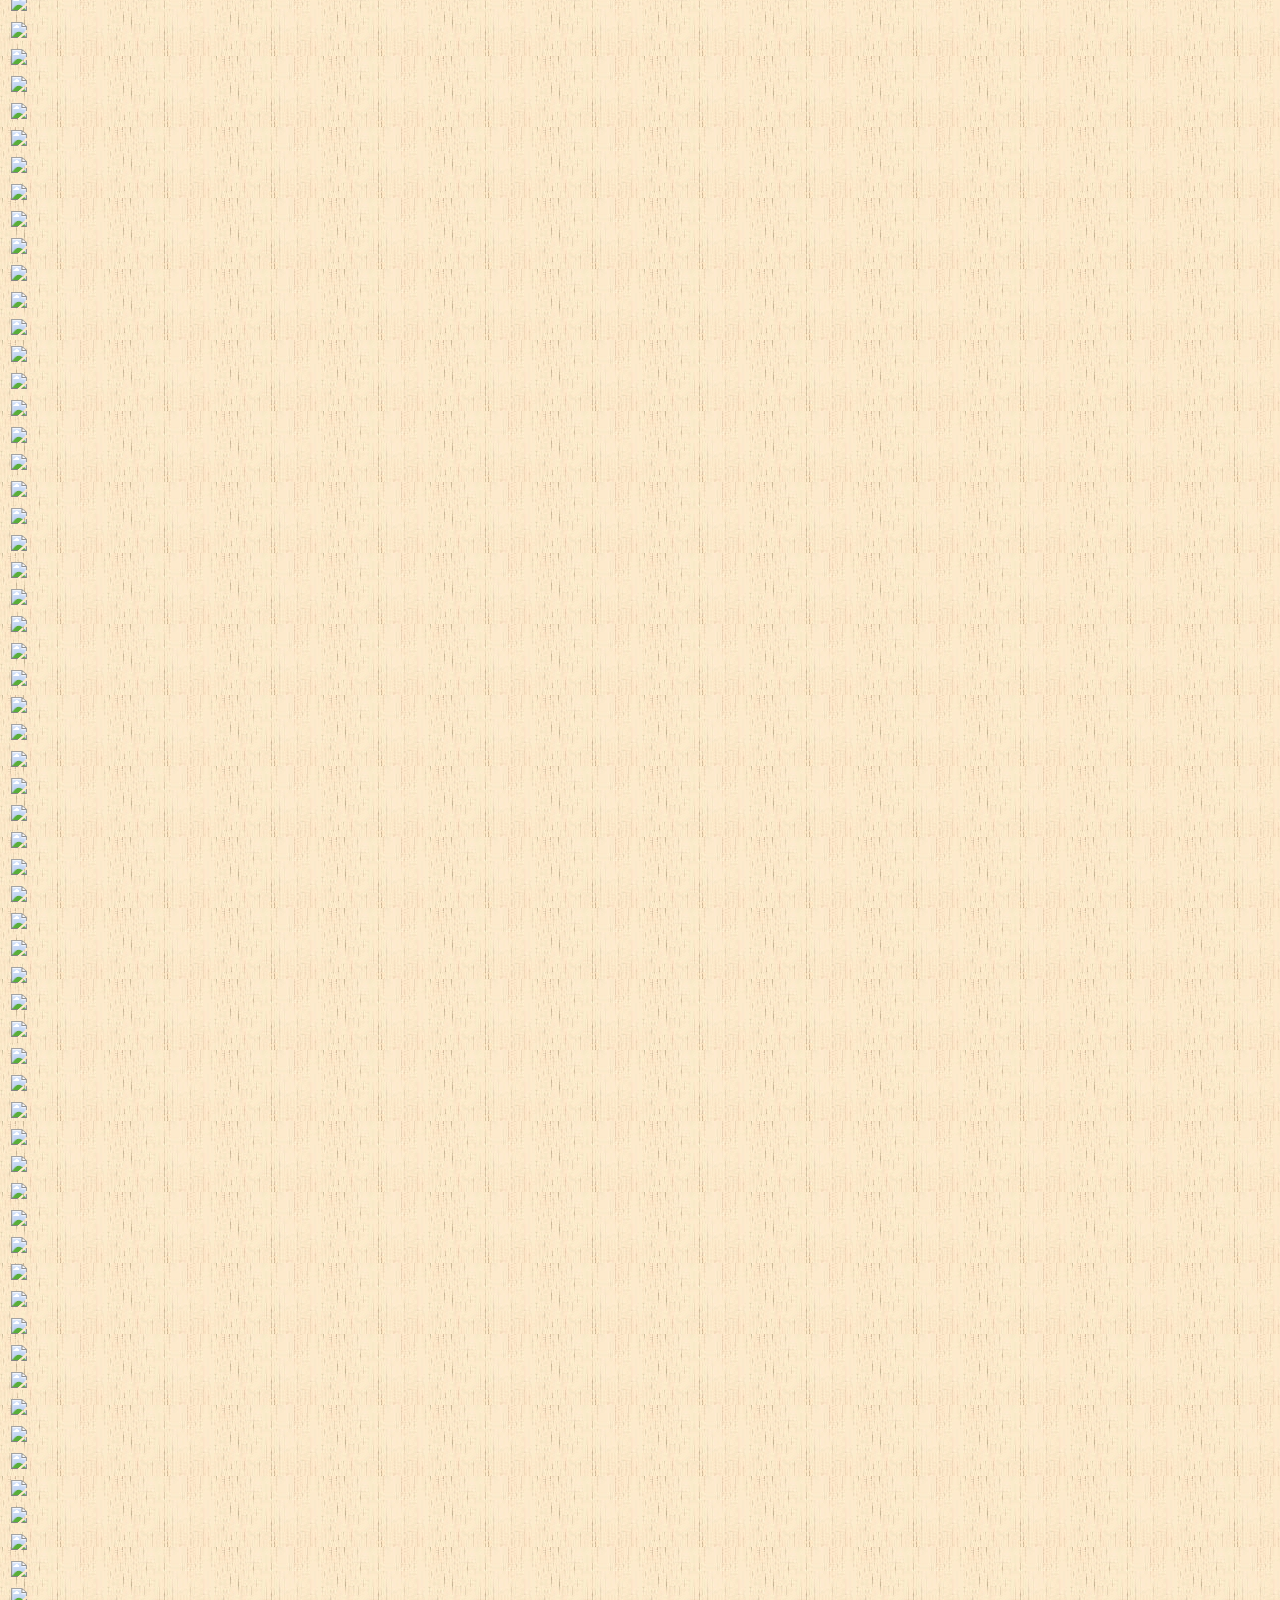
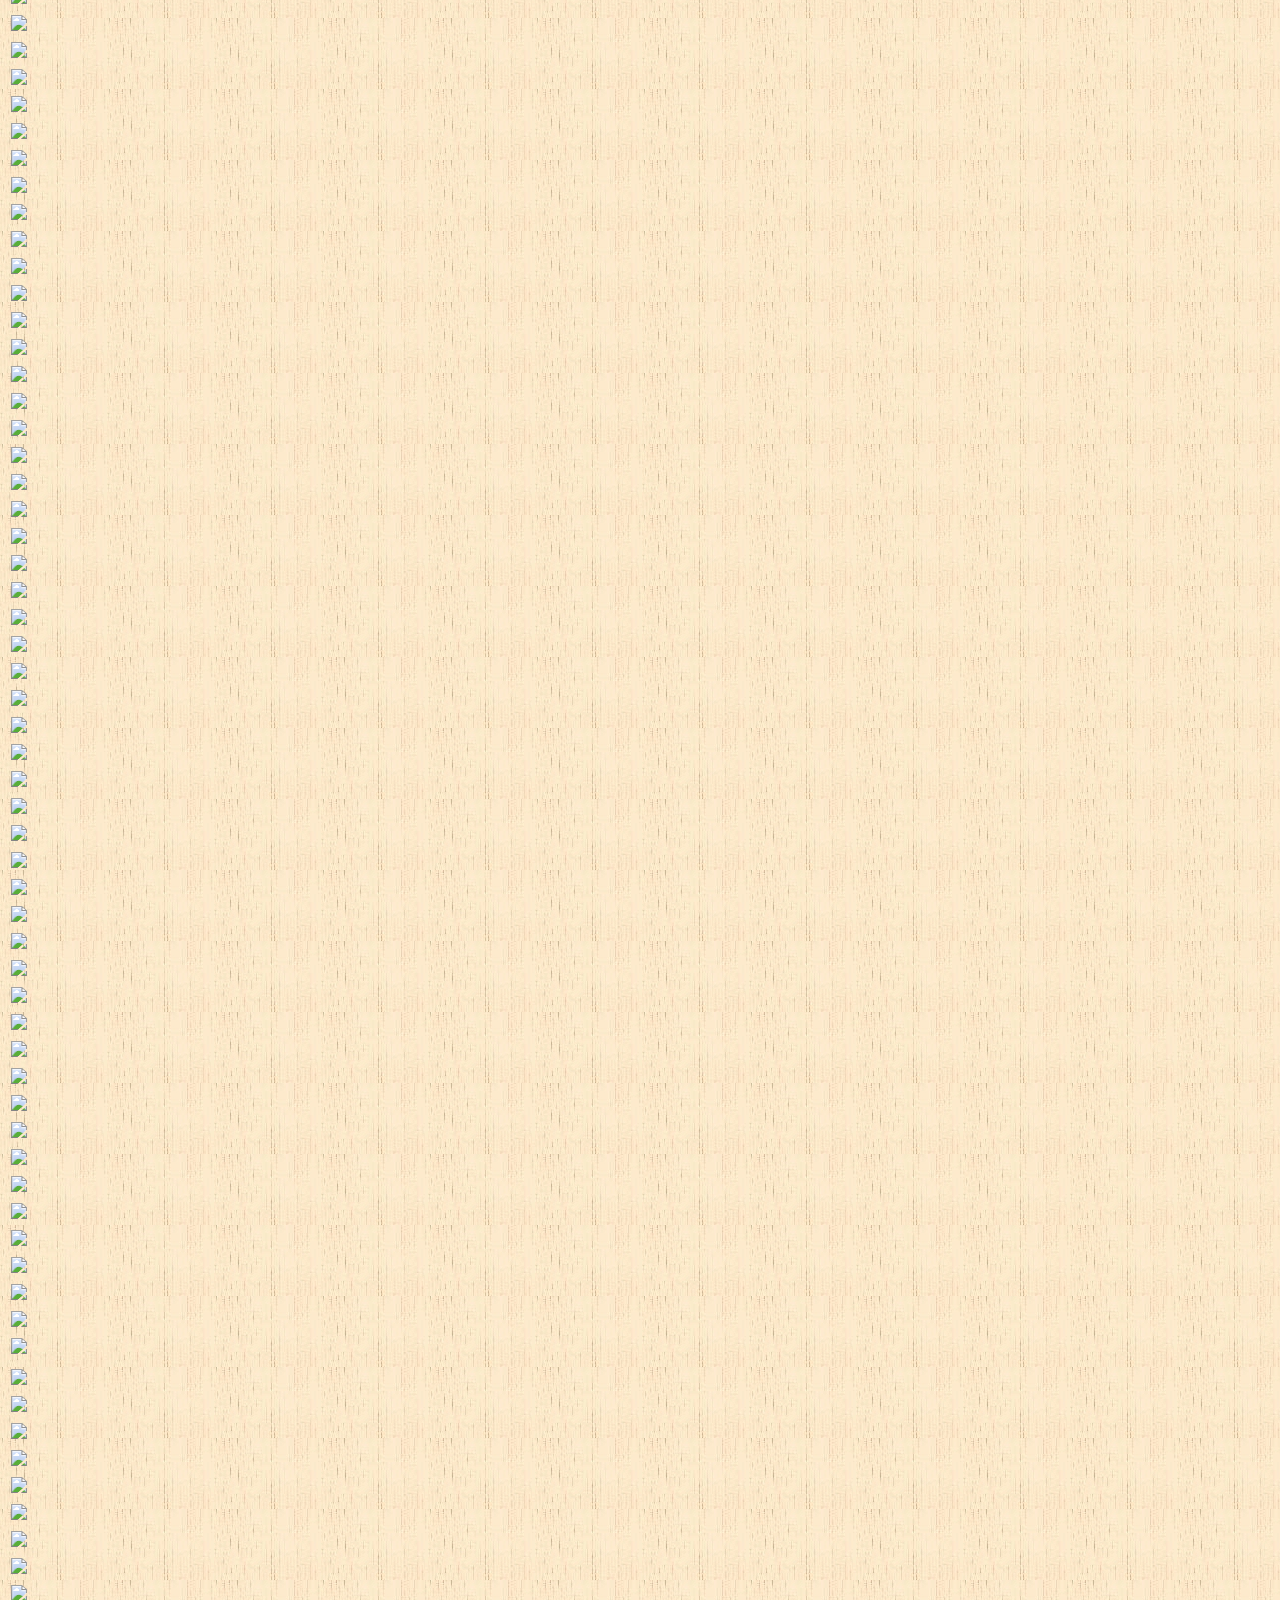
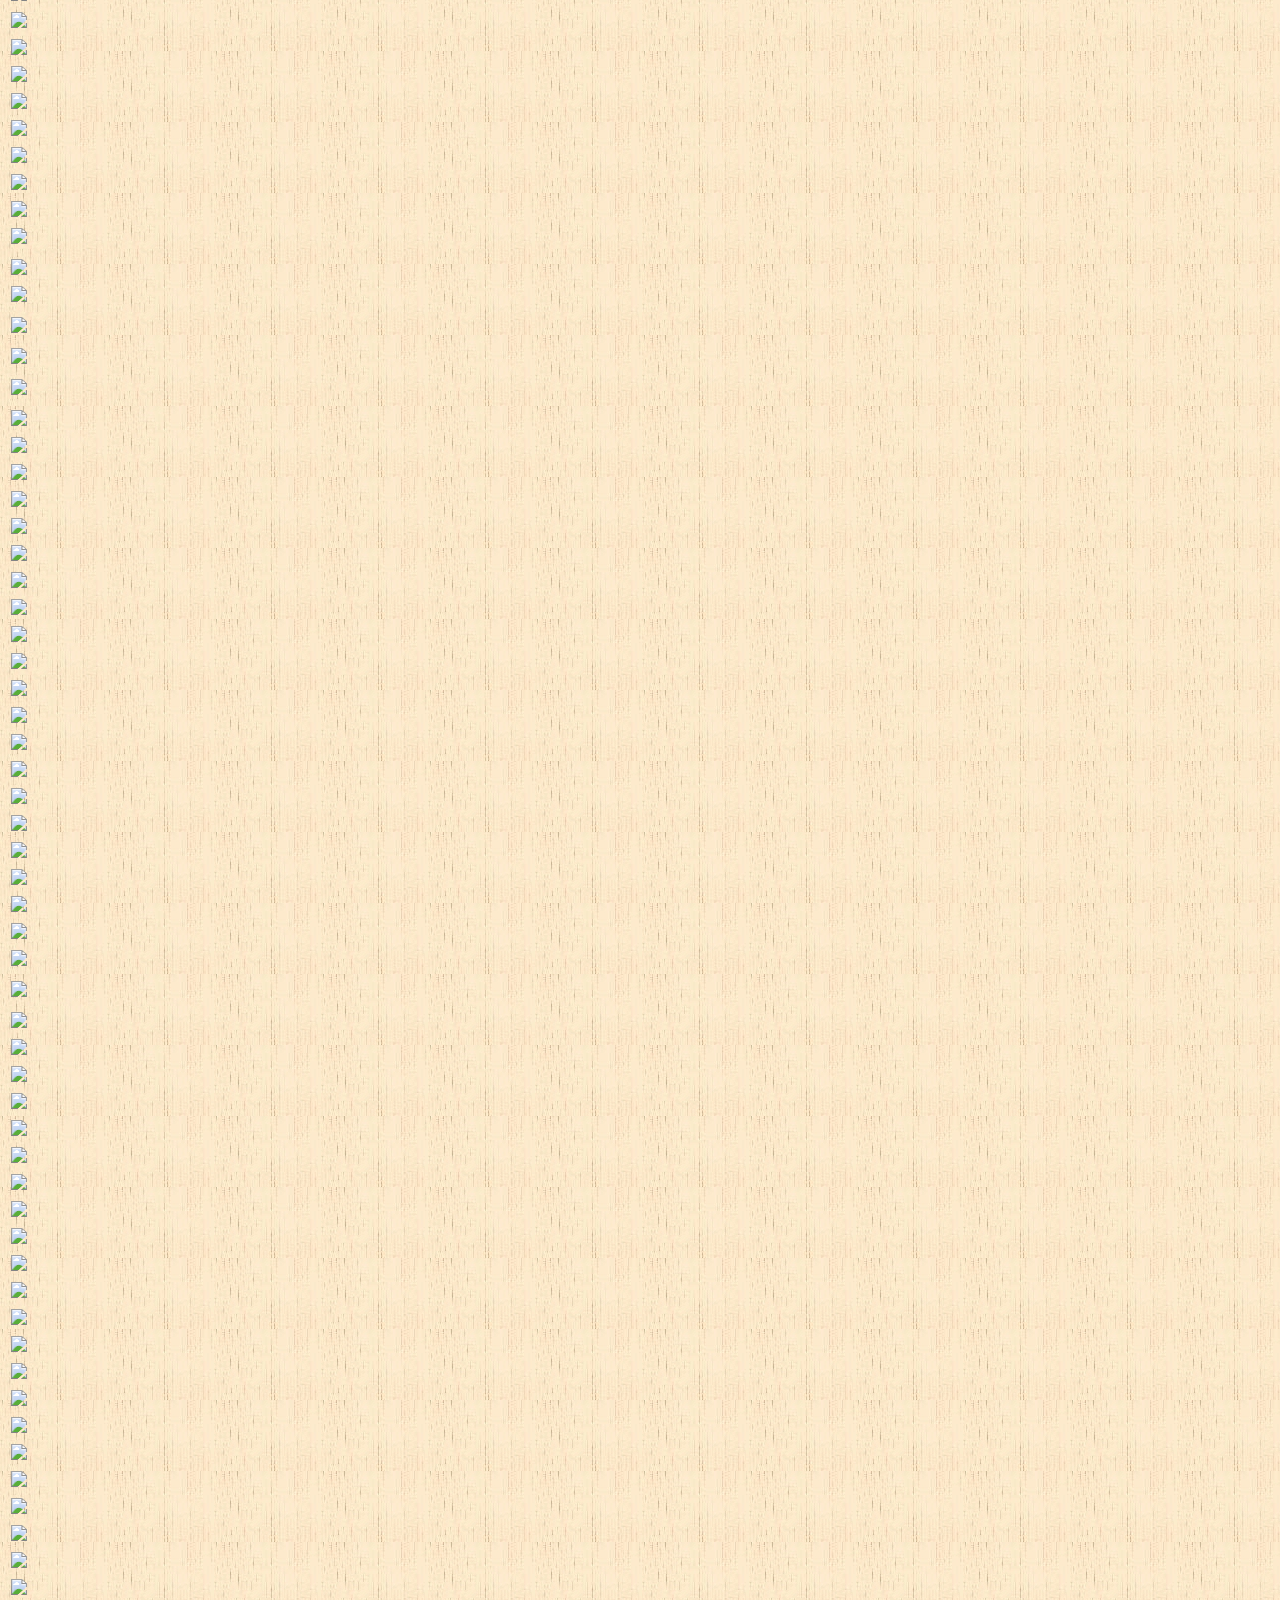
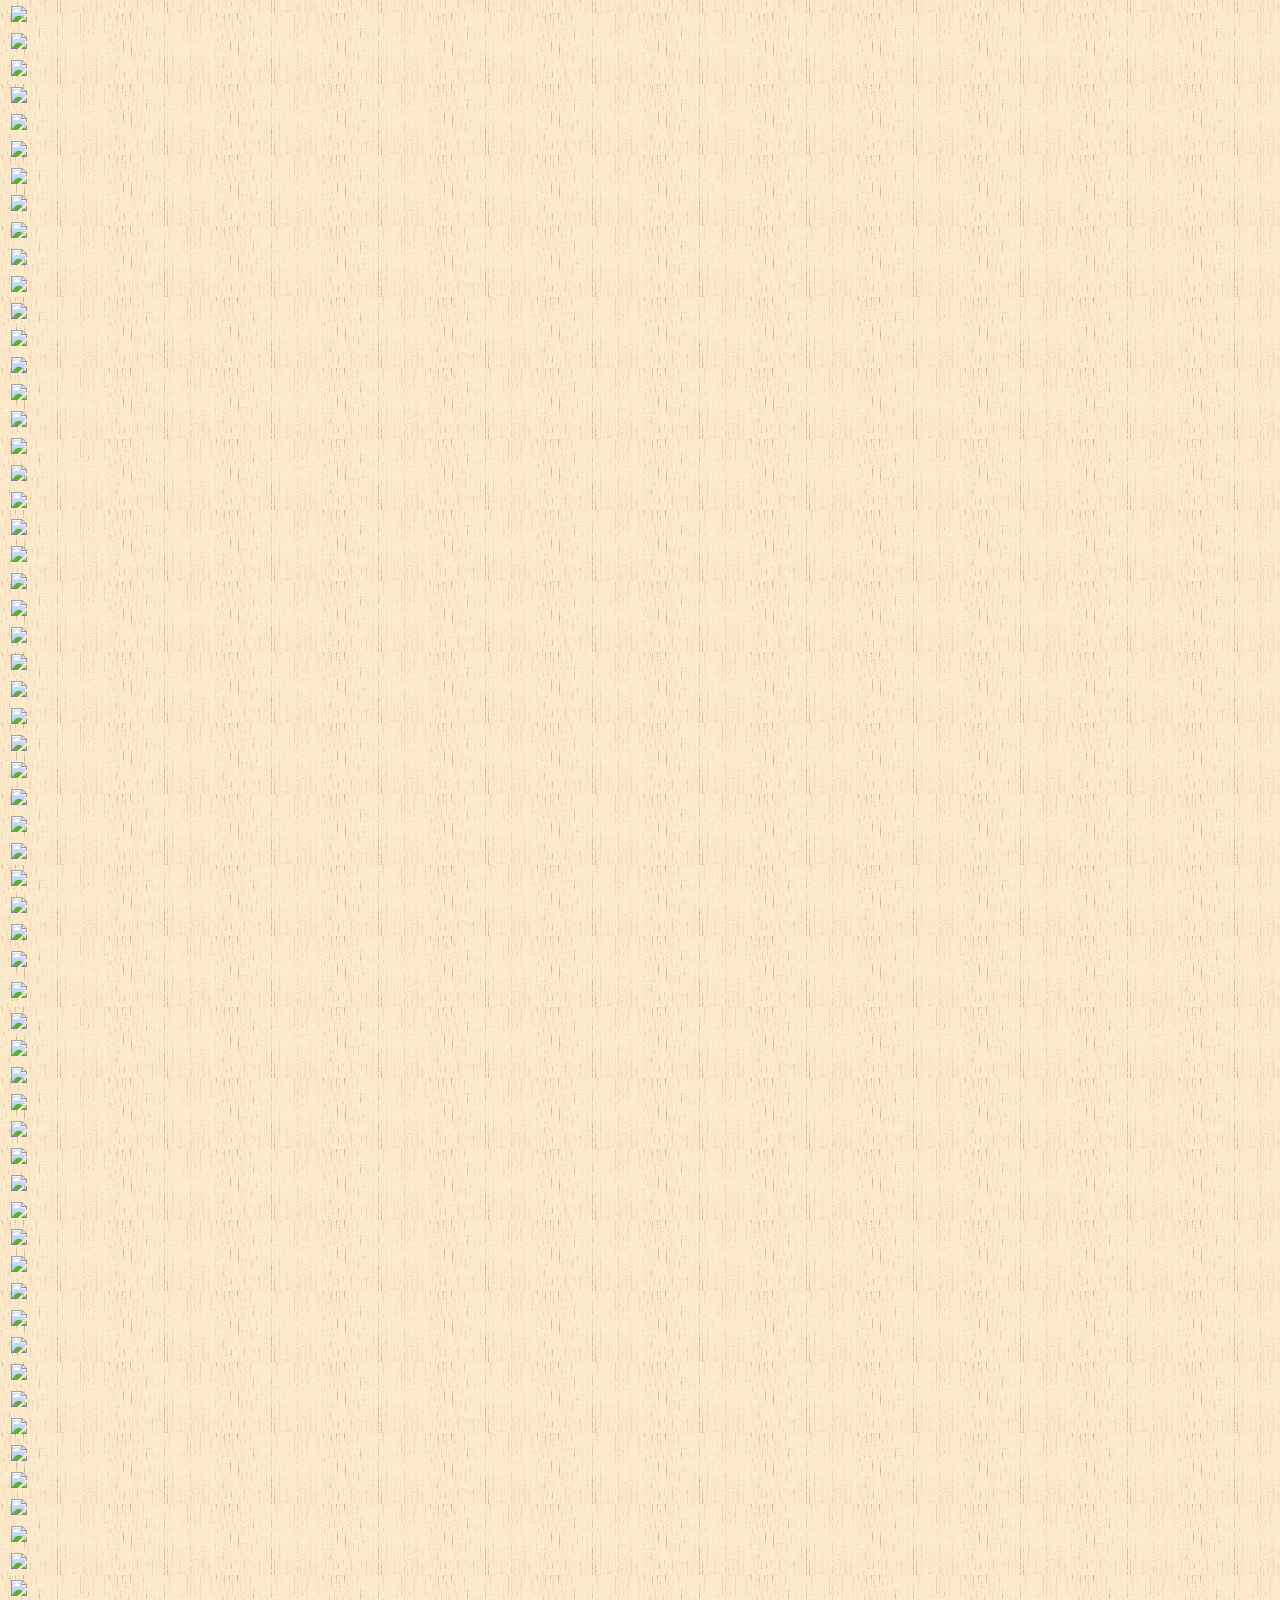
==== commit 5fbbf825: "Change more links" ====
--- a/legacy/index.html
+++ b/legacy/index.html
@@ -79,33 +79,30 @@
 	"/cgi-sys/Count.cgi?df=learnc5.dat|display=Counter|ft=0|md=5|frgb=128;128;128|dd=C">
 <p>
 
-<div class="linkbox" onClick="location.href='/seattleinSummerVideo/award.htm';">
+<div class="linkbox" onClick="location.href='seattleinSummerVideo/award.htm';">
 	An Award for Professor Lu-sheng Chong (影視 Video)<br>
 	給鍾露昇教授的鼓勵
+</div>
+<p>
+<div class="linkbox" onClick="location.href='workingFolder/classicalPoetrySunginKungquIndex01.htm';">
+	The Classical Chinese Poetry Sung in Kunqu melody<br>
+	古典詩詞崑曲唱
+</div>
+<p>
+<div class="linkbox" onClick="location.href='workingFolder2/classicalPoetryInNanguanIndex01.htm';">
+	The Classical Chinese Poetry Sung in Nan'guan (2)<br>
+	唐詩宋詞南管唱（二）
+</div>
+<p>
+<div class="linkbox" onClick="location.href='workingFolder3/classicalPoetryInNanguanIndex03.htm';">
+	The Classical Chinese Poetry Sung in Nan'guan (3)<br>
+	唐詩宋詞南管唱（三）
 </div>
   </center>
 
   </div>
   <center>
     <table>
-      <tr>
-        <td>
-          <a href=
-          "workingFolder/classicalPoetrySunginKungquIndex01.htm"><img src="poetrySungInKunqu.jpg"></a>
-        </td>
-      </tr>
-      <tr>
-        <td>
-          <a href=
-          "workingFolder2/classicalPoetryInNanguanIndex01.htm"><img src="poetrySungInNanguan.jpg"></a>
-        </td>
-      </tr>
-      <tr>
-        <td>
-          <a href=
-          "workingFolder3/classicalPoetryInNanguanIndex03.htm"><img src="poetrySungInNanguan03.jpg"></a>
-        </td>
-      </tr>
       <tr>
         <td>
           <a href=
--- a/legacy/css/index.css
+++ b/legacy/css/index.css
@@ -27,10 +27,11 @@
     box-shadow: 0px 0px 5px 5px rgba(0, 0, 0, 0.2);
     background-color: white;
     padding: .5em 2em .5em 2em;
-    display: inline-block;
+    width: 60%;
 }
 
 div.linkbox:hover {
-    background-color: #EEF;
+    text-decoration: underline;
+    color: blue;
     cursor: pointer;
 }
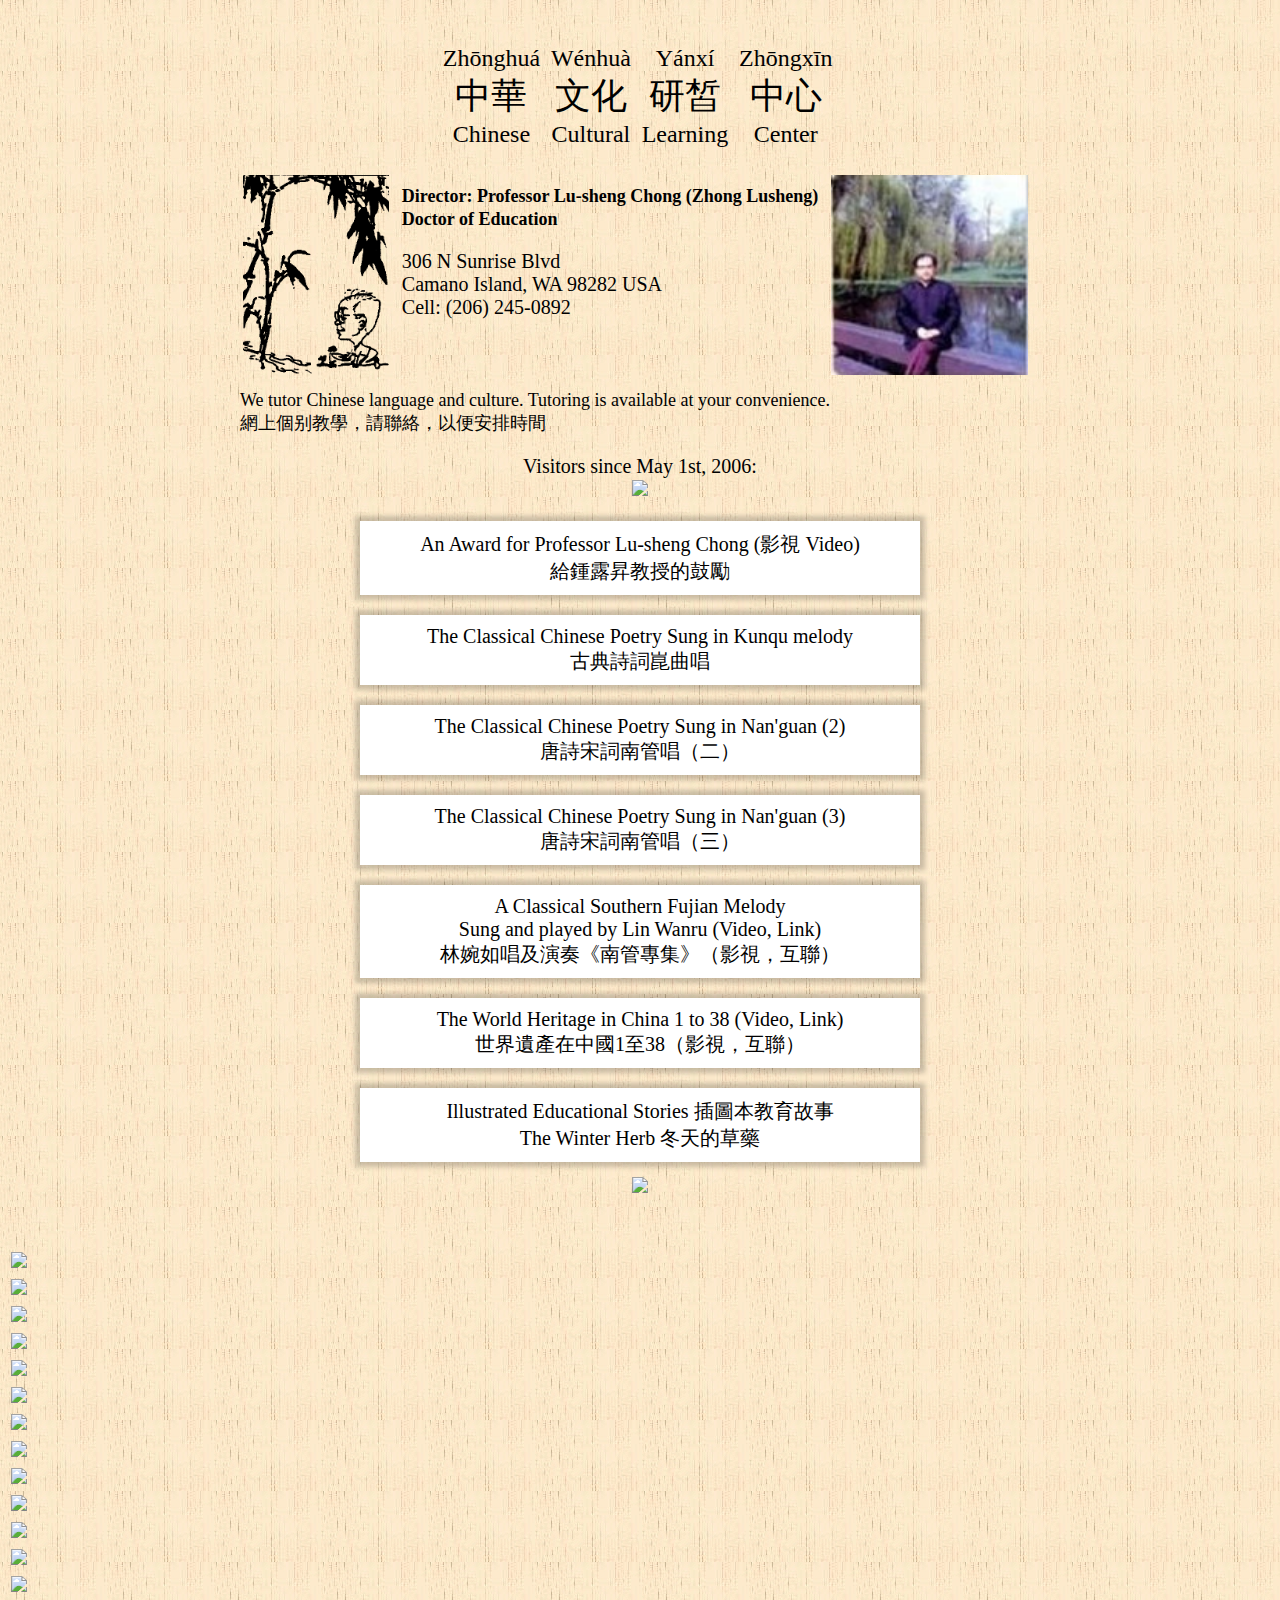
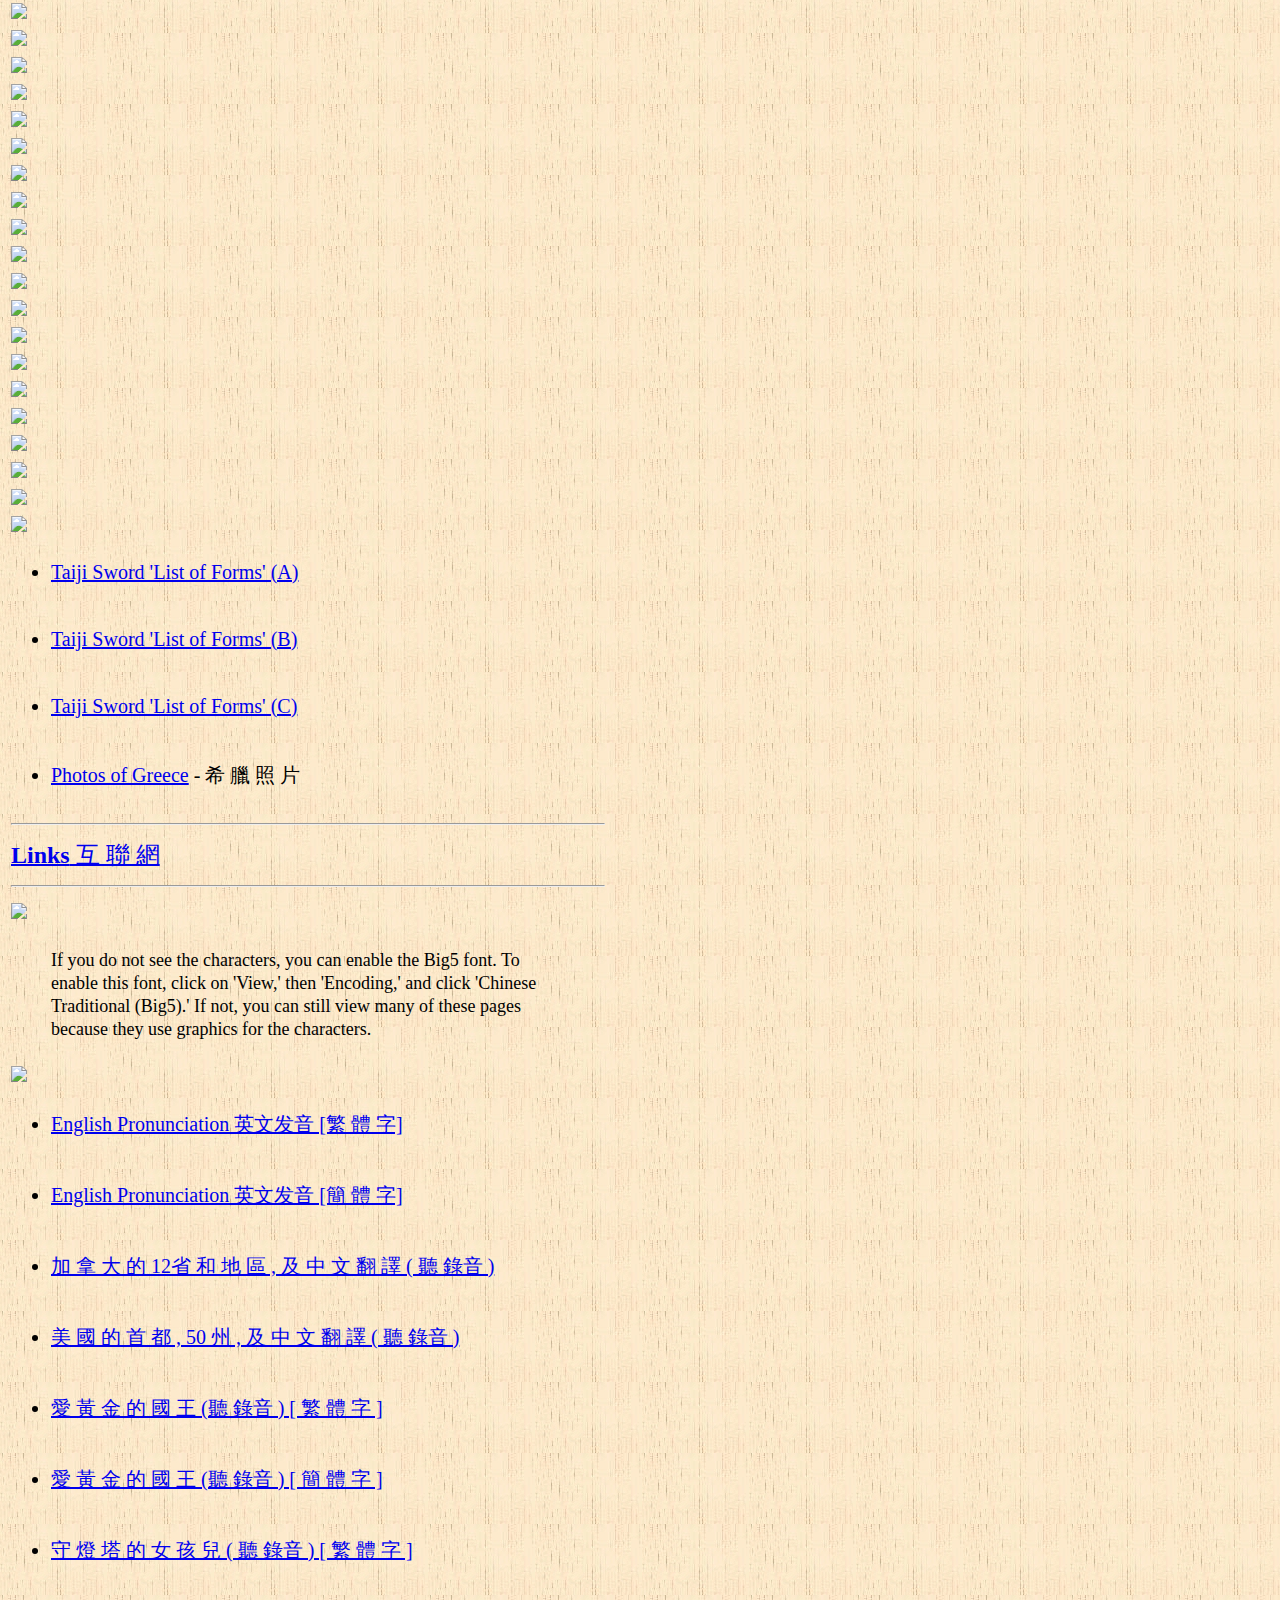
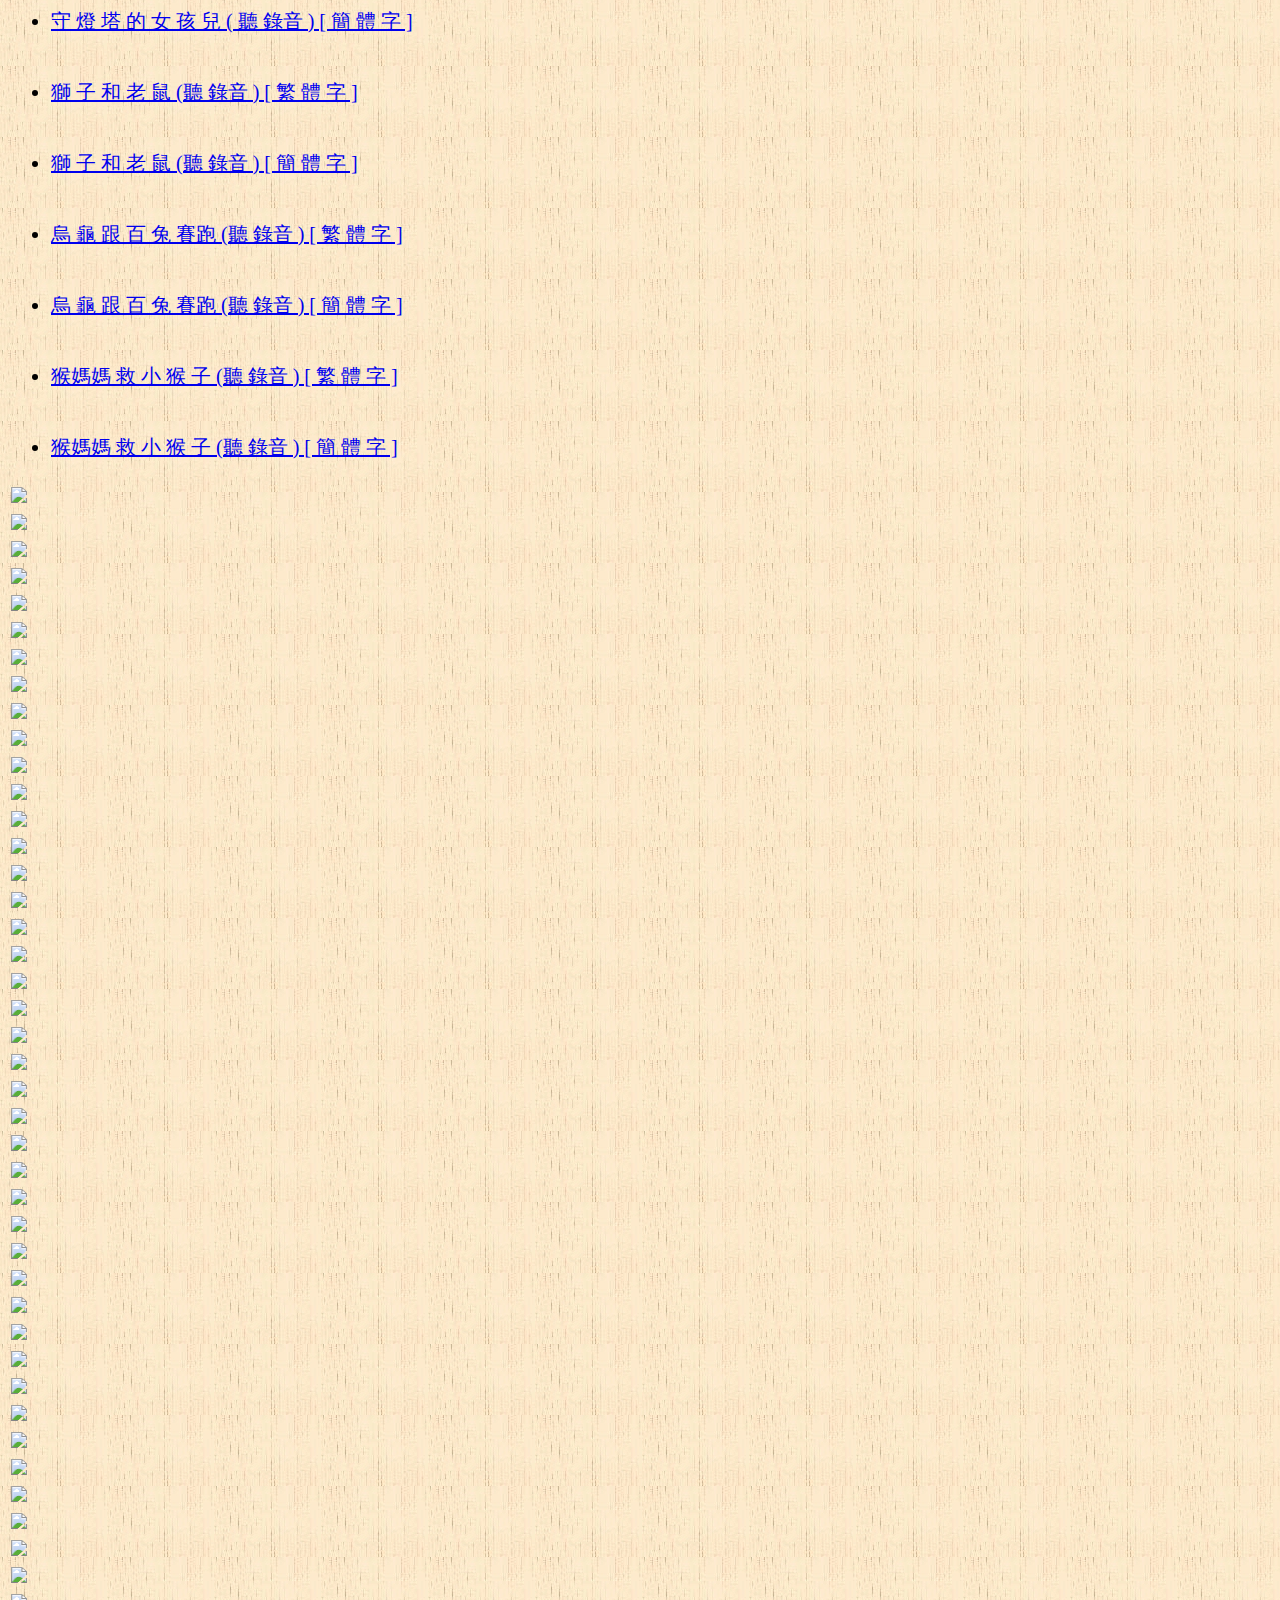
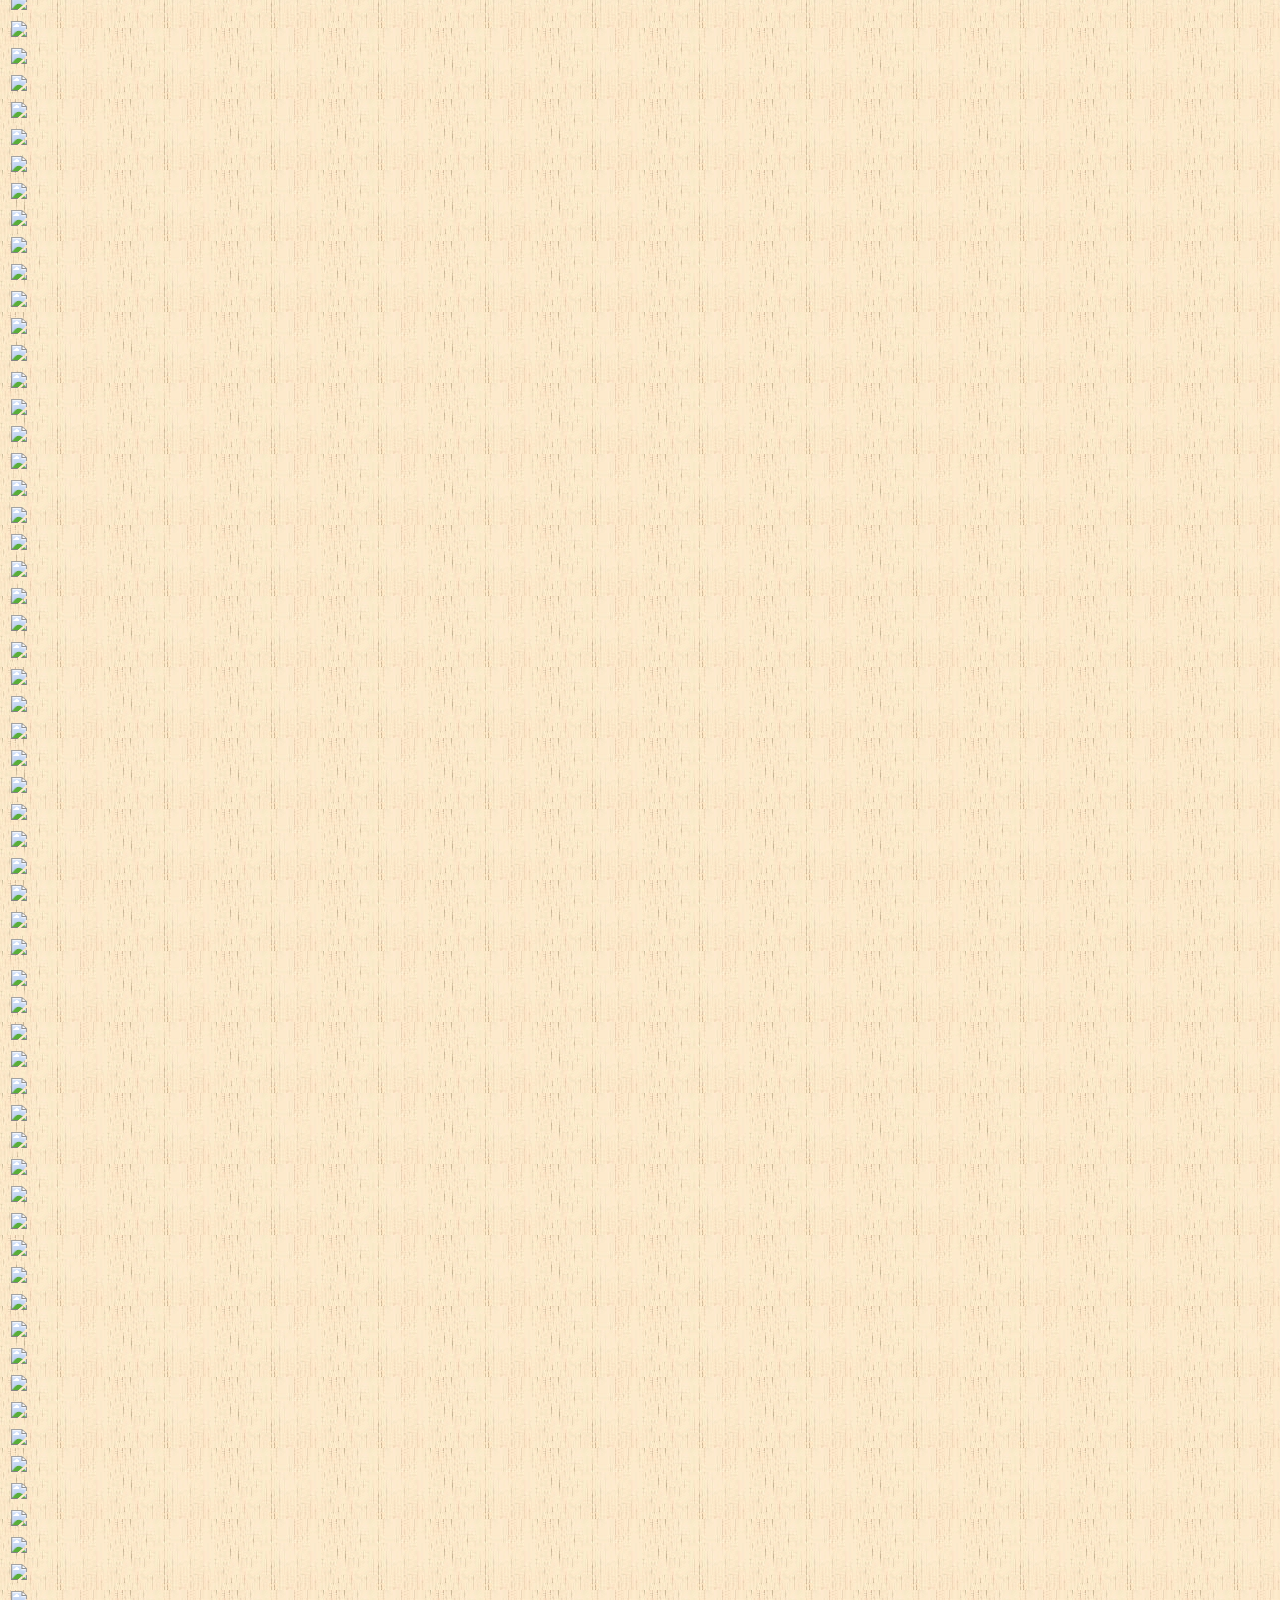
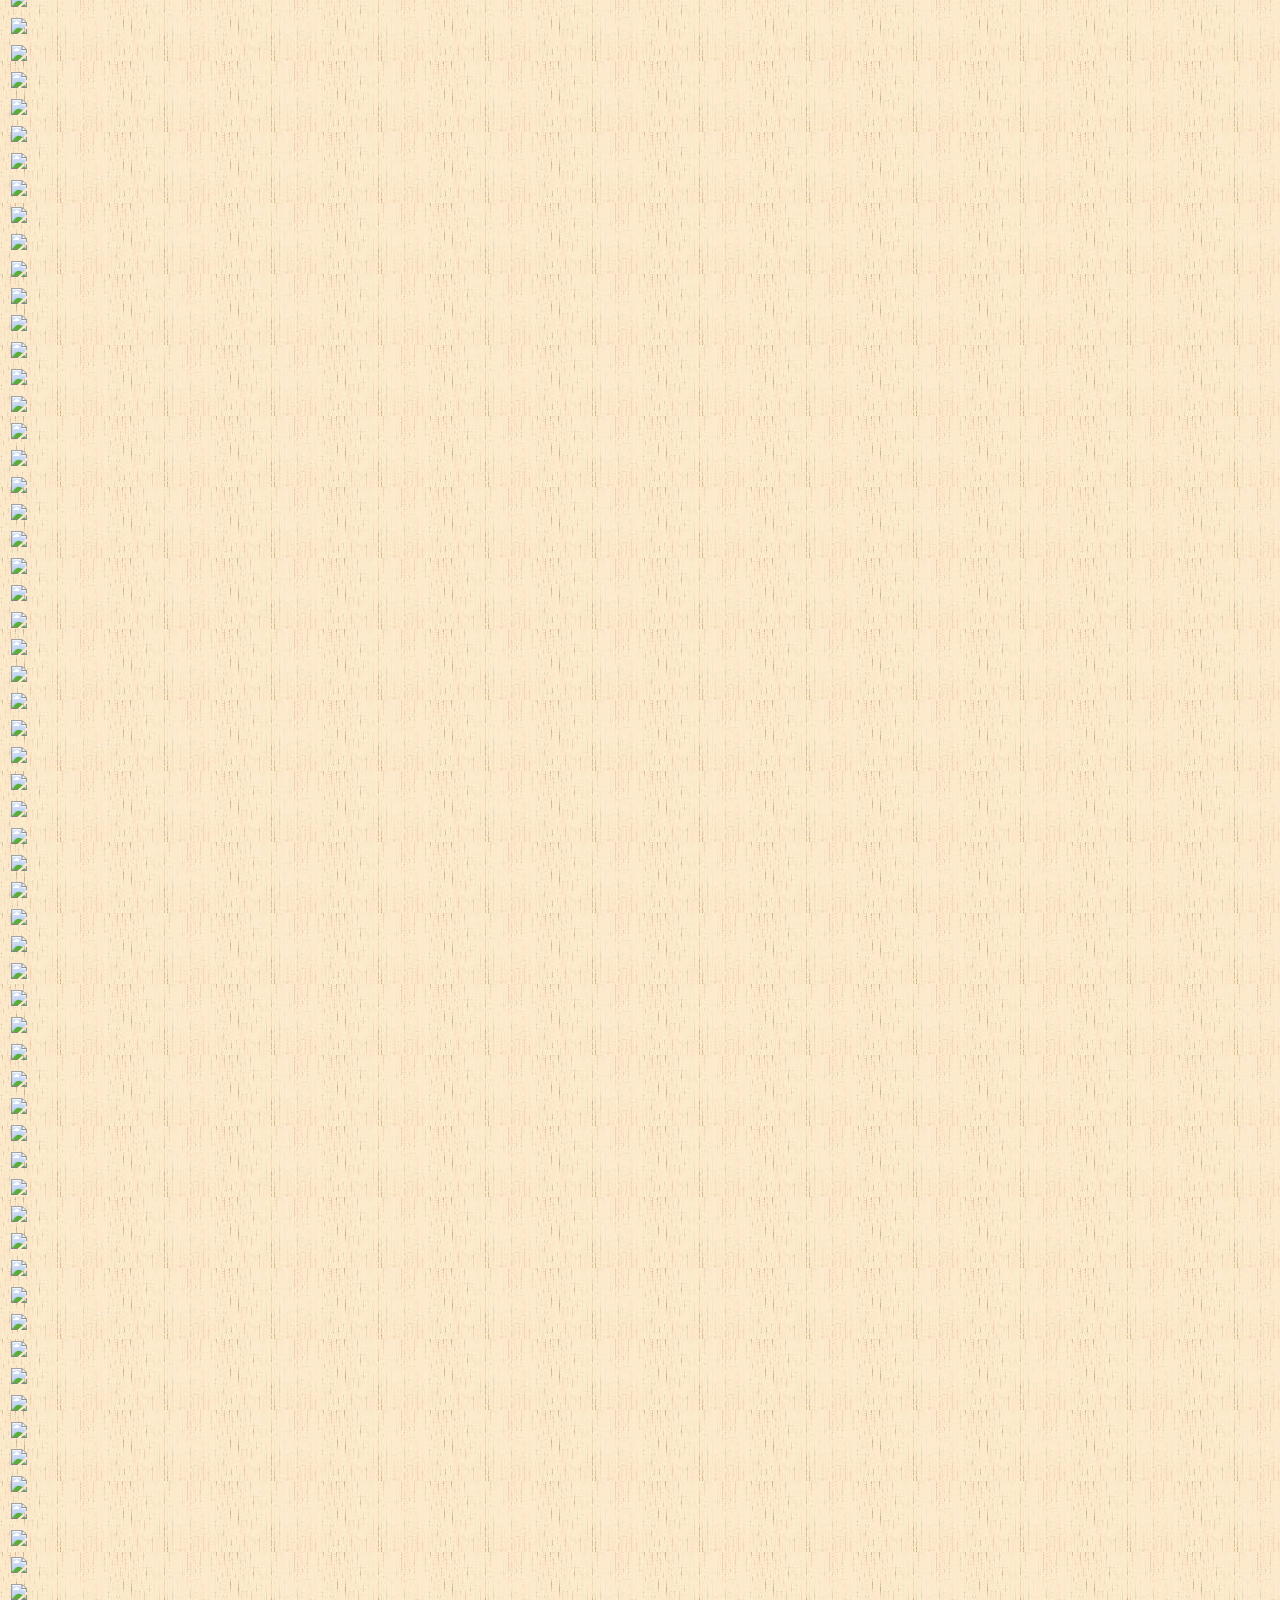
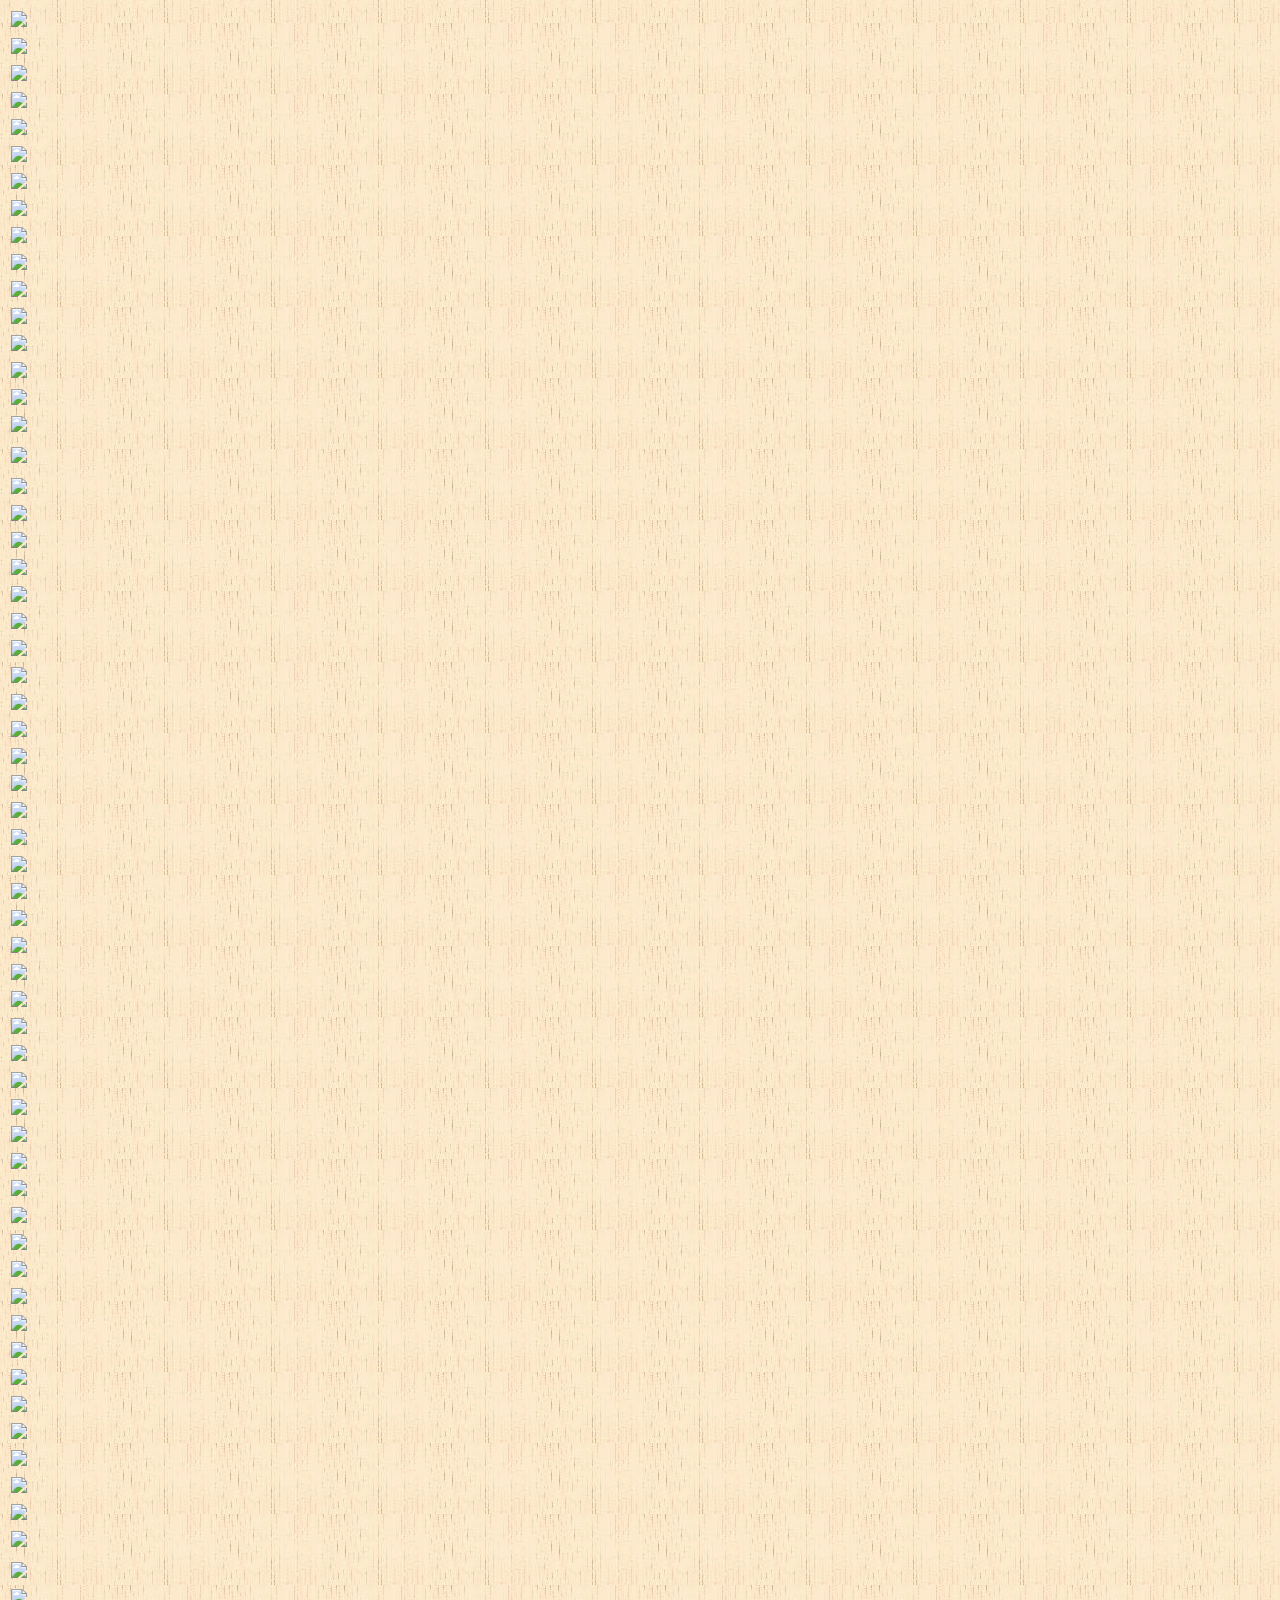
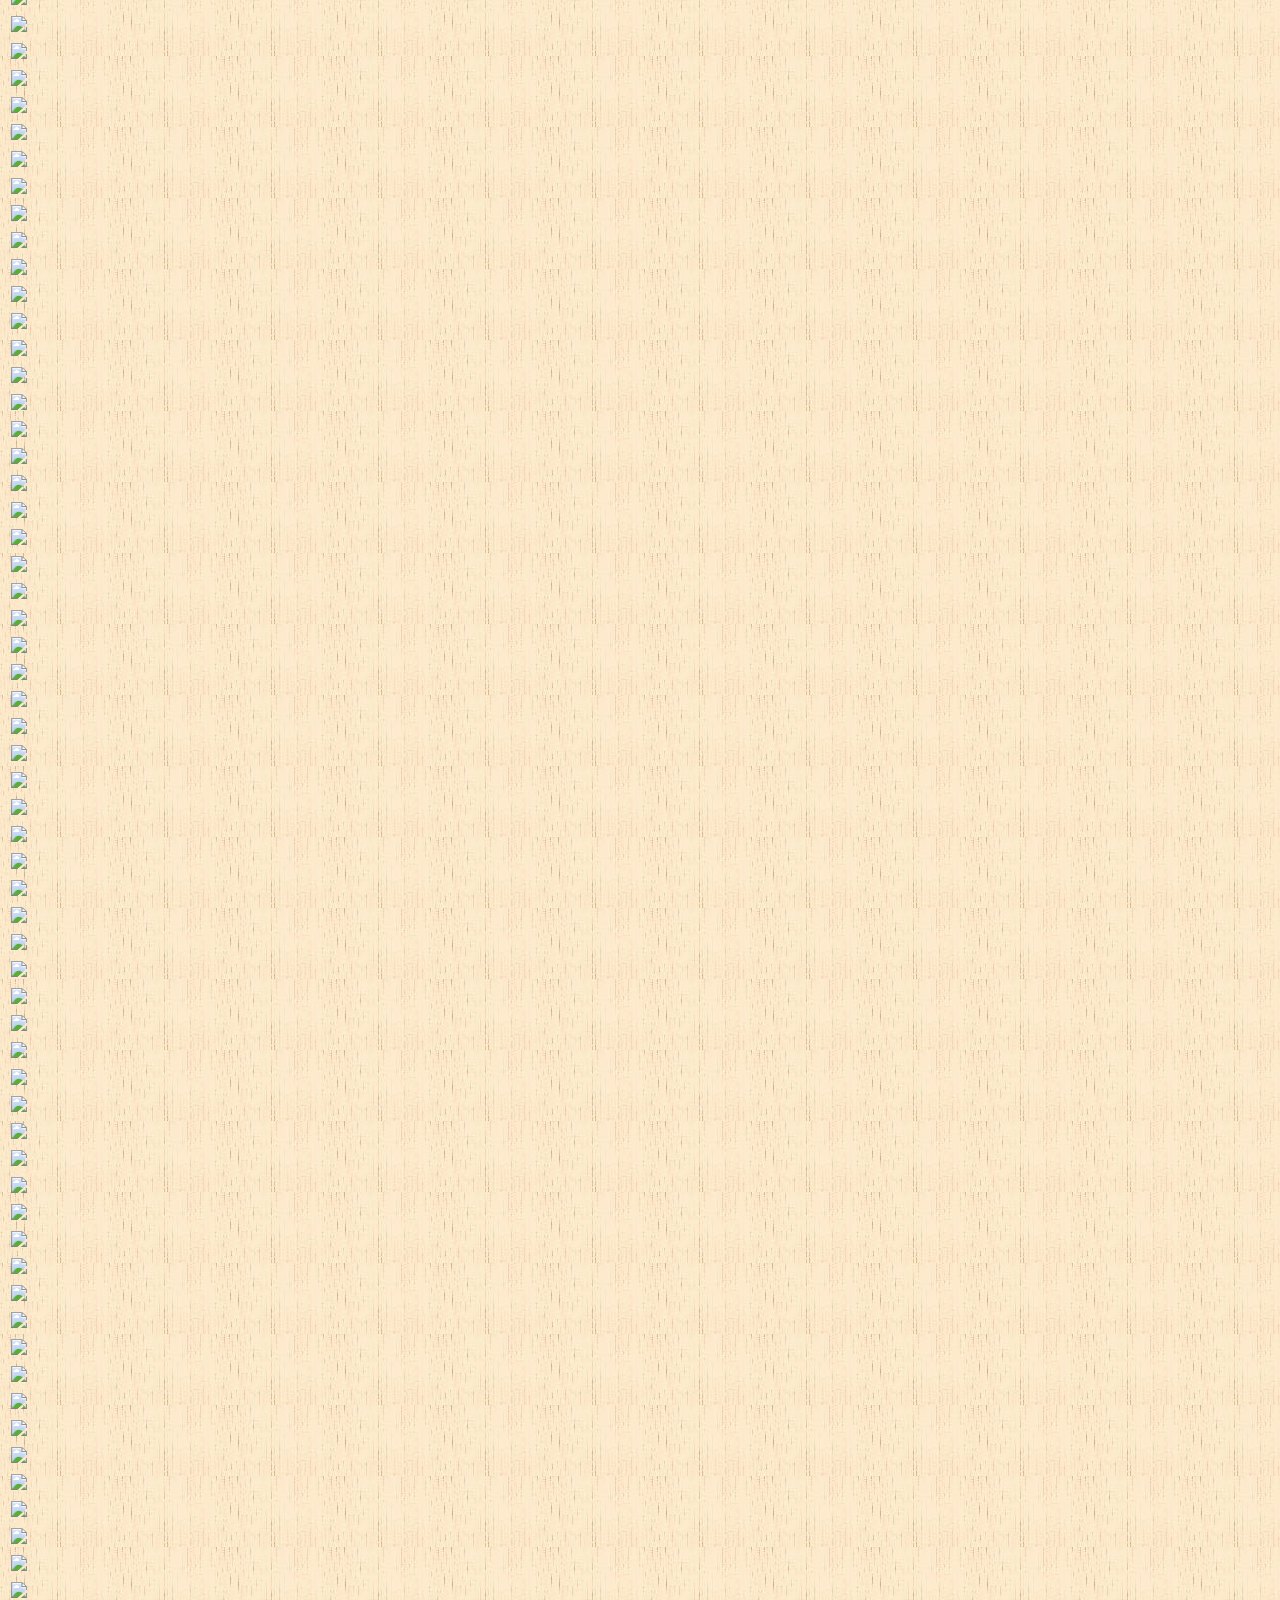
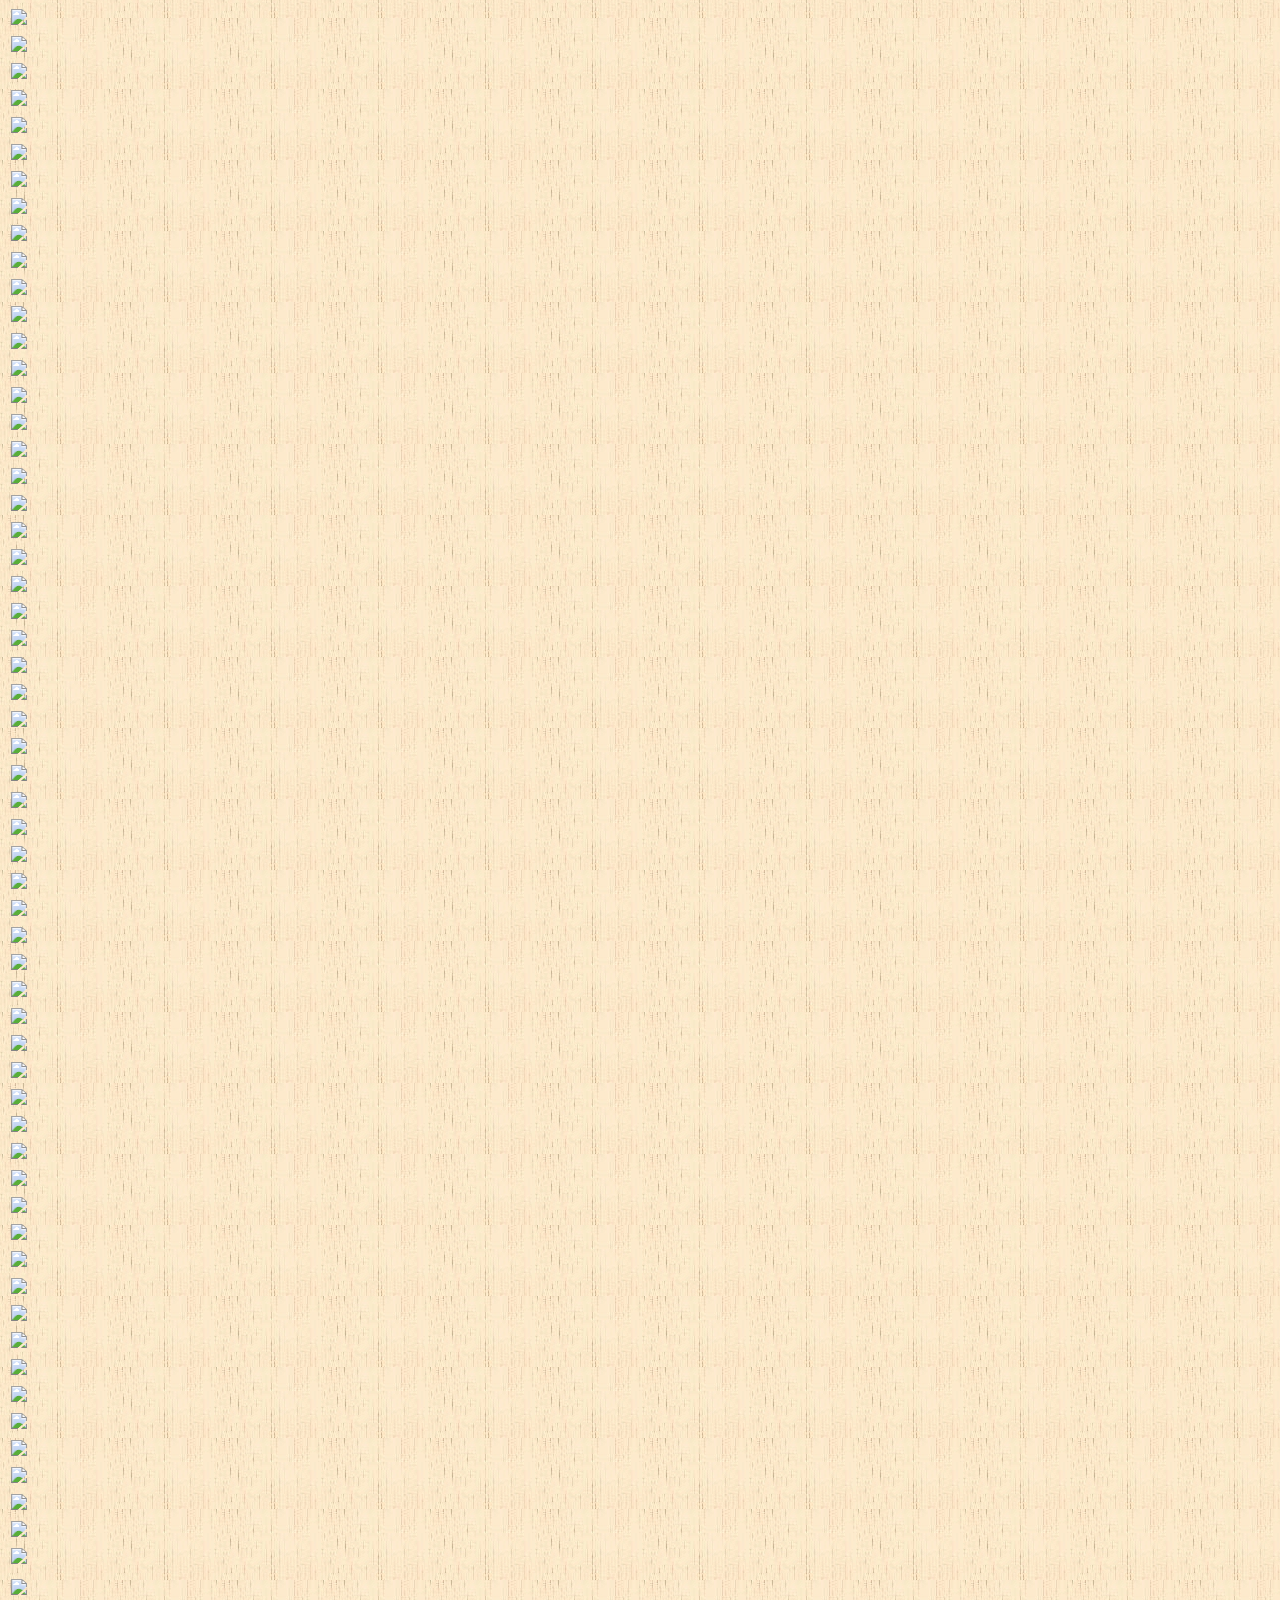
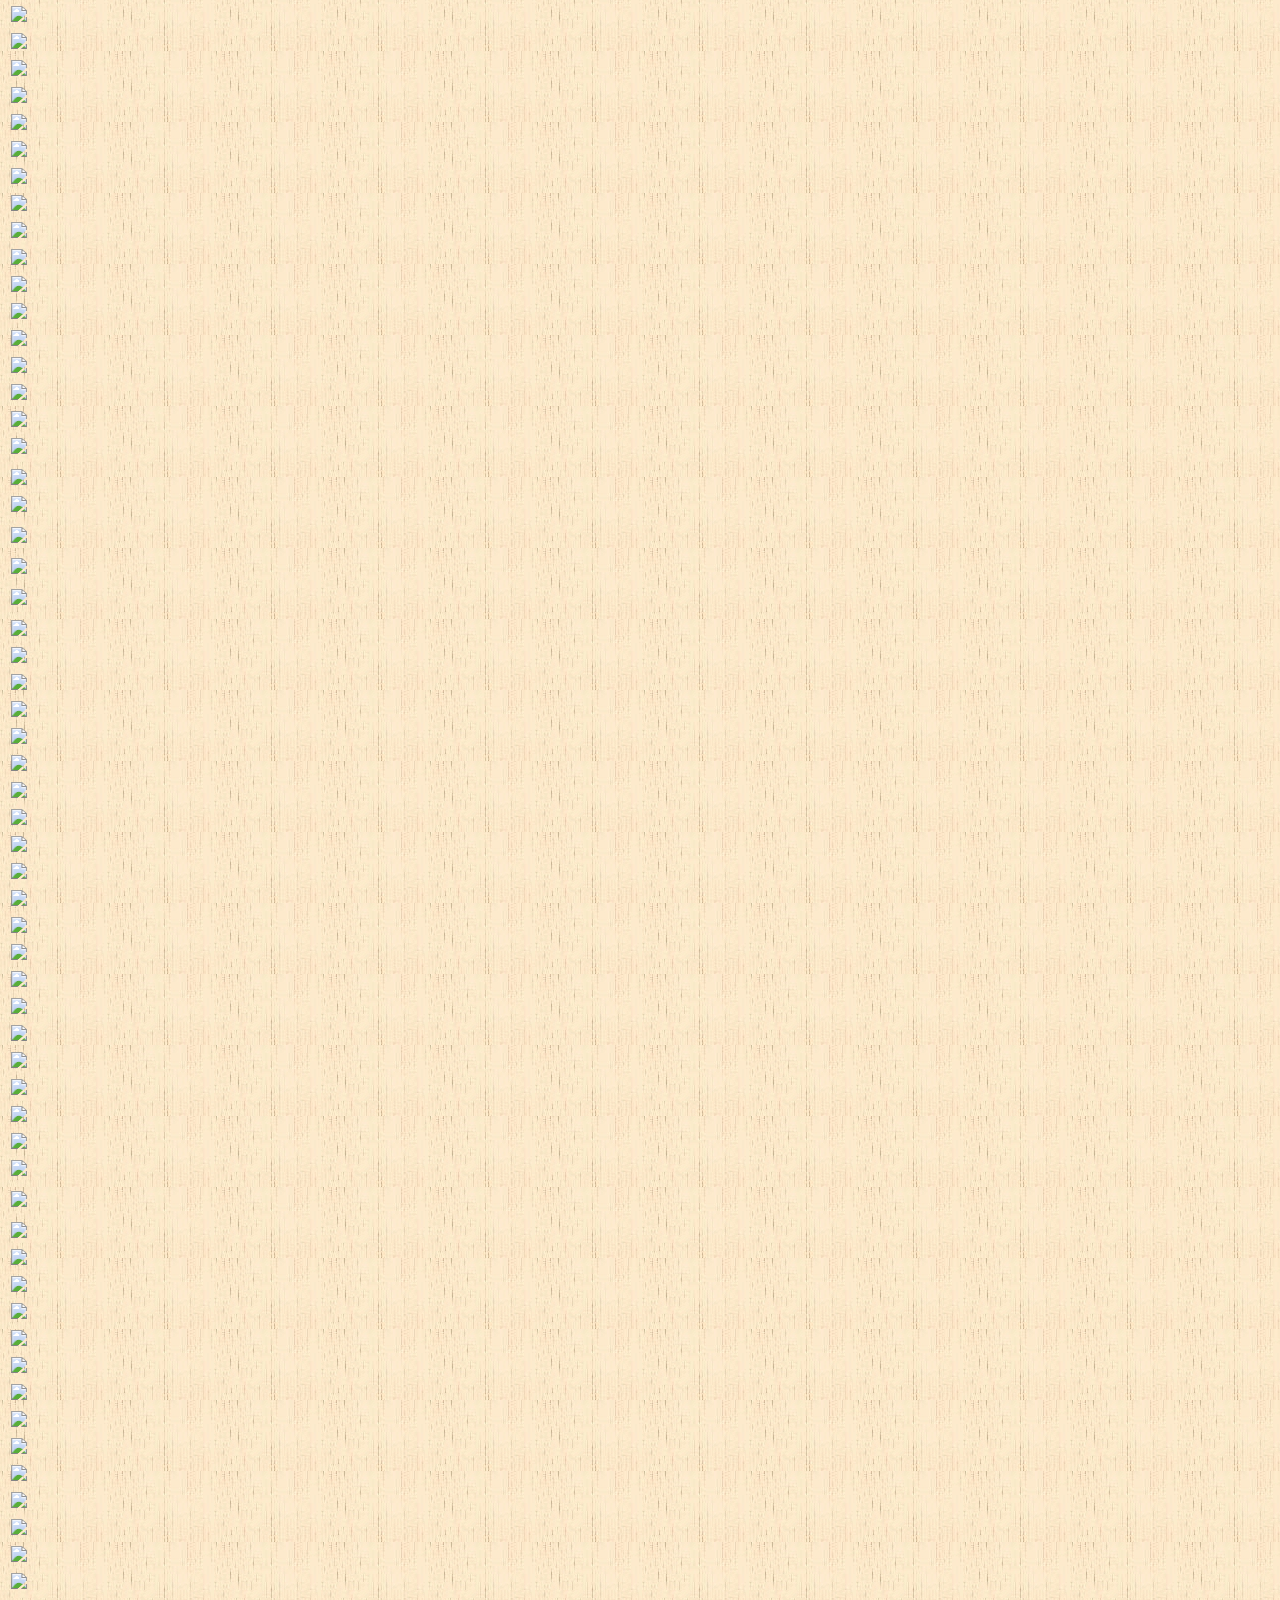
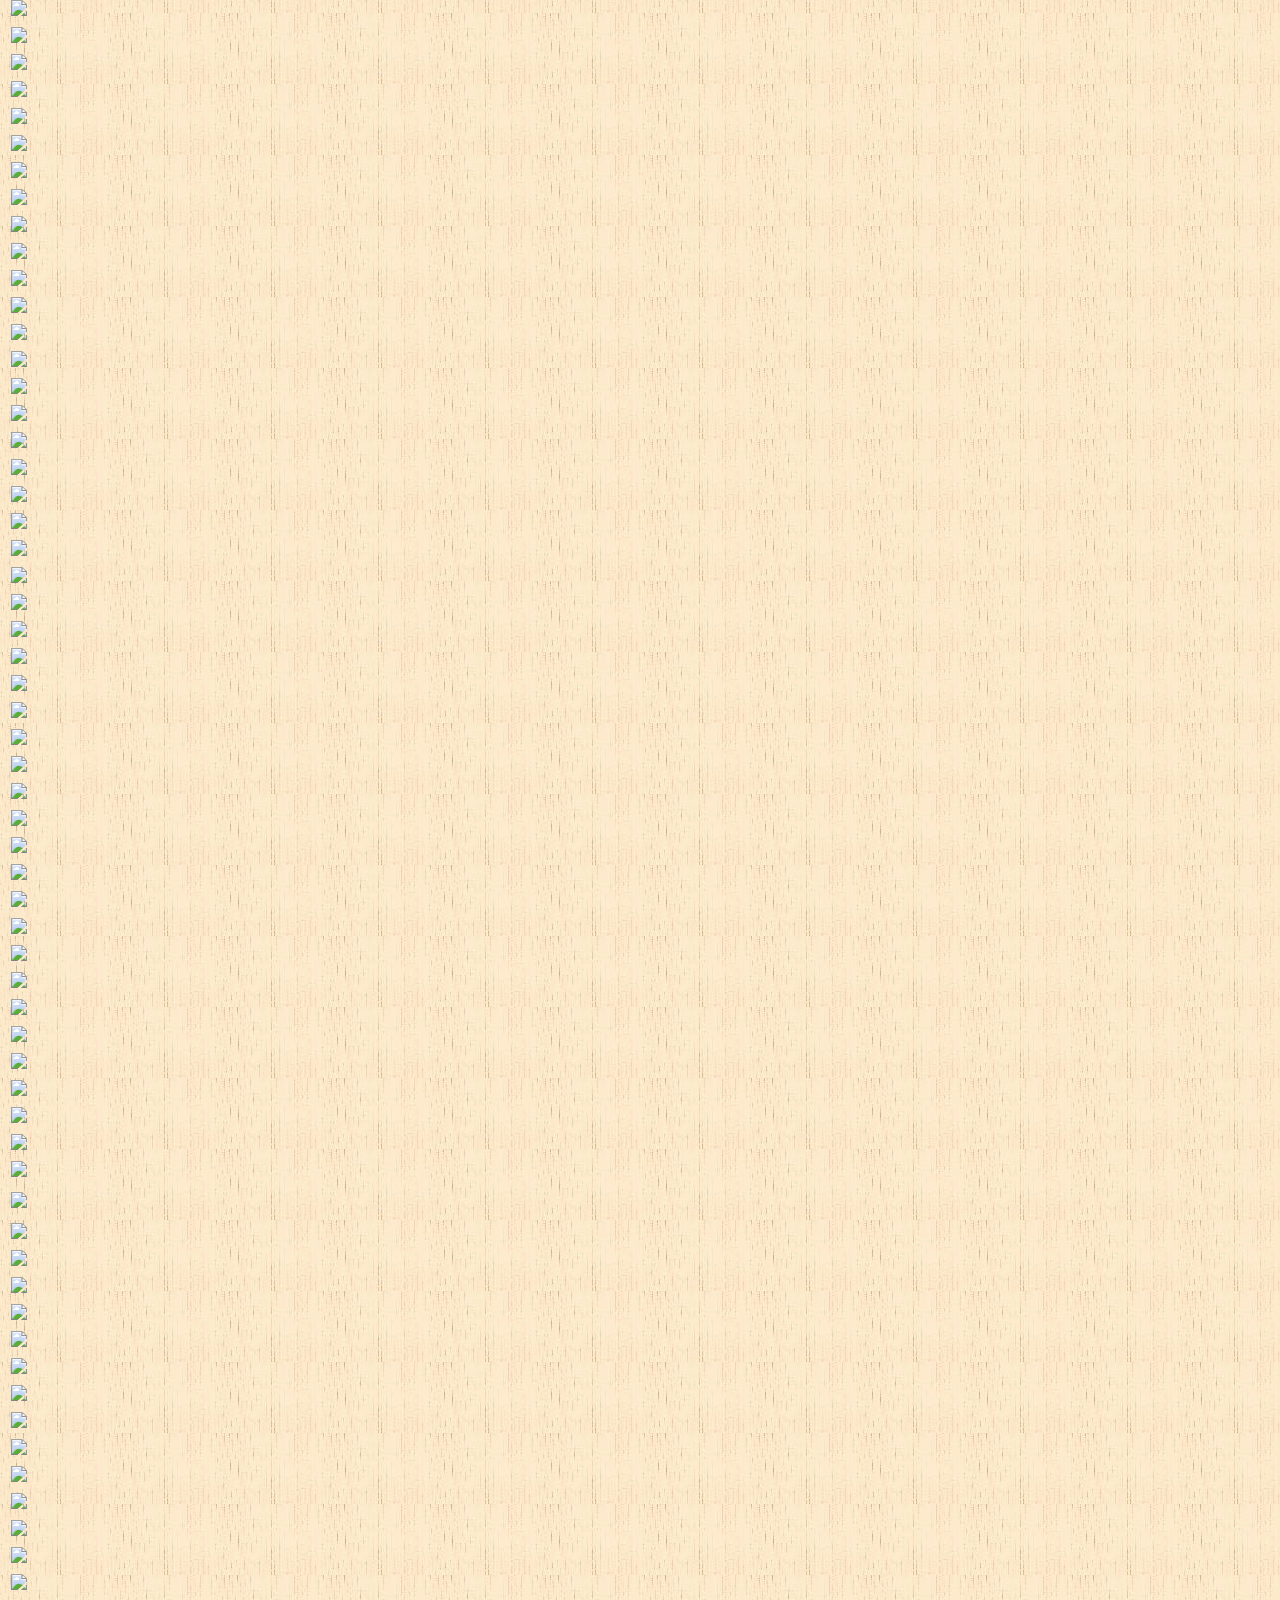
==== commit a24b7a0b: "Turn the top into a table again." ====
--- a/legacy/index.html
+++ b/legacy/index.html
@@ -55,24 +55,32 @@
         </div>
       </div>
     </div>
-    <div><img src="images/chong4.gif" alt="Professor Lu-sheng Chong"
-    height="200" style="vertical-align: top;">
-    <div style="padding: 0.5em; display: inline-block;">
+    <table class="centered">
+	    <tr>
+		    <td>
+
+    <img src="images/chong4.gif" alt="Professor Lu-sheng Chong"
+				 height="200">
+    <td style="vertical-align: top; padding: 10px;">
       <font style="font-size: 18px; font-weight: bold;">Director:
       Professor Lu-sheng Chong (Zhong Lusheng)<br>
       Doctor of Education</font>
       <p><font style="font-size: 20px;">306 N Sunrise Blvd<br>
       Camano Island, WA 98282 USA<br>
-      Cell: (206) 245-0892</font><br></p>
-    </div><img src="images/chong.jpg" alt="Professor Lu-sheng Chong"
-    height="200" style="vertical-align: top; padding-left: 5px;"></div>
-    <div style="padding: 1em;">
+      Cell: (206) 245-0892</font>
+    </td>
+    <td>
+    <img src="images/chong.jpg" alt="Professor Lu-sheng Chong"
+				height="200">
+    </td>
+	    </tr>
+    </table>
     <font style=
     "font-size: 18px;">
-	    <i>We tutor Chinese language and culture.
+	    We tutor Chinese language and culture.
 		    Tutoring is available at your convenience.<br>
-	    網上個别教學，請聯絡，以便安排時間</i></font>
-    </div>
+	    網上個别教學，請聯絡，以便安排時間</font>
+    <p>
   <center>
     Visitors since May 1st, 2006:<br>
         <img src=
@@ -98,32 +106,24 @@
 	The Classical Chinese Poetry Sung in Nan'guan (3)<br>
 	唐詩宋詞南管唱（三）
 </div>
+<p>
+<div class="linkbox" onClick="location.href='http://fjnanyin.com/media4.asp?sort=19';">
+	A Classical Southern Fujian Melody<br>
+	Sung and played by Lin Wanru (Video, Link)<br>
+	林婉如唱及演奏《南管專集》（影視，互聯）
+</div>
+<p>
+<div class="linkbox" onClick="location.href='http://www.youtube.com/watch?v=gVq9Mw14xaY&amp;feature=relmfu';">
+	The World Heritage in China 1 to 38 (Video, Link)<br>
+	世界遺產在中國1至38（影視，互聯）
+</div>
+<p>
+<div class="linkbox" onClick="location.href='EducationalStories/page1.html';">
+	Illustrated Educational Stories 插圖本教育故事<br>
+	The Winter Herb 冬天的草藥
+</div>
   </center>
-
   </div>
-  <center>
-    <table>
-      <tr>
-        <td>
-          <a href=
-          "http://fjnanyin.com/media4.asp?sort=19"><img src="linhuanru.jpg"></a>
-        </td>
-      </tr>
-      <tr>
-        <td>
-          <a href=
-          "http://www.youtube.com/watch?v=gVq9Mw14xaY&amp;feature=relmfu">
-          <img src="worldHeritageChina.jpg"></a>
-        </td>
-      </tr>
-      <tr>
-        <td>
-          <a href="EducationalStories/page1.html"><img src=
-          "EducationalStories.jpg"></a>
-        </td>
-      </tr>
-    </table>
-  </center>
   <center>
     <table>
       <tr>
--- a/legacy/css/index.css
+++ b/legacy/css/index.css
@@ -35,3 +35,9 @@
     color: blue;
     cursor: pointer;
 }
+
+.centered {
+    margin-left: auto;
+    margin-right: auto;
+    display: inline-block;
+}
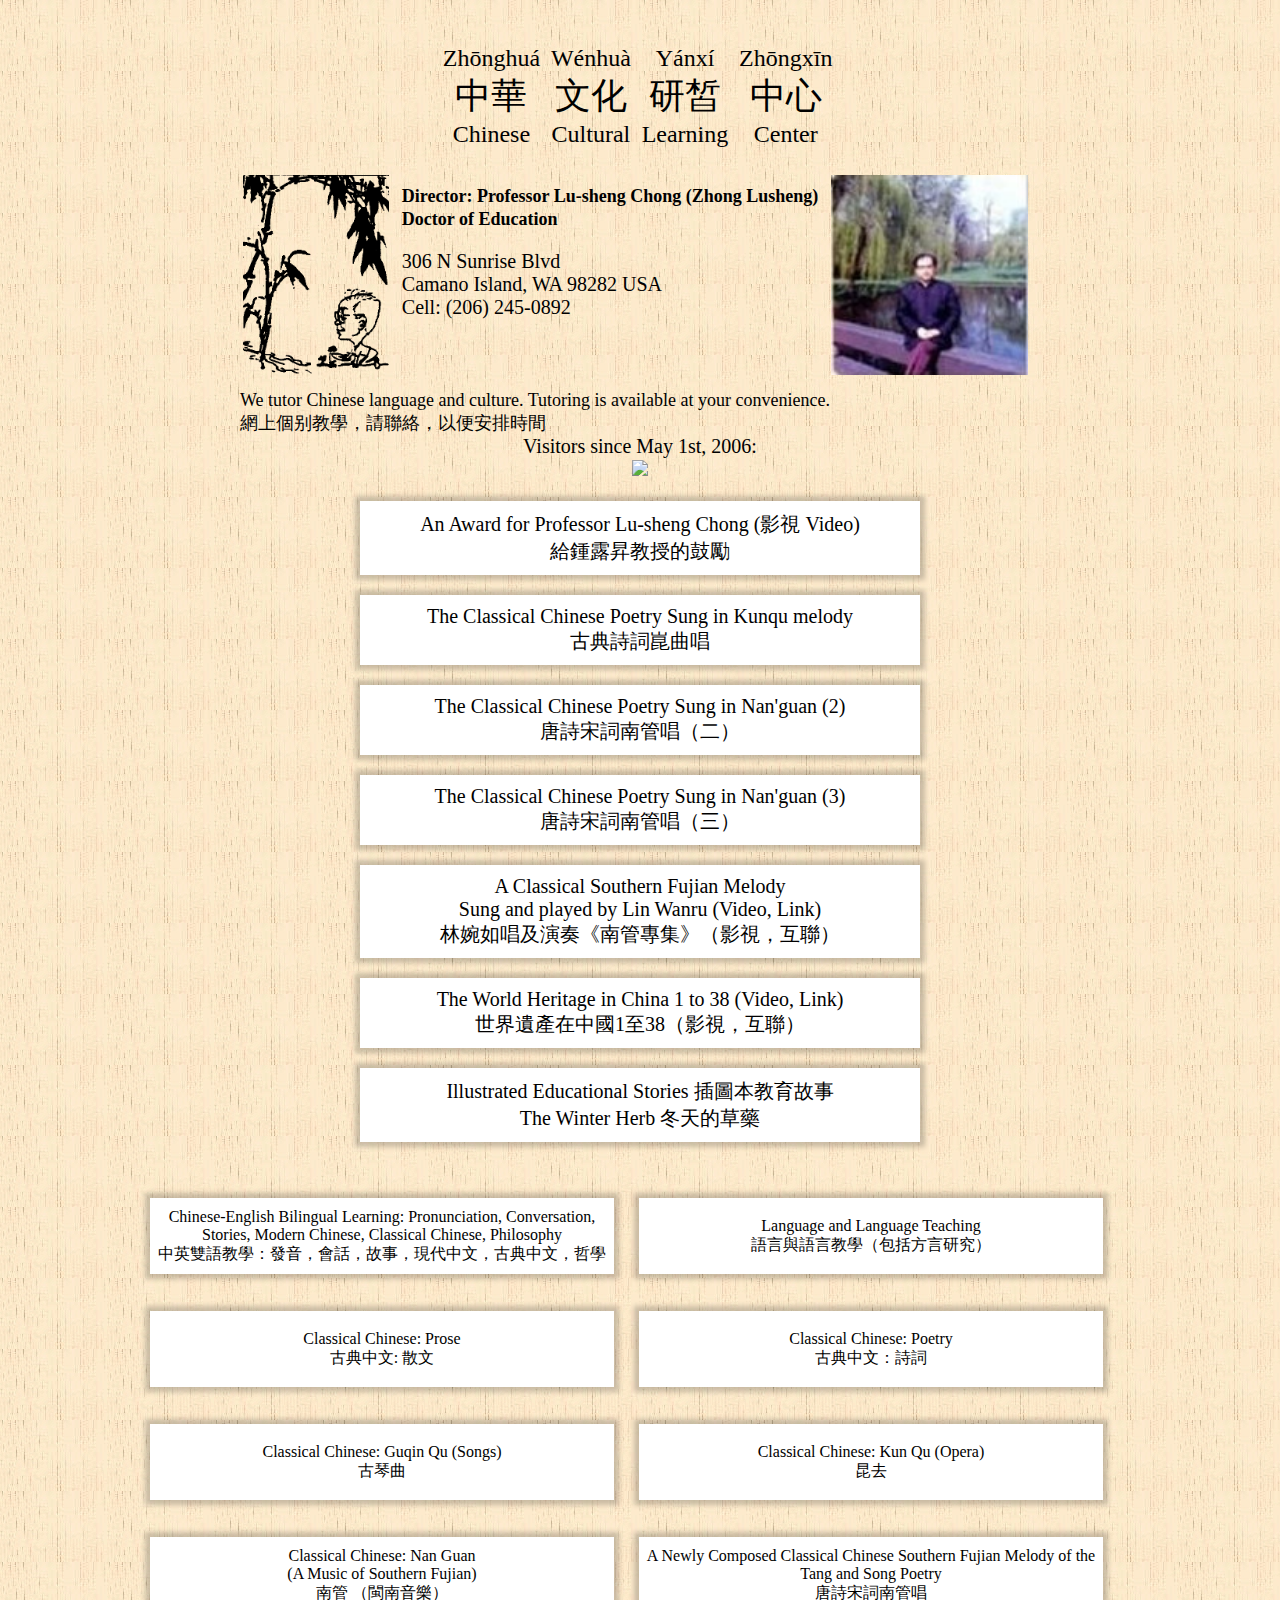
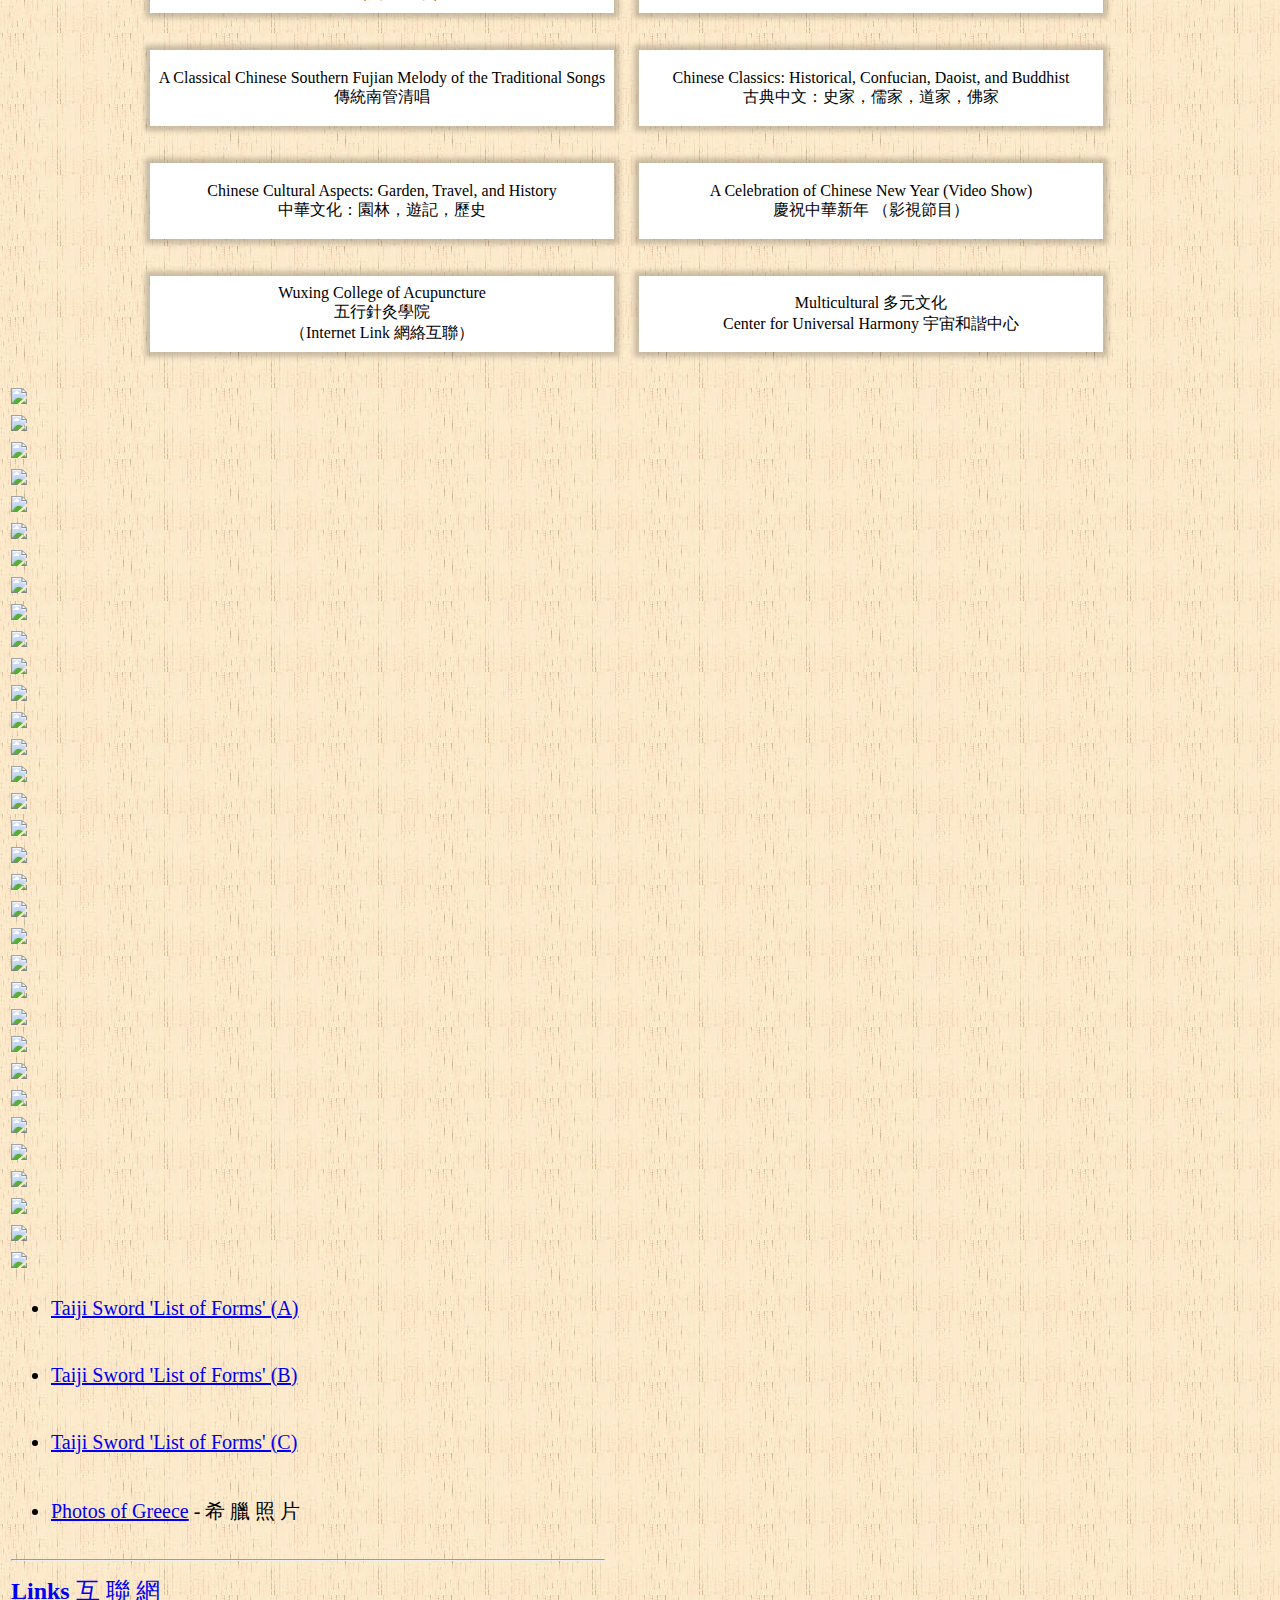
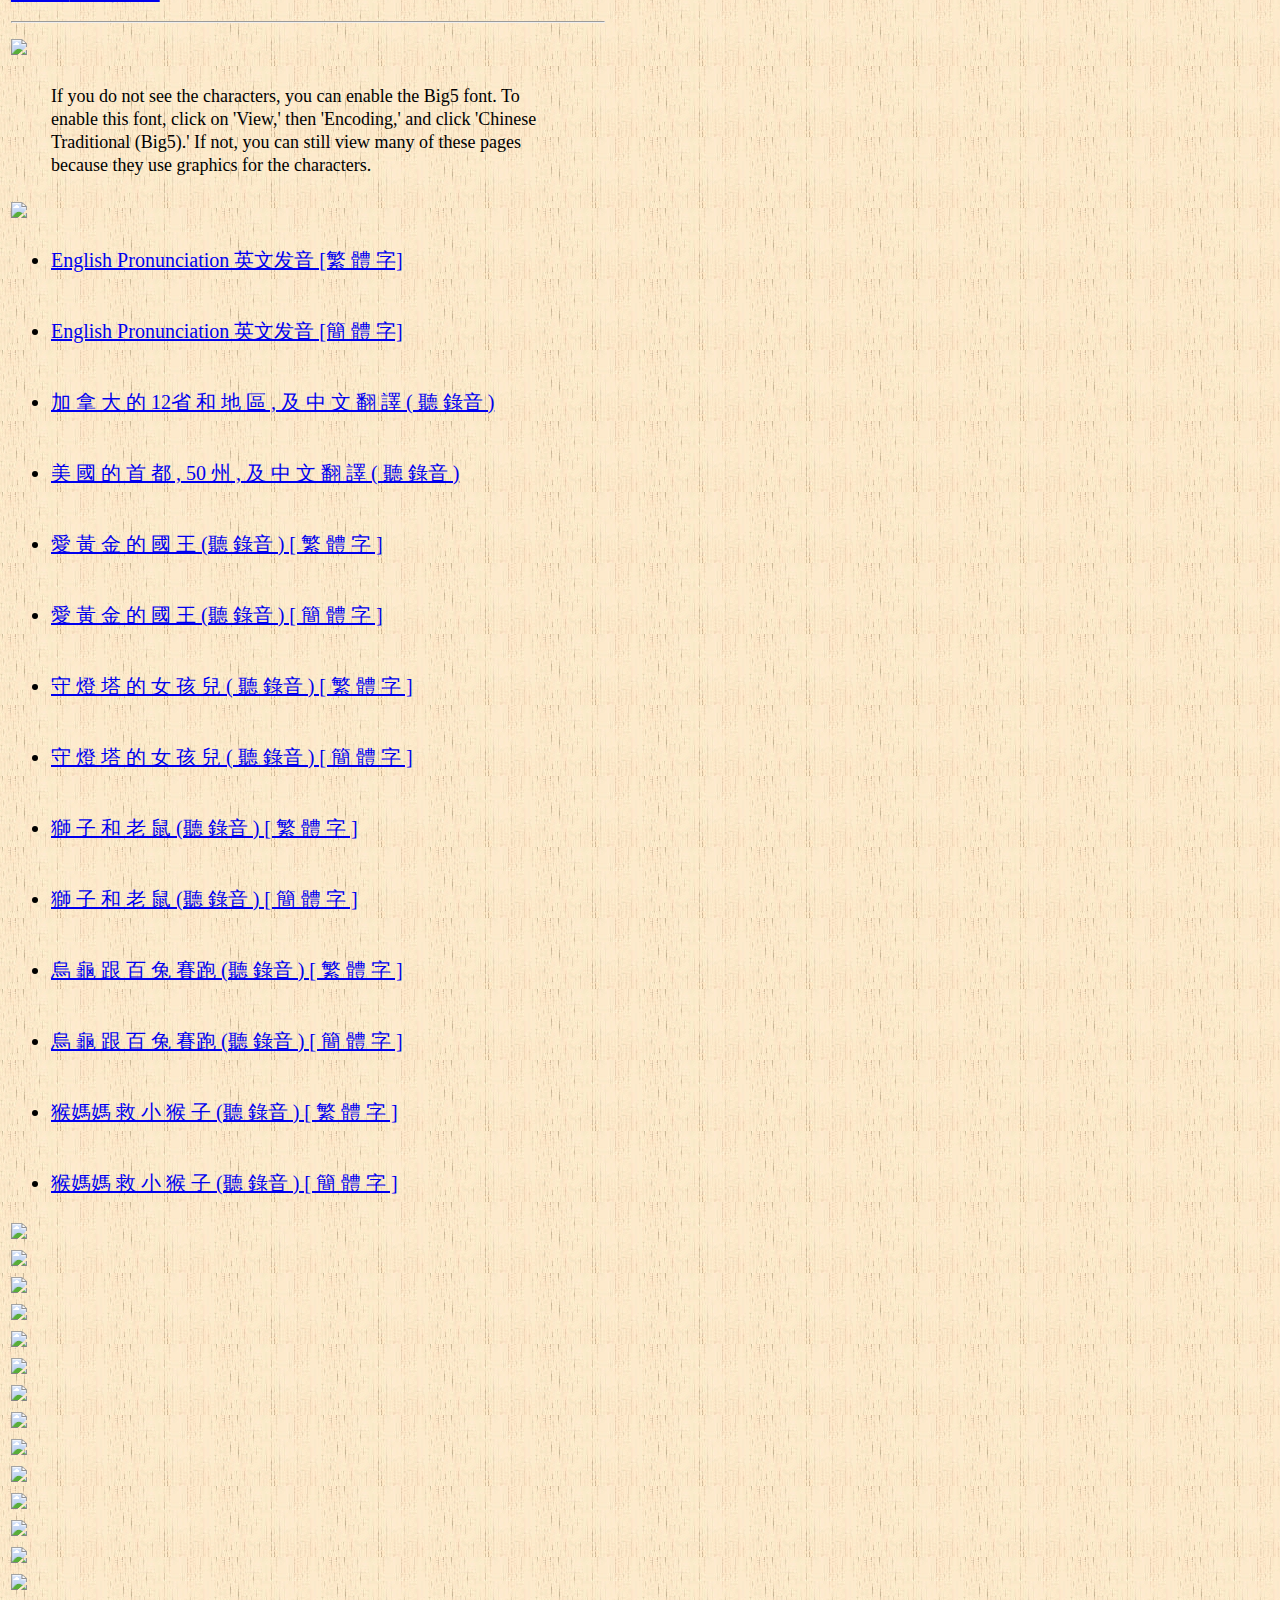
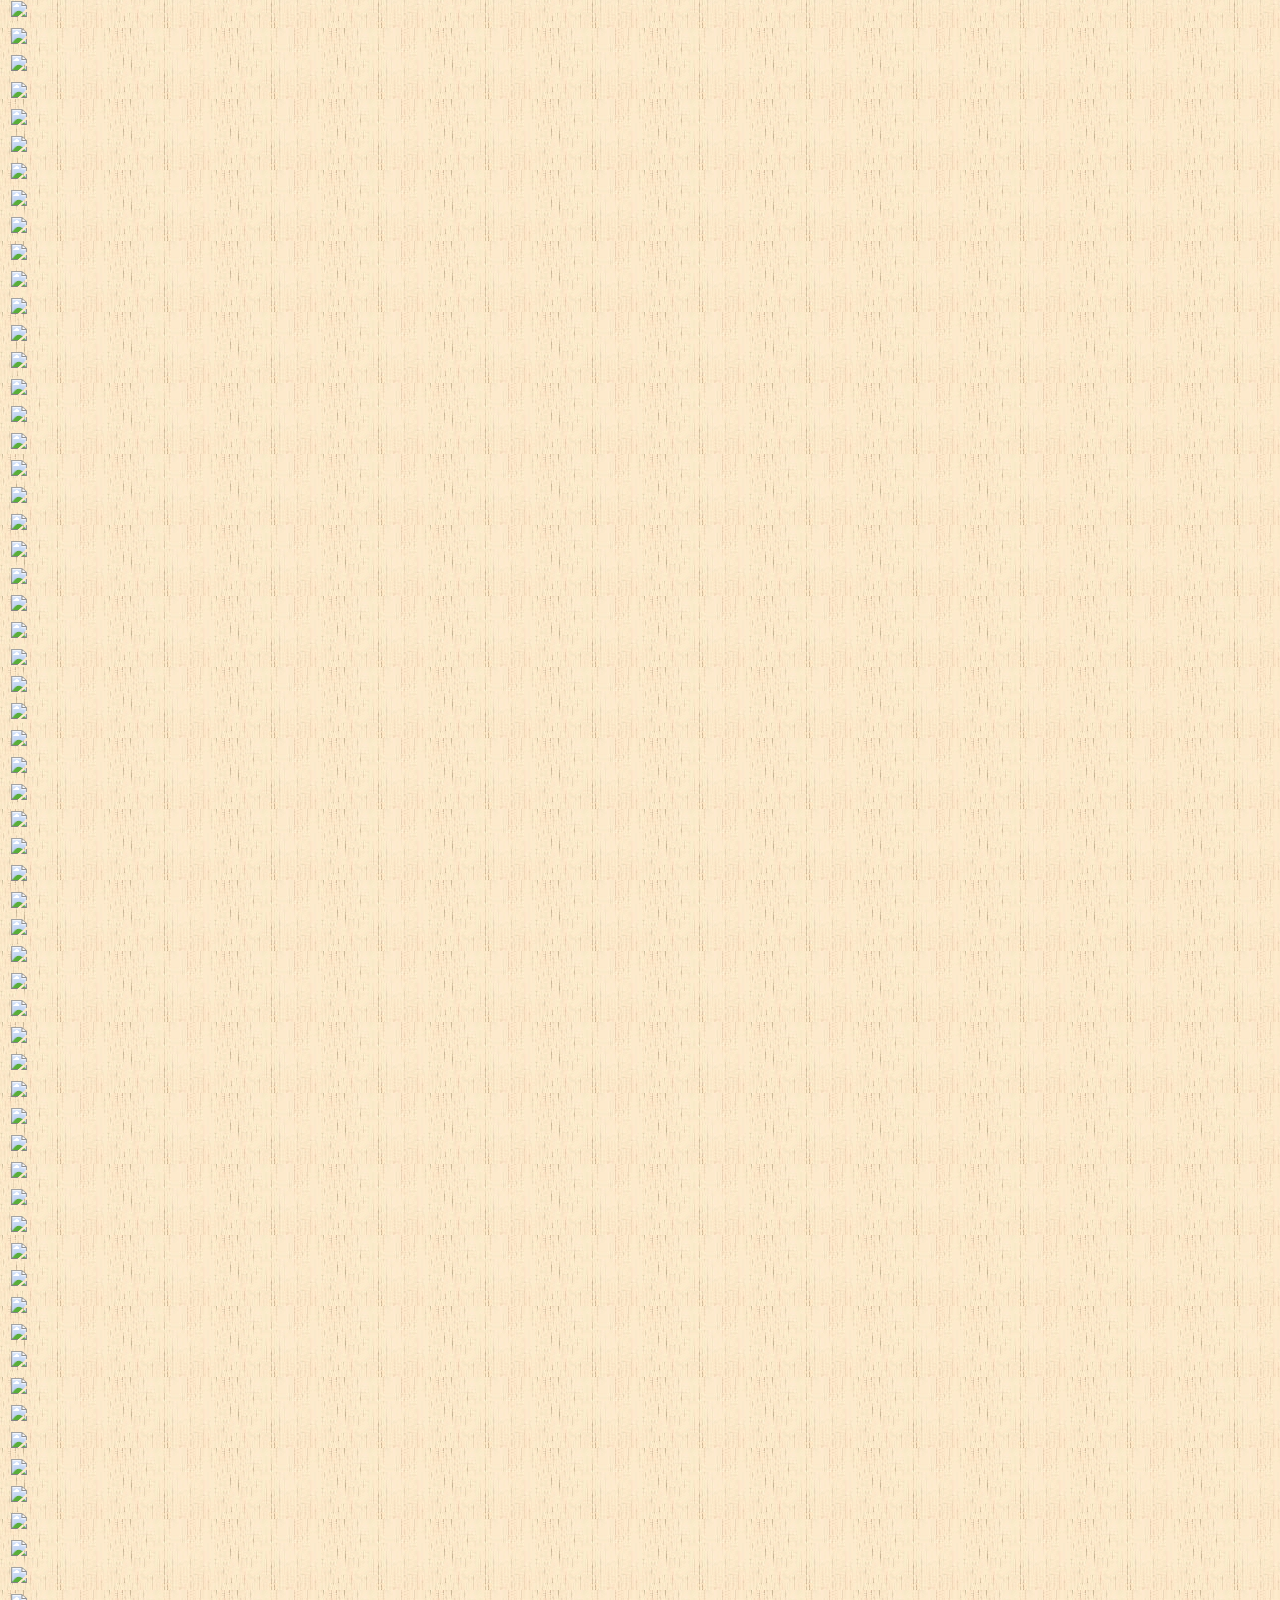
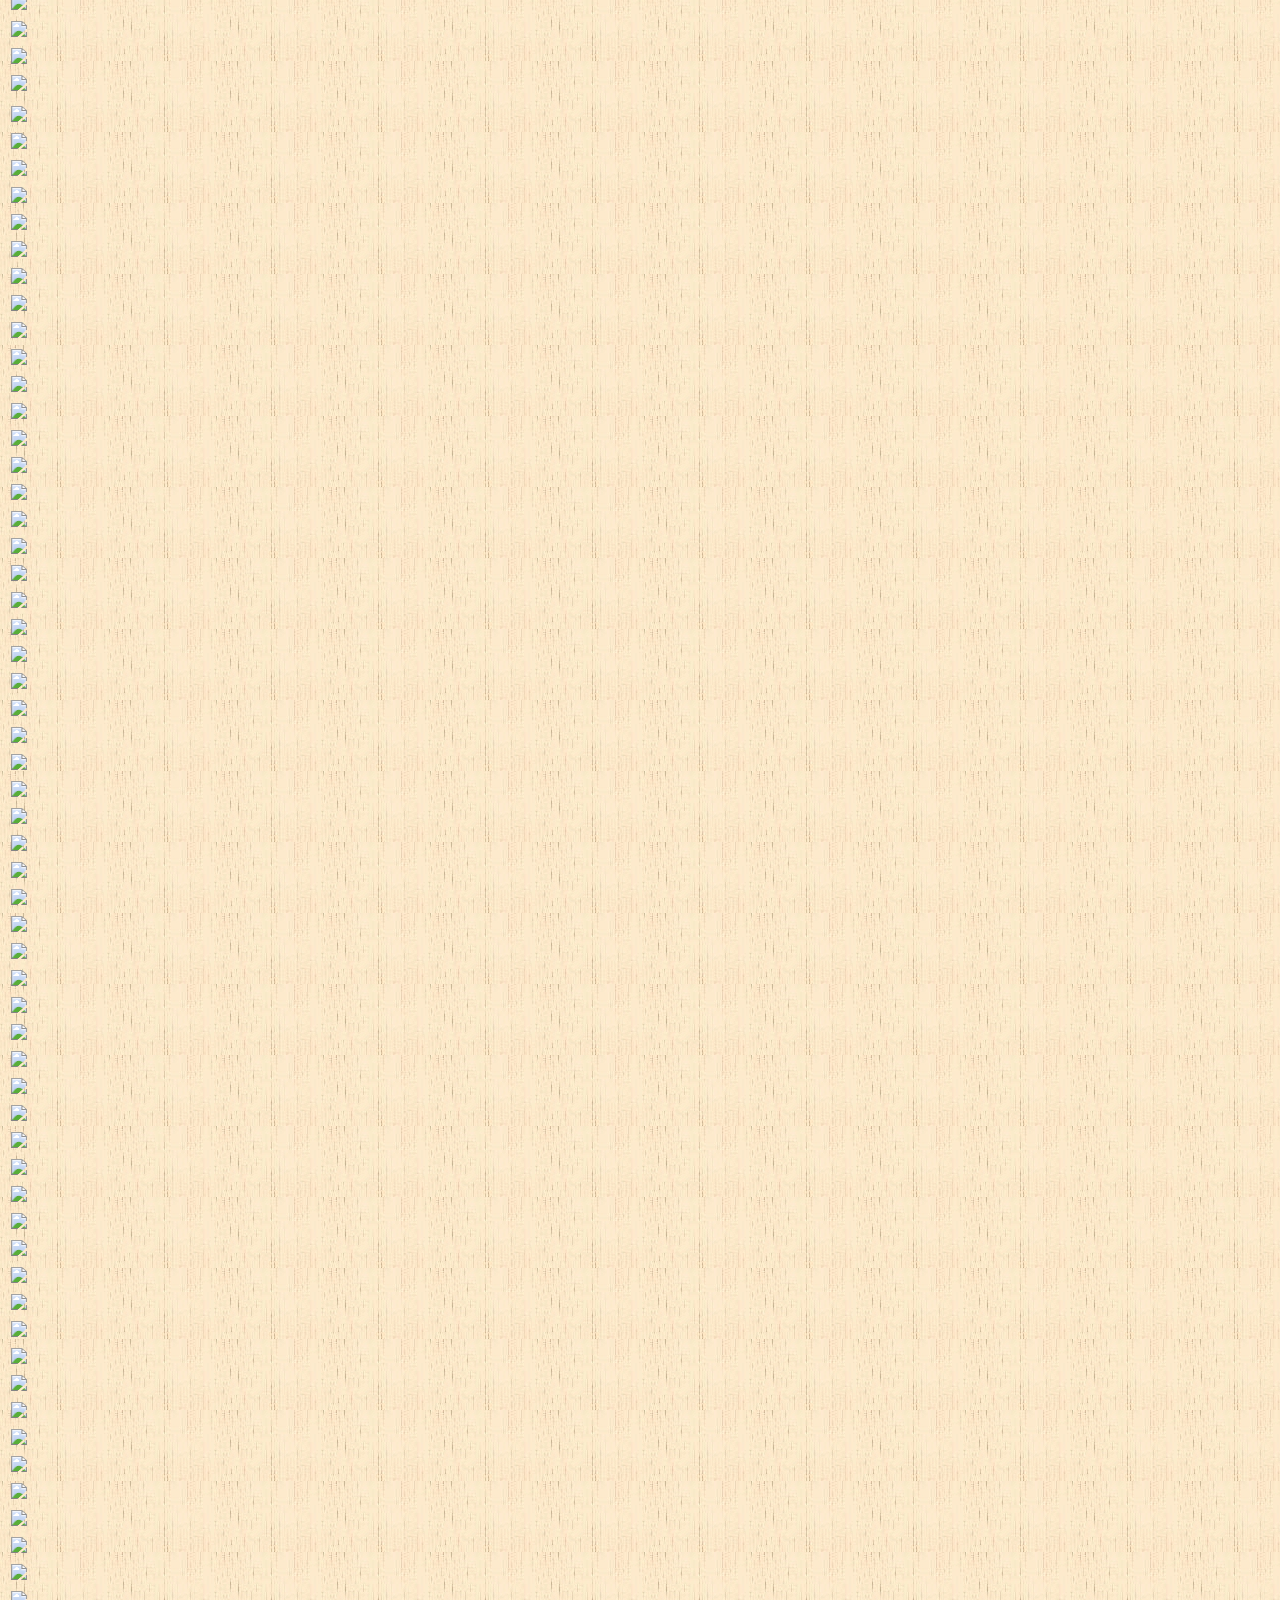
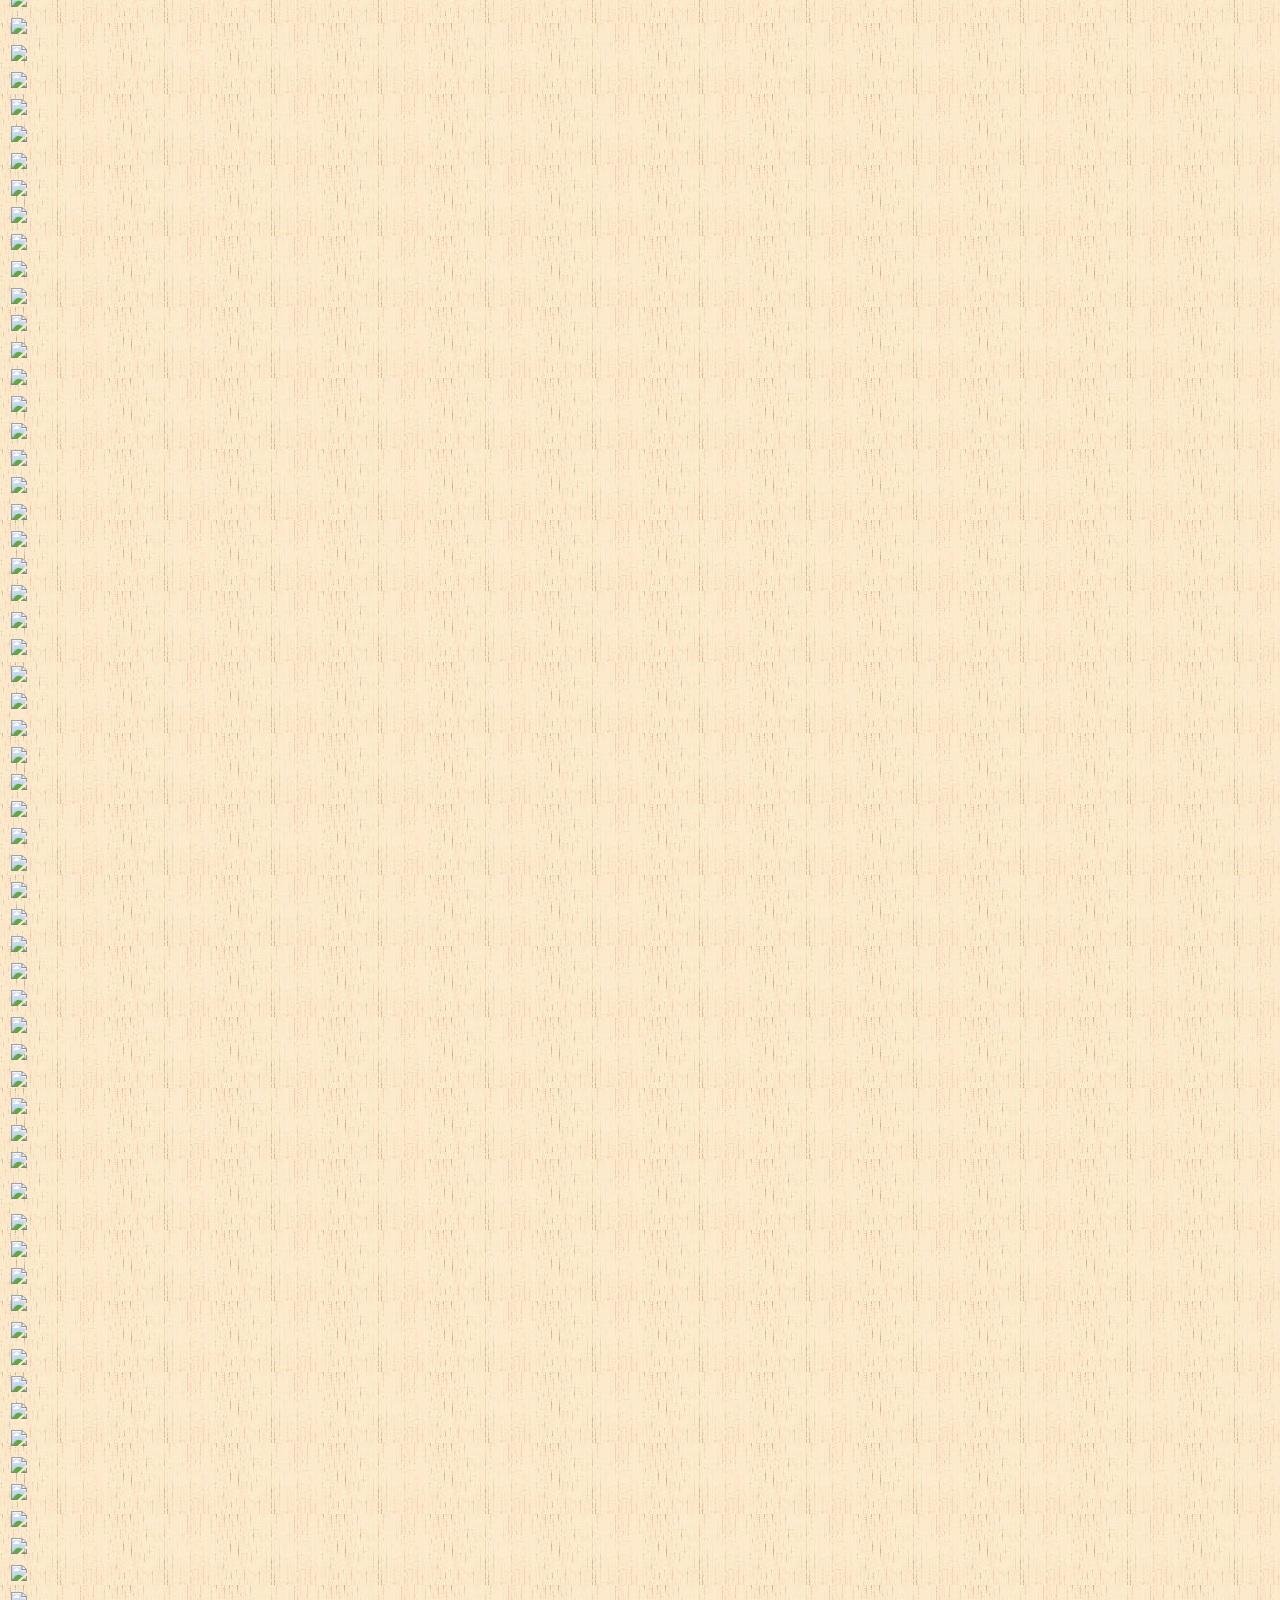
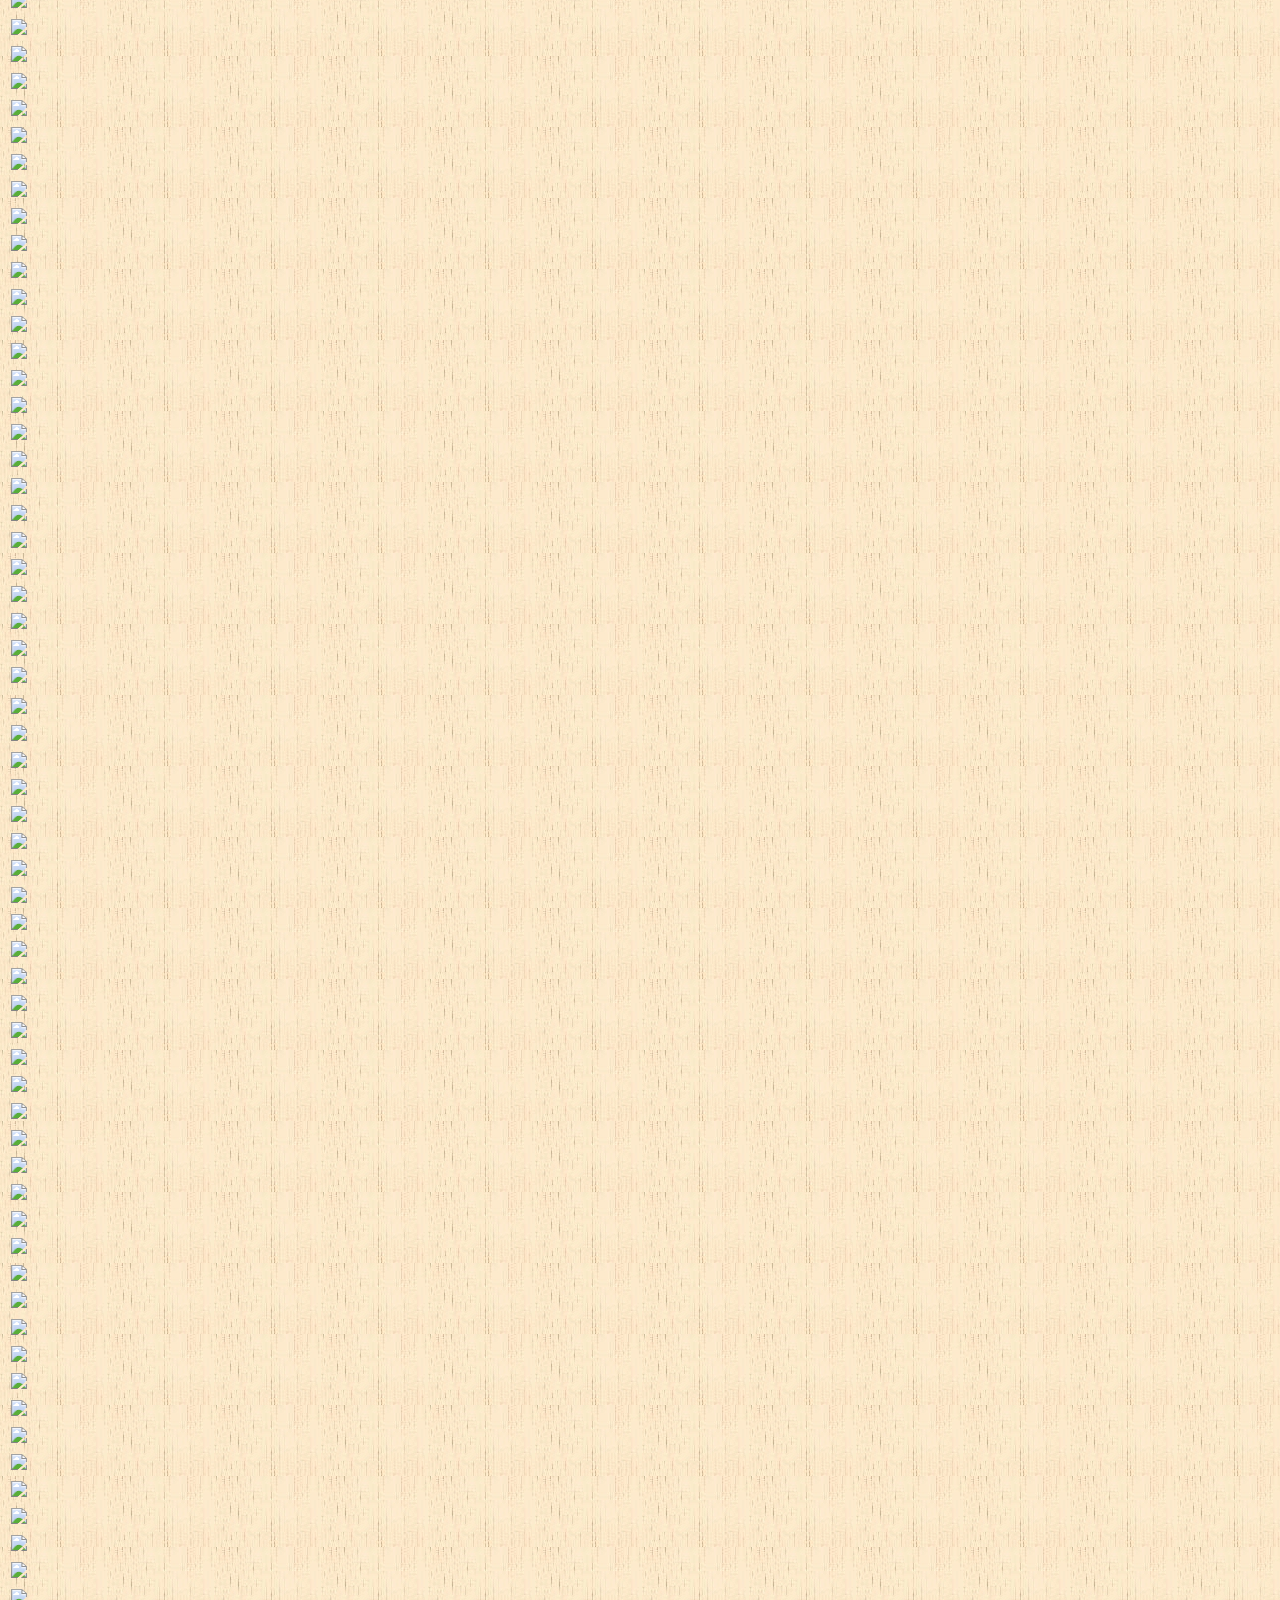
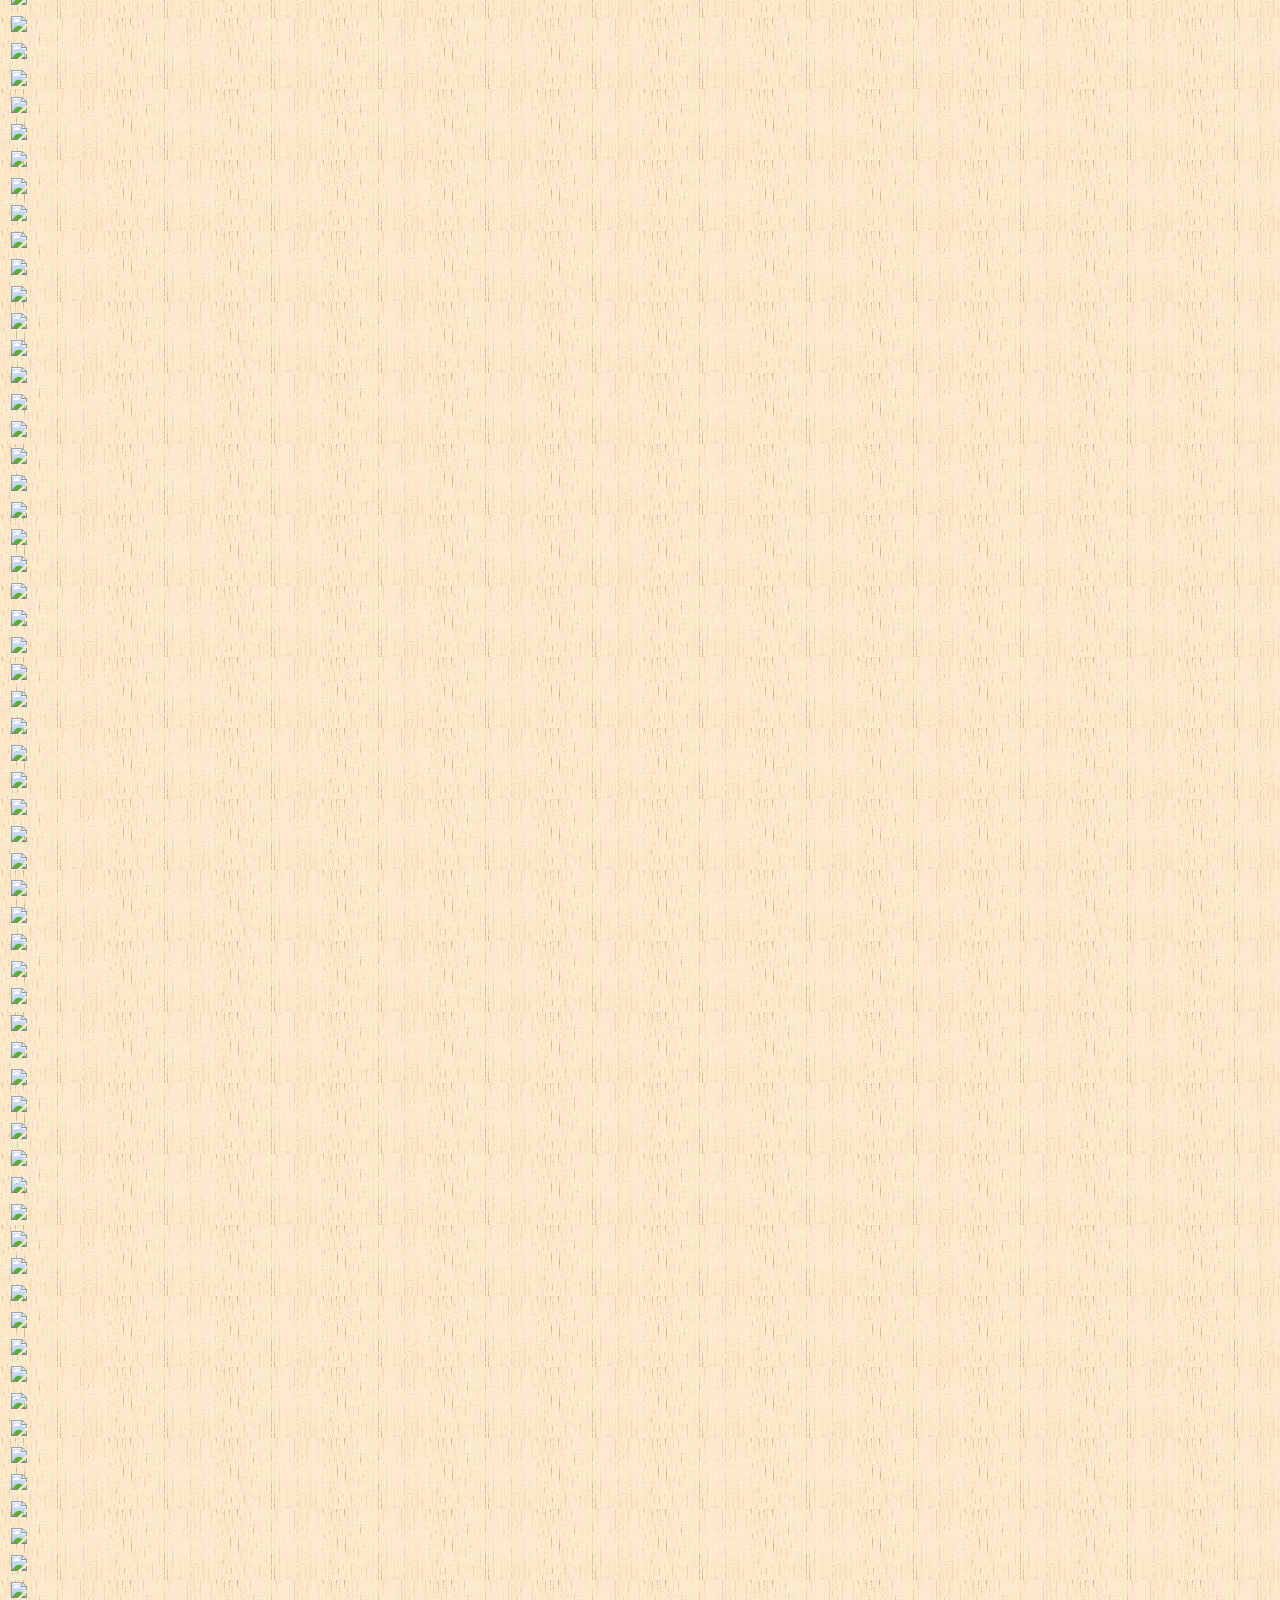
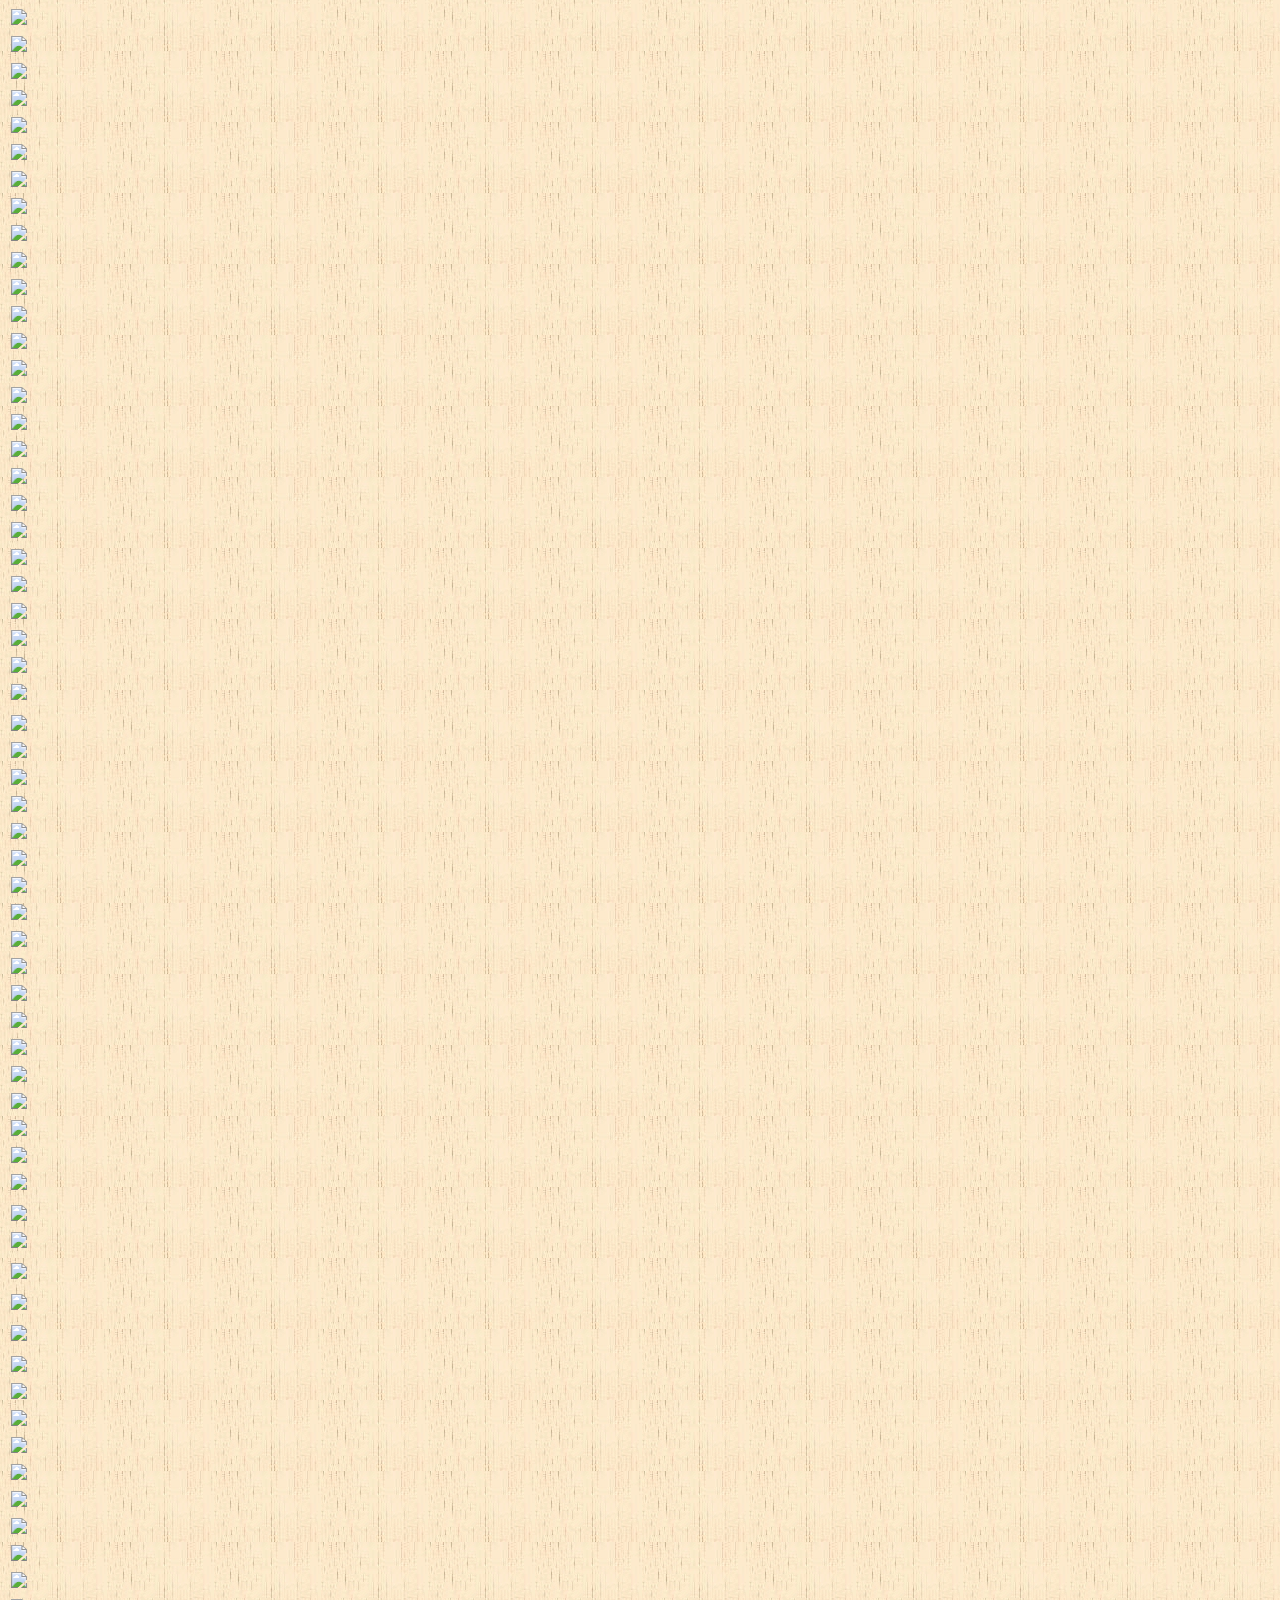
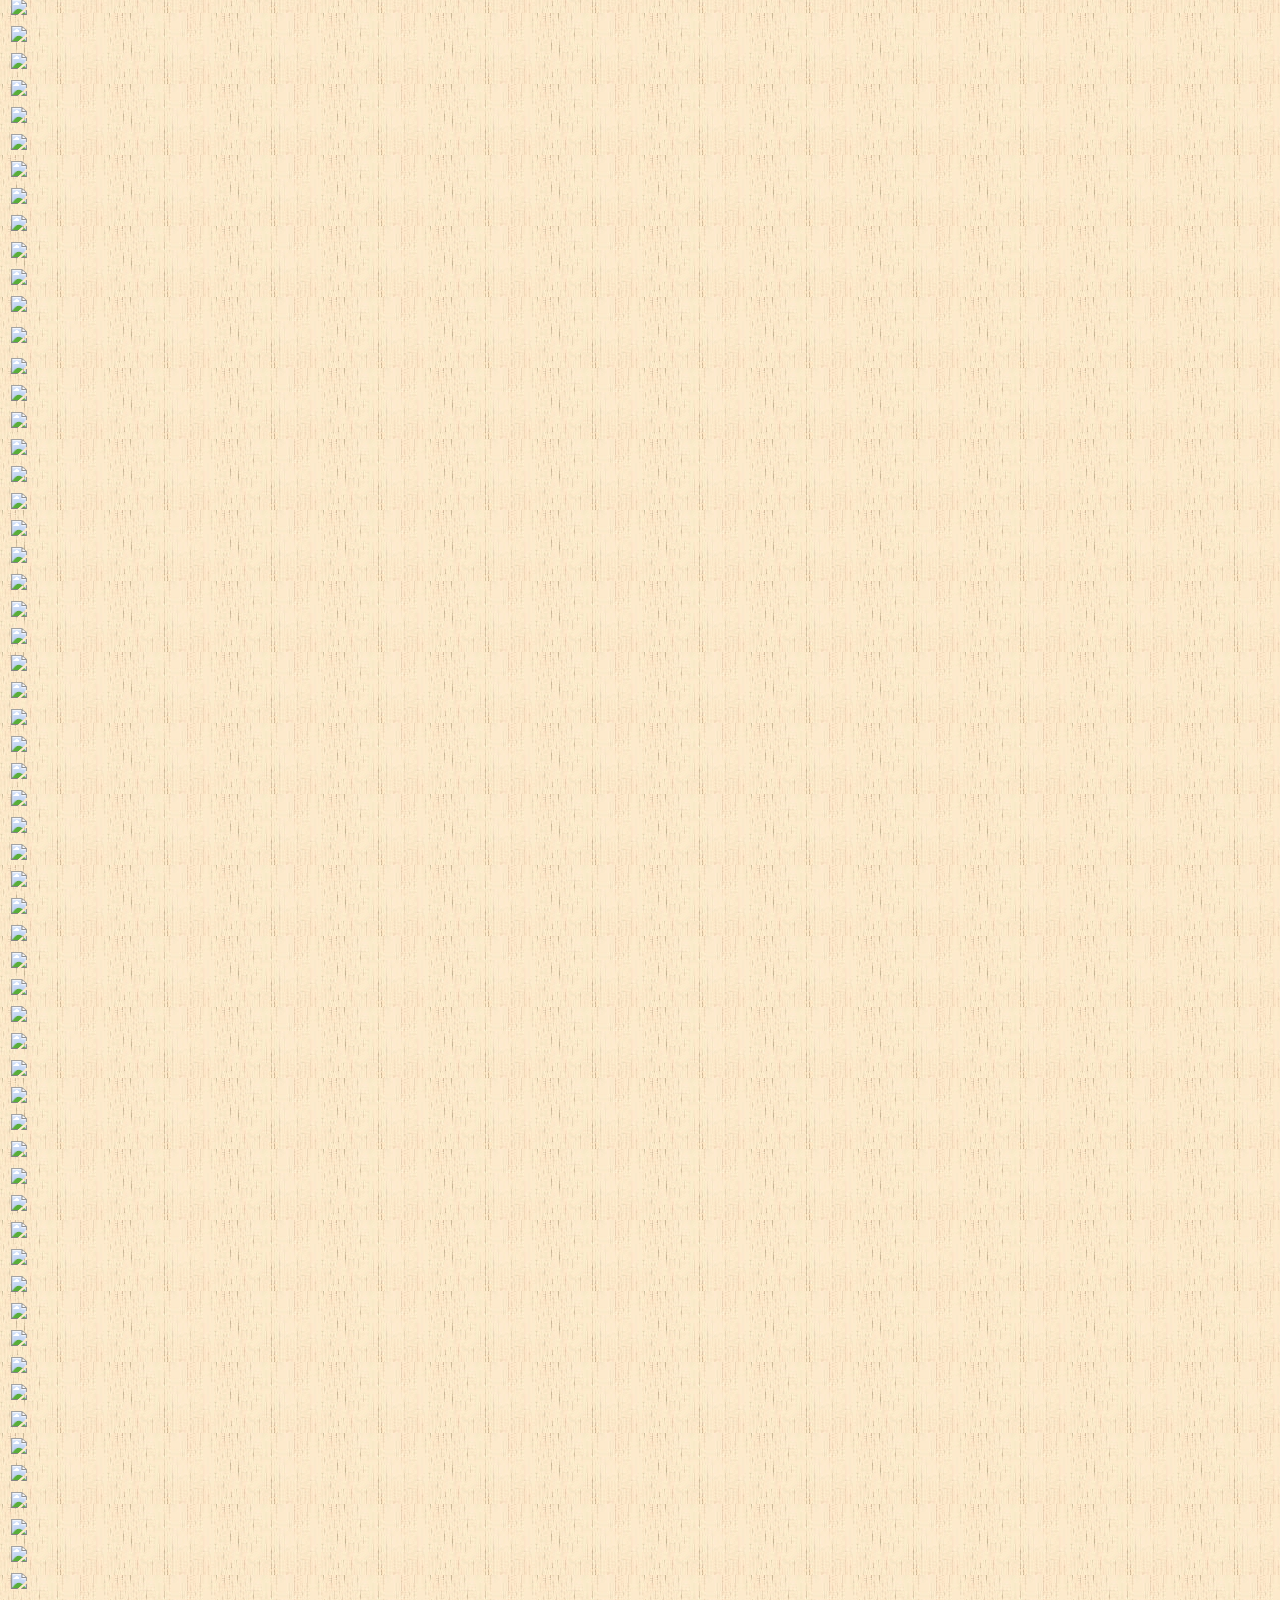
==== commit c6a2f465: "Even more links" ====
--- a/legacy/index.html
+++ b/legacy/index.html
@@ -8,8 +8,9 @@
 </head>
 <body background="images/bamboo.jpg">
   <div id="container">
-    <div style="font-size: 24px; text-align: center; padding-bottom: 1em;">
-    <br>
+    <div style=
+    "font-size: 24px; text-align: center; padding-bottom: 1em;">
+      <br>
       <div class="atom">
         <div>
           Zhōnghuá
@@ -56,120 +57,146 @@
       </div>
     </div>
     <table class="centered">
-	    <tr>
-		    <td>
-
-    <img src="images/chong4.gif" alt="Professor Lu-sheng Chong"
-				 height="200">
-    <td style="vertical-align: top; padding: 10px;">
-      <font style="font-size: 18px; font-weight: bold;">Director:
-      Professor Lu-sheng Chong (Zhong Lusheng)<br>
-      Doctor of Education</font>
-      <p><font style="font-size: 20px;">306 N Sunrise Blvd<br>
-      Camano Island, WA 98282 USA<br>
-      Cell: (206) 245-0892</font>
-    </td>
-    <td>
-    <img src="images/chong.jpg" alt="Professor Lu-sheng Chong"
-				height="200">
-    </td>
-	    </tr>
-    </table>
-    <font style=
-    "font-size: 18px;">
-	    We tutor Chinese language and culture.
-		    Tutoring is available at your convenience.<br>
-	    網上個别教學，請聯絡，以便安排時間</font>
-    <p>
-  <center>
-    Visitors since May 1st, 2006:<br>
-        <img src=
-	"/cgi-sys/Count.cgi?df=learnc5.dat|display=Counter|ft=0|md=5|frgb=128;128;128|dd=C">
-<p>
-
-<div class="linkbox" onClick="location.href='seattleinSummerVideo/award.htm';">
-	An Award for Professor Lu-sheng Chong (影視 Video)<br>
-	給鍾露昇教授的鼓勵
-</div>
-<p>
-<div class="linkbox" onClick="location.href='workingFolder/classicalPoetrySunginKungquIndex01.htm';">
-	The Classical Chinese Poetry Sung in Kunqu melody<br>
-	古典詩詞崑曲唱
-</div>
-<p>
-<div class="linkbox" onClick="location.href='workingFolder2/classicalPoetryInNanguanIndex01.htm';">
-	The Classical Chinese Poetry Sung in Nan'guan (2)<br>
-	唐詩宋詞南管唱（二）
-</div>
-<p>
-<div class="linkbox" onClick="location.href='workingFolder3/classicalPoetryInNanguanIndex03.htm';">
-	The Classical Chinese Poetry Sung in Nan'guan (3)<br>
-	唐詩宋詞南管唱（三）
-</div>
-<p>
-<div class="linkbox" onClick="location.href='http://fjnanyin.com/media4.asp?sort=19';">
-	A Classical Southern Fujian Melody<br>
-	Sung and played by Lin Wanru (Video, Link)<br>
-	林婉如唱及演奏《南管專集》（影視，互聯）
-</div>
-<p>
-<div class="linkbox" onClick="location.href='http://www.youtube.com/watch?v=gVq9Mw14xaY&amp;feature=relmfu';">
-	The World Heritage in China 1 to 38 (Video, Link)<br>
-	世界遺產在中國1至38（影視，互聯）
-</div>
-<p>
-<div class="linkbox" onClick="location.href='EducationalStories/page1.html';">
-	Illustrated Educational Stories 插圖本教育故事<br>
-	The Winter Herb 冬天的草藥
-</div>
-  </center>
+      <tr>
+        <td><img src="images/chong4.gif" alt=
+        "Professor Lu-sheng Chong" height="200"></td>
+        <td style="vertical-align: top; padding: 10px;">
+          <font style=
+          "font-size: 18px; font-weight: bold;">Director: Professor
+          Lu-sheng Chong (Zhong Lusheng)<br>
+          Doctor of Education</font>
+          <p><font style="font-size: 20px;">306 N Sunrise Blvd<br>
+          Camano Island, WA 98282 USA<br>
+          Cell: (206) 245-0892</font></p>
+        </td>
+        <td><img src="images/chong.jpg" alt=
+        "Professor Lu-sheng Chong" height="200"></td>
+      </tr>
+    </table><font style="font-size: 18px;">We tutor Chinese
+    language and culture. Tutoring is available at your
+    convenience.<br>
+    網上個别教學，請聯絡，以便安排時間</font>
+    <center>
+      Visitors since May 1st, 2006:<br>
+      <img src=
+      "/cgi-sys/Count.cgi?df=learnc5.dat|display=Counter|ft=0|md=5|frgb=128;128;128|dd=C">
+    </center>
+    <div class="wide linkbox" onclick=
+    "location.href='seattleinSummerVideo/award.htm';">
+      An Award for Professor Lu-sheng Chong (影視 Video)<br>
+      給鍾露昇教授的鼓勵
+    </div>
+    <div class="wide linkbox" onclick=
+    "location.href='workingFolder/classicalPoetrySunginKungquIndex01.htm';">
+      The Classical Chinese Poetry Sung in Kunqu melody<br>
+      古典詩詞崑曲唱
+    </div>
+    <div class="wide linkbox" onclick=
+    "location.href='workingFolder2/classicalPoetryInNanguanIndex01.htm';">
+      The Classical Chinese Poetry Sung in Nan'guan (2)<br>
+      唐詩宋詞南管唱（二）
+    </div>
+    <div class="wide linkbox" onclick=
+    "location.href='workingFolder3/classicalPoetryInNanguanIndex03.htm';">
+      The Classical Chinese Poetry Sung in Nan'guan (3)<br>
+      唐詩宋詞南管唱（三）
+    </div>
+    <div class="wide linkbox" onclick=
+    "location.href='http://fjnanyin.com/media4.asp?sort=19';">
+      A Classical Southern Fujian Melody<br>
+      Sung and played by Lin Wanru (Video, Link)<br>
+      林婉如唱及演奏《南管專集》（影視，互聯）
+    </div>
+    <div class="wide linkbox" onclick=
+    "location.href='http://www.youtube.com/watch?v=gVq9Mw14xaY&amp;feature=relmfu';">
+      The World Heritage in China 1 to 38 (Video, Link)<br>
+      世界遺產在中國1至38（影視，互聯）
+    </div>
+    <div class="wide linkbox" onclick=
+    "location.href='EducationalStories/page1.html';">
+      Illustrated Educational Stories 插圖本教育故事<br>
+      The Winter Herb 冬天的草藥
+    </div>
   </div>
-  <center>
-    <table>
-      <tr>
-        <td><map name="FPMap0" id="FPMap0">
-          <area href=
-          "http://www.learn-chinese.org/#Chinese_English" shape=
-          "rect" coords="8, 8, 484, 88">
-          <area href=
-          "http://www.learn-chinese.org/#LanguageTeaching" shape=
-          "rect" coords="569, 9, 1044, 90">
-          <area href=
-          "http://www.learn-chinese.org/#ClassicalChineseProse"
-          shape="rect" coords="9, 93, 485, 175">
-          <area href=
-          "http://www.learn-chinese.org/#classicalchineseshi"
-          shape="rect" coords="569, 94, 1044, 176">
-          <area href="http://www.learn-chinese.org/#Guqin_Qu"
-          shape="rect" coords="6, 191,486, 270">
-          <area href="http://www.learn-chinese.org/#Kun_Qu" shape=
-          "rect" coords="566, 191, 1044, 270">
-          <area href="http://www.learn-chinese.org/#Nanyin" shape=
-          "rect" coords="9, 279, 483, 361">
-          <area href=
-          "http://www.learn-chinese.org/#southernfujianpoetry"
-          shape="rect" coords="568, 282, 1044, 359">
-          <area href=
-          "http://www.learn-chinese.org/#classicalsouthernfujiansongs"
-          shape="rect" coords="7, 371, 483, 453">
-          <area href=
-          "http://www.learn-chinese.org/#shijiajingdian_title"
-          shape="rect" coords="567, 370, 1046, 452">
-          <area href=
-          "http://www.learn-chinese.org/#chinese_culture" shape=
-          "rect" coords="7, 465, 486, 545">
-          <area href="http://www.88505.com/" shape="rect" coords=
-          "568, 465, 1046, 545">
-          <area href="http://www.wuhsing.org/" shape="rect" coords=
-          "8,559, 484, 637">
-          <area href="http://www.learn-chinese.org/#Multicultural"
-          shape="rect" coords="572,555,1045,631">
-        </map> <img border="0" src="resultPresentation.jpg" usemap=
-        "#FPMap0"></td>
-      </tr>
-    </table>
-  </center><br>
-  <br>
+  <div id="widecontainer">
+    <div class="lesswide linkbox" onclick=
+    "location.href='#Chinese_English';">
+      <p>Chinese-English Bilingual Learning: Pronunciation,
+      Conversation, Stories, Modern Chinese, Classical Chinese,
+      Philosophy<br>
+      中英雙語教學：發音，會話，故事，現代中文，古典中文，哲學</p>
+    </div>
+    <div class="lesswide linkbox" onclick=
+    "location.href='#LanguageTeaching';">
+      <p>Language and Language Teaching<br>
+      語言與語言教學（包括方言研究）</p>
+    </div>
+    <div class="lesswide linkbox" onclick=
+    "location.href='#ClassicalChineseProse';">
+      <p>Classical Chinese: Prose<br>
+      古典中文: 散文</p>
+    </div>
+    <div class="lesswide linkbox" onclick=
+    "location.href='#classicalchineseshi';">
+      <p>Classical Chinese: Poetry<br>
+      古典中文：詩詞</p>
+    </div>
+    <div class="lesswide linkbox" onclick=
+    "location.href='#Guqin_Qu';">
+      <p>Classical Chinese: Guqin Qu (Songs)<br>
+      古琴曲</p>
+    </div>
+    <div class="lesswide linkbox" onclick=
+    "location.href='#Kun_Qu';">
+      <p>Classical Chinese: Kun Qu (Opera)<br>
+      昆去</p>
+    </div>
+    <div class="lesswide linkbox" onclick=
+    "location.href='#Nanyin';">
+      <p>Classical Chinese: Nan Guan<br>
+      (A Music of Southern Fujian)<br>
+      南管 （閩南音樂）</p>
+    </div>
+    <div class="lesswide linkbox" onclick=
+    "location.href='#southernfujianpoetry';">
+      <p>A Newly Composed Classical Chinese Southern Fujian Melody
+      of the Tang and Song Poetry<br>
+      唐詩宋詞南管唱</p>
+    </div>
+    <div class="lesswide linkbox" onclick=
+    "location.href='#classicalsouthernfujiansongs';">
+      <p>A Classical Chinese Southern Fujian Melody of the
+      Traditional Songs<br>
+      傳統南管清唱</p>
+    </div>
+    <div class="lesswide linkbox" onclick=
+    "location.href='#shijiajingdian_title';">
+      <p>Chinese Classics: Historical, Confucian, Daoist, and
+      Buddhist<br>
+      古典中文：史家，儒家，道家，佛家</p>
+    </div>
+    <div class="lesswide linkbox" onclick=
+    "location.href='#chinese_culture';">
+      <p>Chinese Cultural Aspects: Garden, Travel, and History<br>
+      中華文化：園林，遊記，歷史</p>
+    </div>
+    <div class="lesswide linkbox" onclick=
+    "location.href='http://www.88505.com';">
+      <p>A Celebration of Chinese New Year (Video Show)<br>
+      慶祝中華新年 （影視節目）</p>
+    </div>
+    <div class="lesswide linkbox" onclick=
+    "location.href='http://www.wuhsing.org';">
+      <p>Wuxing College of Acupuncture<br>
+      五行針灸學院<br>
+      （Internet Link 網絡互聯）</p>
+    </div>
+    <div class="lesswide linkbox" onclick=
+    "location.href='#Multicultural';">
+      <p>Multicultural 多元文化<br>
+      Center for Universal Harmony 宇宙和諧中心</p>
+    </div>
+  </div>
   <table border="0" width="600">
     <tr>
       <td>
--- a/legacy/css/index.css
+++ b/legacy/css/index.css
@@ -23,11 +23,45 @@
     padding: 10px;
 }
 
+div#widecontainer {
+    width: 1000px;
+    margin-left: auto;
+    margin-right: auto;
+    padding: 10px;
+}
+
+div.lesswide {
+    width: 400px;
+    display: inline-block;
+    margin-left: 10px;
+    margin-right: 10px;
+    font-size: 16px;
+    height: 60px;
+    position: relative;
+}
+
+div.lesswide p {
+    margin: 0;
+    position: absolute;
+    top: 50%;
+    left: 50%;
+    transform: translate(-50%, -50%);
+    width: 100%;
+}
+
+div.wide {
+    width: 60%;
+    margin-left: auto;
+    margin-right: auto;
+}
+
 div.linkbox {
+    text-align: center;
     box-shadow: 0px 0px 5px 5px rgba(0, 0, 0, 0.2);
     background-color: white;
     padding: .5em 2em .5em 2em;
-    width: 60%;
+    margin-top: 1em;
+    margin-bottom: 1em;
 }
 
 div.linkbox:hover {
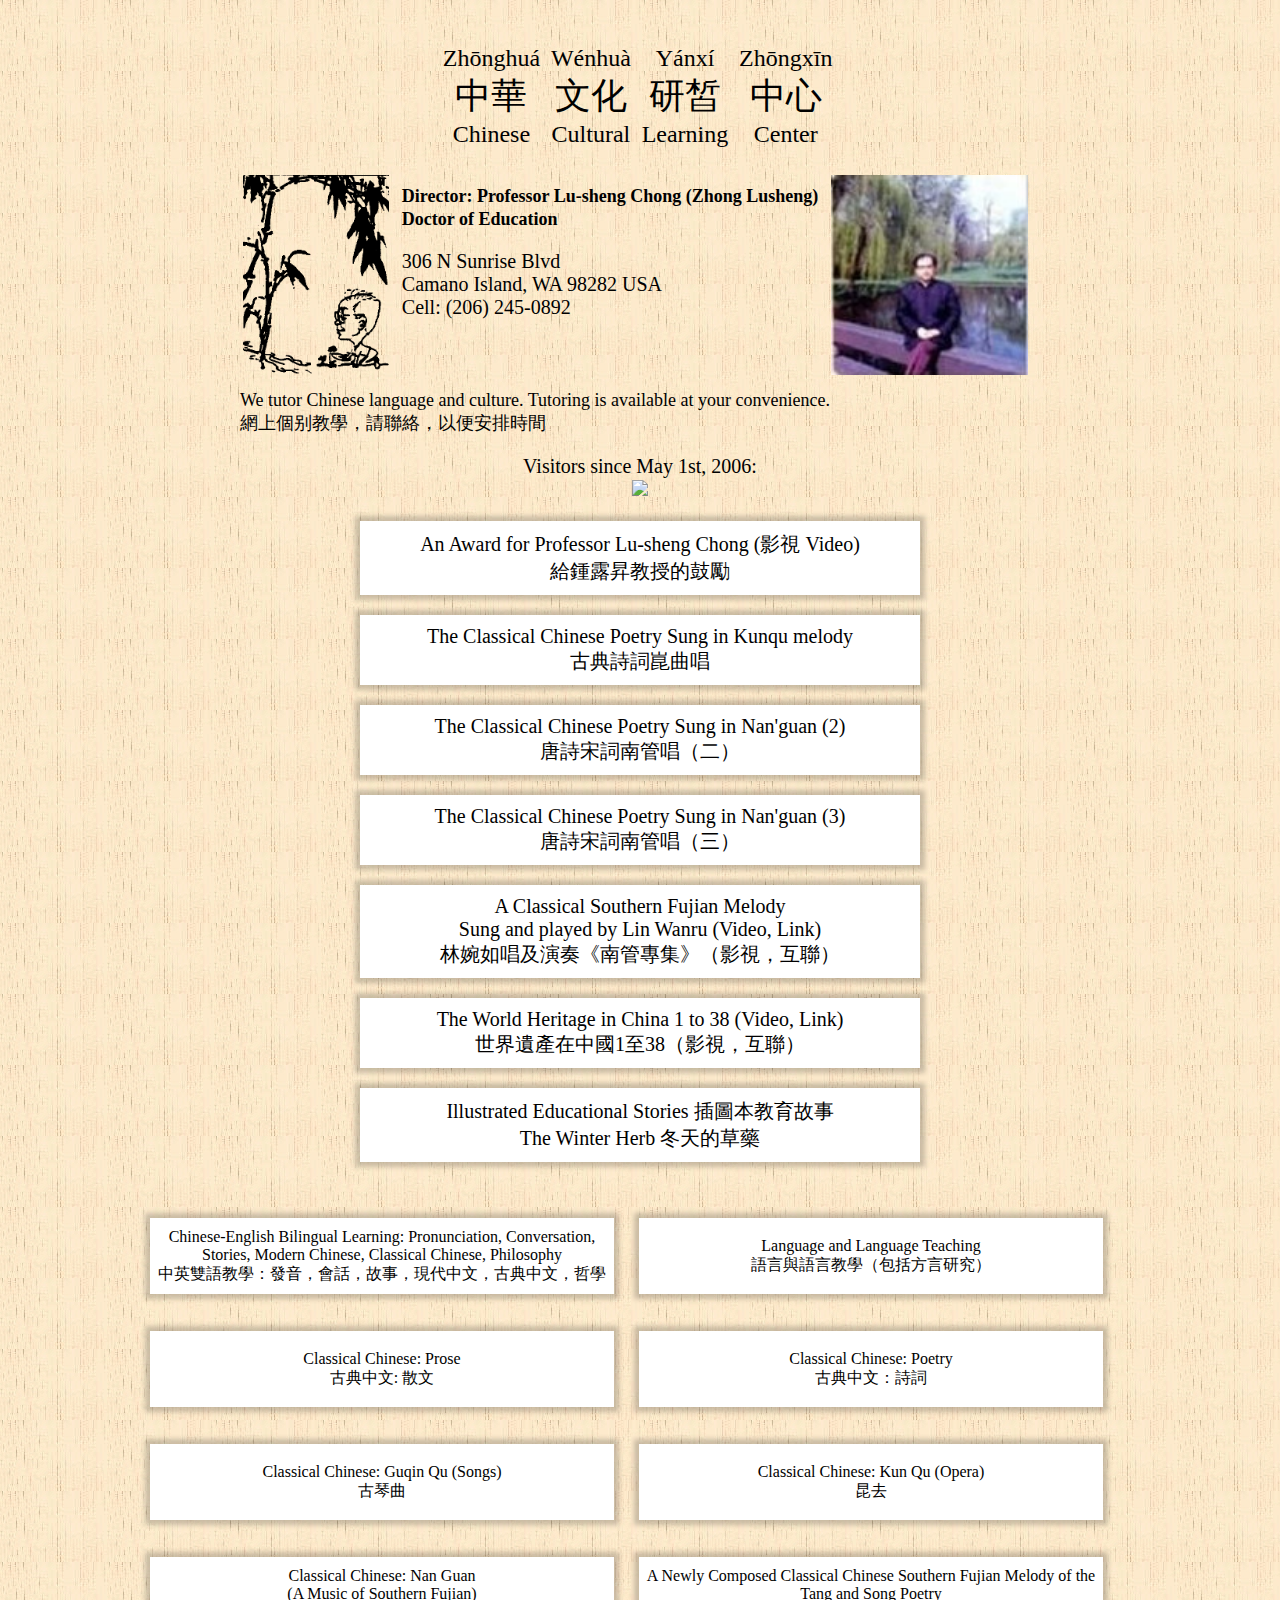
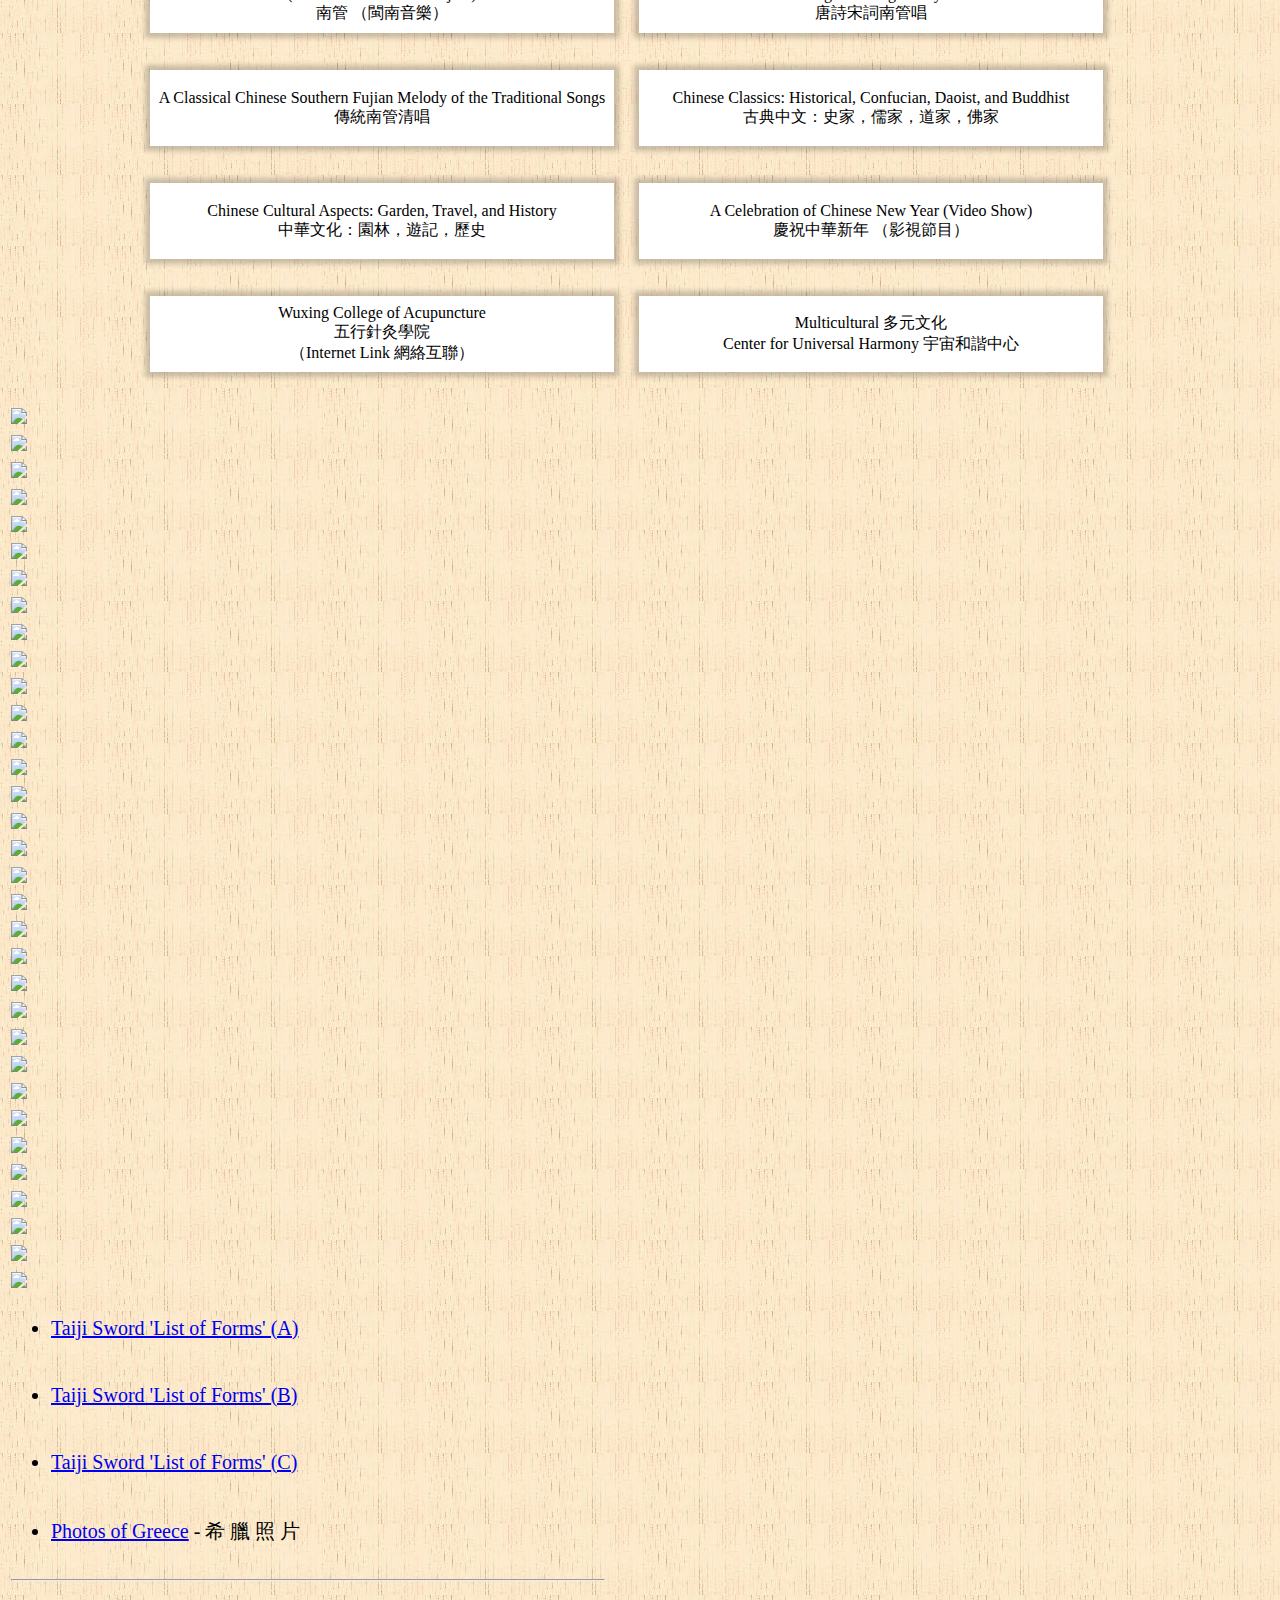
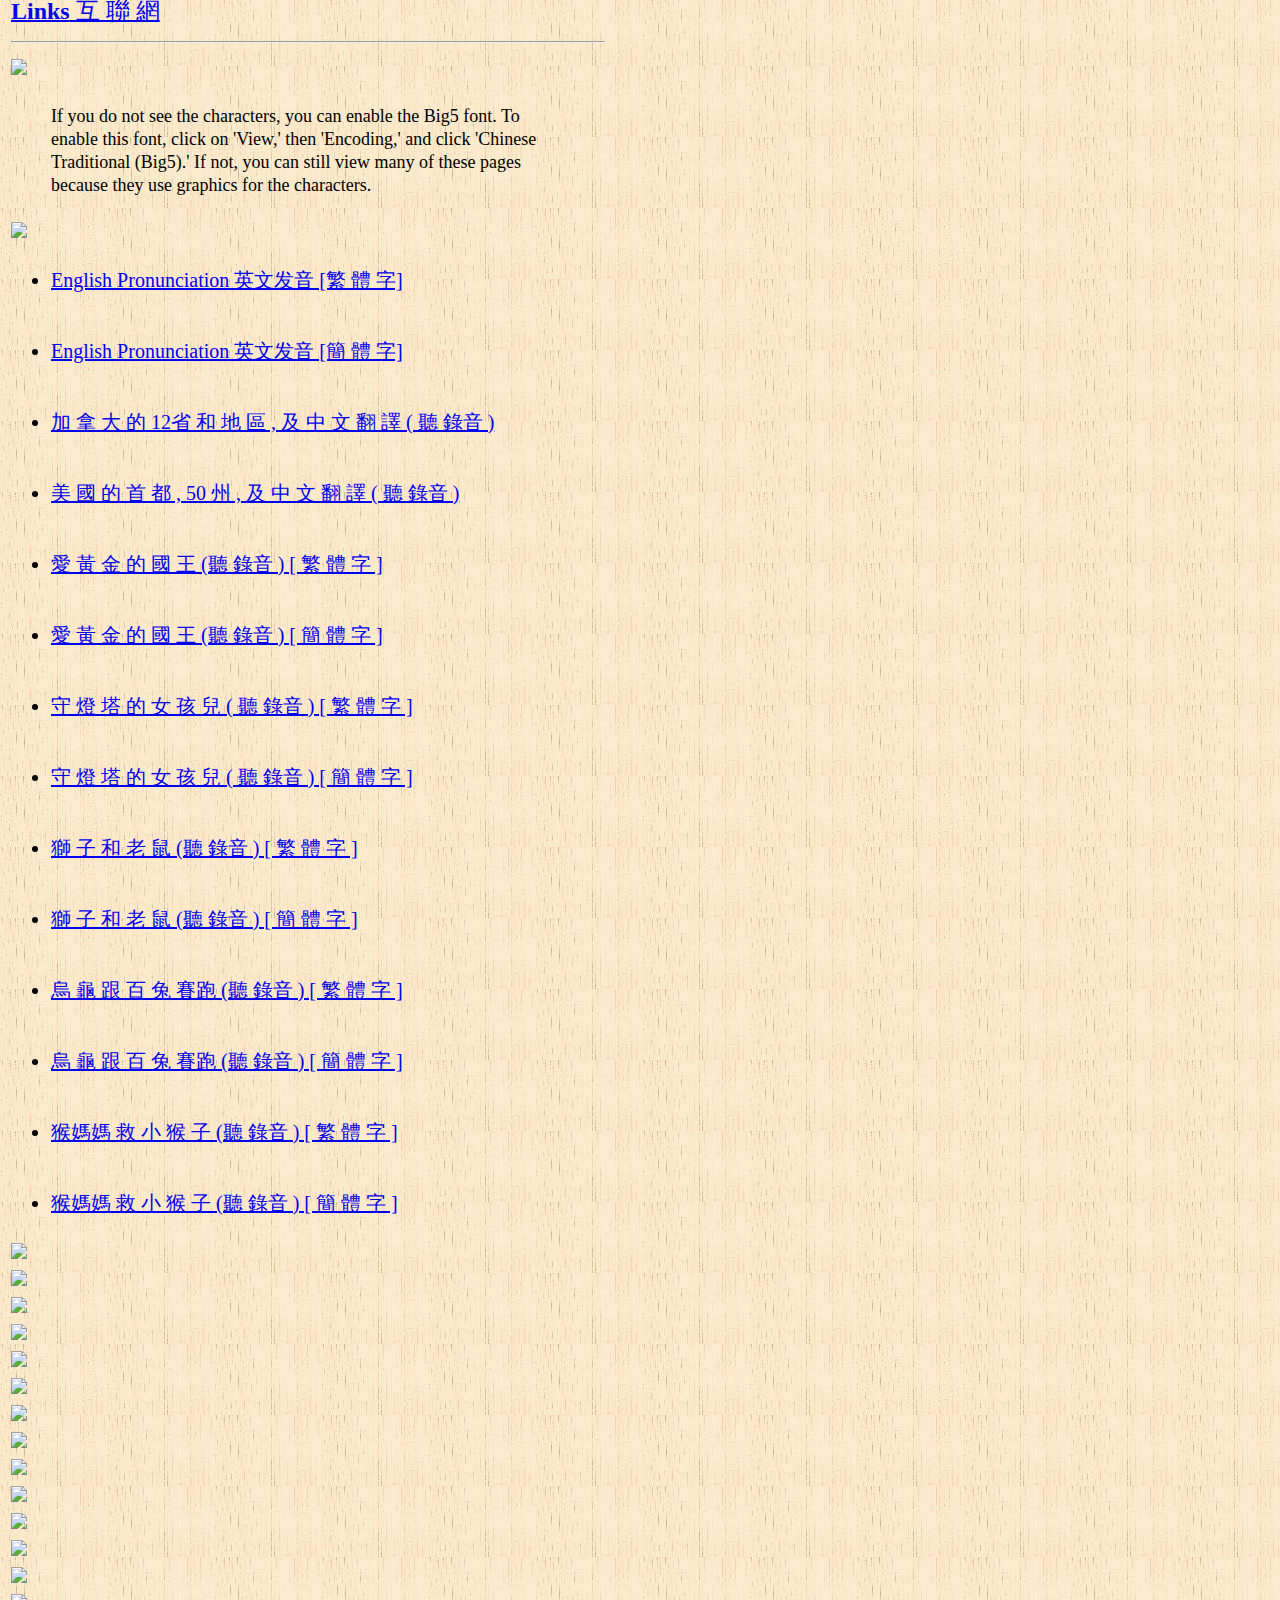
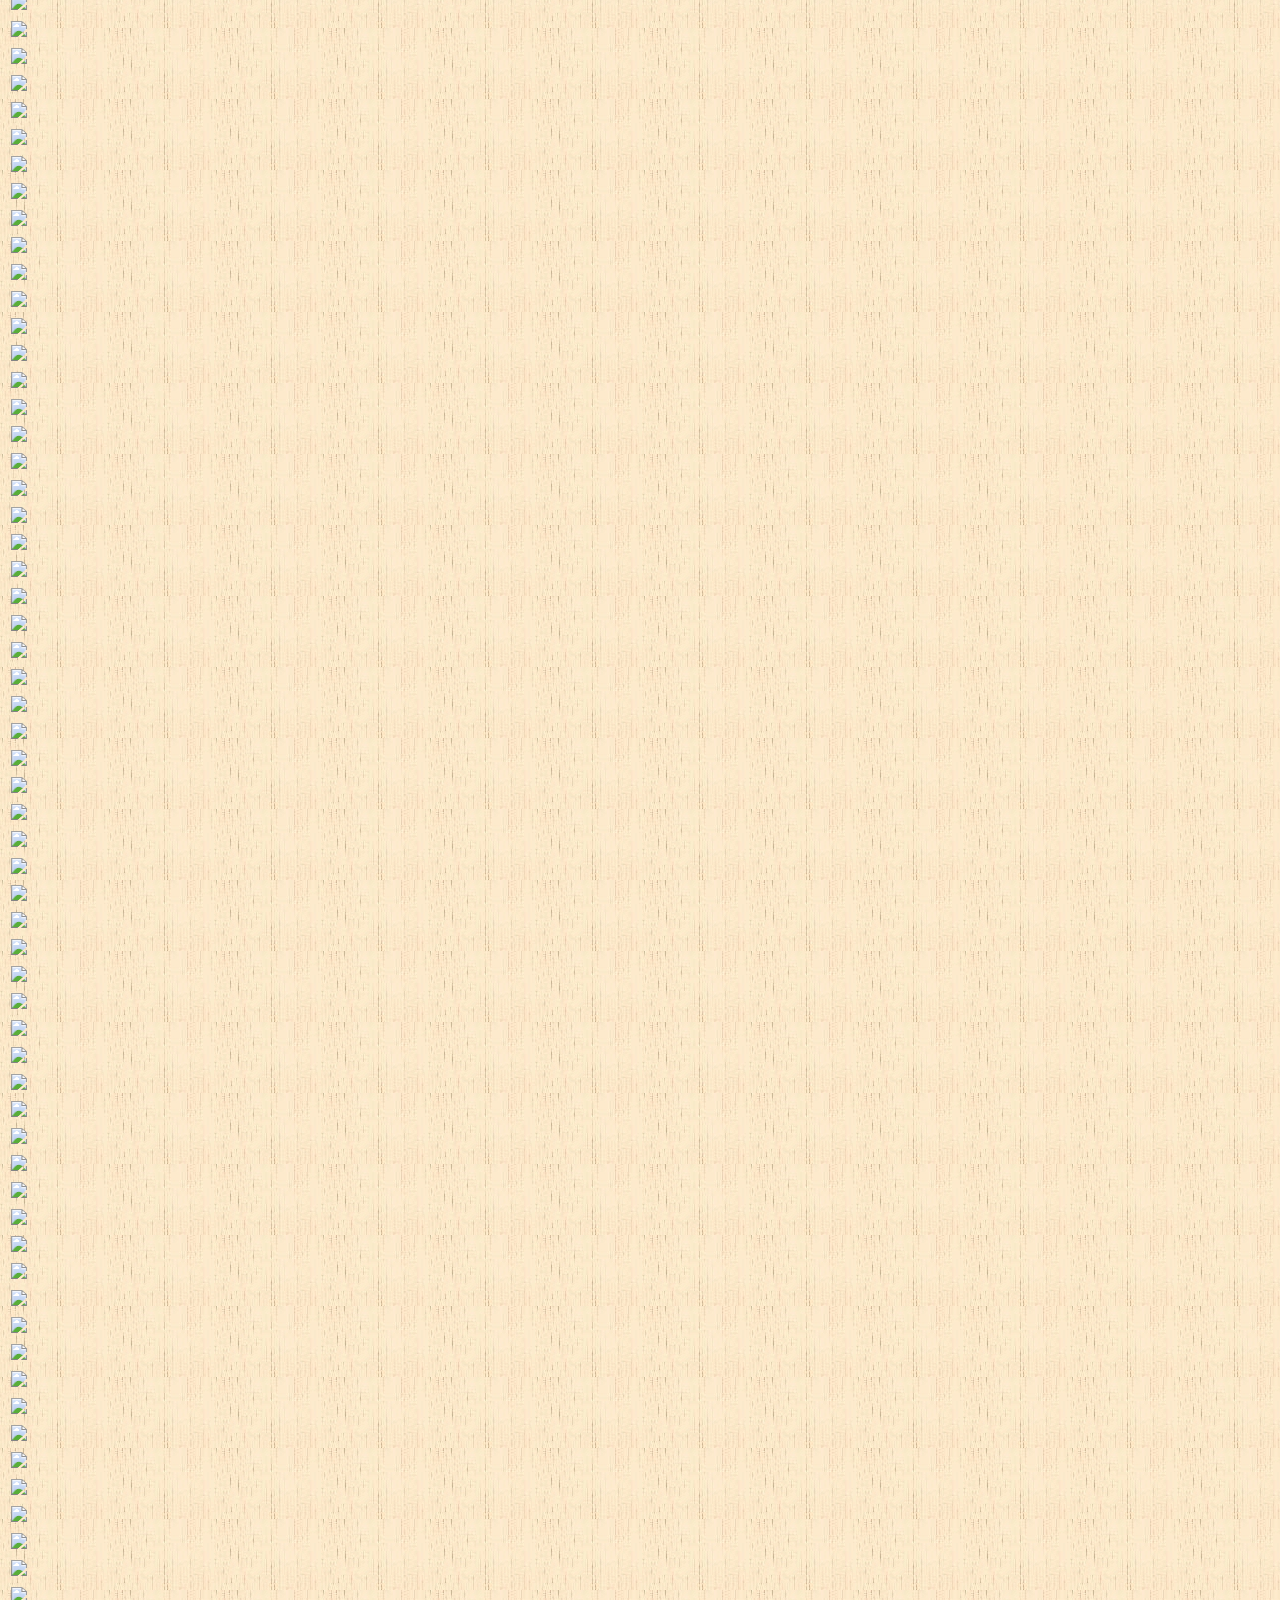
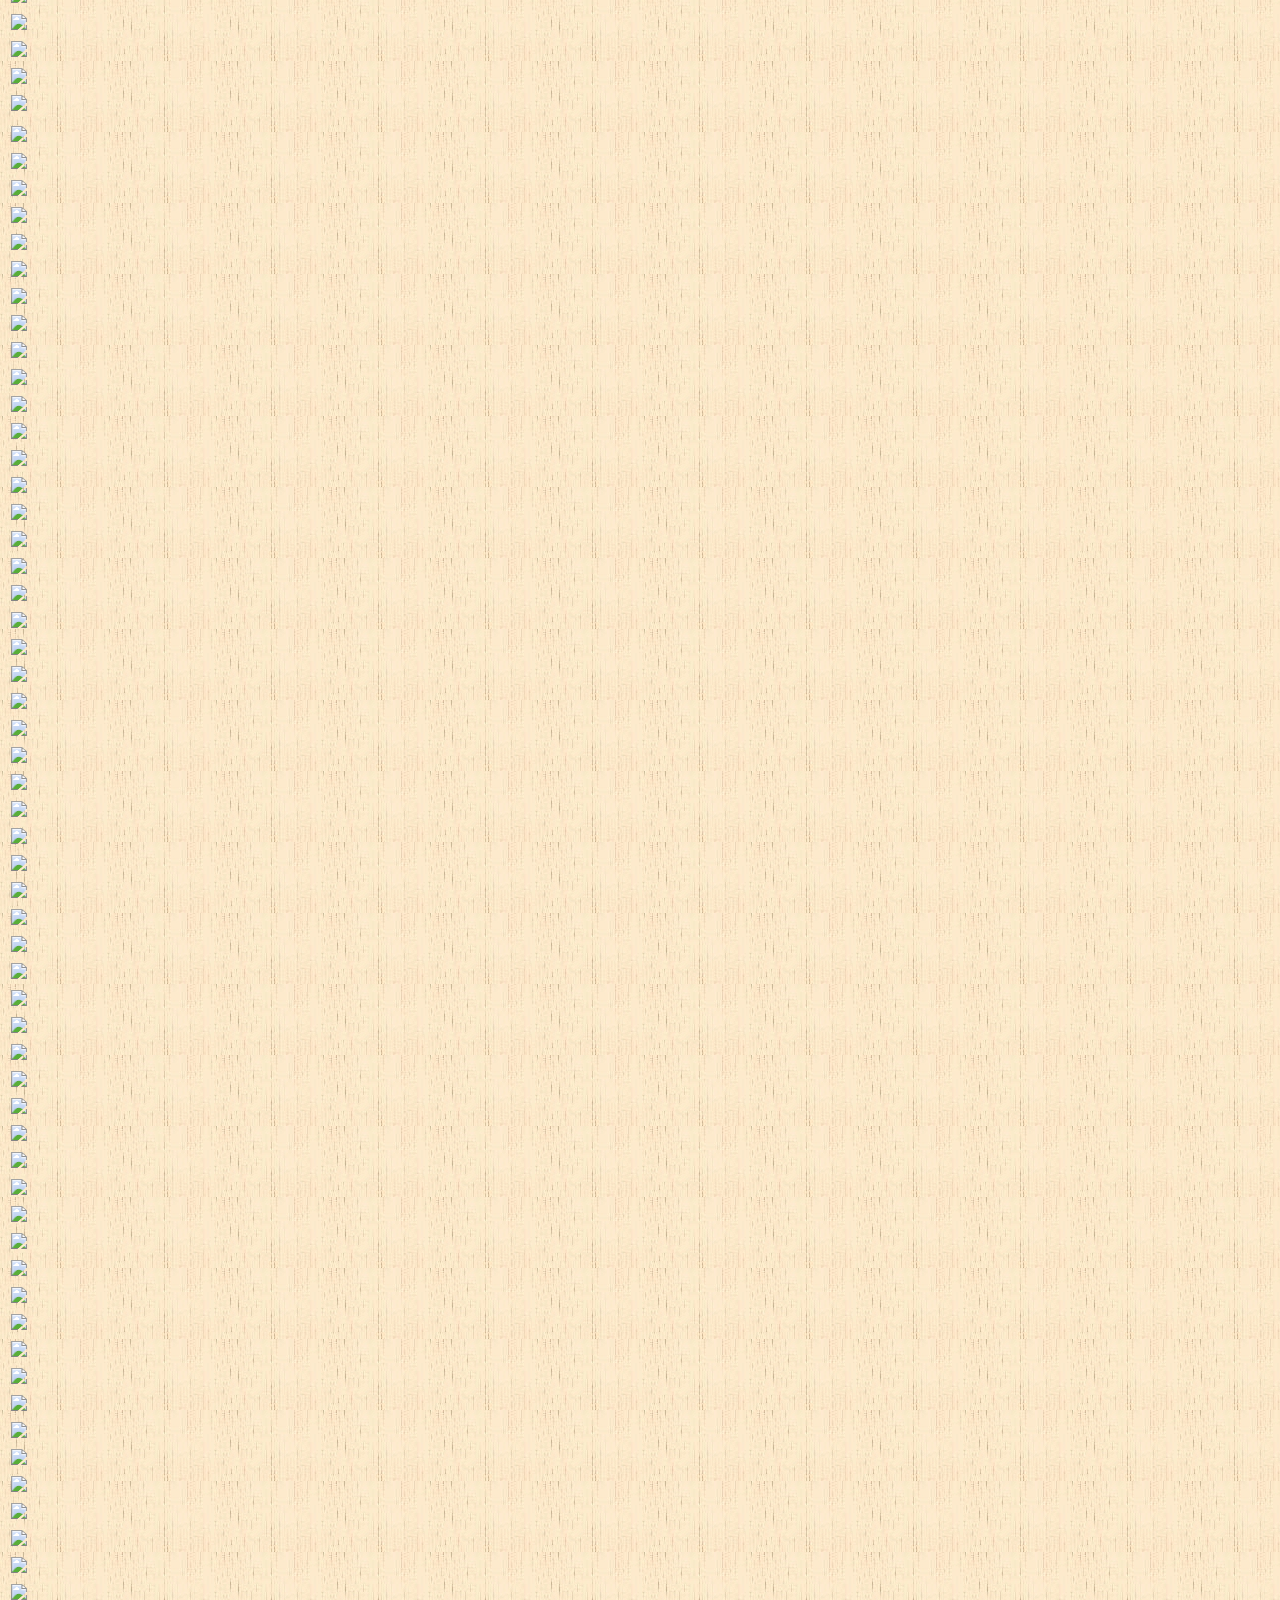
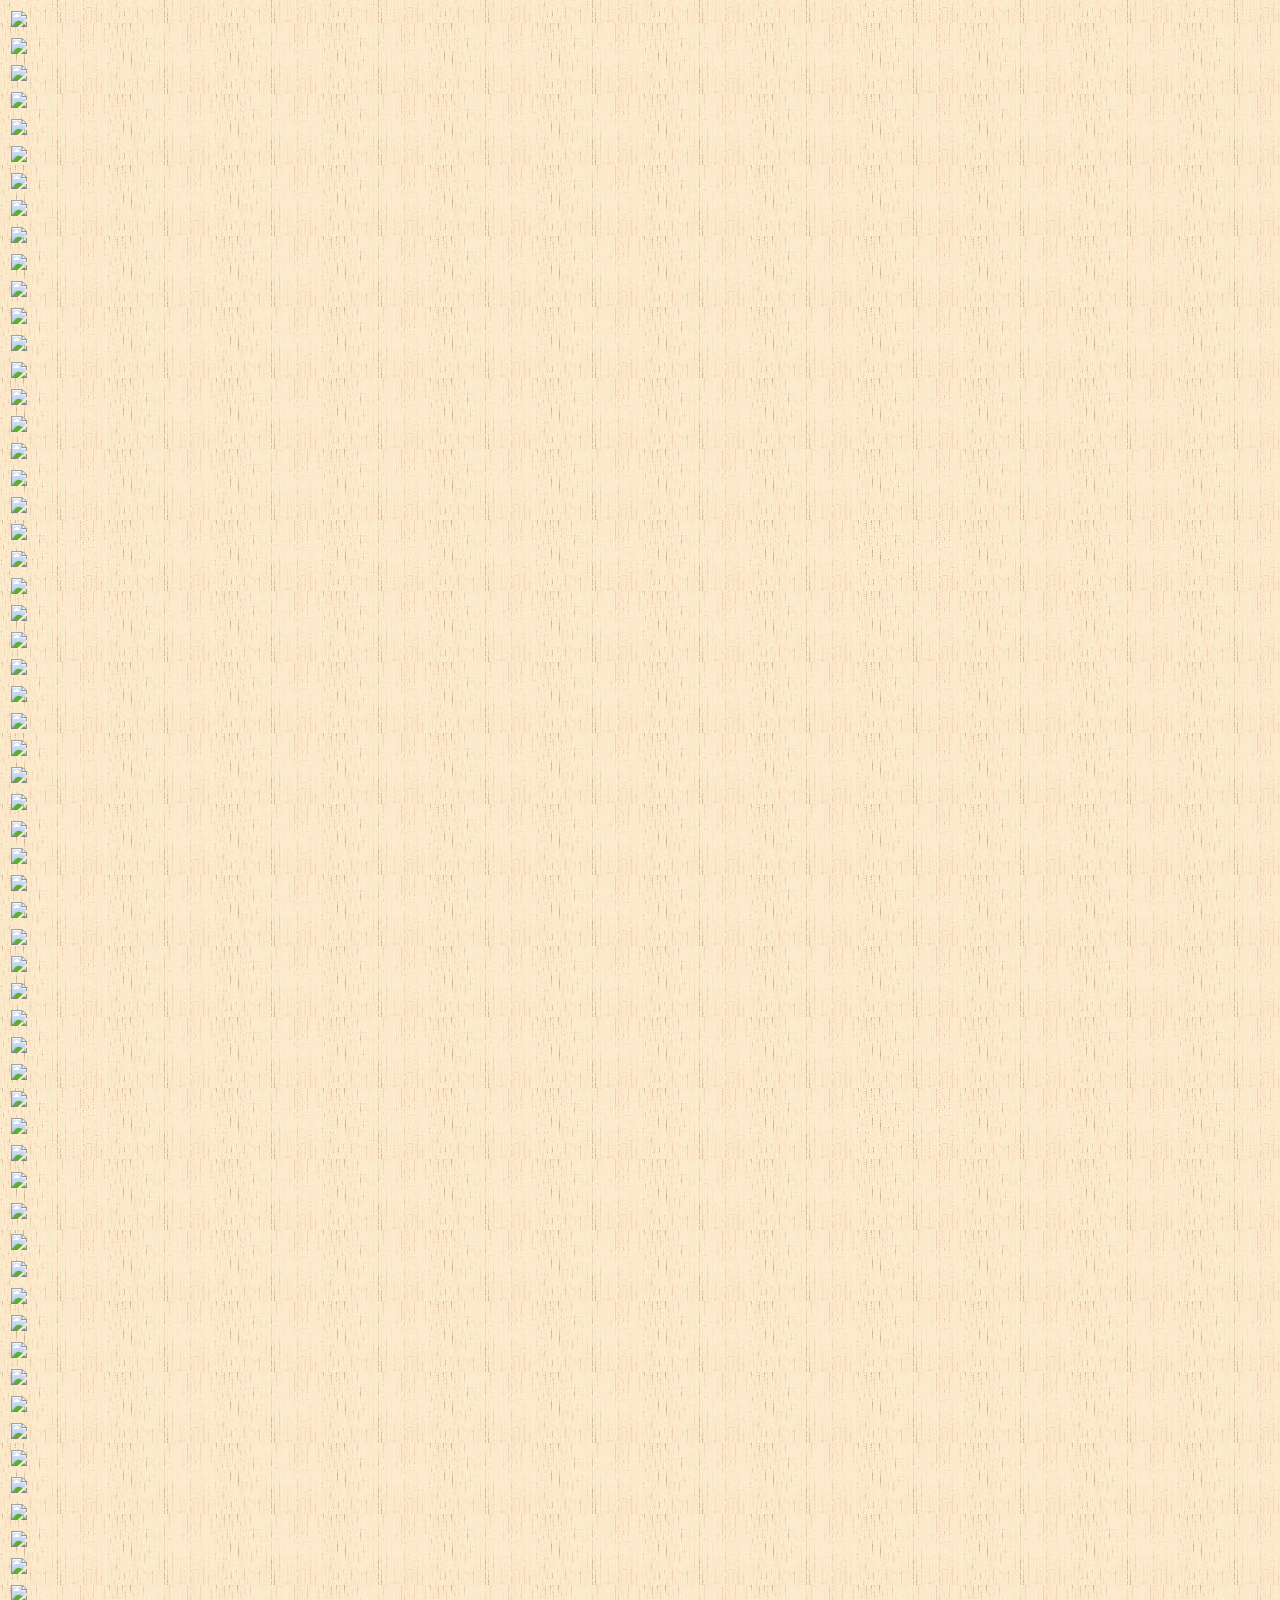
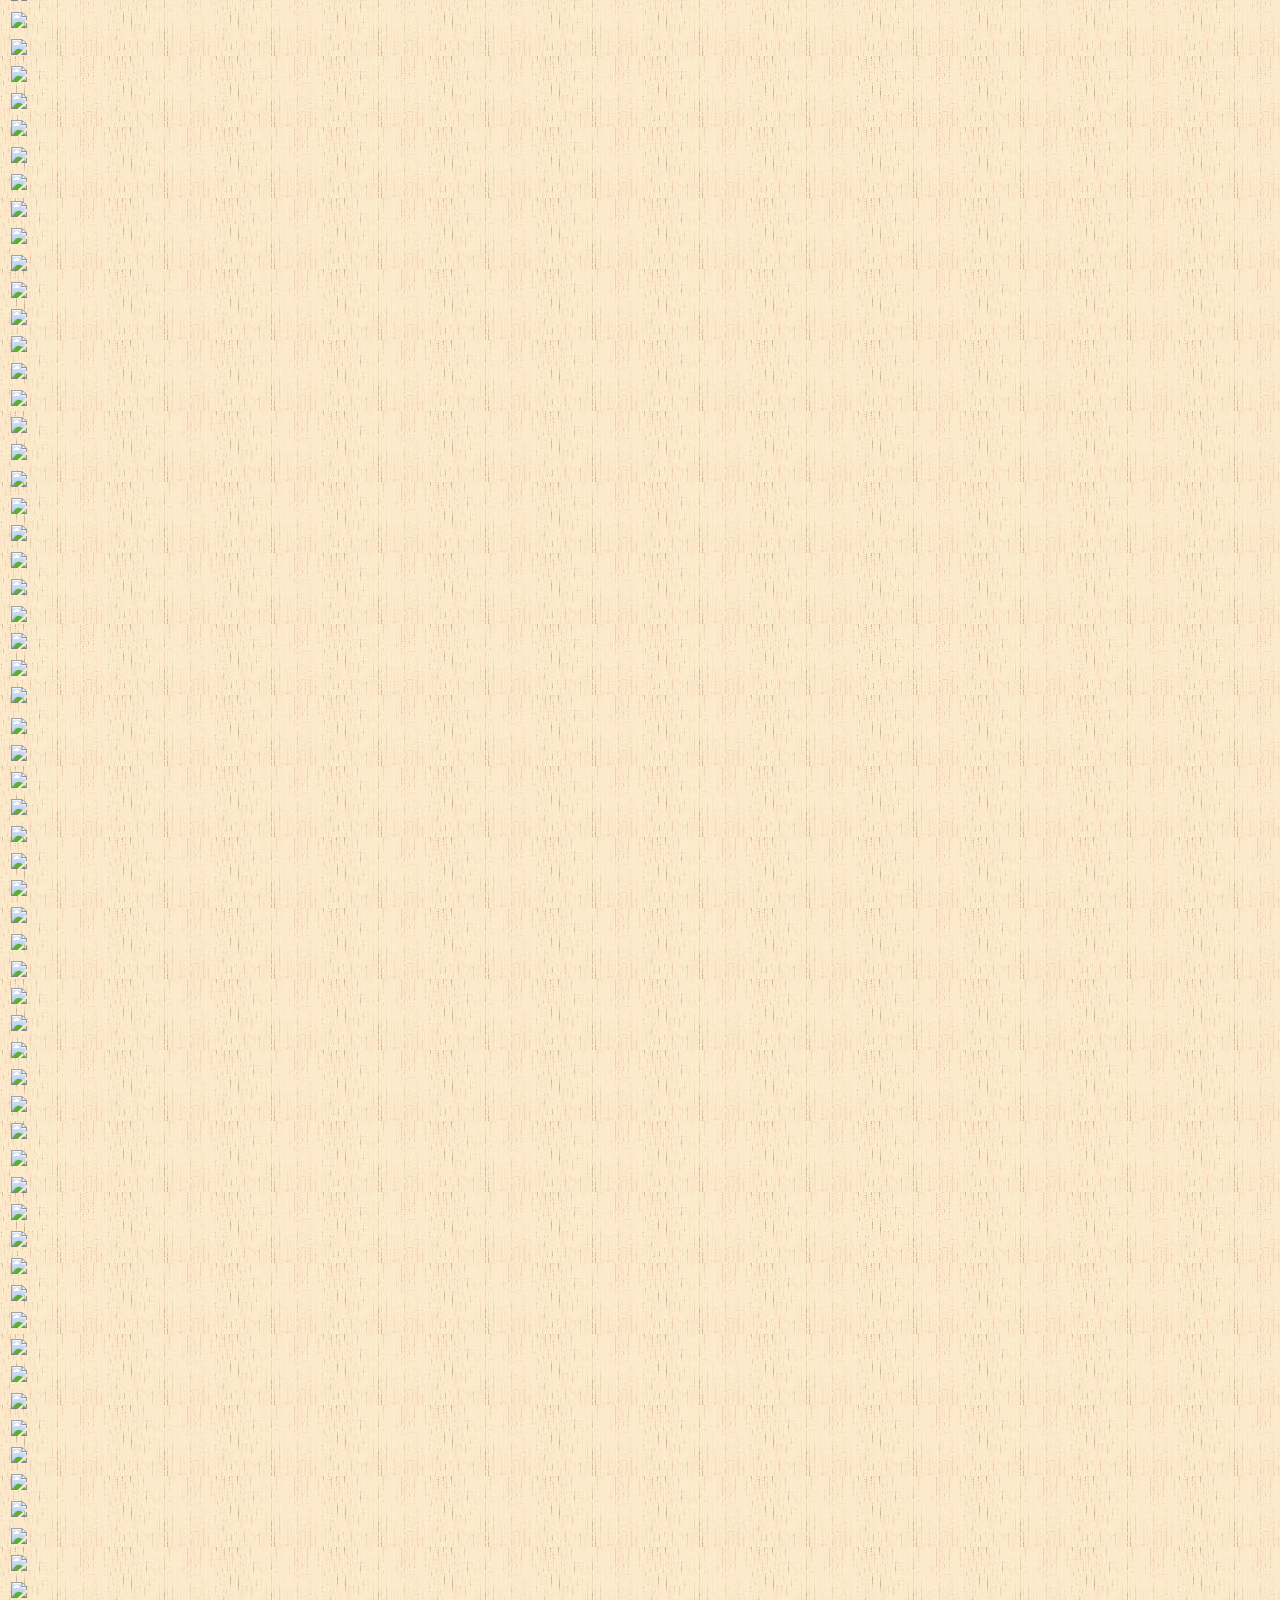
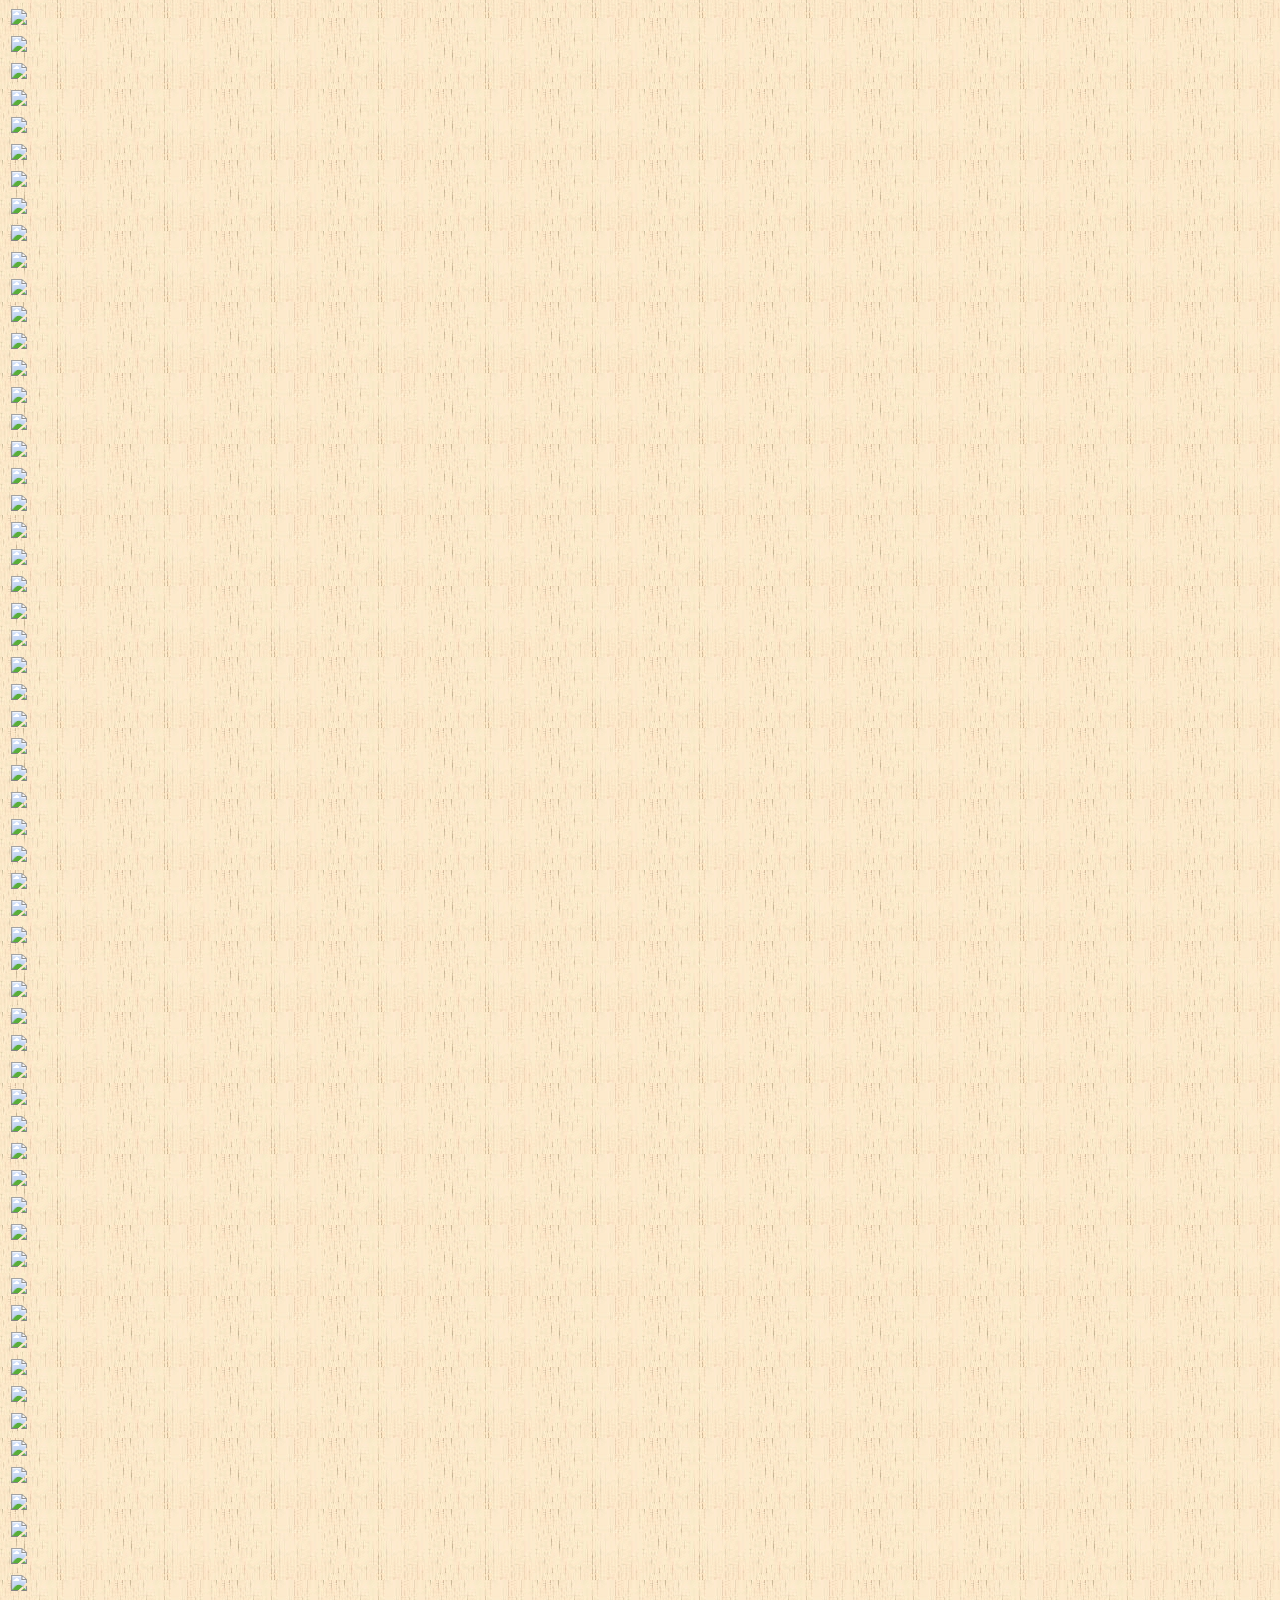
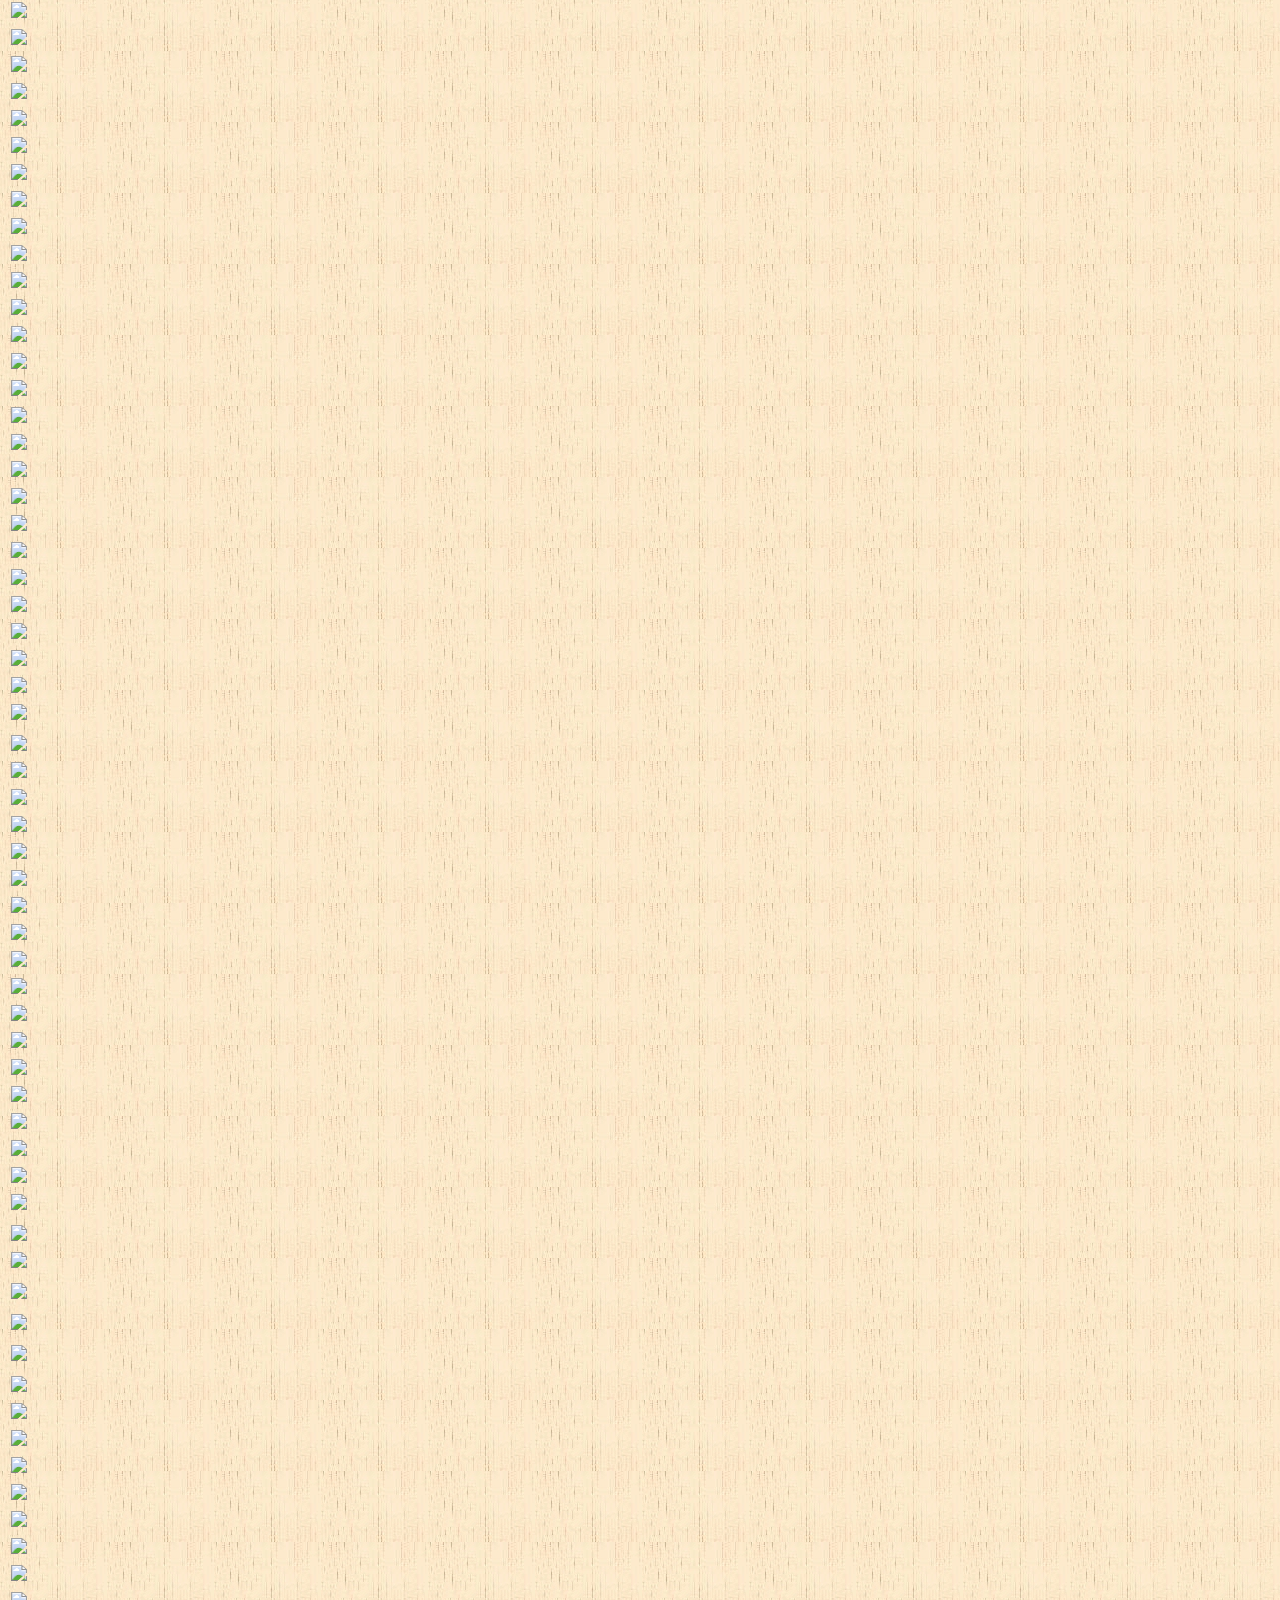
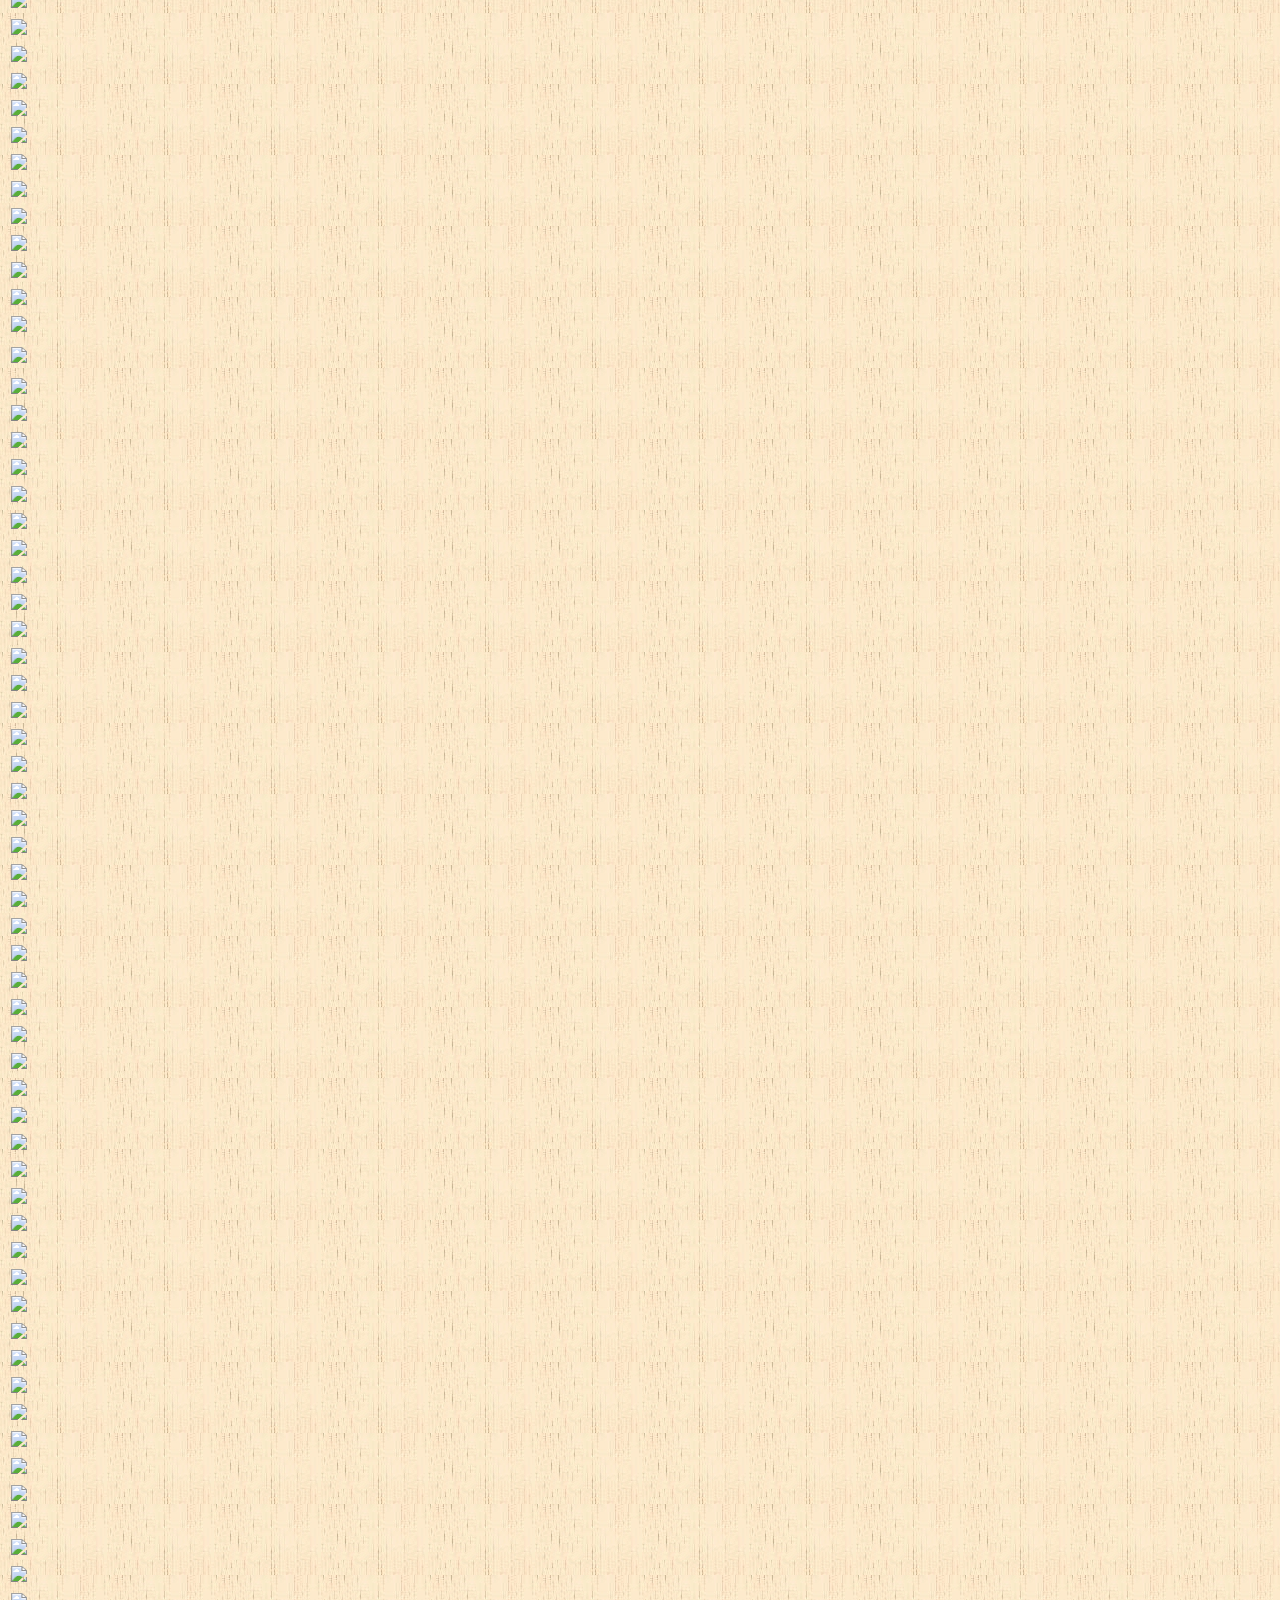
==== commit d85eb91e: "Spacing" ====
--- a/legacy/index.html
+++ b/legacy/index.html
@@ -77,9 +77,10 @@
     convenience.<br>
     網上個别教學，請聯絡，以便安排時間</font>
     <center>
-      Visitors since May 1st, 2006:<br>
+      <p>Visitors since May 1st, 2006:<br>
       <img src=
       "/cgi-sys/Count.cgi?df=learnc5.dat|display=Counter|ft=0|md=5|frgb=128;128;128|dd=C">
+      </p>
     </center>
     <div class="wide linkbox" onclick=
     "location.href='seattleinSummerVideo/award.htm';">
